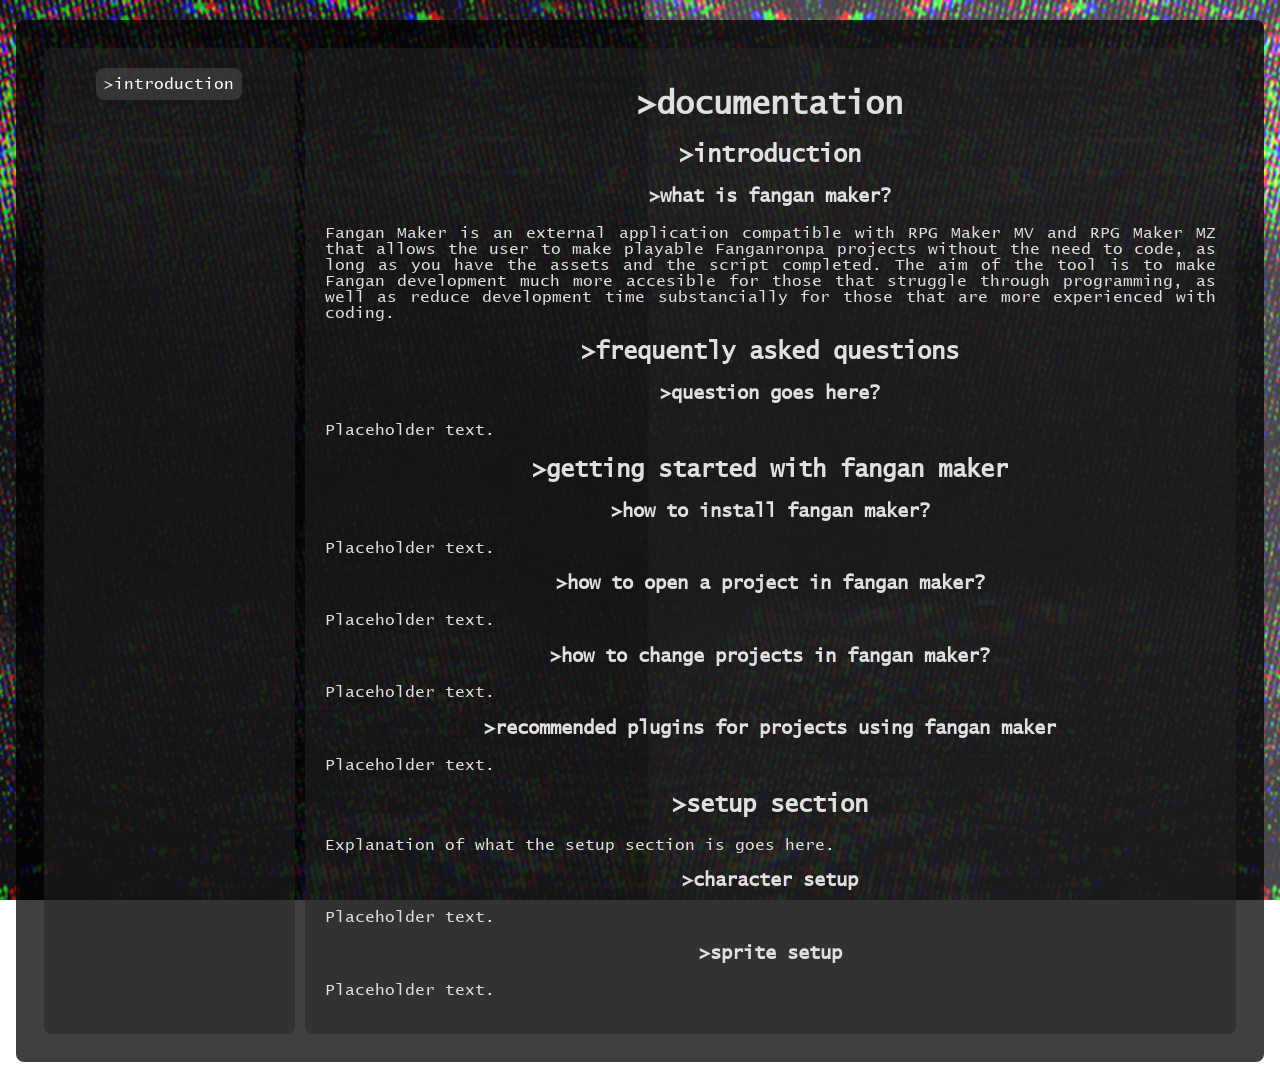
==== docs.html @ 999ebc99 "Fixed responsive" ====
<html>
    <head>
        <title>Fangan Maker</title>
        <meta http-equiv="Content-Security-Policy" content="default-src 'self'; img-src 'self' data:; style-src 'self' 'unsafe-inline'; script-src 'self';">
        <link rel="icon" type="icon/ico" href="assets/icon/FanganMakerIcon.ico">
        <link rel="stylesheet" href="style.css">
    </head>
    <body>
        <div class="mainBox">
            <div class="visibleBox">
                <div class="contentBox">
                    <div class="sidebarBox">
                        <a class="button" href="#introduction">>introduction</a>
                    </div>
                    <div class="documentationBox">
                        <h1>>documentation</h1>
                        <h2 id="introduction">>introduction</h2>
                        <h3 id="whatIsFanganMaker">>what is fangan maker?</h3>
                        <p>Fangan Maker is an external application compatible with RPG Maker MV and RPG Maker MZ that allows the user to make playable Fanganronpa projects without the need to code, as long as you have the assets and the script completed. The aim of the tool is to make Fangan development much more accesible for those that struggle through programming, as well as reduce development time substancially for those that are more experienced with coding.</p>
                        <h2 id="faq">>frequently asked questions</h2>
                        <h3 id="questionTitle">>question goes here?</h3>
                        <p>Placeholder text.</p>
                        <h2 id="gettingStarted">>getting started with fangan maker</h2>
                        <h3 id="howToInstall">>how to install fangan maker?</h3>
                        <p>Placeholder text.</p>
                        <h3 id="howToOpen">>how to open a project in fangan maker?</h3>
                        <p>Placeholder text.</p>
                        <h3 id="howToChange">>how to change projects in fangan maker?</h3>
                        <p>Placeholder text.</p>
                        <h3 id="recommendedPlugins">>recommended plugins for projects using fangan maker</h3>
                        <p>Placeholder text.</p>
                        <h2 id="setup">>setup section</h2>
                        <p>Explanation of what the setup section is goes here.</p>
                        <h3 id="characterSetup">>character setup</h3>
                        <p>Placeholder text.</p>
                        <h3 id="spriteSetup">>sprite setup</h3>
                        <p>Placeholder text.</p>
                    </div>
                </div>
            </div>
        </div>
    </body>
</html>
---- style.css ----
@font-face {
    font-family: 'Lucida Console';
    src: url(assets/fonts/lucon.ttf);
}

body {
    background-image: url(assets/bg/FanganMakerWebsiteBG.png);
    background-position: center;
    background-repeat: no-repeat;
    background-size: cover;
    background-attachment: fixed;
    font-family: 'Lucida Console', sans-serif;
    margin: 0;
    min-width: 0;
}

h1, h2, h3, p {
    color: rgb(225, 223, 223);
}

p {
    text-align: justify;
}

a {
    text-decoration: none;
}

.logoImage {
    border: 1px;
    border-radius: 8px;
    width: 150px;
    height: auto;
}

.mainBox {
    display: flex;
    flex-direction: column;
    align-items: center;
    justify-content: center;
    text-align: center;
    min-height: 100vh;
    padding: 20px 16px;
}

.visibleBox {
    width: fit-content;
    max-width: 100%;
    padding: clamp(16px, 3vw, 28px);
    border-radius: 8px;
    background-color: rgba(0, 0, 0, 75%);
}

.contentBox {
    display: flex;
    flex-direction: row;
    align-items: stretch;
    justify-content: center;
    gap: 10px;
    width: 100%;
}

.documentationBox {
    flex: 3 3 300px;
    max-width: 1000px;
    width: fit-content;
    padding: 20px;
    border: 5px;
    border-radius: 8px;
    background-color: rgba(37, 37, 37, 0.5);
    box-sizing: border-box;
}

.sidebarBox {
    flex: 1 1 20px;
    max-width: 300px;
    width: fit-content;
    padding: 20px;
    border: 5px;
    border-radius: 8px;
    background-color: rgba(37, 37, 37, 0.5);
    box-sizing: border-box;
}

.title {
    align-items: center;
    justify-content: center;
}

.downloads {
    align-items: center;
    justify-content: center;
}

.socialMedia {
    align-items: center;
    justify-content: center;
}

.button {
    color: white;
    font-family: 'Lucida Console', sans-serif;
    background-color: rgba(63, 62, 62, 0.75);
    padding: 7px;
    display: inline-block;
    border: 1px solid;
    border-color: rgba(0, 0, 0, 0%);
    border-radius: 8px;
    transition: transform 0.2s ease;
}

.button:hover {
    transform: scale(1.1);
    background-color: rgba(232, 6, 6, 0.25);
}

.iconButton {
    color: white;
    font-family: 'Lucida Console', sans-serif;
    background-color: rgba(63, 62, 62, 0.75);
    padding: 8px;
    display: inline-block;
    border: 1px solid;
    border-color: rgba(0, 0, 0, 0%);
    border-radius: 50px;
    transition: transform 0.2s ease;
}

.iconButton:hover {
    transform: scale(1.2);
    background-color: rgba(232, 6, 6, 0.25);
}

.icon{
    filter: brightness(0) invert(1);
}
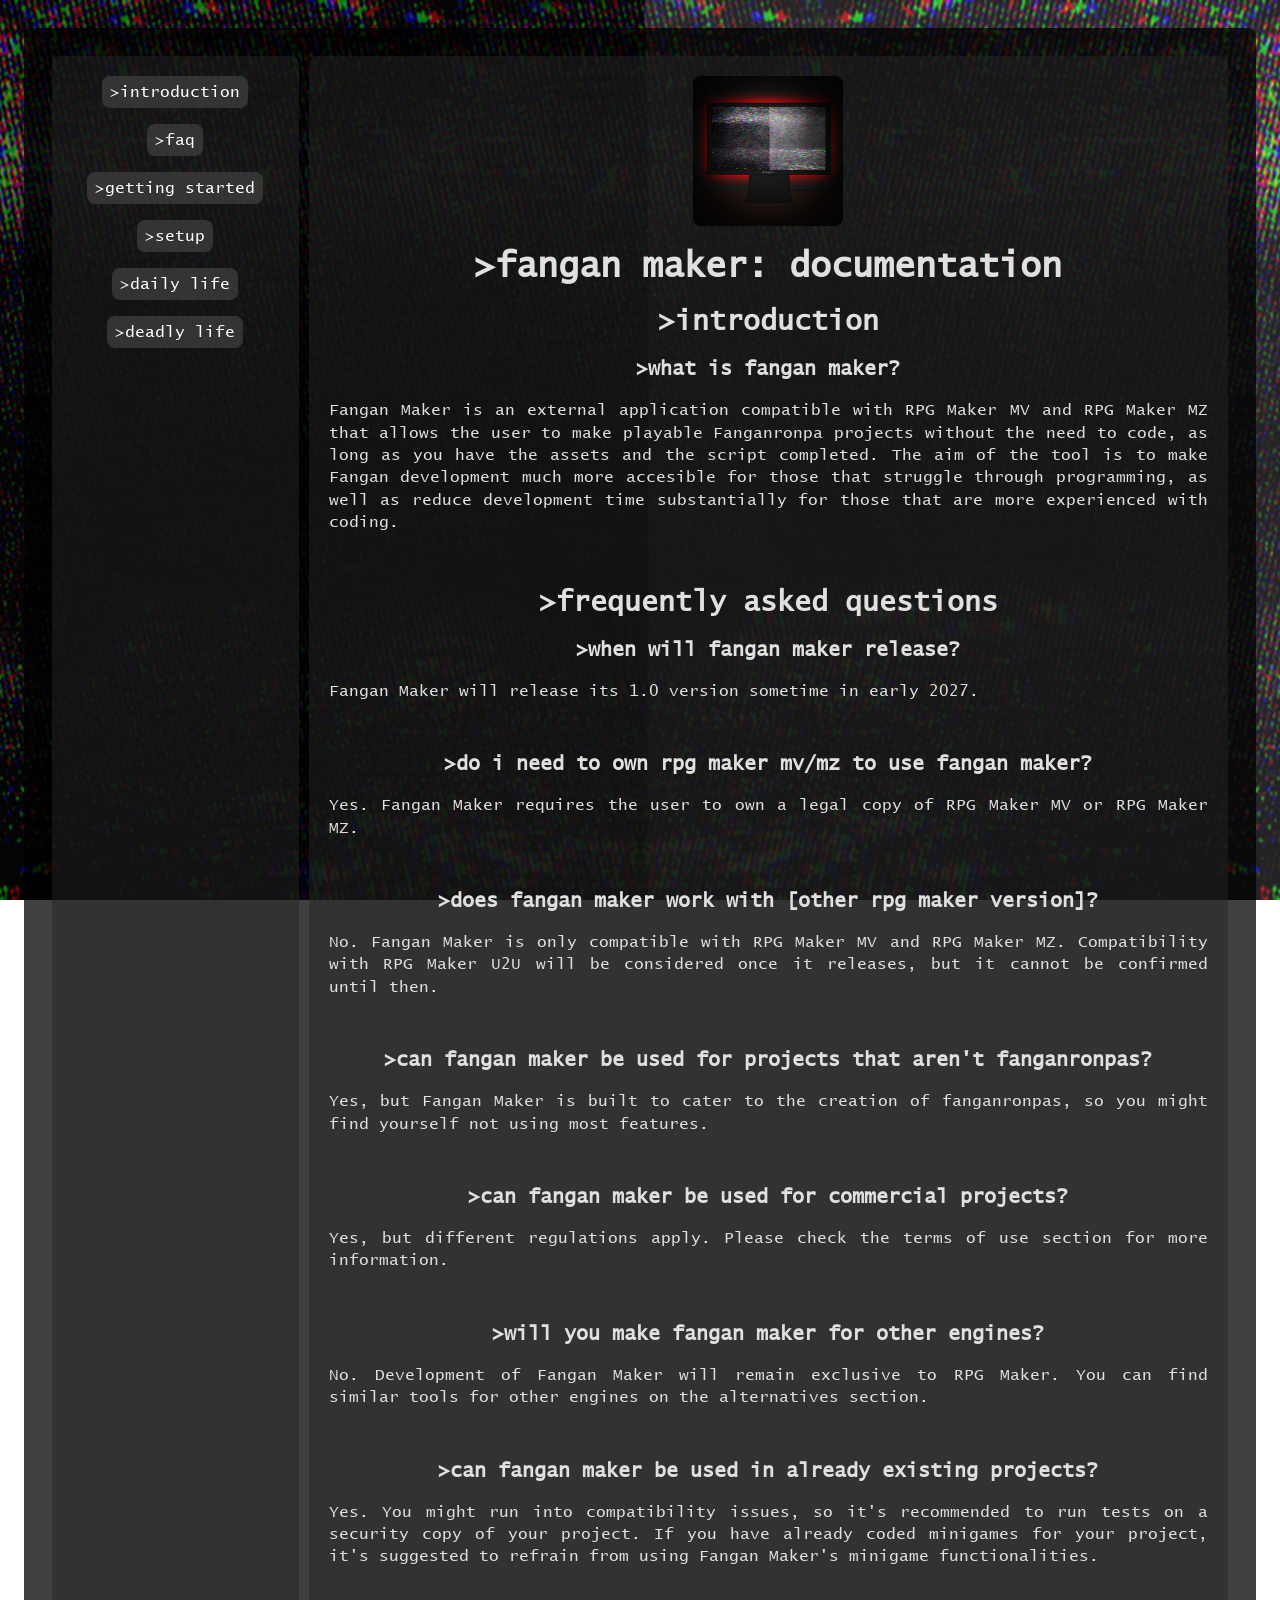
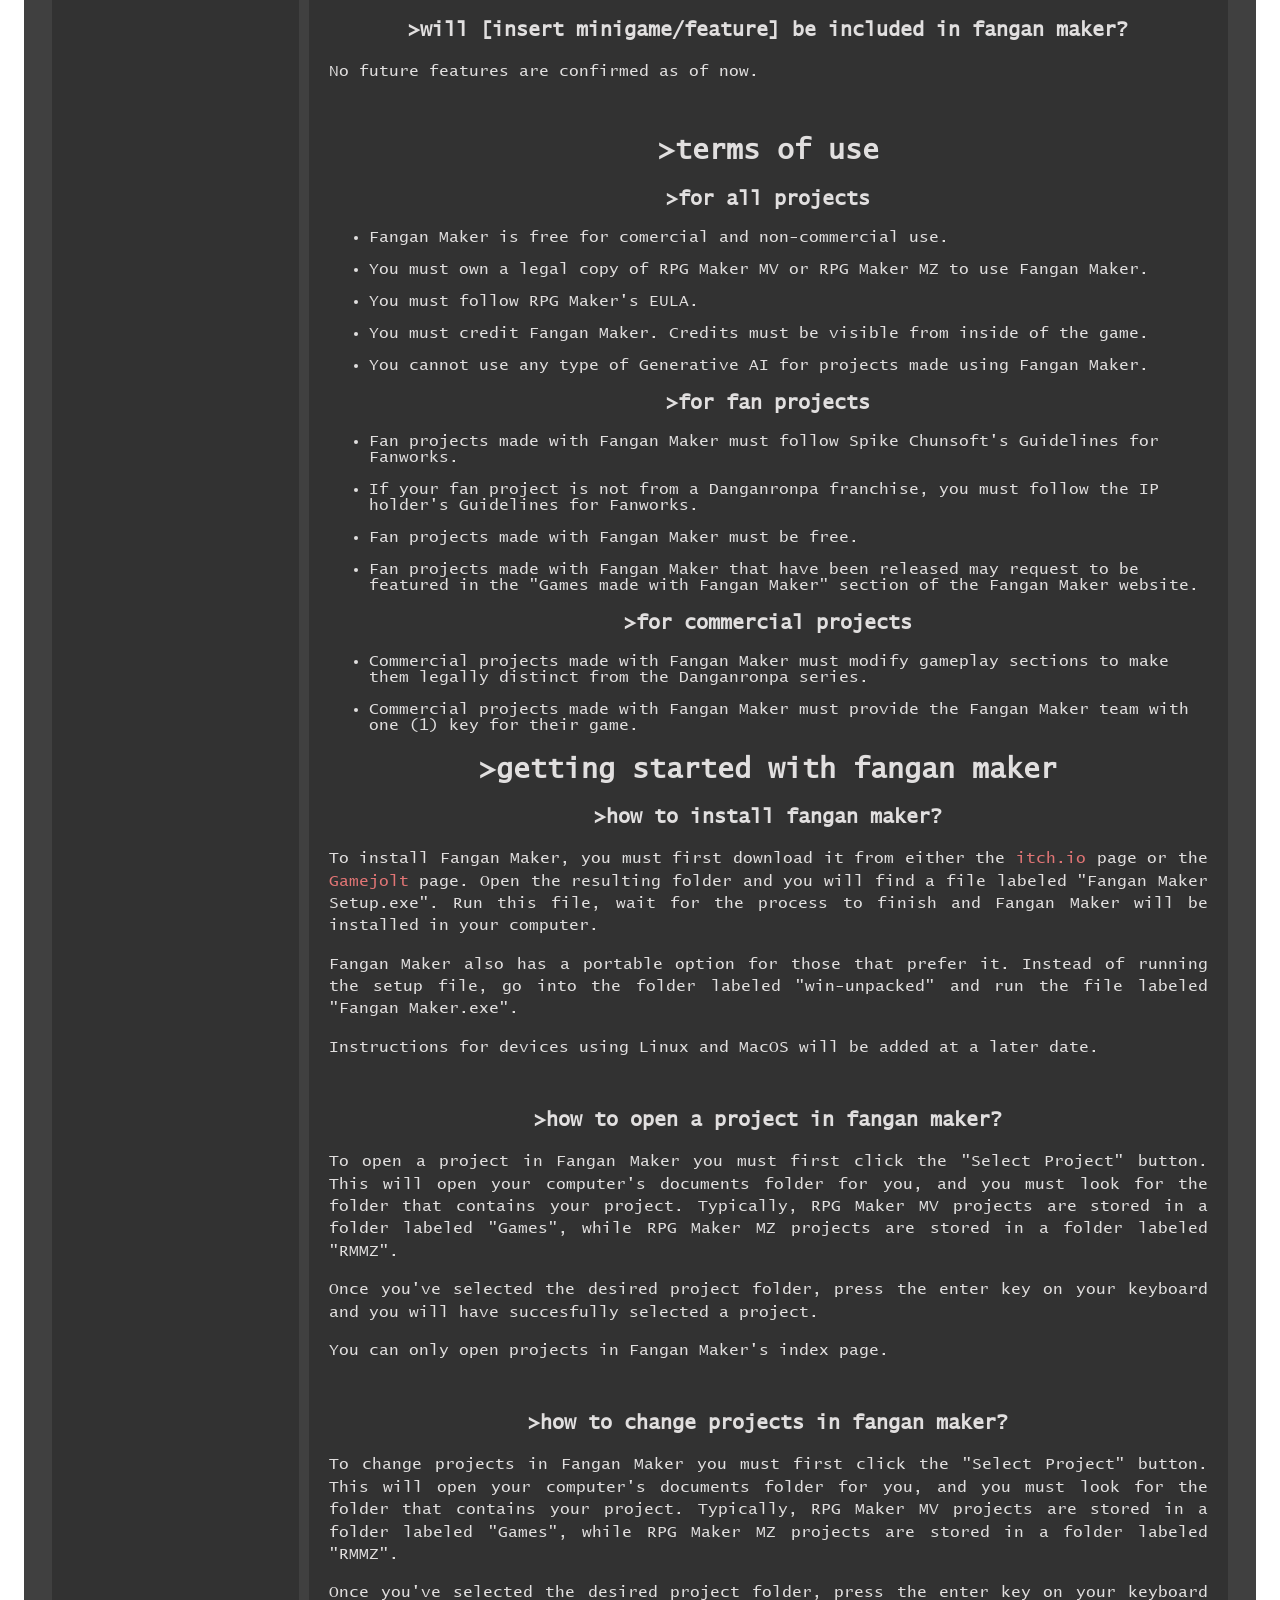
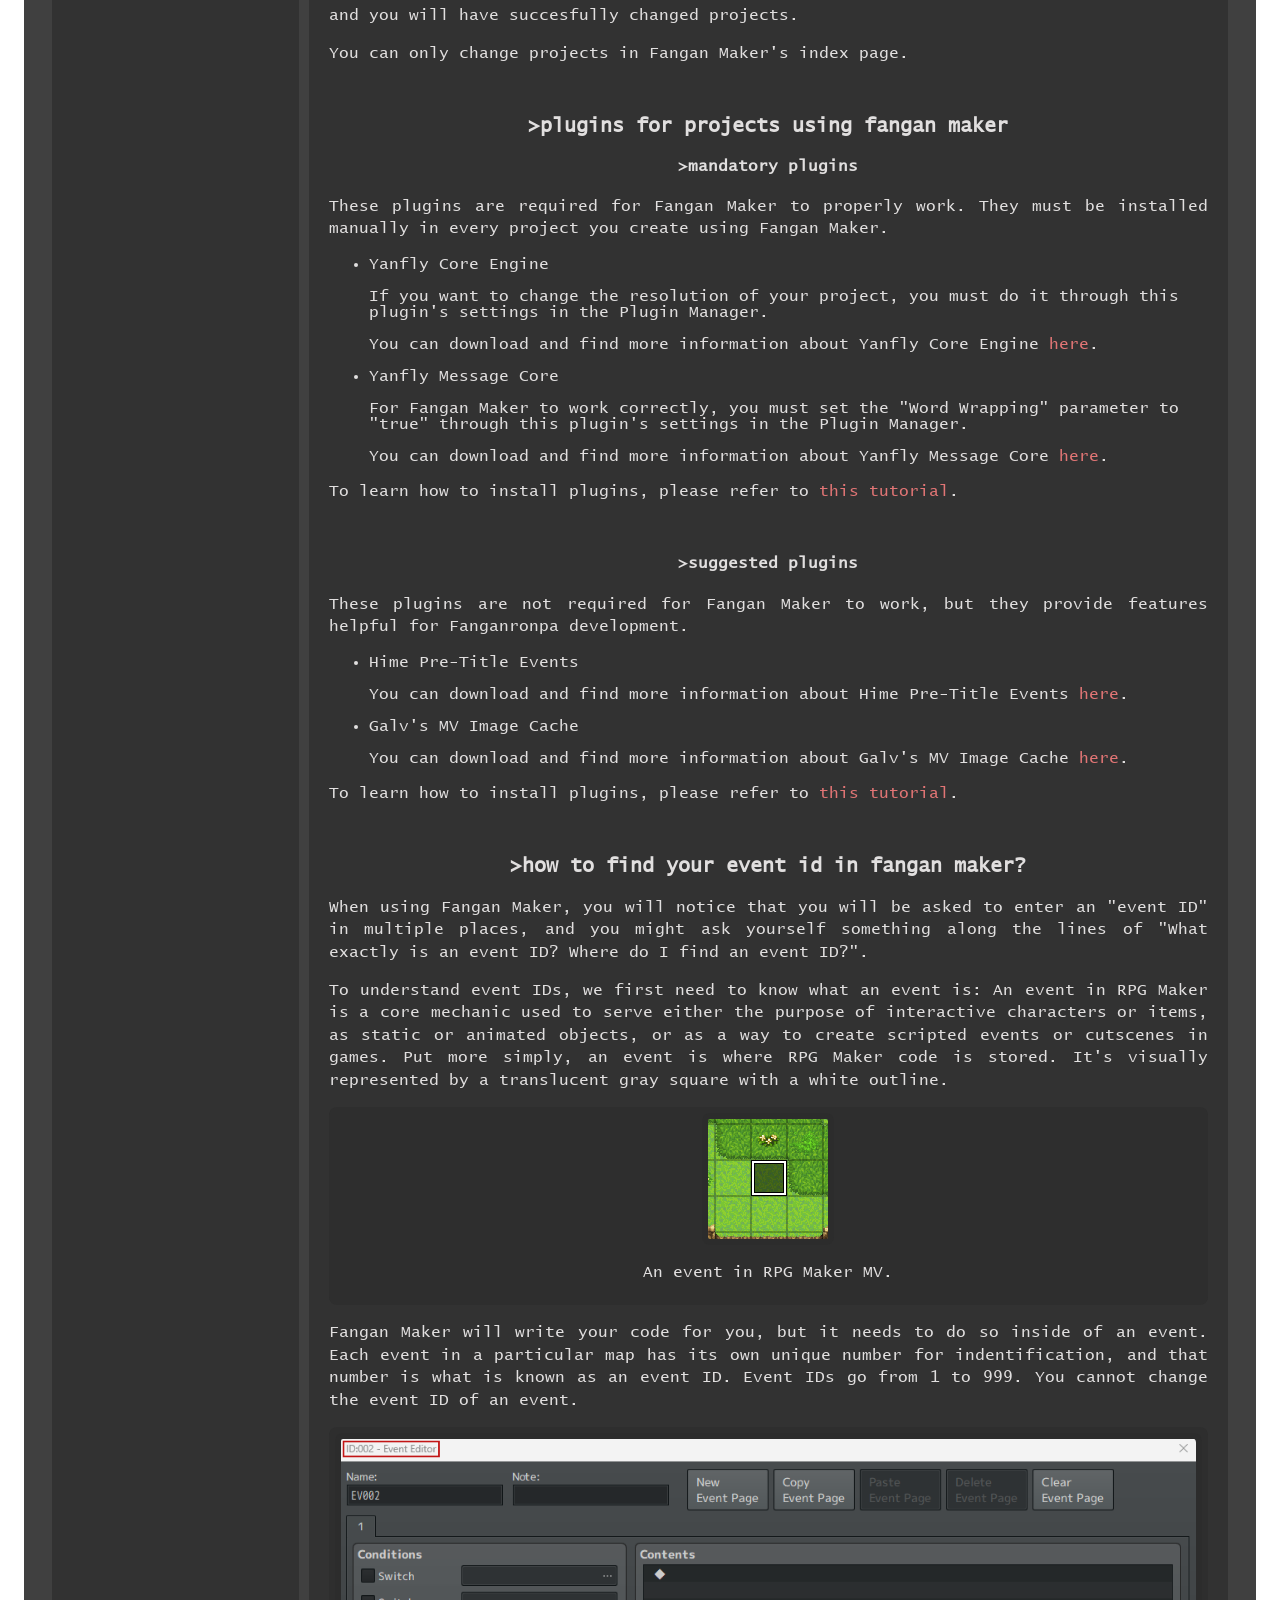
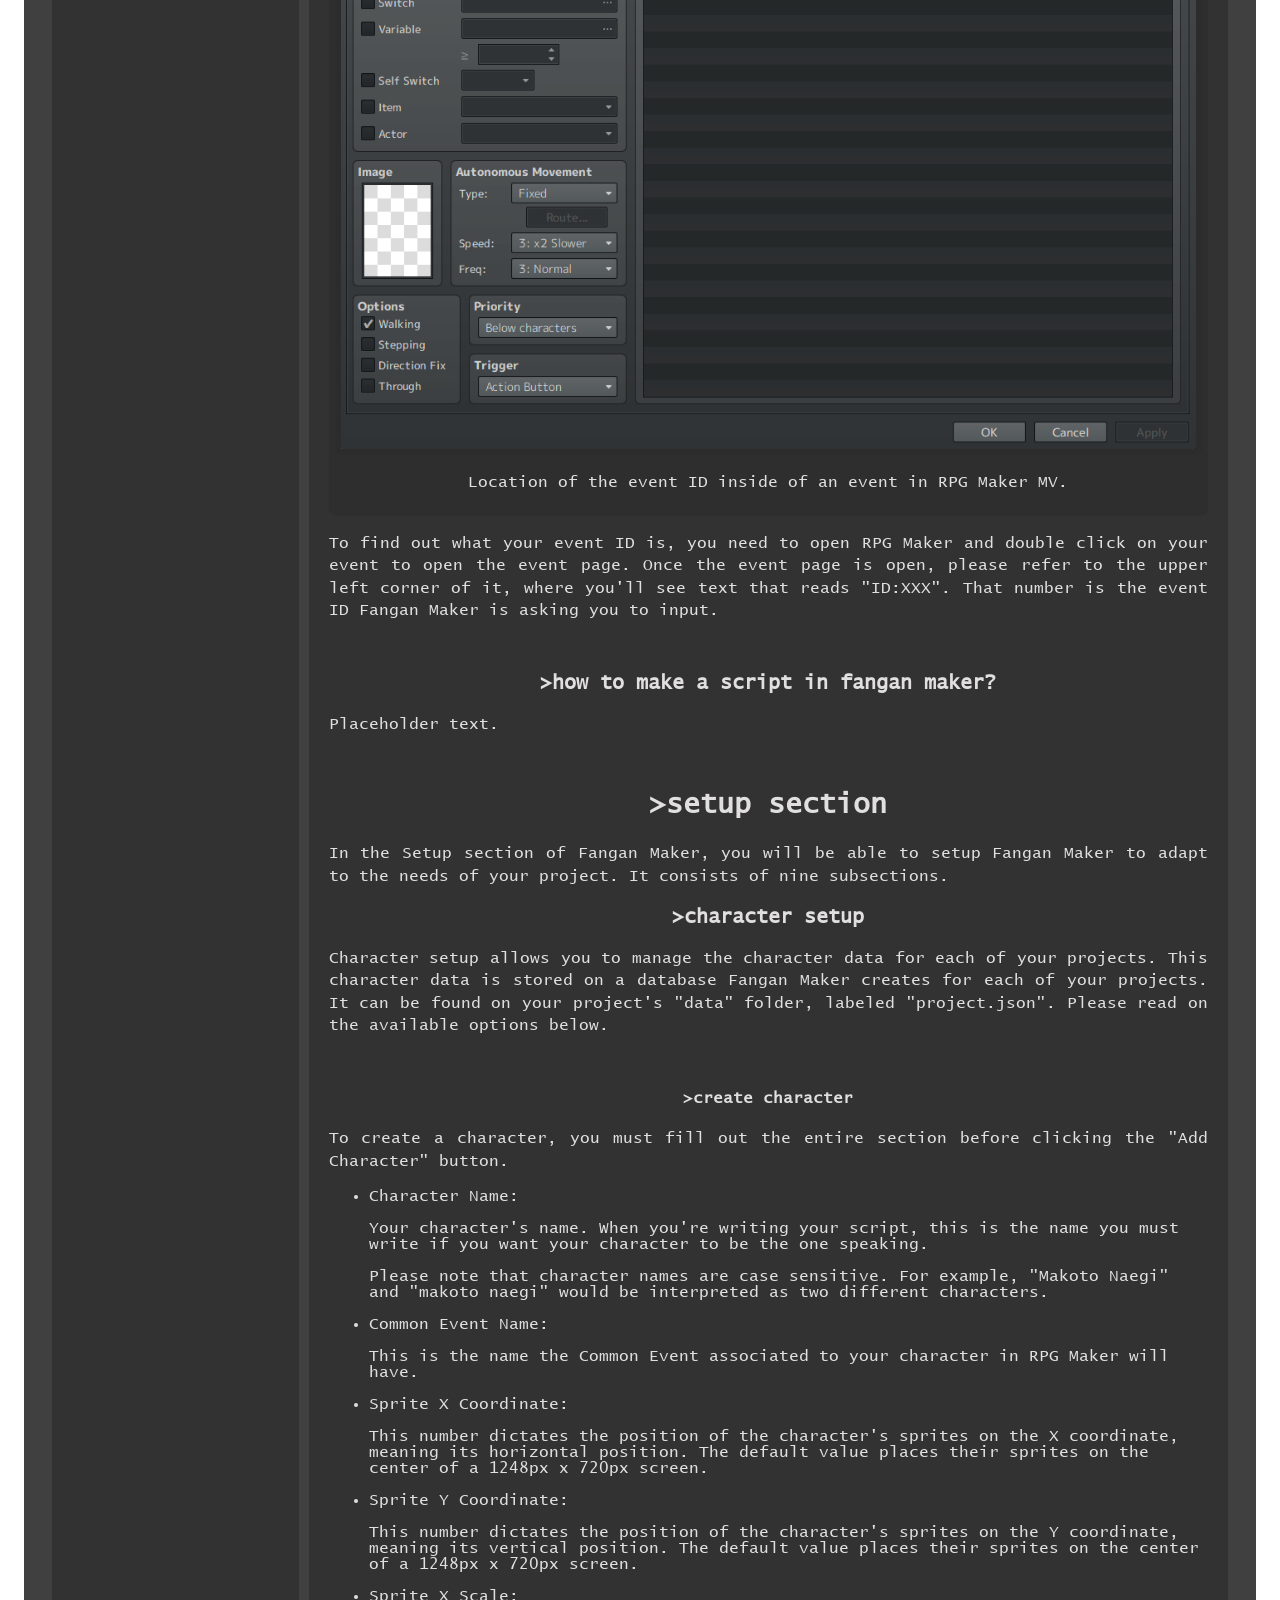
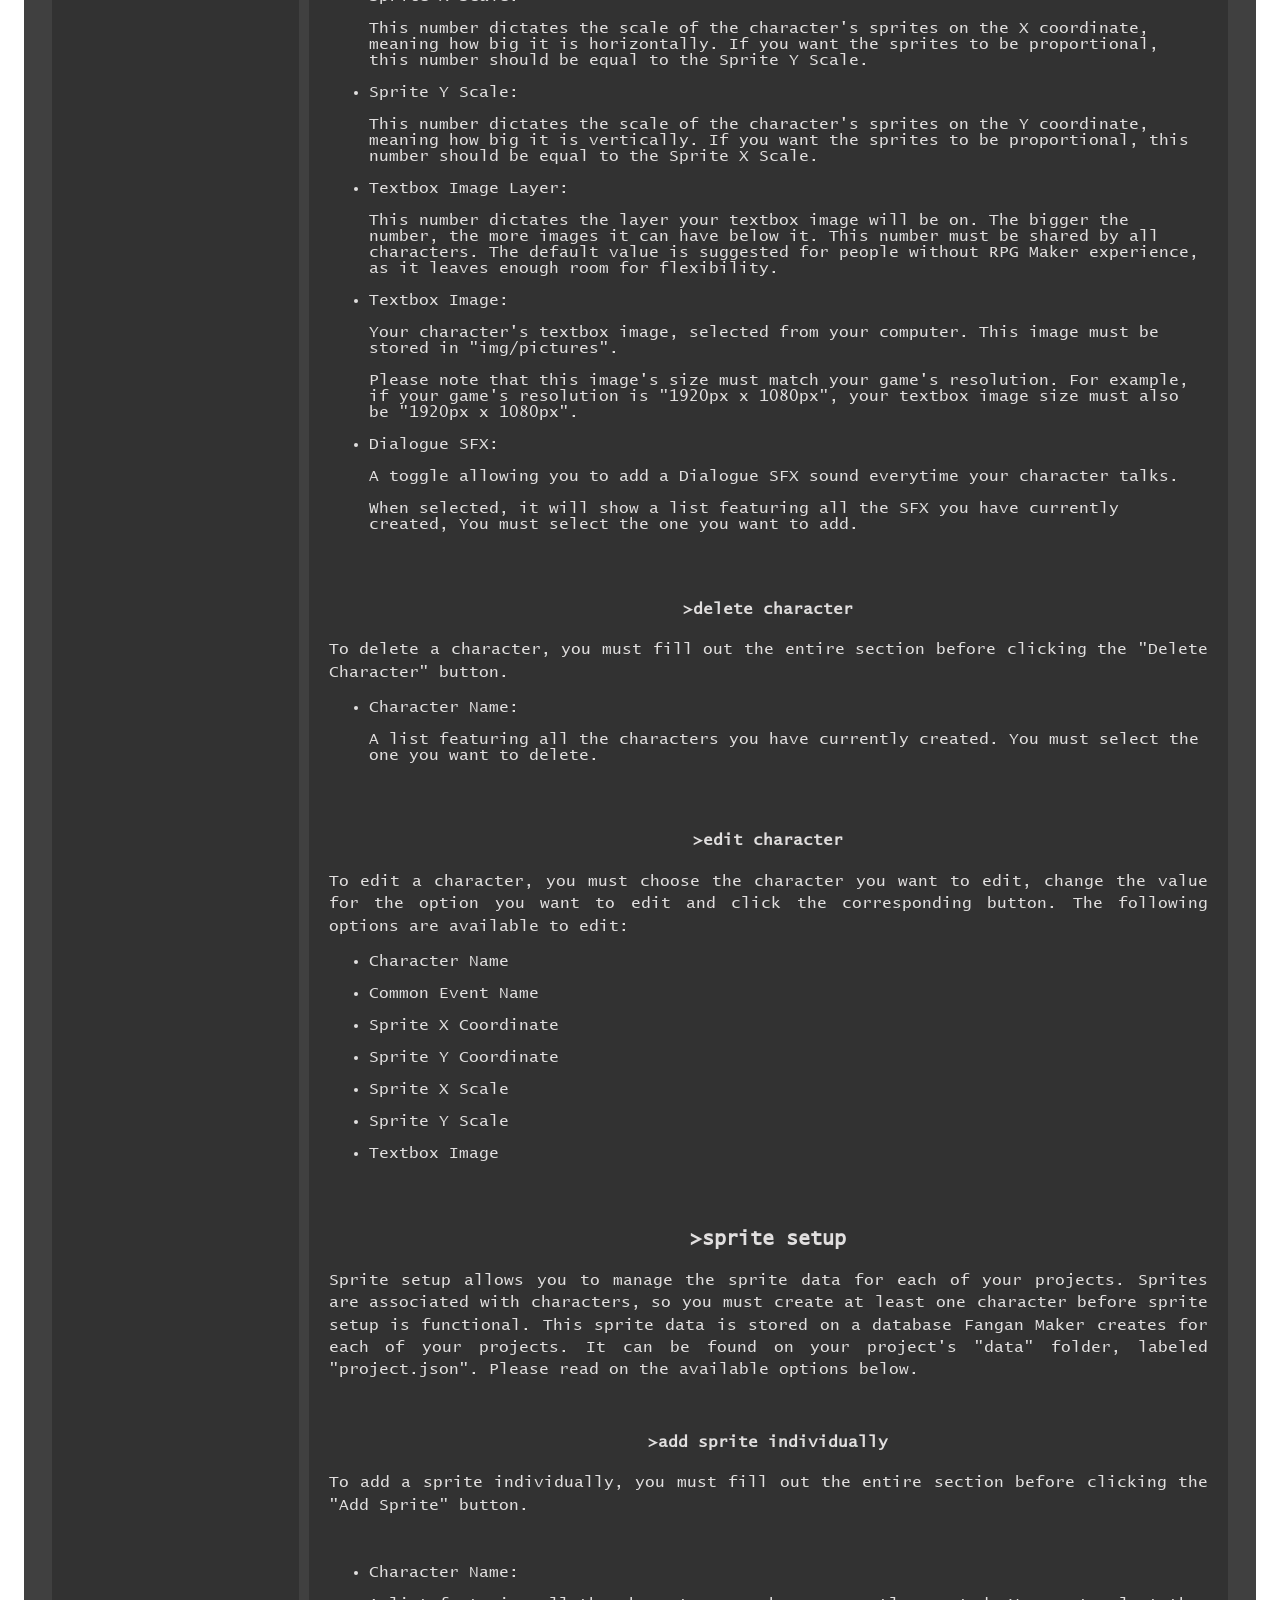
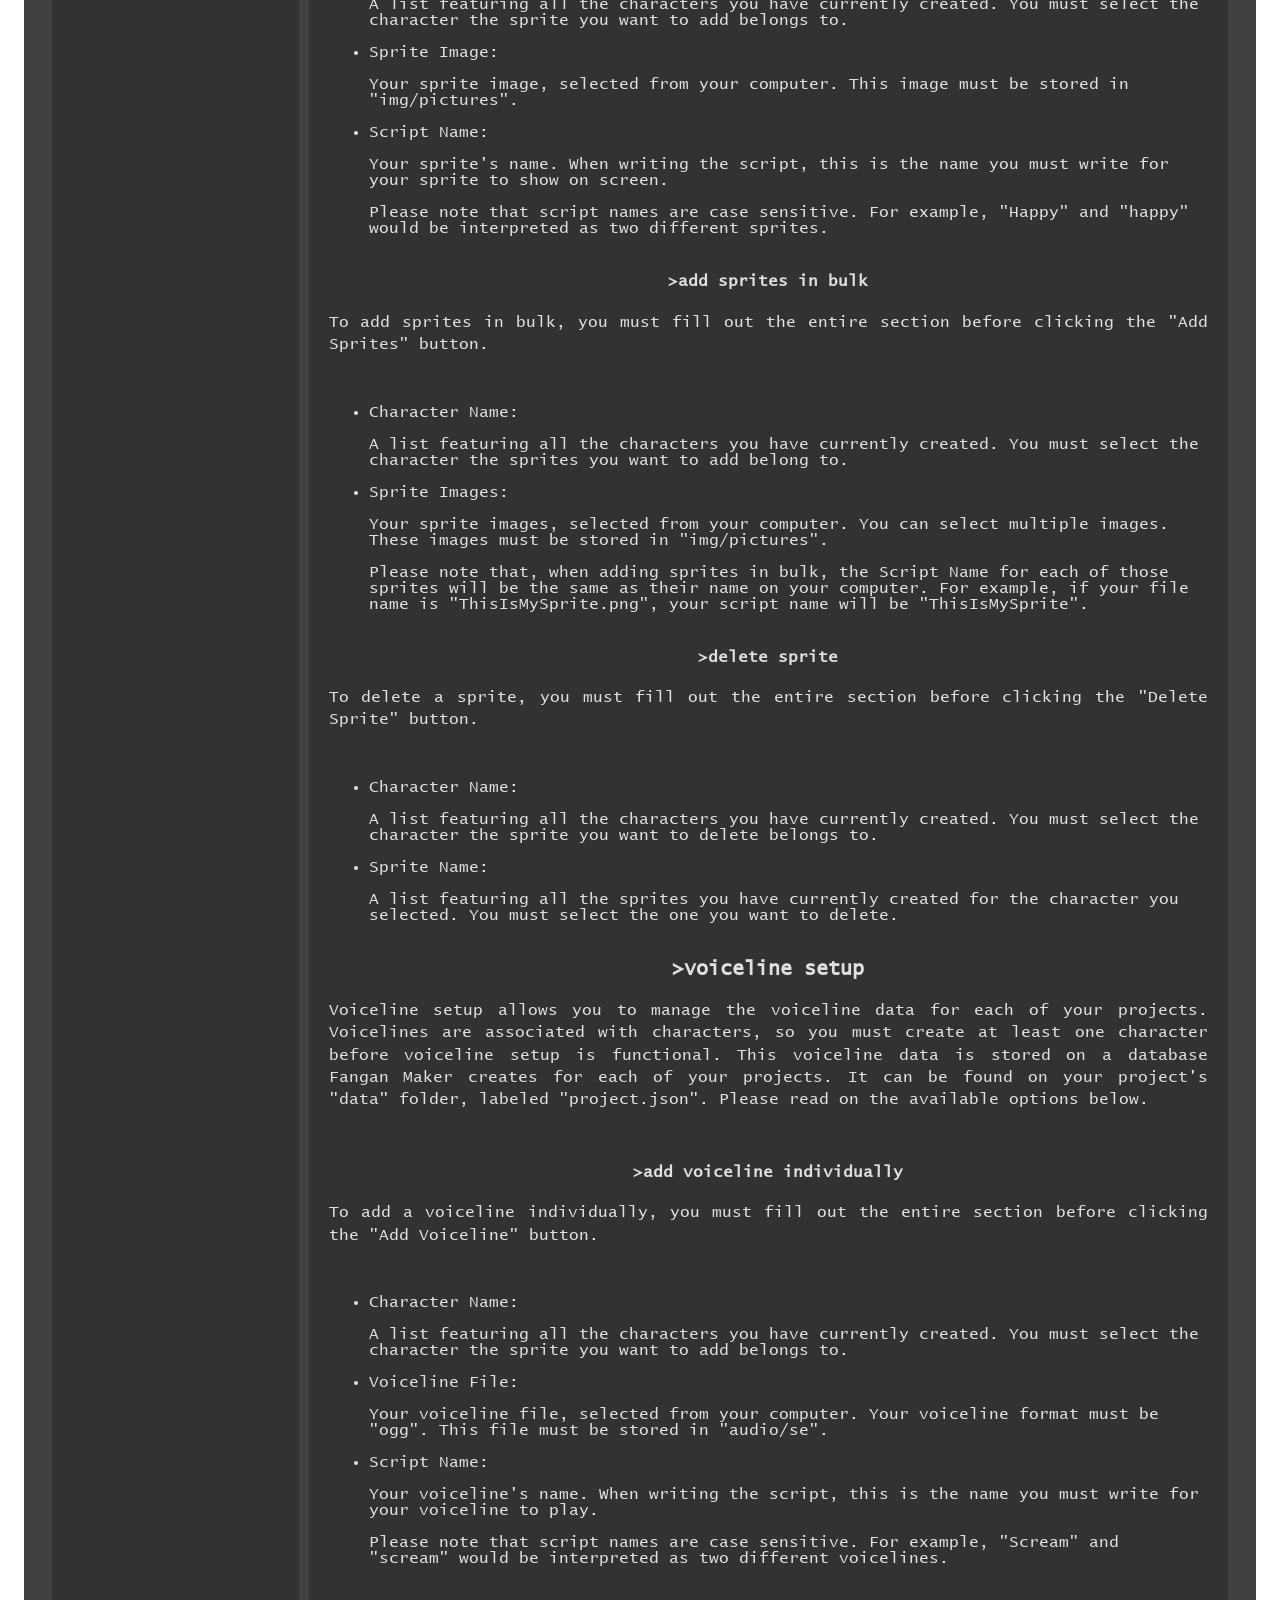
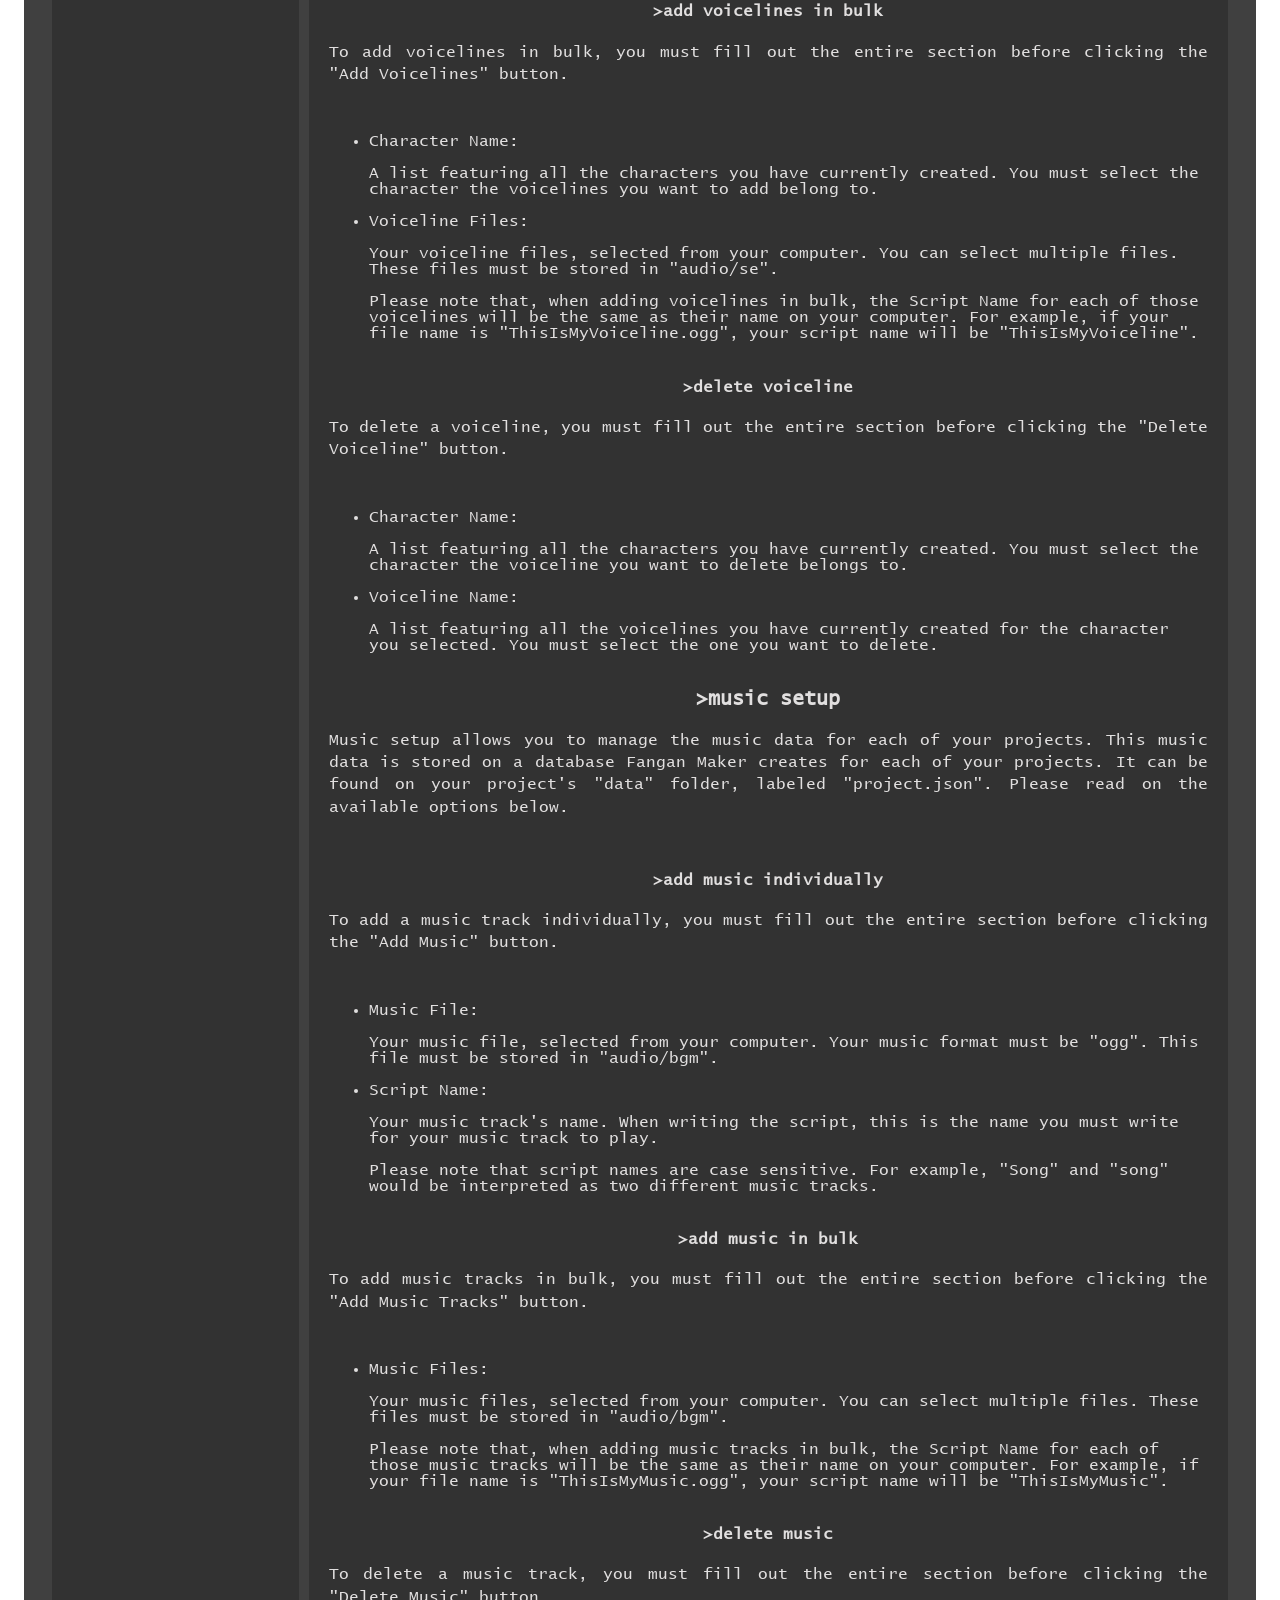
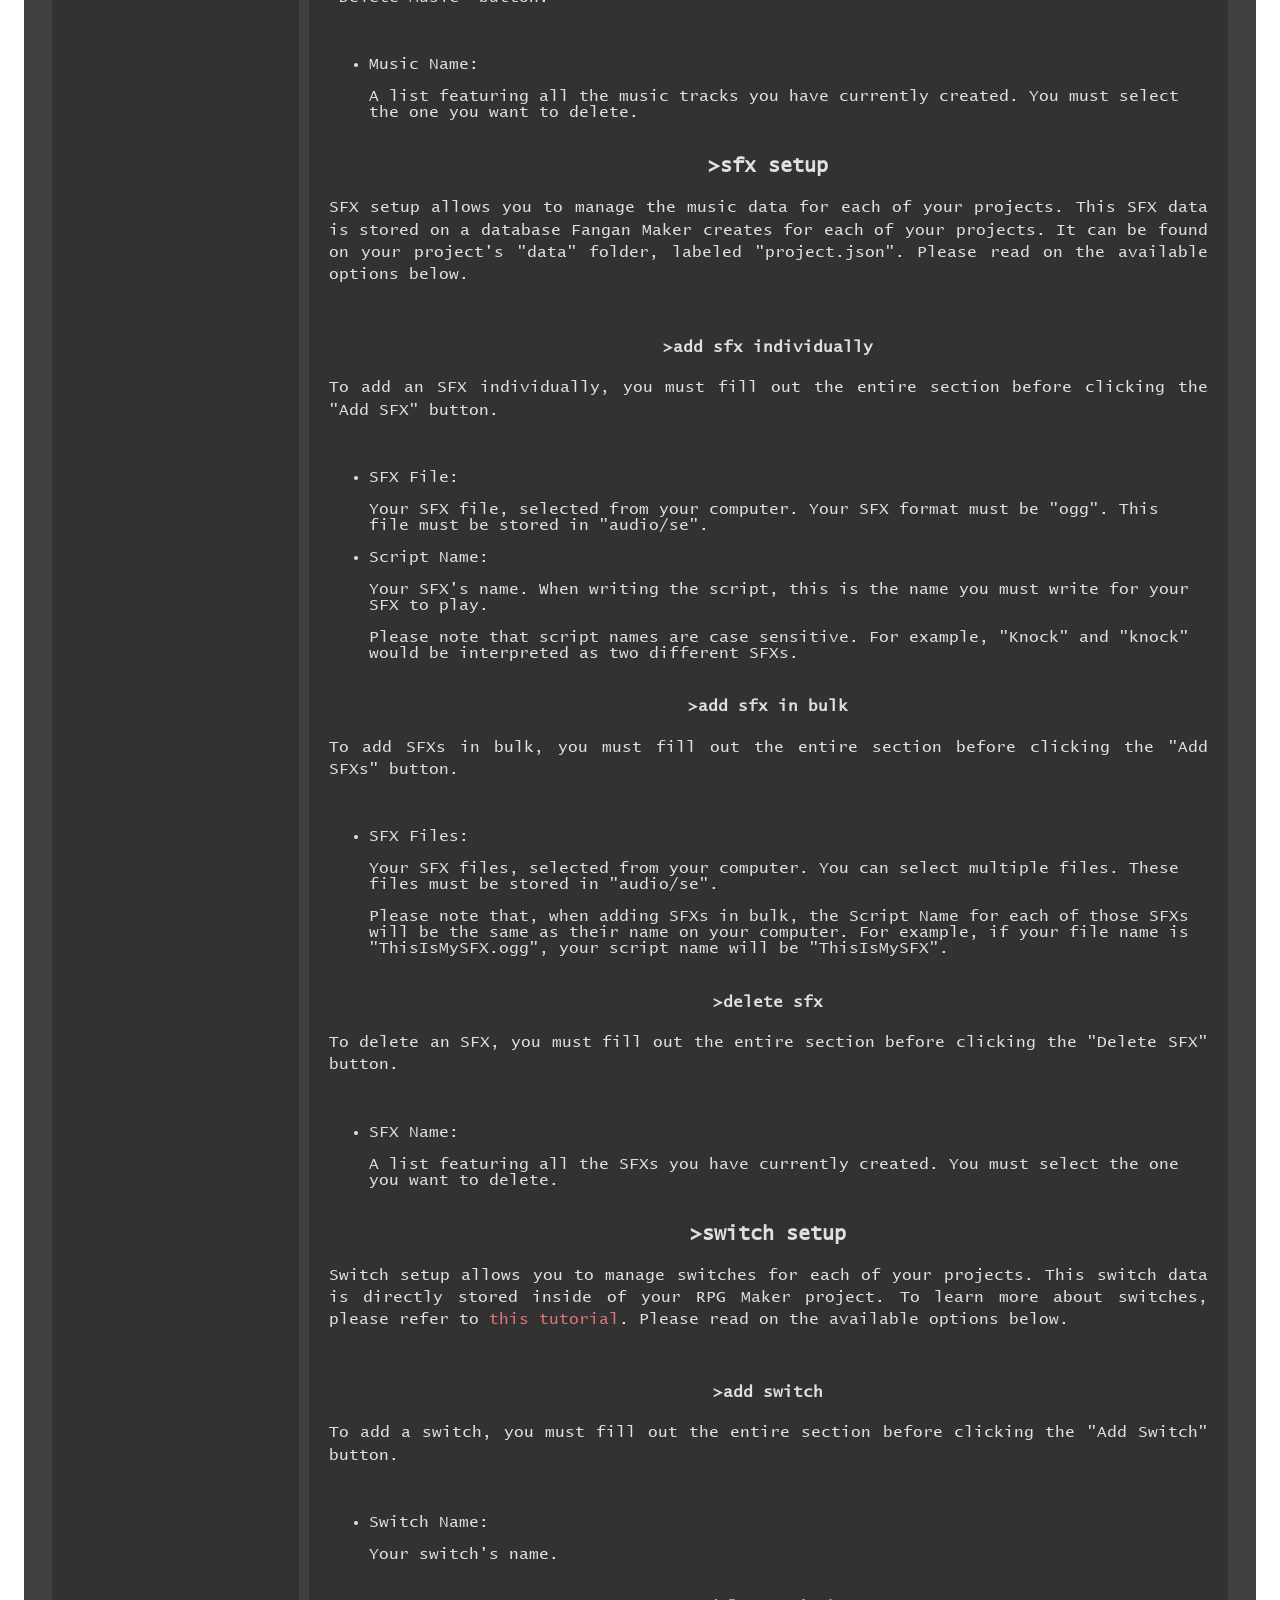
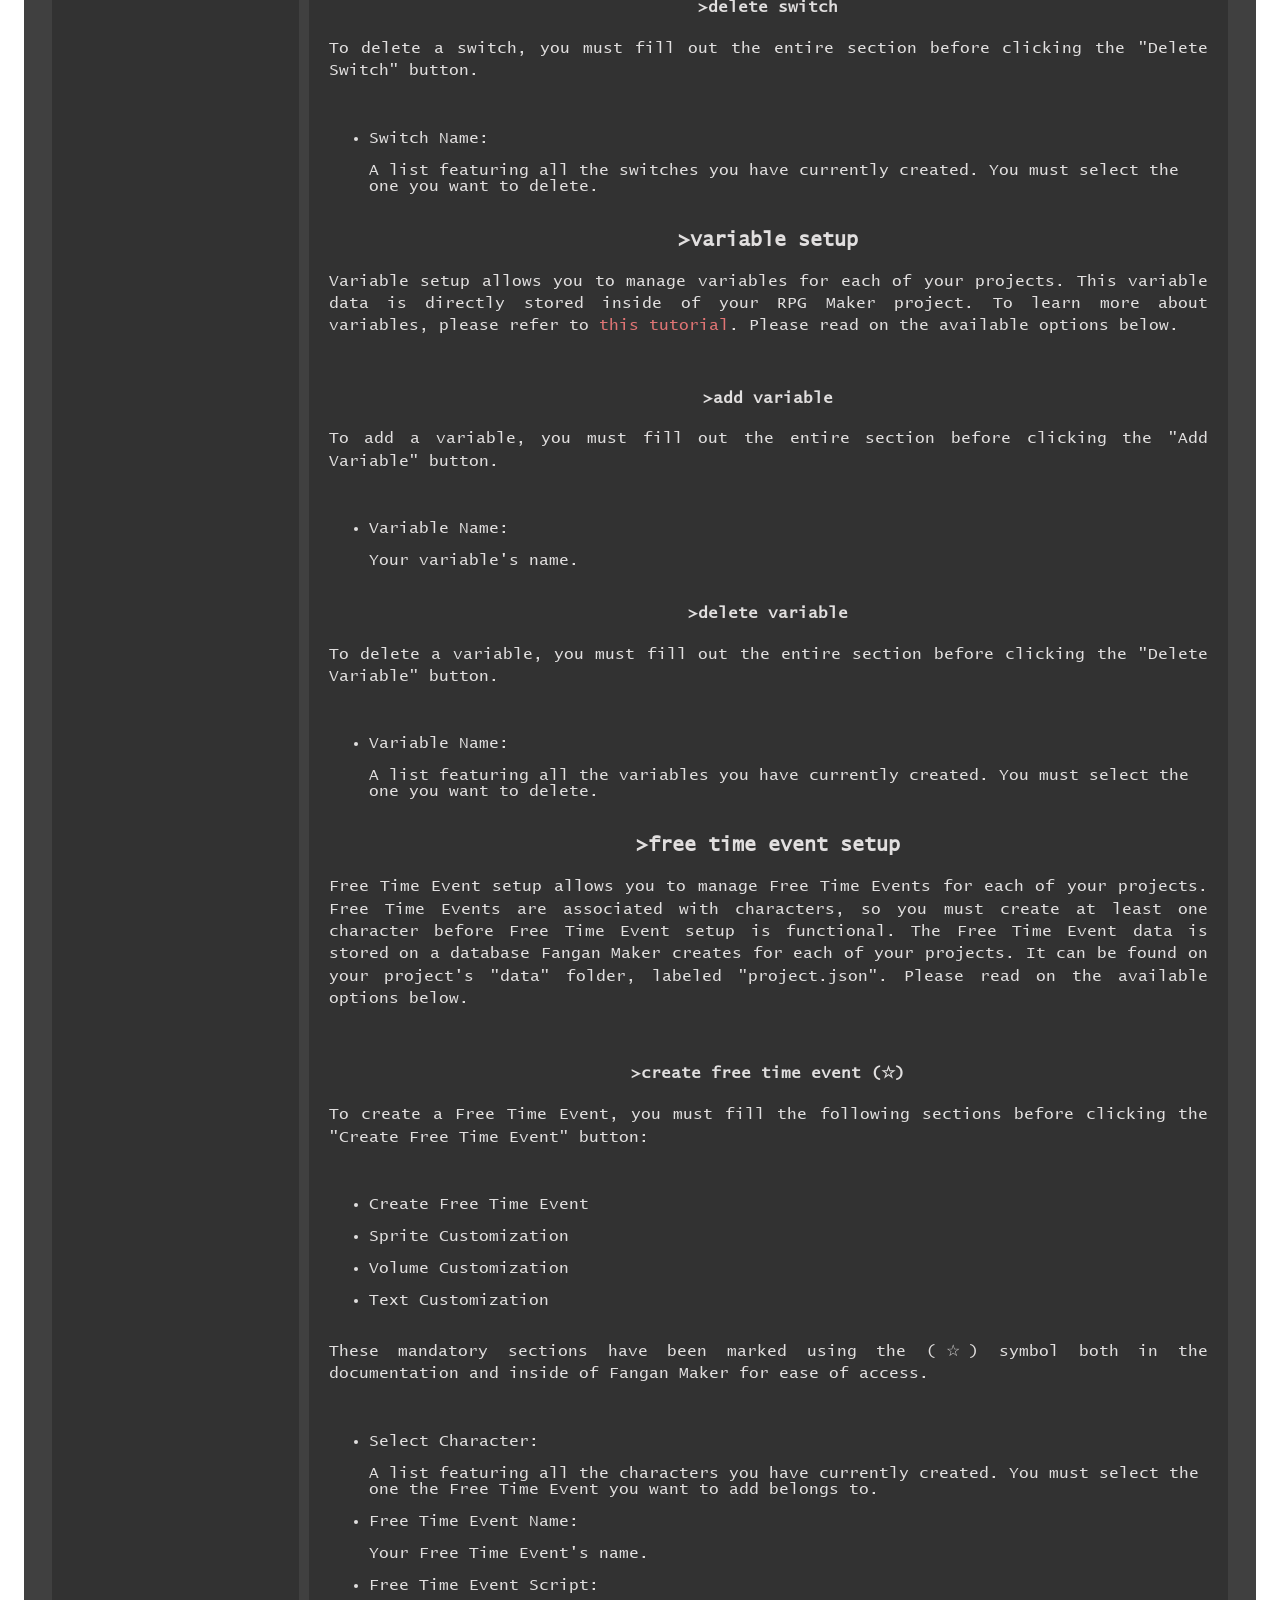
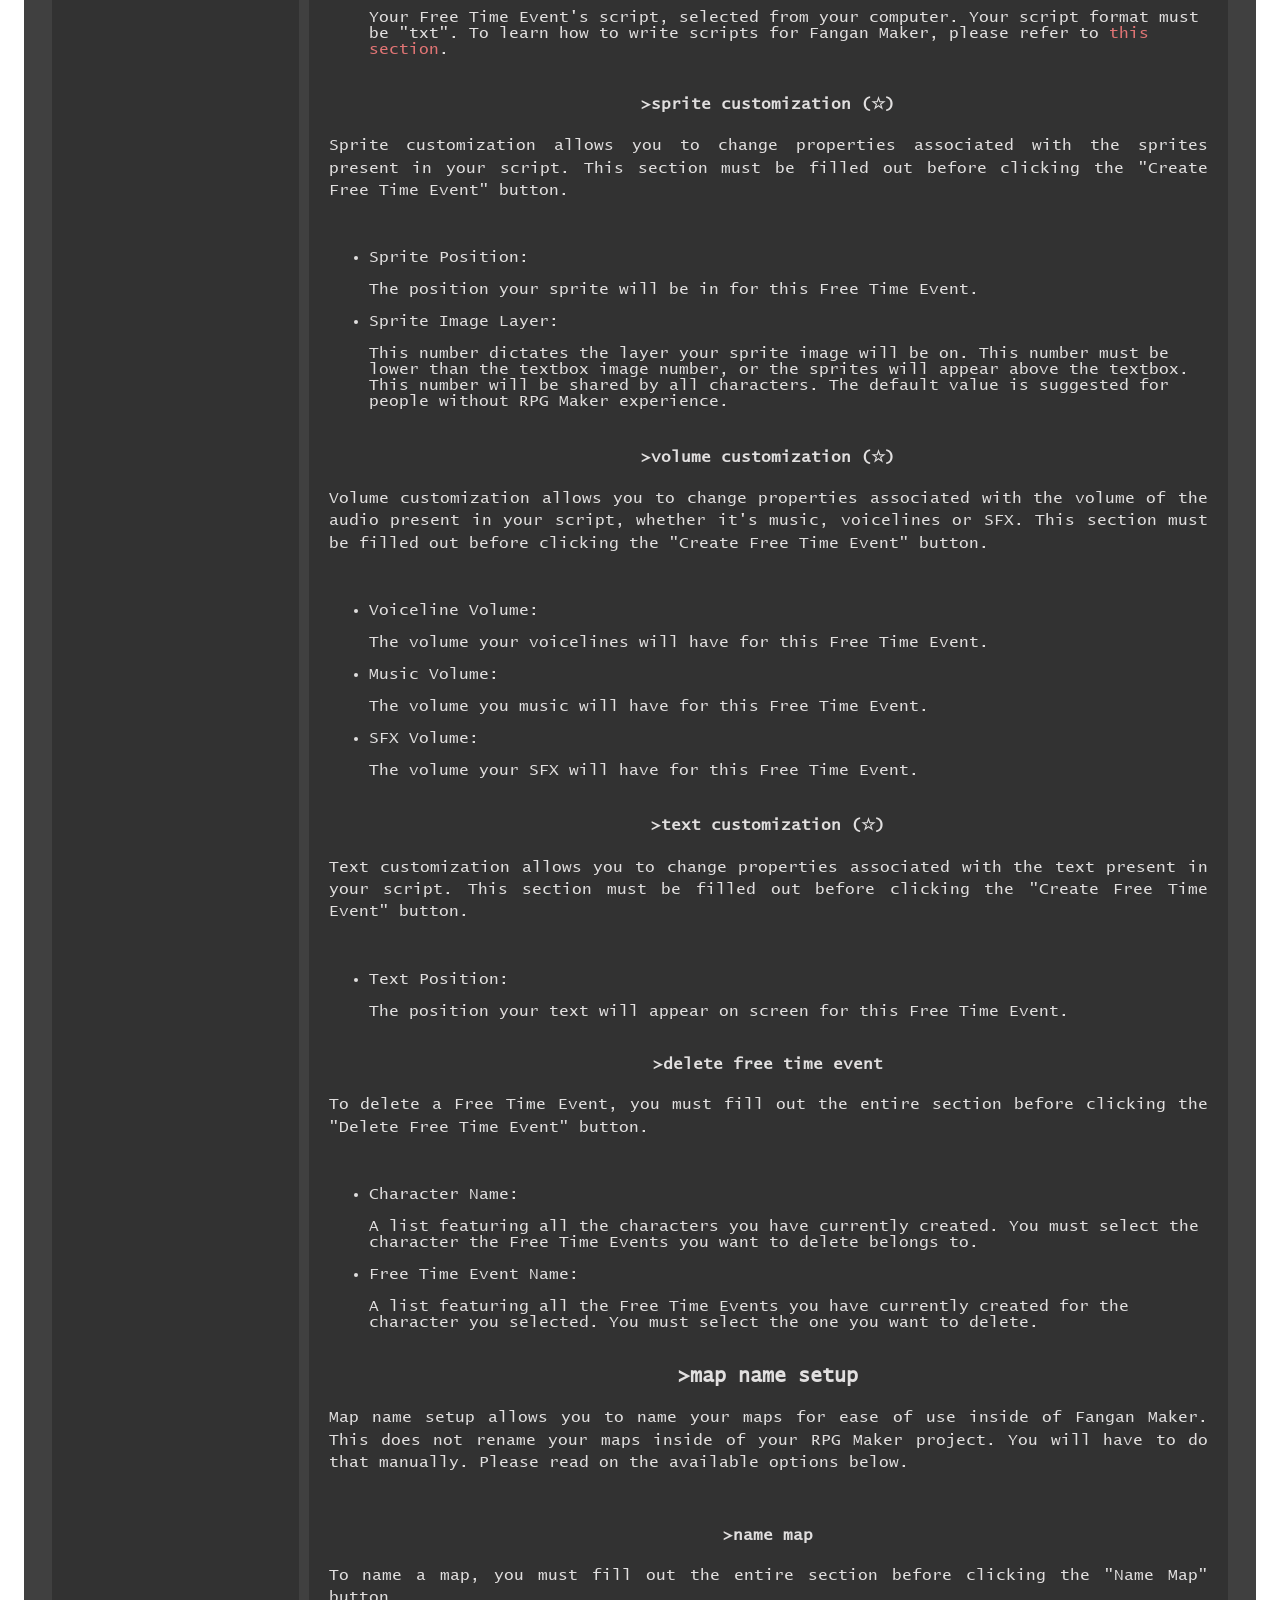
==== commit 379b8ea1: "Finished Setup Section" ====
--- a/docs.html
+++ b/docs.html
@@ -1,6 +1,6 @@
 <html>
     <head>
-        <title>Fangan Maker</title>
+        <title>Fangan Maker: Documentation</title>
         <meta http-equiv="Content-Security-Policy" content="default-src 'self'; img-src 'self' data:; style-src 'self' 'unsafe-inline'; script-src 'self';">
         <link rel="icon" type="icon/ico" href="assets/icon/FanganMakerIcon.ico">
         <link rel="stylesheet" href="style.css">
@@ -11,30 +11,651 @@
                 <div class="contentBox">
                     <div class="sidebarBox">
                         <a class="button" href="#introduction">>introduction</a>
+                        <br><br>
+                        <a class="button" href="#faq">>faq</a>
+                        <br><br>
+                        <a class="button" href="#gettingStarted">>getting started</a>
+                        <br><br>
+                        <a class="button" href="#setup">>setup</a>
+                        <br><br>
+                        <a class="button" href="#dailyLife">>daily life</a>
+                        <br><br>
+                        <a class="button" href="#deadlyLife">>deadly life</a>
                     </div>
                     <div class="documentationBox">
-                        <h1>>documentation</h1>
-                        <h2 id="introduction">>introduction</h2>
-                        <h3 id="whatIsFanganMaker">>what is fangan maker?</h3>
-                        <p>Fangan Maker is an external application compatible with RPG Maker MV and RPG Maker MZ that allows the user to make playable Fanganronpa projects without the need to code, as long as you have the assets and the script completed. The aim of the tool is to make Fangan development much more accesible for those that struggle through programming, as well as reduce development time substancially for those that are more experienced with coding.</p>
-                        <h2 id="faq">>frequently asked questions</h2>
-                        <h3 id="questionTitle">>question goes here?</h3>
-                        <p>Placeholder text.</p>
-                        <h2 id="gettingStarted">>getting started with fangan maker</h2>
-                        <h3 id="howToInstall">>how to install fangan maker?</h3>
-                        <p>Placeholder text.</p>
-                        <h3 id="howToOpen">>how to open a project in fangan maker?</h3>
-                        <p>Placeholder text.</p>
-                        <h3 id="howToChange">>how to change projects in fangan maker?</h3>
-                        <p>Placeholder text.</p>
-                        <h3 id="recommendedPlugins">>recommended plugins for projects using fangan maker</h3>
-                        <p>Placeholder text.</p>
-                        <h2 id="setup">>setup section</h2>
-                        <p>Explanation of what the setup section is goes here.</p>
-                        <h3 id="characterSetup">>character setup</h3>
-                        <p>Placeholder text.</p>
-                        <h3 id="spriteSetup">>sprite setup</h3>
-                        <p>Placeholder text.</p>
+                        <div class="introduction">
+                            <img src="assets/icon/FanganMakerIcon.ico" width="150px" height="150px" class="logoImage">
+                            <h1>>fangan maker: documentation</h1>
+                            <h2 id="introduction">>introduction</h2>
+                            <h3 id="whatIsFanganMaker">>what is fangan maker?</h3>
+                            <p>Fangan Maker is an external application compatible with RPG Maker MV and RPG Maker MZ that allows the user to make playable Fanganronpa projects without the need to code, as long as you have the assets and the script completed. The aim of the tool is to make Fangan development much more accesible for those that struggle through programming, as well as reduce development time substantially for those that are more experienced with coding.</p>
+                            <br>
+                        </div>
+
+                        <div class="faq">
+                            <h2 id="faq">>frequently asked questions</h2>
+                            <h3 id="questionTitle">>when will fangan maker release?</h3>
+                            <p>Fangan Maker will release its 1.0 version sometime in early 2027.</p>
+                            <br>
+                            <h3 id="questionTitle">>do i need to own rpg maker mv/mz to use fangan maker?</h3>
+                            <p>Yes. Fangan Maker requires the user to own a legal copy of RPG Maker MV or RPG Maker MZ.</p>
+                            <br>
+                            <h3 id="questionTitle">>does fangan maker work with [other rpg maker version]?</h3>
+                            <p>No. Fangan Maker is only compatible with RPG Maker MV and RPG Maker MZ. Compatibility with RPG Maker U2U will be considered once it releases, but it cannot be confirmed until then.</p>
+                            <br>
+                            <h3 id="questionTitle">>can fangan maker be used for projects that aren't fanganronpas?</h3>
+                            <p>Yes, but Fangan Maker is built to cater to the creation of fanganronpas, so you might find yourself not using most features.</p>
+                            <br>
+                            <h3 id="questionTitle">>can fangan maker be used for commercial projects?</h3>
+                            <p>Yes, but different regulations apply. Please check the terms of use section for more information.</p>
+                            <br>
+                            <h3 id="questionTitle">>will you make fangan maker for other engines?</h3>
+                            <p>No. Development of Fangan Maker will remain exclusive to RPG Maker. You can find similar tools for other engines on the alternatives section.</p>
+                            <br>
+                            <h3 id="questionTitle">>can fangan maker be used in already existing projects?</h3>
+                            <p>Yes. You might run into compatibility issues, so it's recommended to run tests on a security copy of your project. If you have already coded minigames for your project, it's suggested to refrain from using Fangan Maker's minigame functionalities.</p>
+                            <br>
+                            <h3 id="questionTitle">>will [insert minigame/feature] be included in fangan maker?</h3>
+                            <p>No future features are confirmed as of now.</p>
+                            <br>
+                        </div>
+
+                        <div class="termsOfUse">
+                            <h2 id="termsOfUse">>terms of use</h2>
+                            <h3>>for all projects</h3>
+                            <div class="listDiv">
+                                <ul>
+                                    <li>Fangan Maker is free for comercial and non-commercial use.</li>
+                                    <br>
+                                    <li>You must own a legal copy of RPG Maker MV or RPG Maker MZ to use Fangan Maker.</li>
+                                    <br>
+                                    <li>You must follow RPG Maker's EULA.</li>
+                                    <br>
+                                    <li>You must credit Fangan Maker. Credits must be visible from inside of the game.</li>
+                                    <br>
+                                    <li>You cannot use any type of Generative AI for projects made using Fangan Maker.</li>
+                                </ul>
+                            </div>
+                            <h3>>for fan projects</h3>
+                            <div class="listDiv">
+                                <ul>
+                                    <li>Fan projects made with Fangan Maker must follow Spike Chunsoft's Guidelines for Fanworks.</li>
+                                    <br>
+                                    <li>If your fan project is not from a Danganronpa franchise, you must follow the IP holder's Guidelines for Fanworks.</li>
+                                    <br>
+                                    <li>Fan projects made with Fangan Maker must be free.</li>
+                                    <br>
+                                    <li>Fan projects made with Fangan Maker that have been released may request to be featured in the "Games made with Fangan Maker" section of the Fangan Maker website.</li>
+                                </ul>
+                            </div>
+                            <h3>>for commercial projects</h3>
+                            <div class="listDiv">
+                                <ul>
+                                    <li>Commercial projects made with Fangan Maker must modify gameplay sections to make them legally distinct from the Danganronpa series.</li>
+                                    <br>
+                                    <li>Commercial projects made with Fangan Maker must provide the Fangan Maker team with one (1) key for their game.</li>
+                                </ul>
+                            </div>
+                        </div>
+                    
+                        <div class="gettingStarted">
+                            <h2 id="gettingStarted">>getting started with fangan maker</h2>
+                            <h3 id="howToInstall">>how to install fangan maker?</h3>
+                            <p>To install Fangan Maker, you must first download it from either the <a href="">itch.io</a> page or the <a href="">Gamejolt</a> page. Open the resulting folder and you will find a file labeled "Fangan Maker Setup.exe". Run this file, wait for the process to finish and Fangan Maker will be installed in your computer.</p>
+
+                            <p>Fangan Maker also has a portable option for those that prefer it. Instead of running the setup file, go into the folder labeled "win-unpacked" and run the file labeled "Fangan Maker.exe".</p> 
+
+                            <p>Instructions for devices using Linux and MacOS will be added at a later date.</p>
+                            
+                            <br>
+                            <h3 id="howToOpen">>how to open a project in fangan maker?</h3>
+                            <p>To open a project in Fangan Maker you must first click the "Select Project" button. This will open your computer's documents folder for you, and you must look for the folder that contains your project. Typically, RPG Maker MV projects are stored in a folder labeled "Games", while RPG Maker MZ projects are stored in a folder labeled "RMMZ".</p>
+                            <p>Once you've selected the desired project folder, press the enter key on your keyboard and you will have succesfully selected a project.</p>
+                            <p>You can only open projects in Fangan Maker's index page.</p>
+                            <br>
+                            <h3 id="howToChange">>how to change projects in fangan maker?</h3>
+                            <p>To change projects in Fangan Maker you must first click the "Select Project" button. This will open your computer's documents folder for you, and you must look for the folder that contains your project. Typically, RPG Maker MV projects are stored in a folder labeled "Games", while RPG Maker MZ projects are stored in a folder labeled "RMMZ".</p>
+                            <p>Once you've selected the desired project folder, press the enter key on your keyboard and you will have succesfully changed projects.</p>
+                            <p>You can only change projects in Fangan Maker's index page.</p>
+                            <br>
+                            <h3 id="plugins">>plugins for projects using fangan maker</h3>
+                            <h4 id="mandatoryPlugins">>mandatory plugins</h4>
+                            <p>These plugins are required for Fangan Maker to properly work. They must be installed manually in every project you create using Fangan Maker.</p>
+                            <div class="listDiv">
+                                <ul>
+                                    <li>Yanfly Core Engine</li>
+                                    <br>
+                                    <dt>If you want to change the resolution of your project, you must do it through this plugin's settings in the Plugin Manager.</dt>
+                                    <br>
+                                    <dt>You can download and find more information about Yanfly Core Engine <a href="https://www.yanfly.moe/wiki/Core_Engine_(YEP)">here</a>.</dt>
+                                    <br>
+                                    <li>Yanfly Message Core</li>
+                                    <br>
+                                    <dt>For Fangan Maker to work correctly, you must set the "Word Wrapping" parameter to "true" through this plugin's settings in the Plugin Manager.</dt>
+                                    <br>
+                                    <dt>You can download and find more information about Yanfly Message Core <a href="https://www.yanfly.moe/wiki/Message_Core_(YEP)">here</a>.</dt>
+                                </ul>
+                            </div>
+                            <p>To learn how to install plugins, please refer to <a href="https://www.youtube.com/watch?v=ym_qA6hO5d0">this tutorial</a>.</p>
+                            <br>
+                            <h4 id="suggestedPlugins">>suggested plugins</h4>
+                            <p>These plugins are not required for Fangan Maker to work, but they provide features helpful for Fanganronpa development.</p>
+                            <div class="listDiv">
+                                <ul>
+                                    <li>Hime Pre-Title Events</li>
+                                    <br>
+                                    <dt>You can download and find more information about Hime Pre-Title Events <a href="https://himeworks.com/2015/11/pre-title-events/">here</a>.</dt>
+                                    <br>
+                                    <li>Galv's MV Image Cache</li>
+                                    <br>
+                                    <dt>You can download and find more information about Galv's MV Image Cache <a href="https://galvs-scripts.com/2017/04/26/mv-image-cache/">here</a>.</dt>
+                                </ul>
+                            </div>
+                            <p>To learn how to install plugins, please refer to <a href="https://www.youtube.com/watch?v=ym_qA6hO5d0">this tutorial</a>.</p>
+                            <br>
+                            <h3 id="howToID">>how to find your event id in fangan maker?</h3>
+                            <p>When using Fangan Maker, you will notice that you will be asked to enter an "event ID" in multiple places, and you might ask yourself something along the lines of "What exactly is an event ID? Where do I find an event ID?".</p>
+                            <p>To understand event IDs, we first need to know what an event is: An event in RPG Maker is a core mechanic used to serve either the purpose of interactive characters or items, as static or animated objects, or as a way to create scripted events or cutscenes in games. Put more simply, an event is where RPG Maker code is stored. It's visually represented by a translucent gray square with a white outline.</p>
+                            <div class="image">
+                                <img src="assets/img/Event.png" class="image">
+                                <p style="text-align: center;">An event in RPG Maker MV.</p> 
+                            </div>
+                            <p>Fangan Maker will write your code for you, but it needs to do so inside of an event. Each event in a particular map has its own unique number for indentification, and that number is what is known as an event ID. Event IDs go from 1 to 999. You cannot change the event ID of an event.</p>
+                            <div class="image">
+                                <img src="assets/img/EventID.png" class="image">
+                                <p style="text-align: center;">Location of the event ID inside of an event in RPG Maker MV.</p>
+                            </div>
+                            <p>To find out what your event ID is, you need to open RPG Maker and double click on your event to open the event page. Once the event page is open, please refer to the upper left corner of it, where you'll see text that reads "ID:XXX". That number is the event ID Fangan Maker is asking you to input.</p>
+                            <br>
+                            <h3 id="howToScript">>how to make a script in fangan maker?</h3>
+                            <p>Placeholder text.</p>
+                            <br>
+                        </div>
+
+                        <div class="setup">
+                            <h2 id="setup">>setup section</h2>
+                            <p>In the Setup section of Fangan Maker, you will be able to setup Fangan Maker to adapt to the needs of your project. It consists of nine subsections.</p>
+                            <h3 id="characterSetup">>character setup</h3>
+                            <p>Character setup allows you to manage the character data for each of your projects. This character data is stored on a database Fangan Maker creates for each of your projects. It can be found on your project's "data" folder, labeled "project.json". Please read on the available options below.</p>
+                            <br>
+                            <h4>>create character</h4>
+                            <p>To create a character, you must fill out the entire section before clicking the "Add Character" button.</p>
+                            <div class="listDiv">
+                                <ul>
+                                    <li>Character Name:</li>
+                                    <br>
+                                    <dt>Your character's name. When you're writing your script, this is the name you must write if you want your character to be the one speaking.</dt>
+                                    <br>
+                                    <dt>Please note that character names are case sensitive. For example, "Makoto Naegi" and "makoto naegi" would be interpreted as two different characters.</dt>
+                                    <br>
+                                    <li>Common Event Name:</li>
+                                    <br>
+                                    <dt>This is the name the Common Event associated to your character in RPG Maker will have.</dt>
+                                    <br>
+                                    <li>Sprite X Coordinate:</li>
+                                    <br>
+                                    <dt>This number dictates the position of the character's sprites on the X coordinate, meaning its horizontal position. The default value places their sprites on the center of a 1248px x 720px screen.</dt>
+                                    <br>
+                                    <li>Sprite Y Coordinate:</li>
+                                    <br>
+                                    <dt>This number dictates the position of the character's sprites on the Y coordinate, meaning its vertical position. The default value places their sprites on the center of a 1248px x 720px screen.</dt>
+                                    <br>
+                                    <li>Sprite X Scale:</li>
+                                    <br>
+                                    <dt>This number dictates the scale of the character's sprites on the X coordinate, meaning how big it is horizontally. If you want the sprites to be proportional, this number should be equal to the Sprite Y Scale.</dt>
+                                    <br>
+                                    <li>Sprite Y Scale:</li>
+                                    <br>
+                                    <dt>This number dictates the scale of the character's sprites on the Y coordinate, meaning how big it is vertically. If you want the sprites to be proportional, this number should be equal to the Sprite X Scale.</dt>
+                                    <br>
+                                    <li>Textbox Image Layer:</li>
+                                    <br>
+                                    <dt>This number dictates the layer your textbox image will be on. The bigger the number, the more images it can have below it. This number must be shared by all characters. The default value is suggested for people without RPG Maker experience, as it leaves enough room for flexibility.</dt>
+                                    <br>
+                                    <li>Textbox Image:</li>
+                                    <br>
+                                    <dt>Your character's textbox image, selected from your computer. This image must be stored in "img/pictures". </dt>
+                                    <br>
+                                    <dt>Please note that this image's size must match your game's resolution. For example, if your game's resolution is "1920px x 1080px", your textbox image size must also be "1920px x 1080px".</dt>
+                                    <br>
+                                    <li>Dialogue SFX:</li>
+                                    <br>
+                                    <dt>A toggle allowing you to add a Dialogue SFX sound everytime your character talks. </dt>
+                                    <br>
+                                    <dt>When selected, it will show a list featuring all the SFX you have currently created, You must select the one you want to add.</dt>
+                                    <br>
+                                </ul>
+                            </div>
+                            <br>
+                            <h4>>delete character</h4>
+                            <p>To delete a character, you must fill out the entire section before clicking the "Delete Character" button.</p>
+                            <div class="listDiv">
+                                <ul>
+                                    <li>Character Name:</li>
+                                    <br>
+                                    <dt>A list featuring all the characters you have currently created. You must select the one you want to delete.</dt>
+                                    <br>
+                                </ul>
+                            </div>
+                            <br>
+                            <h4>>edit character</h4>
+                            <p>To edit a character, you must choose the character you want to edit, change the value for the option you want to edit and click the corresponding button. The following options are available to edit:</p>
+                            <div class="listDiv">
+                                <ul>
+                                    <li>Character Name</li>
+                                    <br>
+                                    <li>Common Event Name</li>
+                                    <br>
+                                    <li>Sprite X Coordinate</li>
+                                    <br>
+                                    <li>Sprite Y Coordinate</li>
+                                    <br>
+                                    <li>Sprite X Scale</li>
+                                    <br>
+                                    <li>Sprite Y Scale</li>
+                                    <br>
+                                    <li>Textbox Image</li>
+                                    <br>
+                                </ul>
+                            </div>
+                            <br>
+                            <h3 id="spriteSetup">>sprite setup</h3>
+                            <p>Sprite setup allows you to manage the sprite data for each of your projects. Sprites are associated with characters, so you must create at least one character before sprite setup is functional. This sprite data is stored on a database Fangan Maker creates for each of your projects. It can be found on your project's "data" folder, labeled "project.json". Please read on the available options below.</p>
+                            <br>
+                            <h4>>add sprite individually</h4>
+                            <p>To add a sprite individually, you must fill out the entire section before clicking the "Add Sprite" button.</p>
+                            <br>
+                            <div class="listDiv">
+                                <ul>
+                                    <li>Character Name:</li>
+                                    <br>
+                                    <dt>A list featuring all the characters you have currently created. You must select the character the sprite you want to add belongs to.</dt>
+                                    <br>
+                                    <li>Sprite Image:</li>
+                                    <br>
+                                    <dt>Your sprite image, selected from your computer. This image must be stored in "img/pictures". </dt>
+                                    <br>
+                                    <li>Script Name:</li>
+                                    <br>
+                                    <dt>Your sprite's name. When writing the script, this is the name you must write for your sprite to show on screen.</dt>
+                                    <br>
+                                    <dt>Please note that script names are case sensitive. For example, "Happy" and "happy" would be interpreted as two different sprites.</dt>
+                                    <br>
+                                </ul>
+                            </div>
+                            <h4>>add sprites in bulk</h4>
+                            <p>To add sprites in bulk, you must fill out the entire section before clicking the "Add Sprites" button.</p>
+                            <br>
+                            <div class="listDiv">
+                                <ul>
+                                    <li>Character Name:</li>
+                                    <br>
+                                    <dt>A list featuring all the characters you have currently created. You must select the character the sprites you want to add belong to.</dt>
+                                    <br>
+                                    <li>Sprite Images:</li>
+                                    <br>
+                                    <dt>Your sprite images, selected from your computer. You can select multiple images. These images must be stored in "img/pictures".  </dt>
+                                    <br>
+                                    <dt>Please note that, when adding sprites in bulk, the Script Name for each of those sprites will be the same as their name on your computer. For example, if your file name is "ThisIsMySprite.png", your script name will be "ThisIsMySprite".</dt>
+                                    <br>
+                                </ul>
+                            </div>
+                            <h4>>delete sprite</h4>
+                            <p>To delete a sprite, you must fill out the entire section before clicking the "Delete Sprite" button.</p>
+                            <br>
+                            <div class="listDiv">
+                                <ul>
+                                    <li>Character Name:</li>
+                                    <br>
+                                    <dt>A list featuring all the characters you have currently created. You must select the character the sprite you want to delete belongs to.</dt>
+                                    <br>
+                                    <li>Sprite Name:</li>
+                                    <br>
+                                    <dt>A list featuring all the sprites you have currently created for the character you selected. You must select the one you want to delete.</dt>
+                                    <br>
+                                </ul>
+                            </div>
+                            <h3 id="voicelineSetup">>voiceline setup</h3>
+                            <p>Voiceline setup allows you to manage the voiceline data for each of your projects. Voicelines are associated with characters, so you must create at least one character before voiceline setup is functional. This voiceline data is stored on a database Fangan Maker creates for each of your projects. It can be found on your project's "data" folder, labeled "project.json". Please read on the available options below.</p>
+                            <br>
+                            <h4>>add voiceline individually</h4>
+                            <p>To add a voiceline individually, you must fill out the entire section before clicking the "Add Voiceline" button.</p>
+                            <br>
+                            <div class="listDiv">
+                                <ul>
+                                    <li>Character Name:</li>
+                                    <br>
+                                    <dt>A list featuring all the characters you have currently created. You must select the character the sprite you want to add belongs to.</dt>
+                                    <br>
+                                    <li>Voiceline File:</li>
+                                    <br>
+                                    <dt>Your voiceline file, selected from your computer. Your voiceline format must be "ogg". This file must be stored in "audio/se". </dt>
+                                    <br>
+                                    <li>Script Name:</li>
+                                    <br>
+                                    <dt>Your voiceline's name. When writing the script, this is the name you must write for your voiceline to play.</dt>
+                                    <br>
+                                    <dt>Please note that script names are case sensitive. For example, "Scream" and "scream" would be interpreted as two different voicelines.</dt>
+                                    <br>
+                                </ul>
+                            </div>
+                            <h4>>add voicelines in bulk</h4>
+                            <p>To add voicelines in bulk, you must fill out the entire section before clicking the "Add Voicelines" button.</p>
+                            <br>
+                            <div class="listDiv">
+                                <ul>
+                                    <li>Character Name:</li>
+                                    <br>
+                                    <dt>A list featuring all the characters you have currently created. You must select the character the voicelines you want to add belong to.</dt>
+                                    <br>
+                                    <li>Voiceline Files:</li>
+                                    <br>
+                                    <dt>Your voiceline files, selected from your computer. You can select multiple files. These files must be stored in "audio/se".</dt>
+                                    <br>
+                                    <dt>Please note that, when adding voicelines in bulk, the Script Name for each of those voicelines will be the same as their name on your computer. For example, if your file name is "ThisIsMyVoiceline.ogg", your script name will be "ThisIsMyVoiceline".</dt>
+                                    <br>
+                                </ul>
+                            </div>
+                            <h4>>delete voiceline</h4>
+                            <p>To delete a voiceline, you must fill out the entire section before clicking the "Delete Voiceline" button.</p>
+                            <br>
+                            <div class="listDiv">
+                                <ul>
+                                    <li>Character Name:</li>
+                                    <br>
+                                    <dt>A list featuring all the characters you have currently created. You must select the character the voiceline you want to delete belongs to.</dt>
+                                    <br>
+                                    <li>Voiceline Name:</li>
+                                    <br>
+                                    <dt>A list featuring all the voicelines you have currently created for the character you selected. You must select the one you want to delete.</dt>
+                                    <br>
+                                </ul>
+                            </div>
+                            <h3 id="musicSetup">>music setup</h3>
+                            <p>Music setup allows you to manage the music data for each of your projects. This music data is stored on a database Fangan Maker creates for each of your projects. It can be found on your project's "data" folder, labeled "project.json". Please read on the available options below.</p>
+                            <br>
+                            <h4>>add music individually</h4>
+                            <p>To add a music track individually, you must fill out the entire section before clicking the "Add Music" button.</p>
+                            <br>
+                            <div class="listDiv">
+                                <ul>
+                                    <li>Music File:</li>
+                                    <br>
+                                    <dt>Your music file, selected from your computer. Your music format must be "ogg". This file must be stored in "audio/bgm".  </dt>
+                                    <br>
+                                    <li>Script Name:</li>
+                                    <br>
+                                    <dt>Your music track's name. When writing the script, this is the name you must write for your music track to play.</dt>
+                                    <br>
+                                    <dt>Please note that script names are case sensitive. For example, "Song" and "song" would be interpreted as two different music tracks.</dt>
+                                    <br>
+                                </ul>
+                            </div>
+                            <h4>>add music in bulk</h4>
+                            <p>To add music tracks in bulk, you must fill out the entire section before clicking the "Add Music Tracks" button.</p>
+                            <br>
+                            <div class="listDiv">
+                                <ul>
+                                    <li>Music Files:</li>
+                                    <br>
+                                    <dt>Your music files, selected from your computer. You can select multiple files. These files must be stored in "audio/bgm". </dt>
+                                    <br>
+                                    <dt>Please note that, when adding music tracks in bulk, the Script Name for each of those music tracks will be the same as their name on your computer. For example, if your file name is "ThisIsMyMusic.ogg", your script name will be "ThisIsMyMusic".</dt>
+                                    <br>
+                                </ul>
+                            </div>
+                            <h4>>delete music</h4>
+                            <p>To delete a music track,  you must fill out the entire section before clicking the "Delete Music" button.</p>
+                            <br>
+                            <div class="listDiv">
+                                <ul>
+                                    <li>Music Name:</li>
+                                    <br>
+                                    <dt>A list featuring all the music tracks you have currently created. You must select the one you want to delete.</dt>
+                                    <br>
+                                </ul>
+                            </div>
+                            <h3 id="sfxSetup">>sfx setup</h3>
+                            <p>SFX setup allows you to manage the music data for each of your projects. This SFX data is stored on a database Fangan Maker creates for each of your projects. It can be found on your project's "data" folder, labeled "project.json". Please read on the available options below.</p>
+                            <br>
+                            <h4>>add sfx individually</h4>
+                            <p>To add an SFX individually, you must fill out the entire section before clicking the "Add SFX" button.</p>
+                            <br>
+                            <div class="listDiv">
+                                <ul>
+                                    <li>SFX File:</li>
+                                    <br>
+                                    <dt>Your SFX file, selected from your computer. Your SFX format must be "ogg". This file must be stored in "audio/se". </dt>
+                                    <br>
+                                    <li>Script Name:</li>
+                                    <br>
+                                    <dt>Your SFX's name. When writing the script, this is the name you must write for your SFX to play.</dt>
+                                    <br>
+                                    <dt>Please note that script names are case sensitive. For example, "Knock" and "knock" would be interpreted as two different SFXs.</dt>
+                                    <br>
+                                </ul>
+                            </div>
+                            <h4>>add sfx in bulk</h4>
+                            <p>To add SFXs in bulk, you must fill out the entire section before clicking the "Add SFXs" button.</p>
+                            <br>
+                            <div class="listDiv">
+                                <ul>
+                                    <li>SFX Files:</li>
+                                    <br>
+                                    <dt>Your SFX files, selected from your computer. You can select multiple files. These files must be stored in "audio/se". </dt>
+                                    <br>
+                                    <dt>Please note that, when adding SFXs in bulk, the Script Name for each of those SFXs will be the same as their name on your computer. For example, if your file name is "ThisIsMySFX.ogg", your script name will be "ThisIsMySFX".</dt>
+                                    <br>
+                                </ul>
+                            </div>
+                            <h4>>delete sfx</h4>
+                            <p>To delete an SFX,  you must fill out the entire section before clicking the "Delete SFX" button.</p>
+                            <br>
+                            <div class="listDiv">
+                                <ul>
+                                    <li>SFX Name:</li>
+                                    <br>
+                                    <dt>A list featuring all the SFXs you have currently created. You must select the one you want to delete.</dt>
+                                    <br>
+                                </ul>
+                            </div>
+                            <h3 id="switchSetup">>switch setup</h3>
+                            <p>Switch setup allows you to manage switches for each of your projects. This switch data is directly stored inside of your RPG Maker project. To learn more about switches, please refer to <a href="https://www.youtube.com/watch?v=5KkidYaIA1Q">this tutorial</a>. Please read on the available options below.</p>
+                            <br>
+                            <h4>>add switch</h4>
+                            <p>To add a switch, you must fill out the entire section before clicking the "Add Switch" button.</p>
+                            <br>
+                            <div class="listDiv">
+                                <ul>
+                                    <li>Switch Name:</li>
+                                    <br>
+                                    <dt>Your switch's name. </dt>
+                                    <br>
+                                </ul>
+                            </div>
+                            <h4>>delete switch</h4>
+                            <p>To delete a switch, you must fill out the entire section before clicking the "Delete Switch" button.</p>
+                            <br>
+                            <div class="listDiv">
+                                <ul>
+                                    <li>Switch Name:</li>
+                                    <br>
+                                    <dt>A list featuring all the switches you have currently created. You must select the one you want to delete.</dt>
+                                    <br>
+                                </ul>
+                            </div>
+                            <h3 id="variableSetup">>variable setup</h3>
+                            <p>Variable setup allows you to manage variables for each of your projects. This variable data is directly stored inside of your RPG Maker project. To learn more about variables, please refer to <a href=https://www.youtube.com/watch?v=SEsmmkDEOQk>this tutorial</a>. Please read on the available options below.</p>
+                            <br>
+                            <h4>>add variable</h4>
+                            <p>To add a variable, you must fill out the entire section before clicking the "Add Variable" button.</p>
+                            <br>
+                            <div class="listDiv">
+                                <ul>
+                                    <li>Variable Name:</li>
+                                    <br>
+                                    <dt>Your variable's name. </dt>
+                                    <br>
+                                </ul>
+                            </div>
+                            <h4>>delete variable</h4>
+                            <p>To delete a variable, you must fill out the entire section before clicking the "Delete Variable" button.</p>
+                            <br>
+                            <div class="listDiv">
+                                <ul>
+                                    <li>Variable Name:</li>
+                                    <br>
+                                    <dt>A list featuring all the variables you have currently created. You must select the one you want to delete.</dt>
+                                    <br>
+                                </ul>
+                            </div>
+                            <h3 id="fteSetup">>free time event setup</h3>
+                            <p>Free Time Event setup allows you to manage Free Time Events for each of your projects. Free Time Events are associated with characters, so you must create at least one character before Free Time Event setup is functional. The Free Time Event data is stored on a database Fangan Maker creates for each of your projects. It can be found on your project's "data" folder, labeled "project.json". Please read on the available options below.</p>
+                            <br>
+                            <h4>>create free time event (☆)</h4>
+                            <p>To create a Free Time Event, you must fill the following sections before clicking the "Create Free Time Event" button:</p>
+                            <br>
+                            <div class="listDiv">
+                                <ul>
+                                    <li>Create Free Time Event</li>
+                                    <br>
+                                    <li>Sprite Customization</li>
+                                    <br>
+                                    <li>Volume Customization</li>
+                                    <br>
+                                    <li>Text Customization</li>
+                                    <br>
+                                </ul>
+                            </div>
+                            <p>These mandatory sections have been marked using the (☆) symbol both in the documentation and inside of Fangan Maker for ease of access.</p>
+                            <br>
+                            <div class="listDiv">
+                                <ul>
+                                    <li>Select Character:</li>
+                                    <br>
+                                    <dt>A list featuring all the characters you have currently created. You must select the one the Free Time Event you want to add belongs to.</dt>
+                                    <br>
+                                    <li>Free Time Event Name:</li>
+                                    <br>
+                                    <dt>Your Free Time Event's name.</dt>
+                                    <br>
+                                    <li>Free Time Event Script:</li>
+                                    <br>
+                                    <dt>Your Free Time Event's script, selected from your computer. Your script format must be "txt". To learn how to write scripts for Fangan Maker, please refer to <a href="#howToScript">this section</a>.</dt>
+                                    <br>
+                                </ul>
+                            </div>
+                            <h4>>sprite customization (☆)</h4>
+                            <p>Sprite customization allows you to change properties associated with the sprites present in your script. This section must be filled out before clicking the "Create Free Time Event" button.</p>
+                            <br>
+                            <div class="listDiv">
+                                <ul>
+                                    <li>Sprite Position:</li>
+                                    <br>
+                                    <dt>The position your sprite will be in for this Free Time Event.</dt>
+                                    <br>
+                                    <li>Sprite Image Layer:</li>
+                                    <br>
+                                    <dt>This number dictates the layer your sprite image will be on. This number must be lower than the textbox image number, or the sprites will appear above the textbox. This number will be shared by all characters. The default value is suggested for people without RPG Maker experience.</dt>
+                                    <br>
+                                </ul>
+                            </div>
+                            <h4>>volume customization (☆)</h4>
+                            <p>Volume customization allows you to change properties associated with the volume of the audio present in your script, whether it's music, voicelines or SFX. This section must be filled out before clicking the "Create Free Time Event" button.</p>
+                            <br>
+                            <div class="listDiv">
+                                <ul>
+                                    <li>Voiceline Volume:</li>
+                                    <br>
+                                    <dt>The volume your voicelines will have for this Free Time Event.</dt>
+                                    <br>
+                                    <li>Music Volume:</li>
+                                    <br>
+                                    <dt>The volume you music will have for this Free Time Event.</dt>
+                                    <br>
+                                    <li>SFX Volume:</li>
+                                    <br>
+                                    <dt>The volume your SFX will have for this Free Time Event.</dt>
+                                    <br>
+                                </ul>
+                            </div>
+                            <h4>>text customization (☆)</h4>
+                            <p>Text customization allows you to change properties associated with the text present in your script. This section must be filled out before clicking the "Create Free Time Event" button.</p>
+                            <br>
+                            <div class="listDiv">
+                                <ul>
+                                    <li>Text Position:</li>
+                                    <br>
+                                    <dt>The position your text will appear on screen for this Free Time Event.</dt>
+                                    <br>
+                                </ul>
+                            </div>
+                            <h4>>delete free time event</h4>
+                            <p>To delete a Free Time Event, you must fill out the entire section before clicking the "Delete Free Time Event" button.</p>
+                            <br>
+                            <div class="listDiv">
+                                <ul>
+                                    <li>Character Name:</li>
+                                    <br>
+                                    <dt>A list featuring all the characters you have currently created. You must select the character the Free Time Events you want to delete belongs to.</dt>
+                                    <br>
+                                    <li>Free Time Event Name:</li>
+                                    <br>
+                                    <dt>A list featuring all the Free Time Events you have currently created for the character you selected. You must select the one you want to delete.</dt>
+                                    <br>
+                                </ul>
+                            </div>
+                            <h3 id="mapNameSetup">>map name setup</h3>
+                            <p>Map name setup allows you to name your maps for ease of use inside of Fangan Maker. This does not rename your maps inside of your RPG Maker project. You will have to do that manually. Please read on the available options below.</p>
+                            <br>
+                            <h4>>name map</h4>
+                            <p>To name a map, you must fill out the entire section before clicking the "Name Map" button.</p>
+                            <div class="listDiv">
+                                <ul>
+                                    <li>Select Map:</li>
+                                    <br>
+                                    <dt>A list featuring all the map files that currently exist within your project. You must select the one you want to name.</dt>
+                                    <br>
+                                    <li>Map Name:</li>
+                                    <br>
+                                    <dt>Your map's name.</dt>
+                                    <br>
+                                </ul>
+                            </div>
+                            <br>
+                        </div>
+
+                        <div class="dailyLife">
+                            <h2 id="dailyLife">>daily life section</h2>
+                            <p>In the Daily Life section of Fangan Maker, you will be able to create a complete Daily Life segment for your project. It consists of four subsections.</p>
+                            <h3 id="regularDialogue">>regular dialogue</h3>
+                            <p>This is a work in progress.</p>
+                            <h4>>subsection goes here</h4>
+                            <p>This is a work in progress.</p>
+                            <h3 id="cgs">>cgs</h3>
+                            <p>This is a work in progress.</p>
+                            <h4>>subsection goes here</h4>
+                            <p>This is a work in progress.</p>
+                            <h3 id="videos">>videos</h3>
+                            <p>This is a work in progress.</p>
+                            <h4>>subsection goes here</h4>
+                            <p>This is a work in progress.</p>
+                            <h3 id="freeTimeEvents">>free time events</h3>
+                            <p>This is a work in progress.</p>
+                            <h4>>subsection goes here</h4>
+                            <p>This is a work in progress.</p>
+                        </div>
+
+                        <div class="deadlyLife">
+                            <h2 id="deadlyLife">>deadly life section</h2>
+                            <p>In the Deadly Life section of Fangan Maker, you will be able to create parts of a Deadly Life segment for your project. The Deadly Life section is currently incomplete, and future updates will add more content to it. It consists of one subsection.</p>
+                            <h3 id="investigation">>investigation</h3>
+                            <p>This is a work in progress.</p>
+                            <h4>>subsection goes here</h4>
+                            <p>This is a work in progress.</p>
+                        </div>
+                    
+                        <h3>>more features coming soon</h3>
                     </div>
                 </div>
             </div>
--- a/style.css
+++ b/style.css
@@ -10,20 +10,37 @@
     background-size: cover;
     background-attachment: fixed;
     font-family: 'Lucida Console', sans-serif;
-    margin: 0;
     min-width: 0;
 }
 
-h1, h2, h3, p {
+h1, h2, h3, h4, p, dl, ul {
     color: rgb(225, 223, 223);
+}
+
+h1 {
+    font-size: 35;
+}
+
+h2 {
+    font-size: 28;
+}
+
+h3 {
+    font-size: 20;
 }
 
 p {
     text-align: justify;
+    line-height: 1.4;
 }
 
 a {
     text-decoration: none;
+    color: rgb(225, 117, 117);
+}
+
+a:hover {
+    text-decoration: underline;
 }
 
 .logoImage {
@@ -71,6 +88,17 @@
     box-sizing: border-box;
 }
 
+.image {
+    width: auto;
+    max-width: 100%;
+    height: auto;
+    padding: 6px;
+    border: 0px;
+    border-radius: 8px;
+    background-color: rgba(43, 43, 43, 0.563);
+    box-sizing: border-box;
+}
+
 .sidebarBox {
     flex: 1 1 20px;
     max-width: 300px;
@@ -95,6 +123,10 @@
 .socialMedia {
     align-items: center;
     justify-content: center;
+}
+
+.listDiv {
+    text-align: left;
 }
 
 .button {
@@ -110,6 +142,7 @@
 }
 
 .button:hover {
+    text-decoration: none;
     transform: scale(1.1);
     background-color: rgba(232, 6, 6, 0.25);
 }
@@ -134,3 +167,36 @@
 .icon{
     filter: brightness(0) invert(1);
 }
+
+@media (max-width: 480px) {
+    body {
+        background-attachment: scroll;
+        overflow: scroll;
+    }
+
+    .mainBox {
+        padding: 12px;
+    }
+
+    .visibleBox {
+        padding: 16px 12px;
+    }
+
+    .logoImage {
+        width: 90px;
+    }
+
+    h1 {
+        font-size: 22px;
+    }
+
+    h2 {
+        font-size: 16px;
+    }
+
+    p {
+        text-align: left;
+        font-size: 13px;
+        line-height: 1.6;
+    }
+}
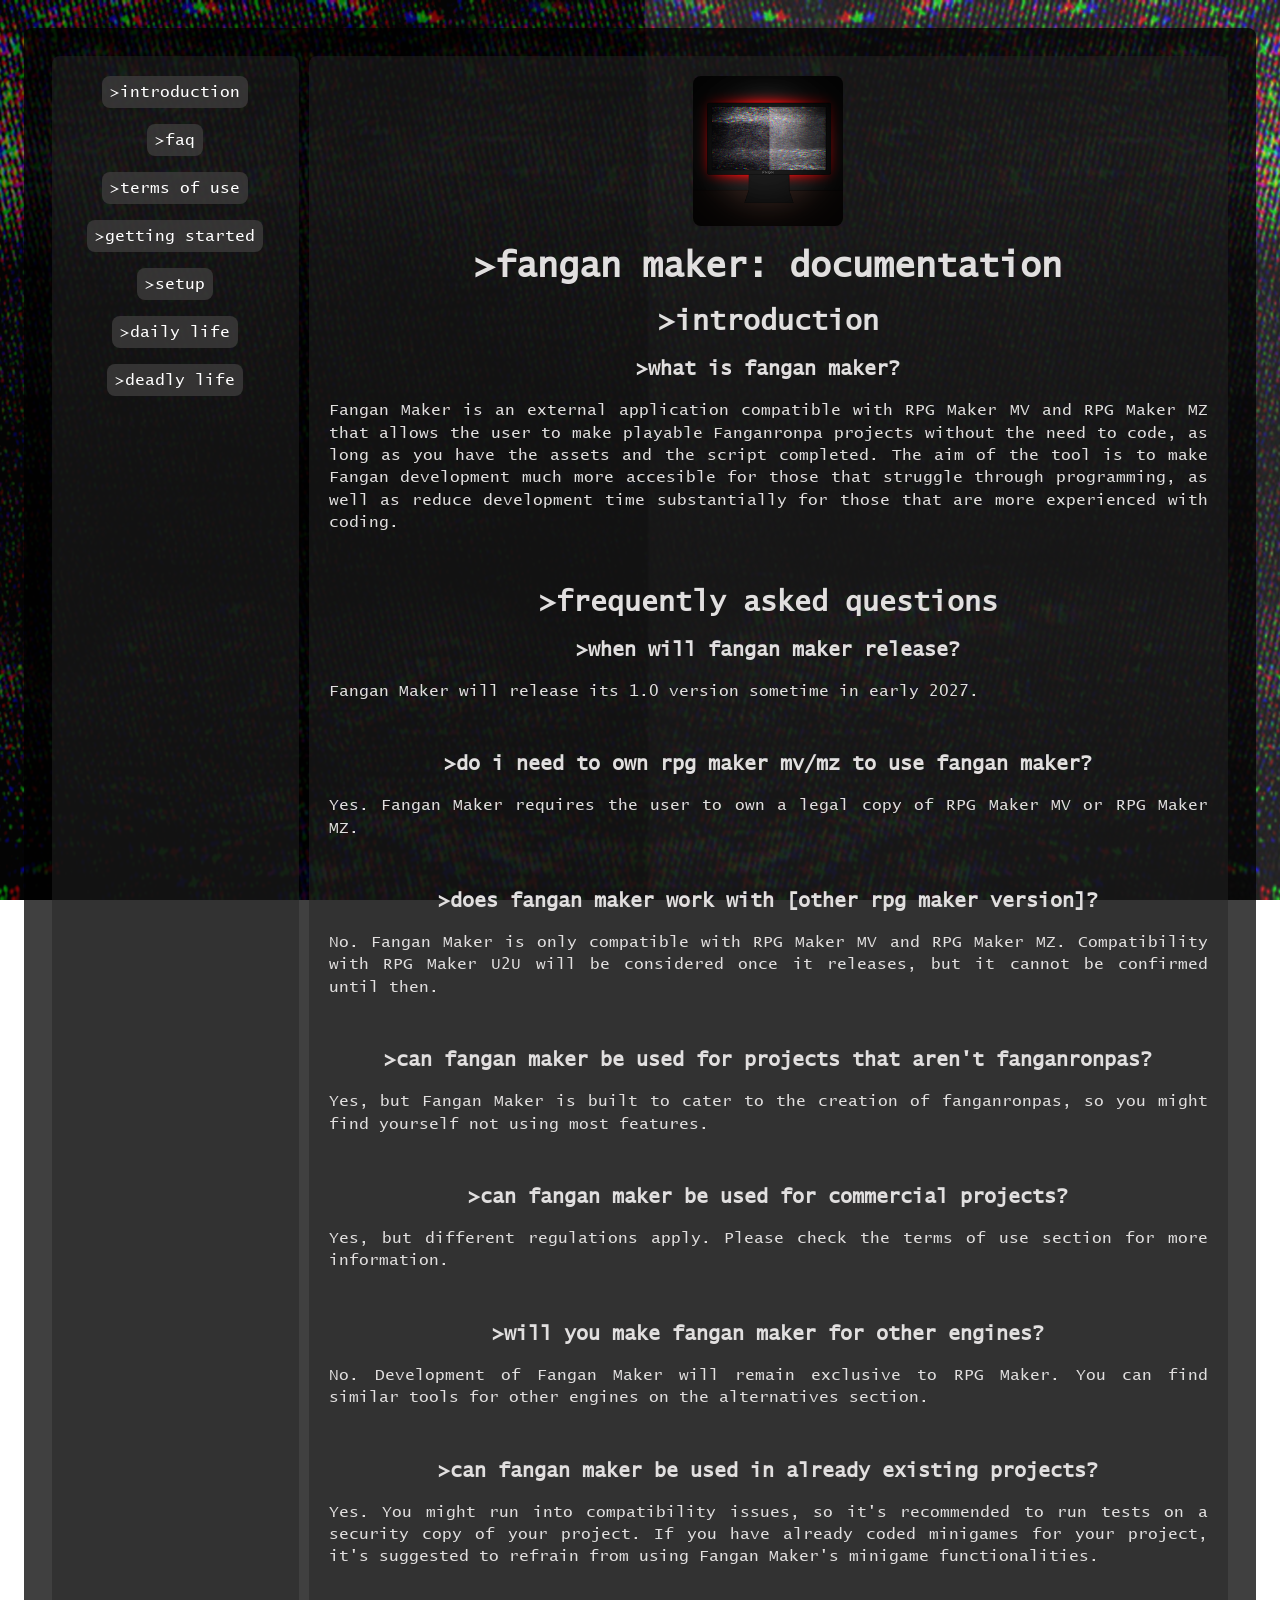
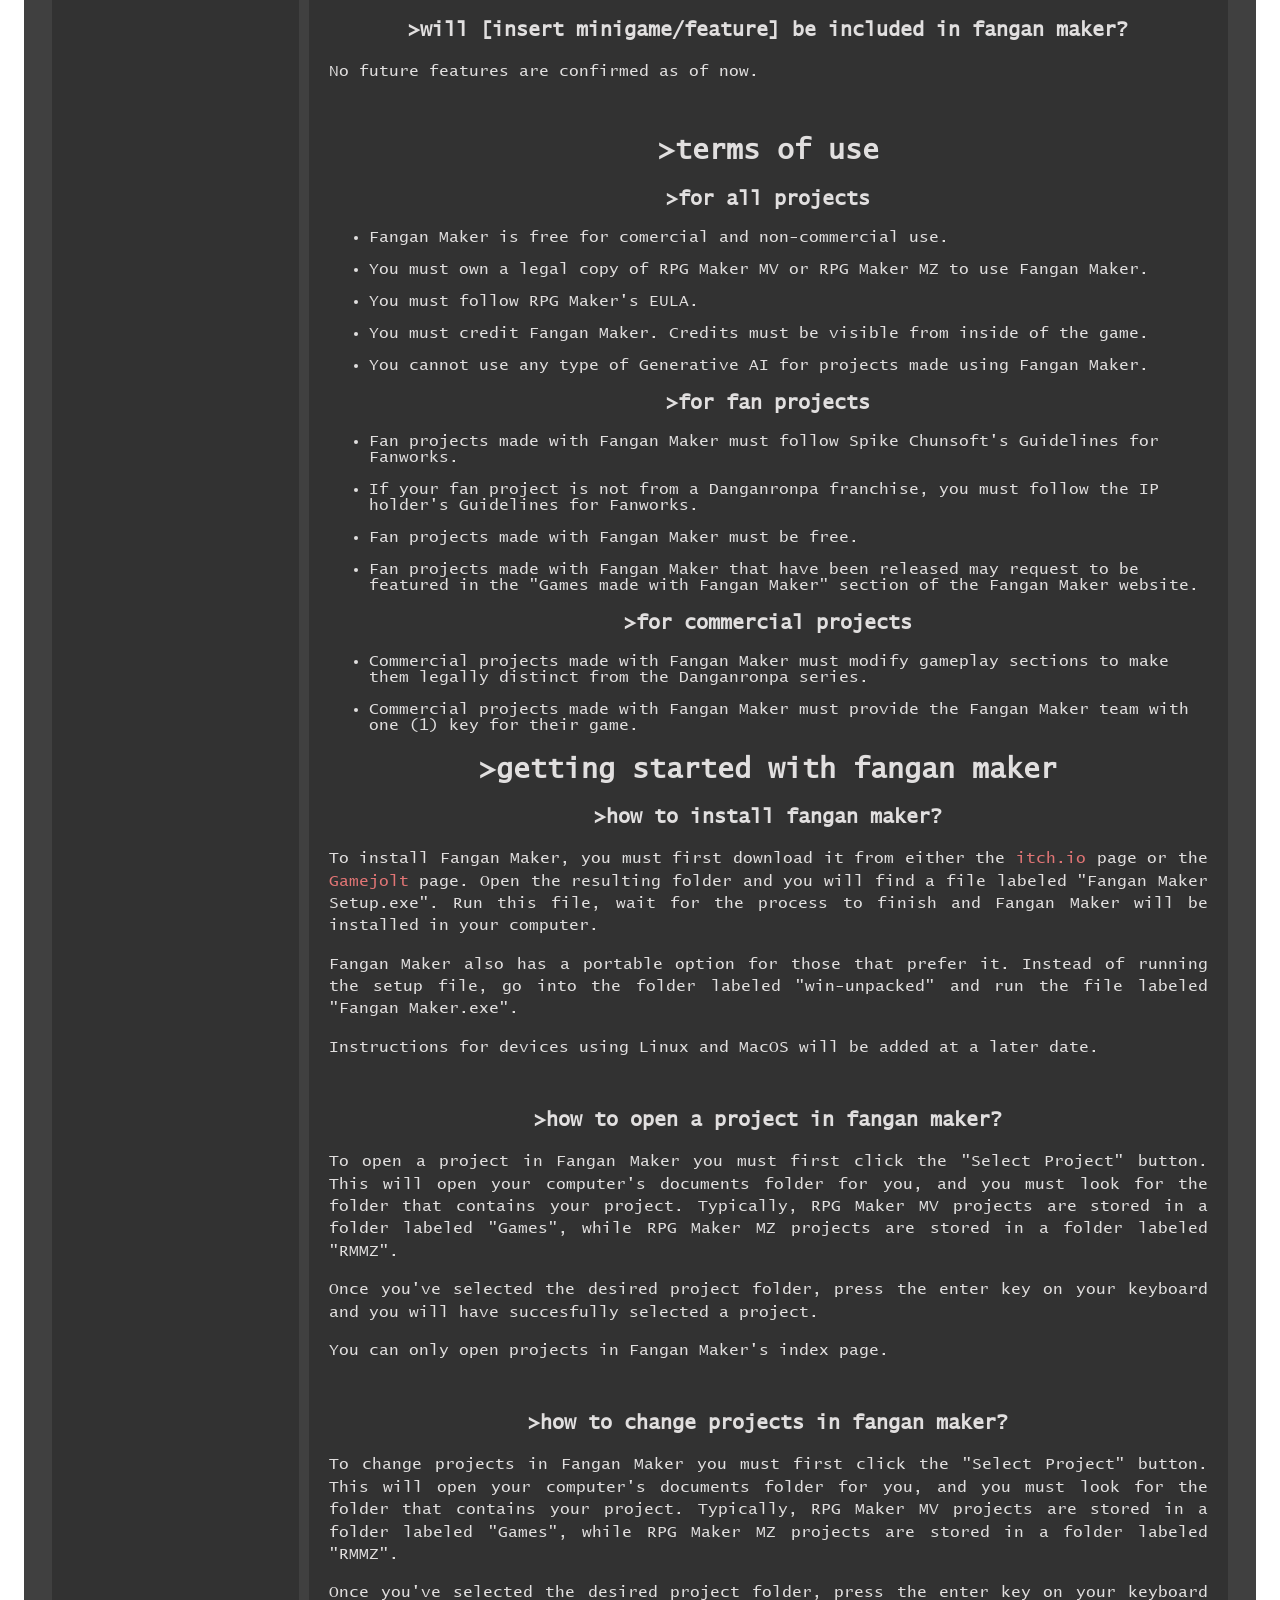
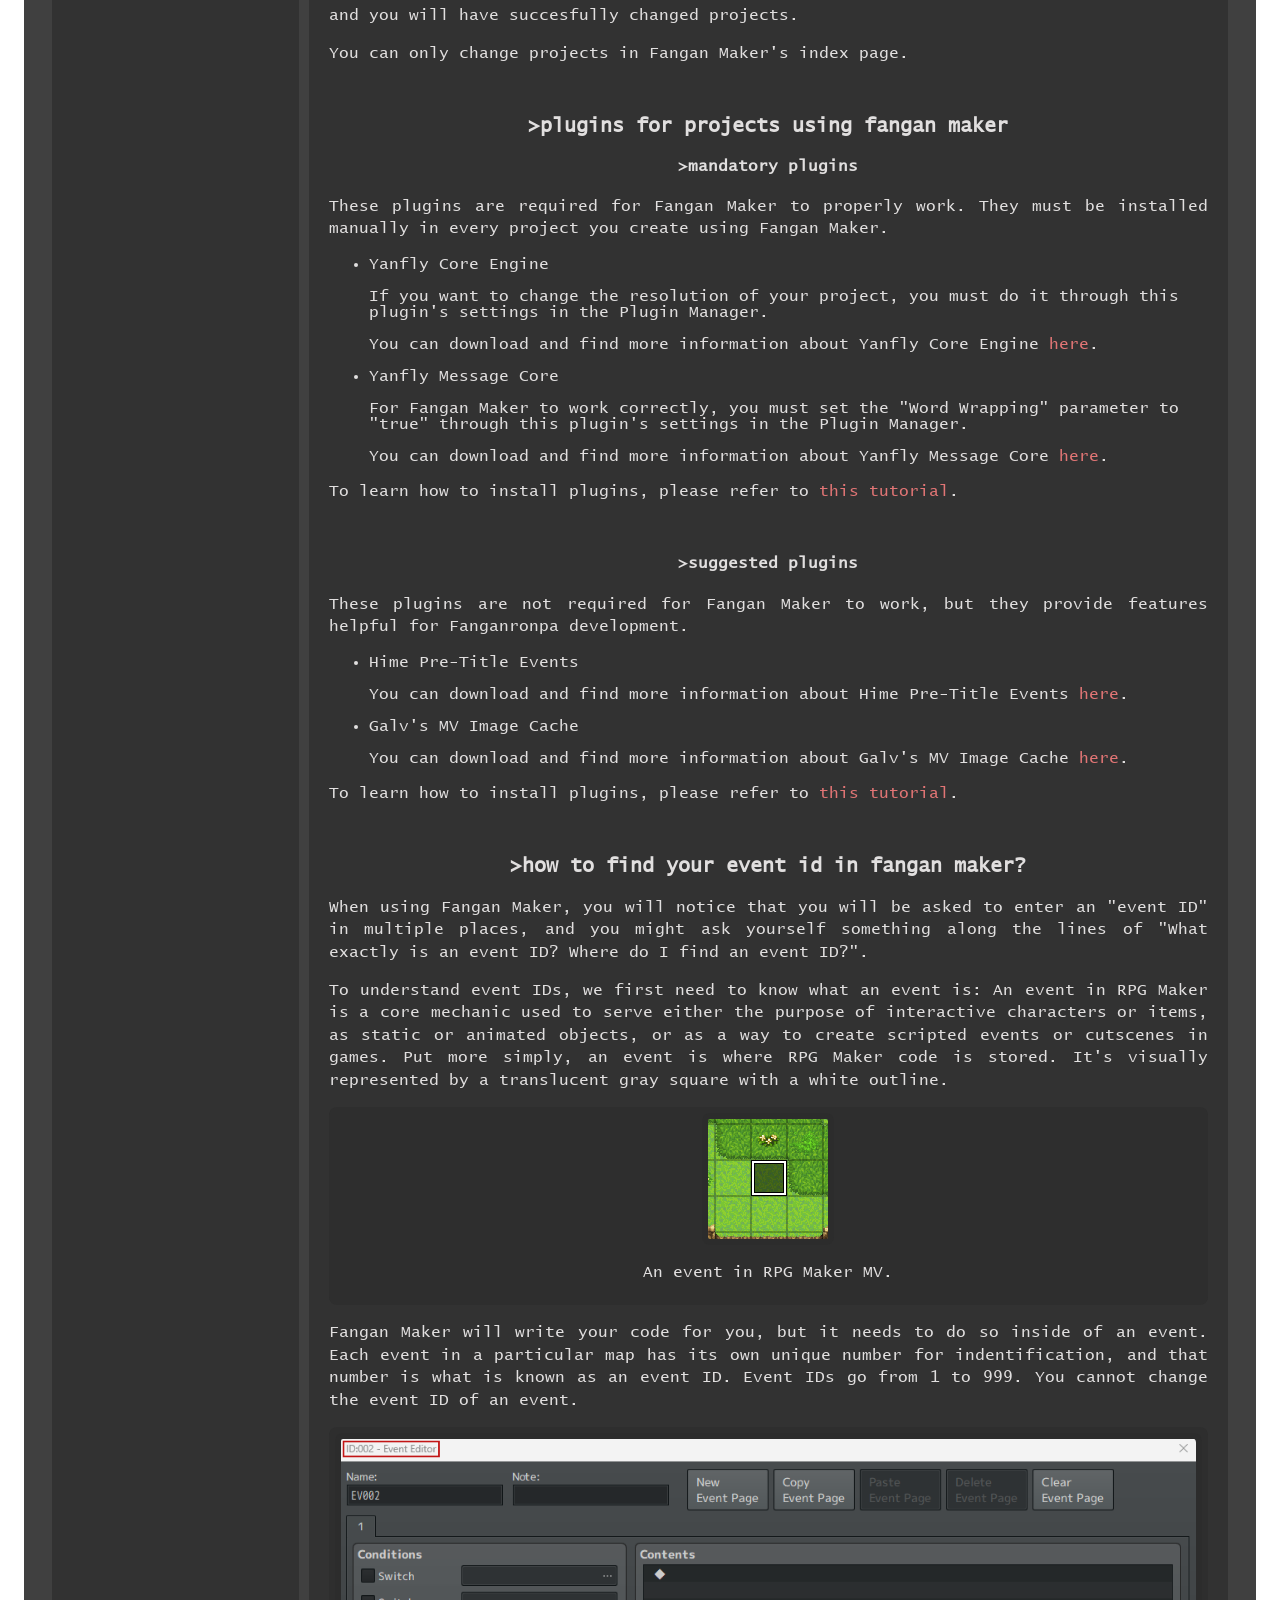
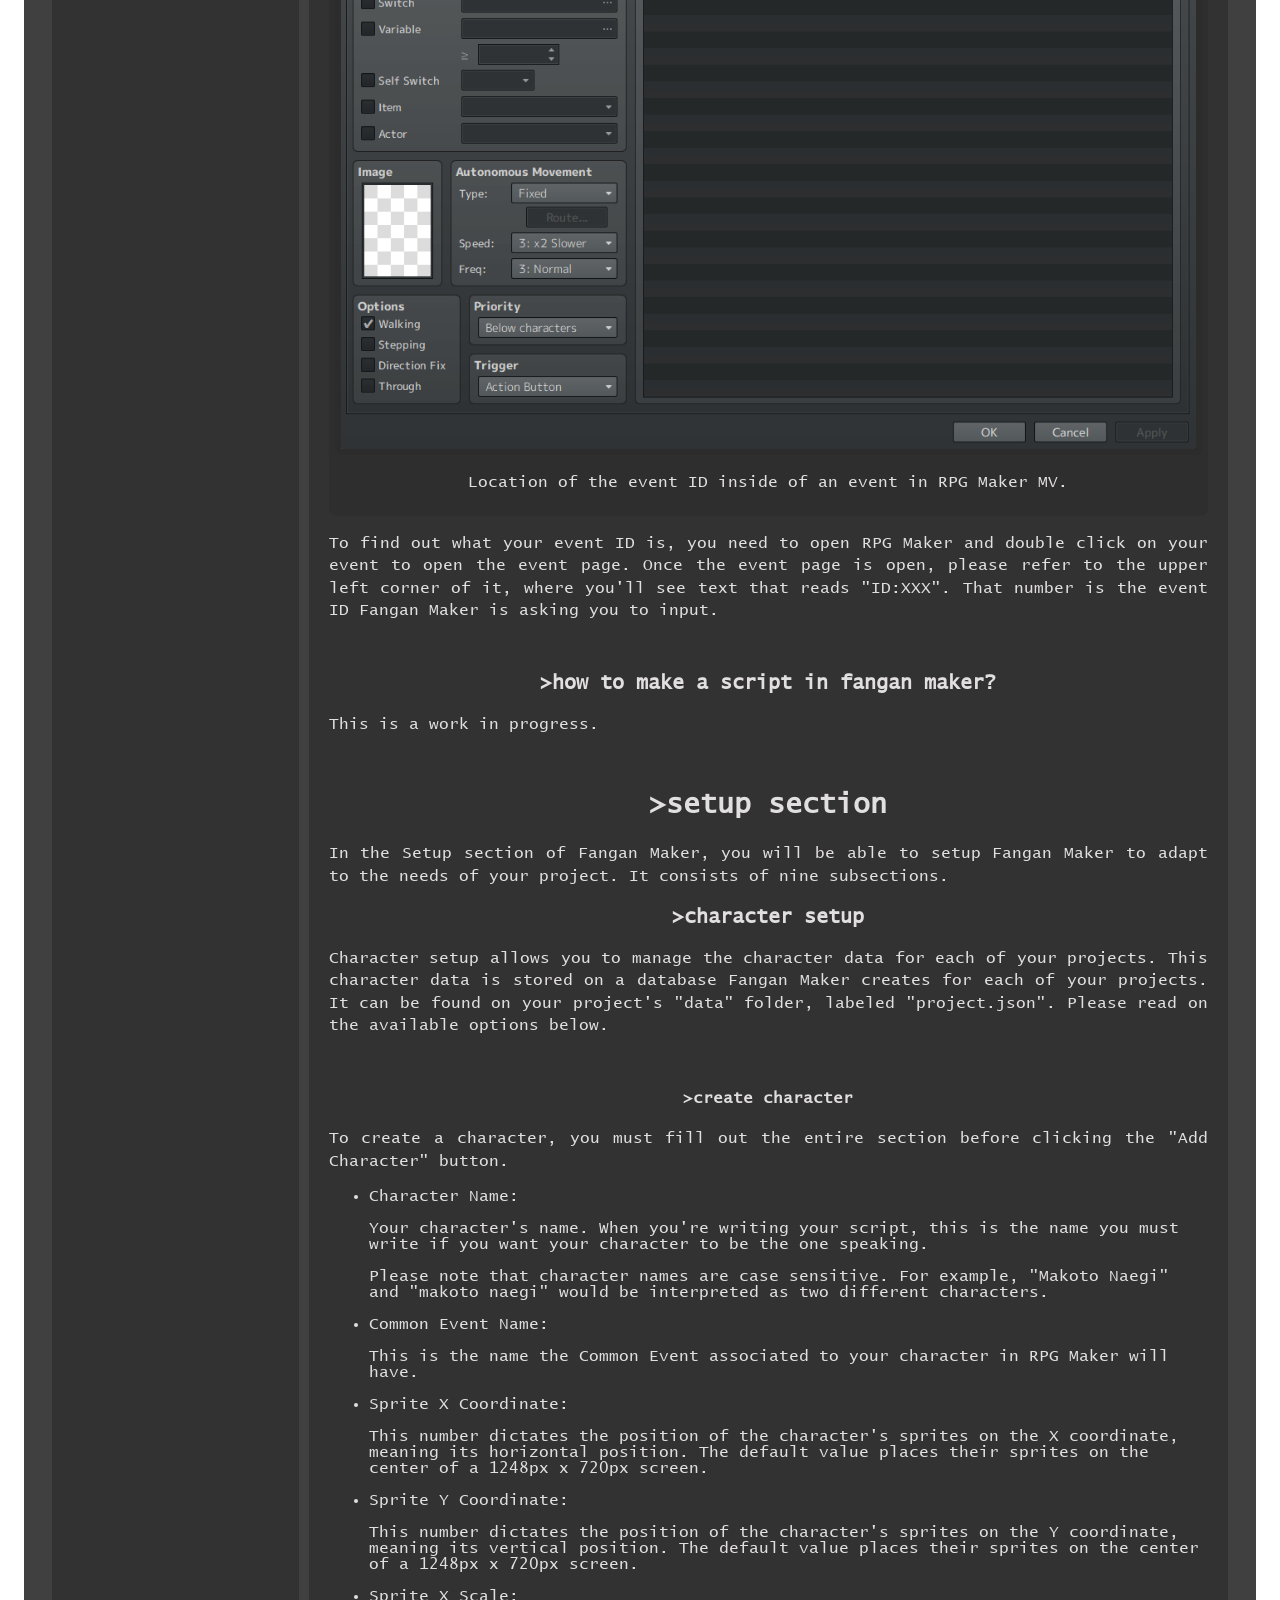
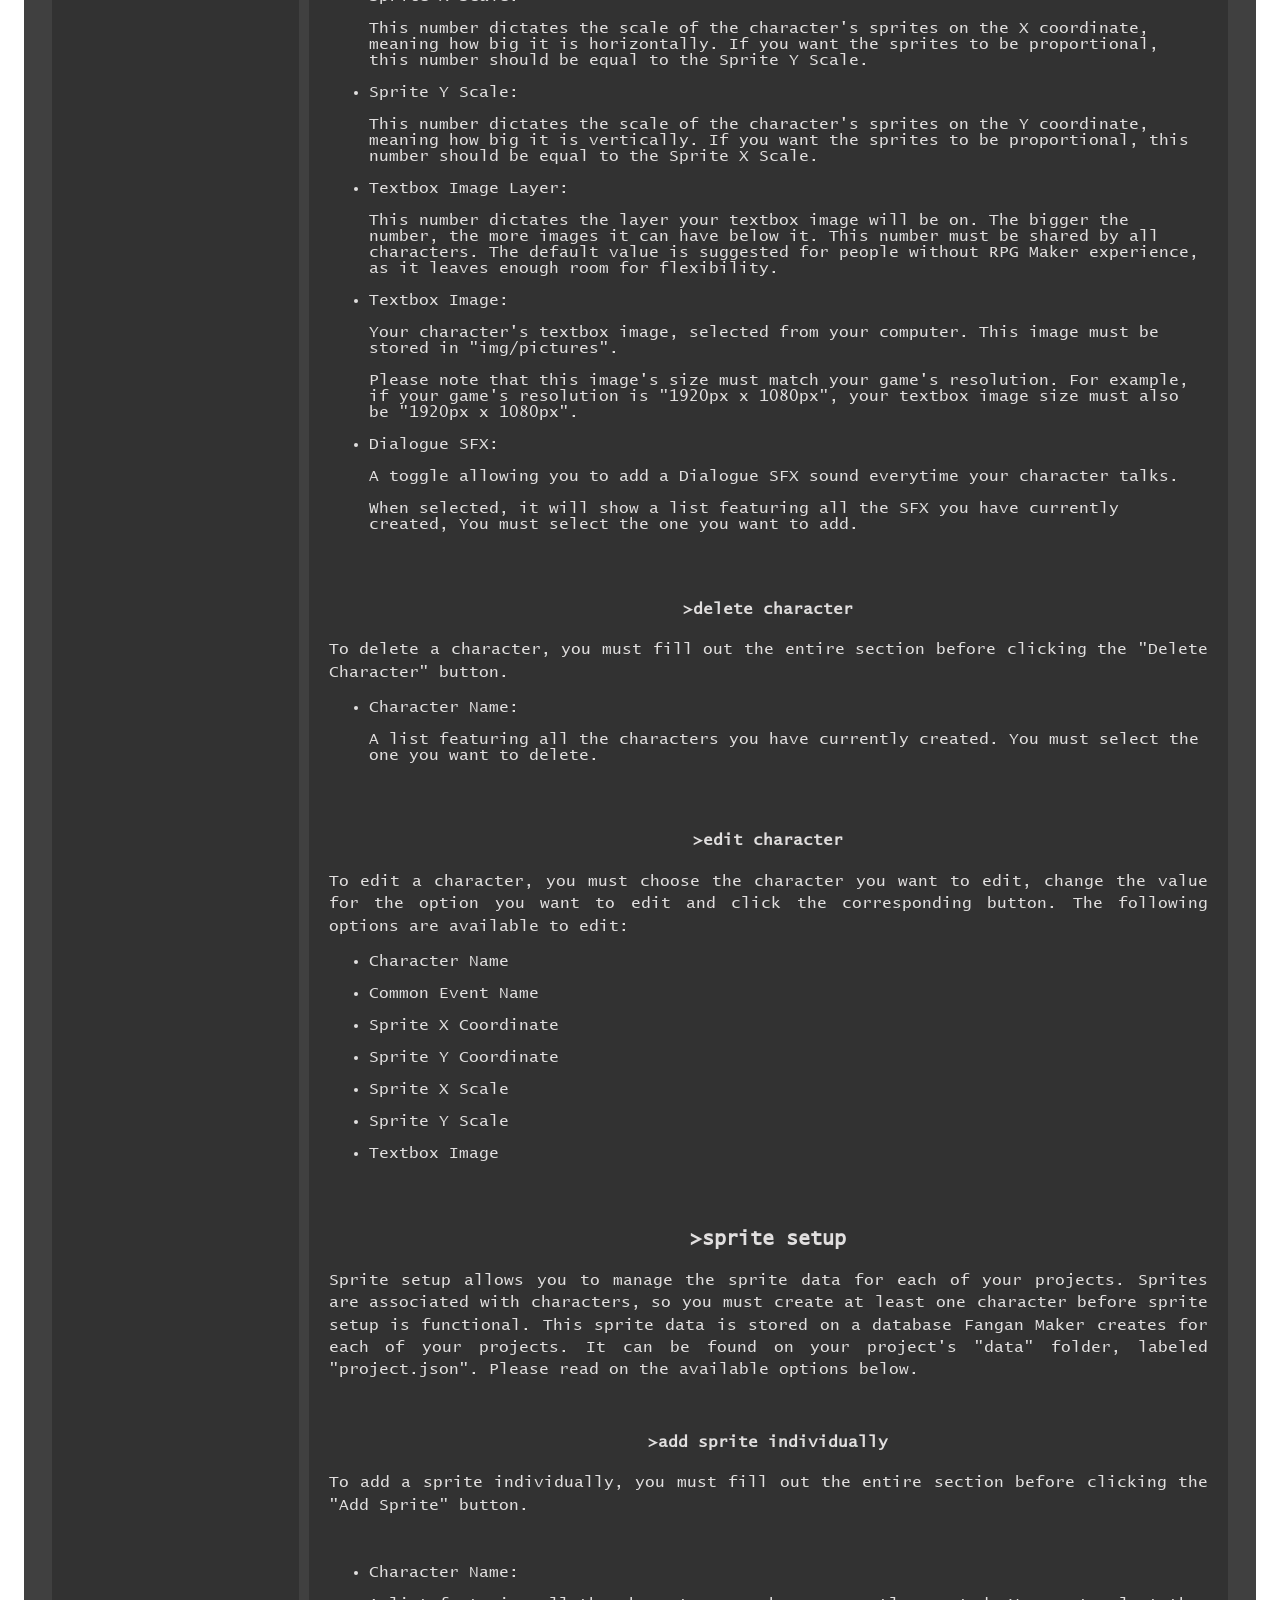
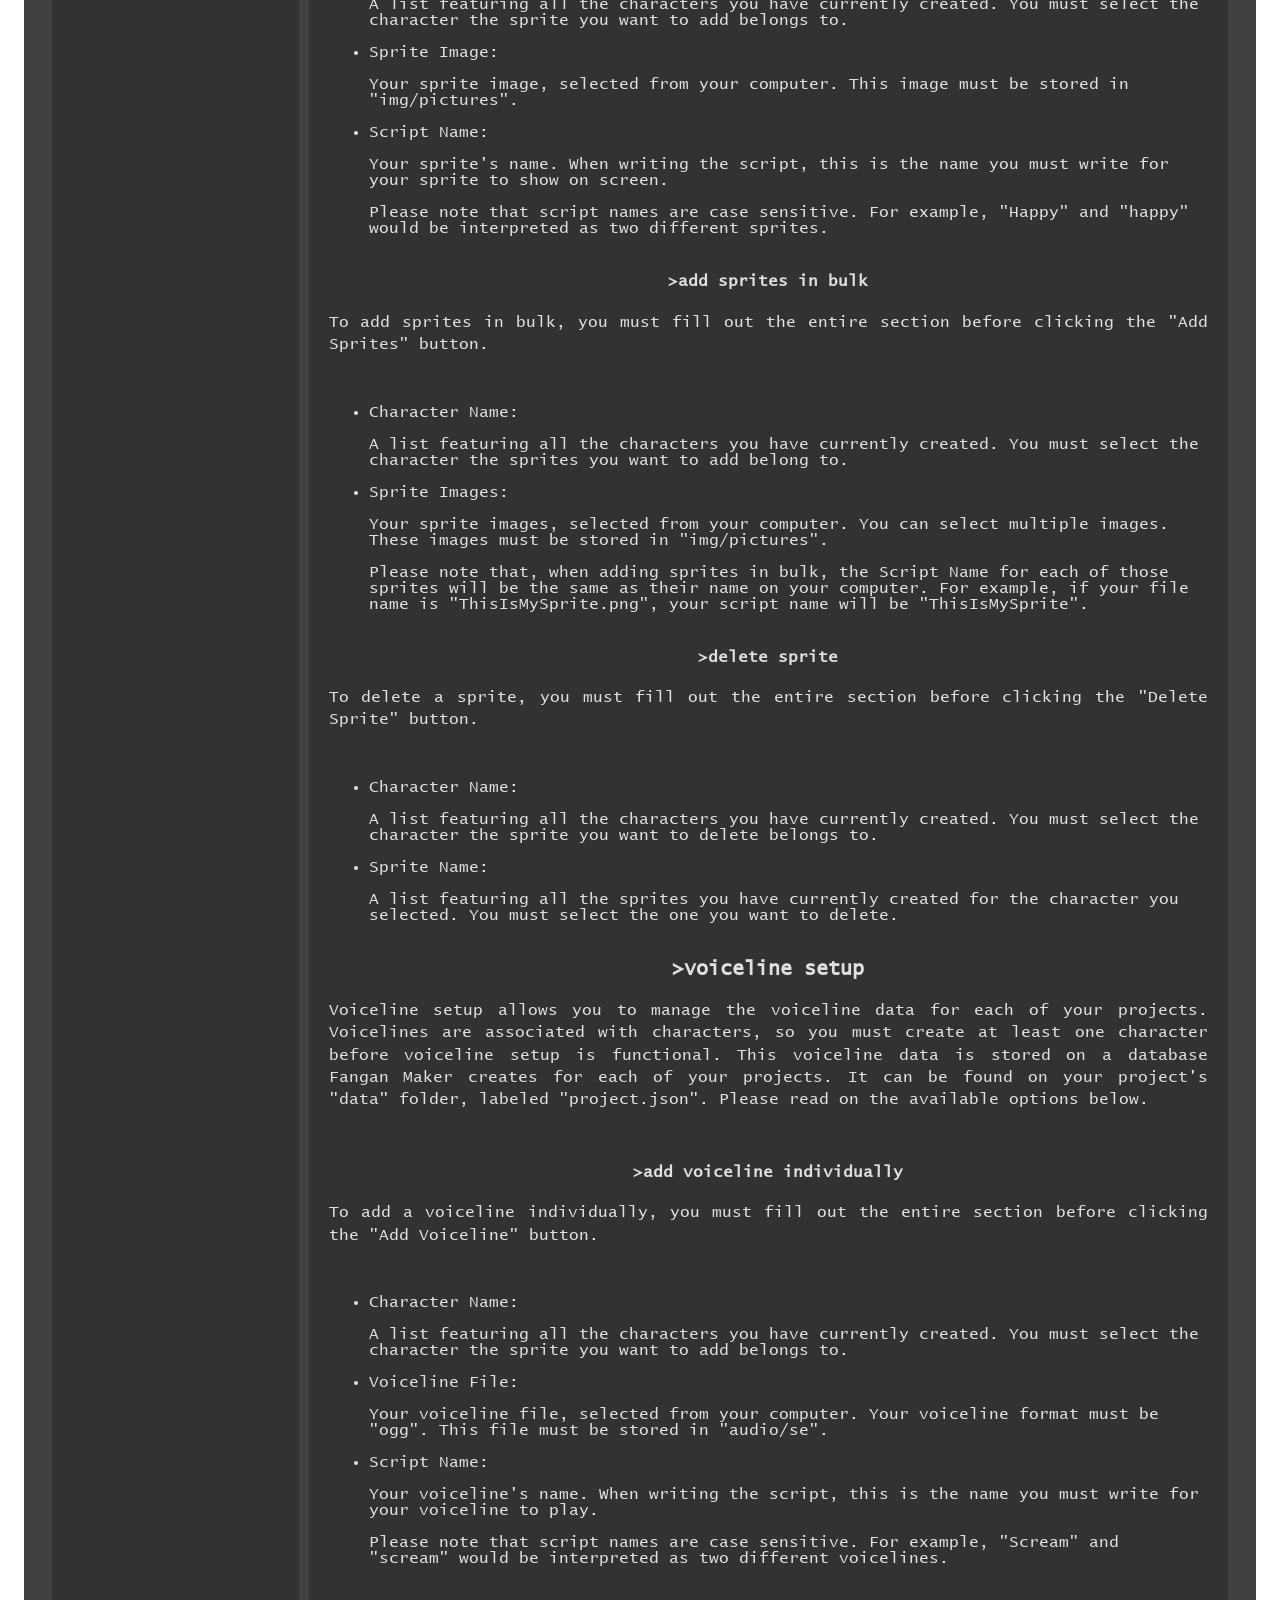
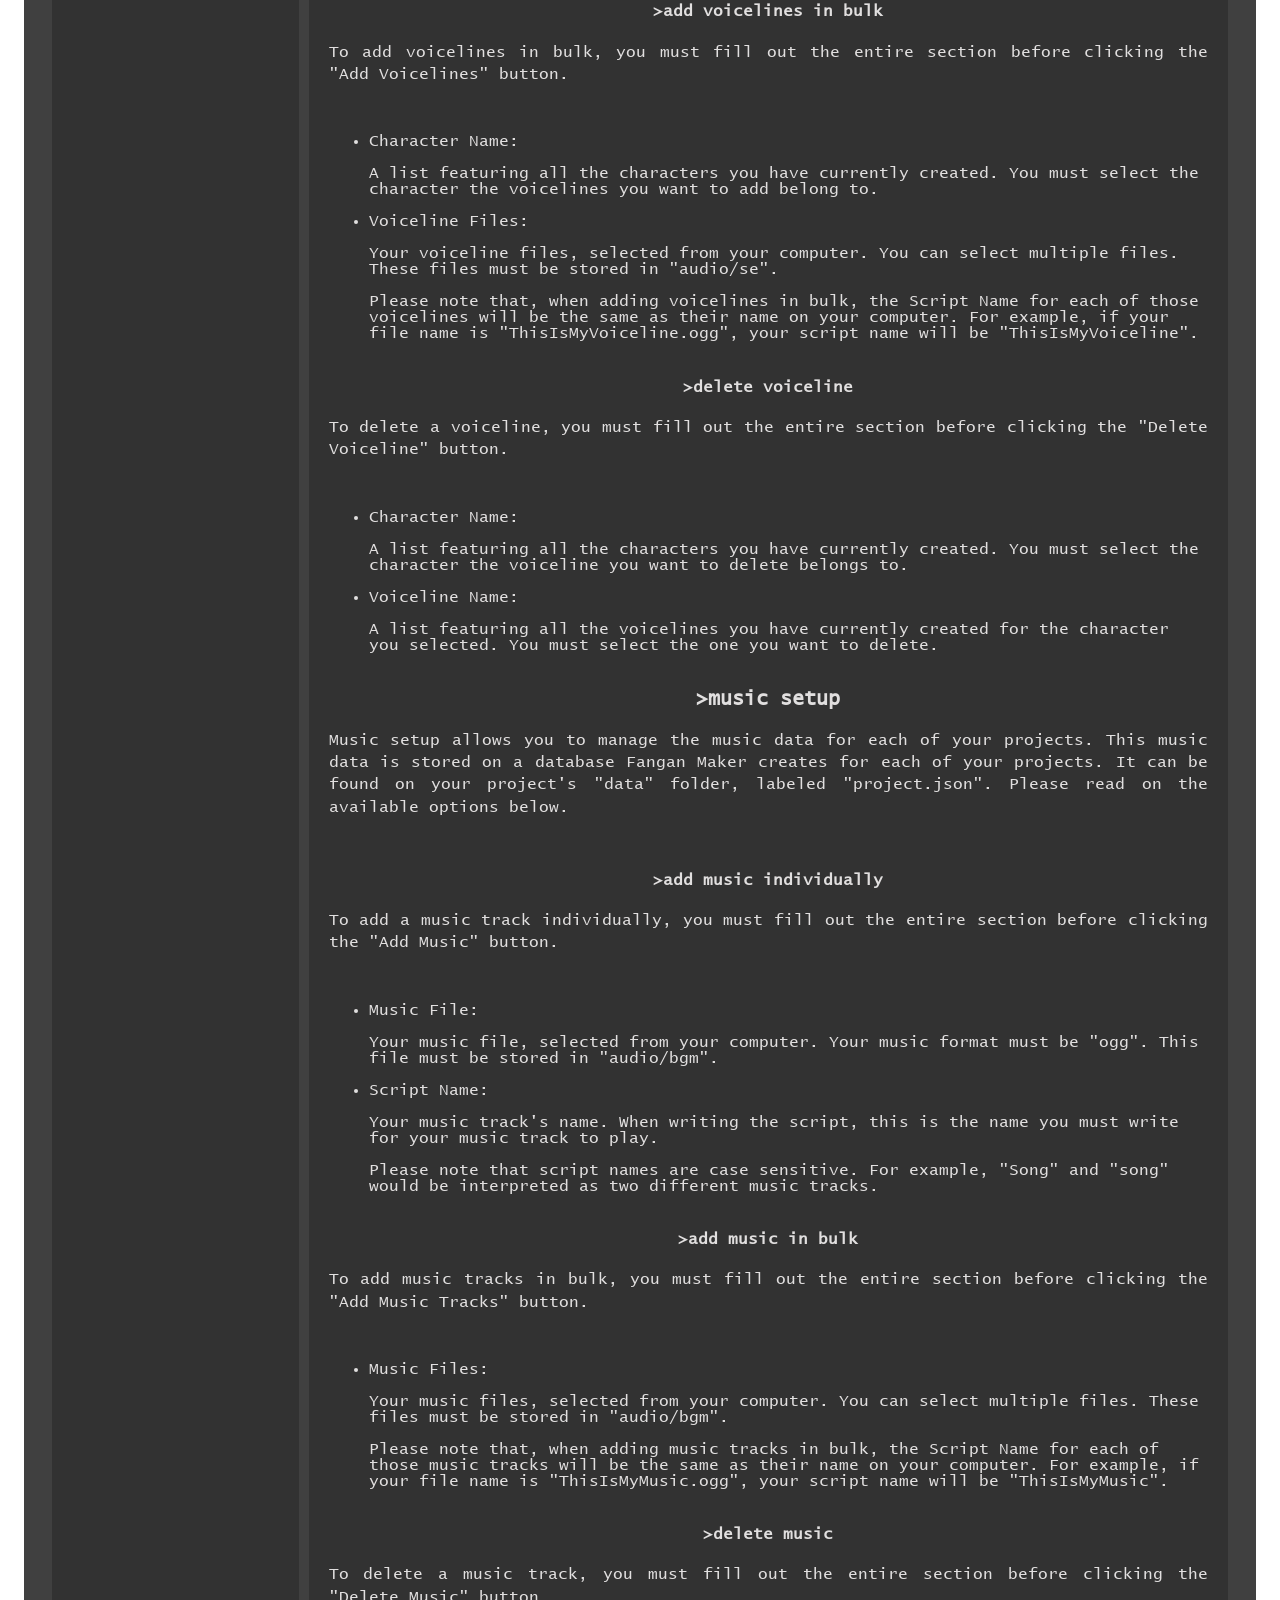
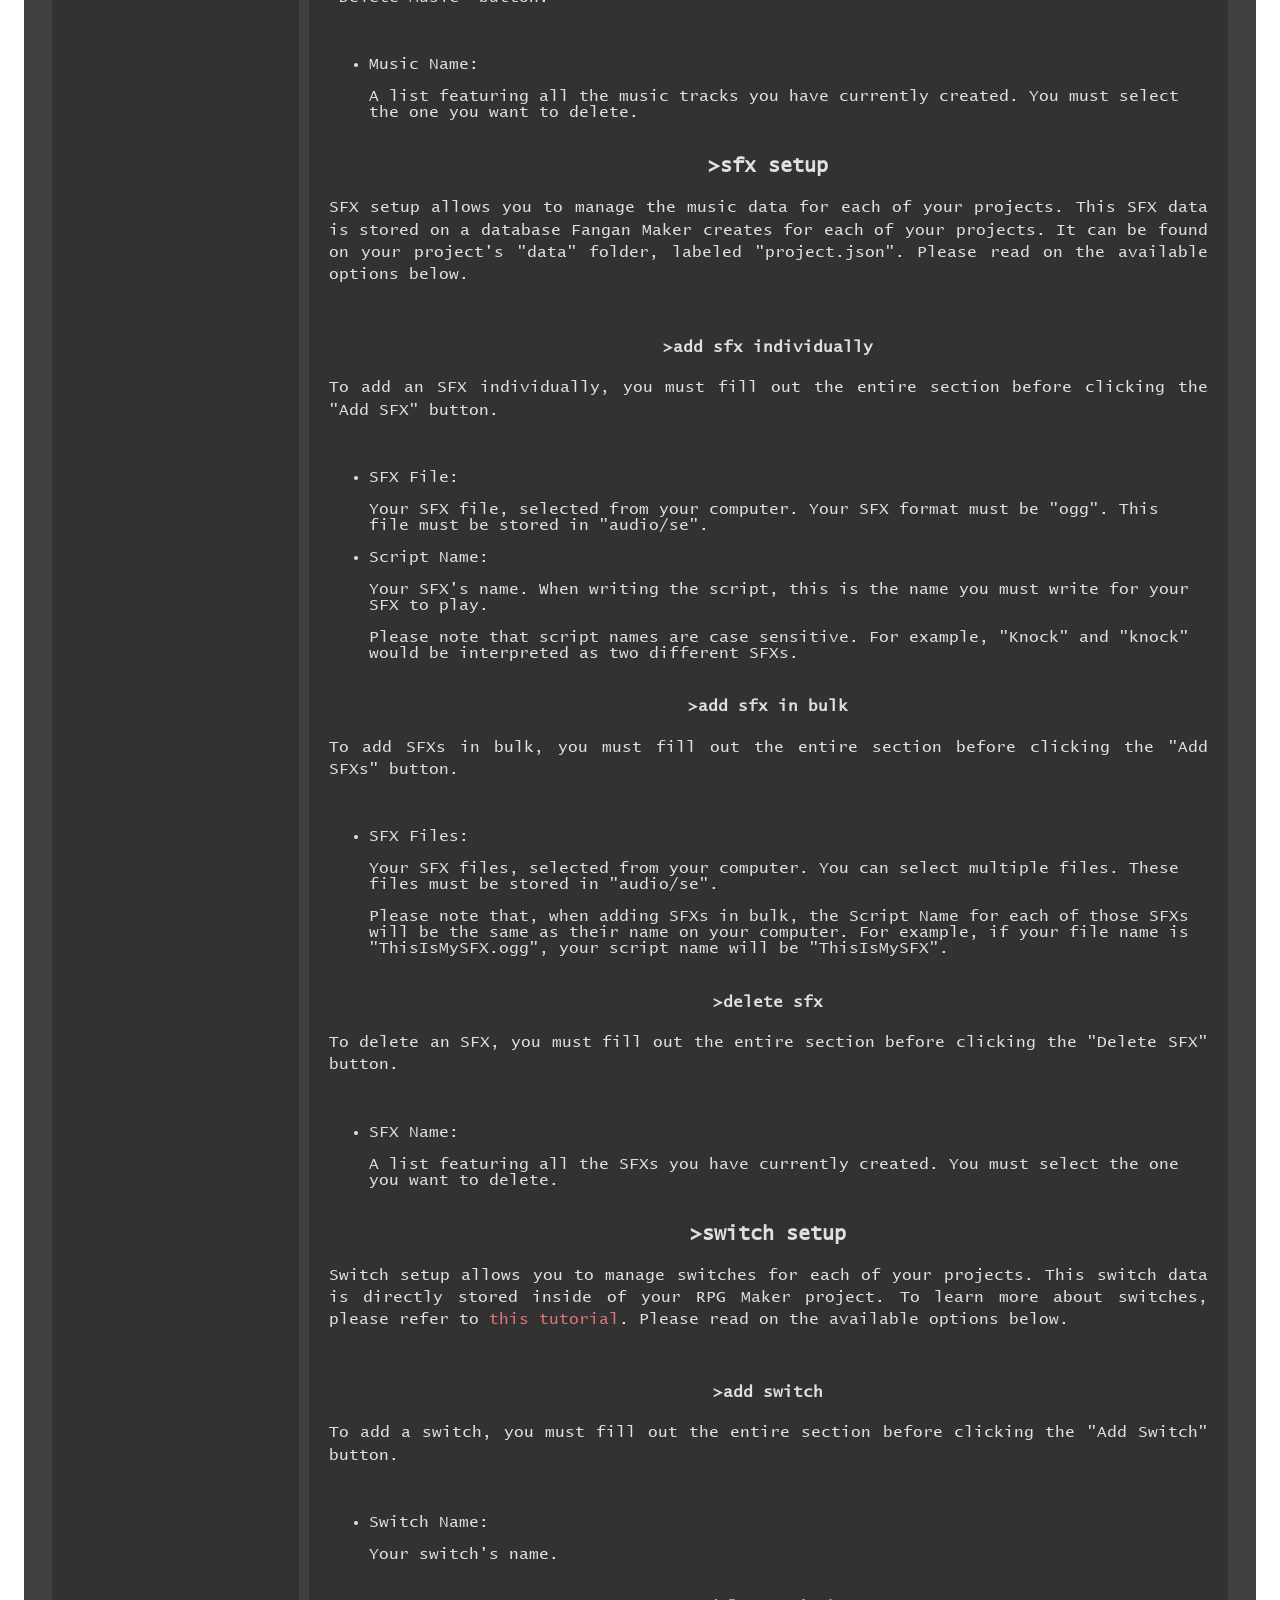
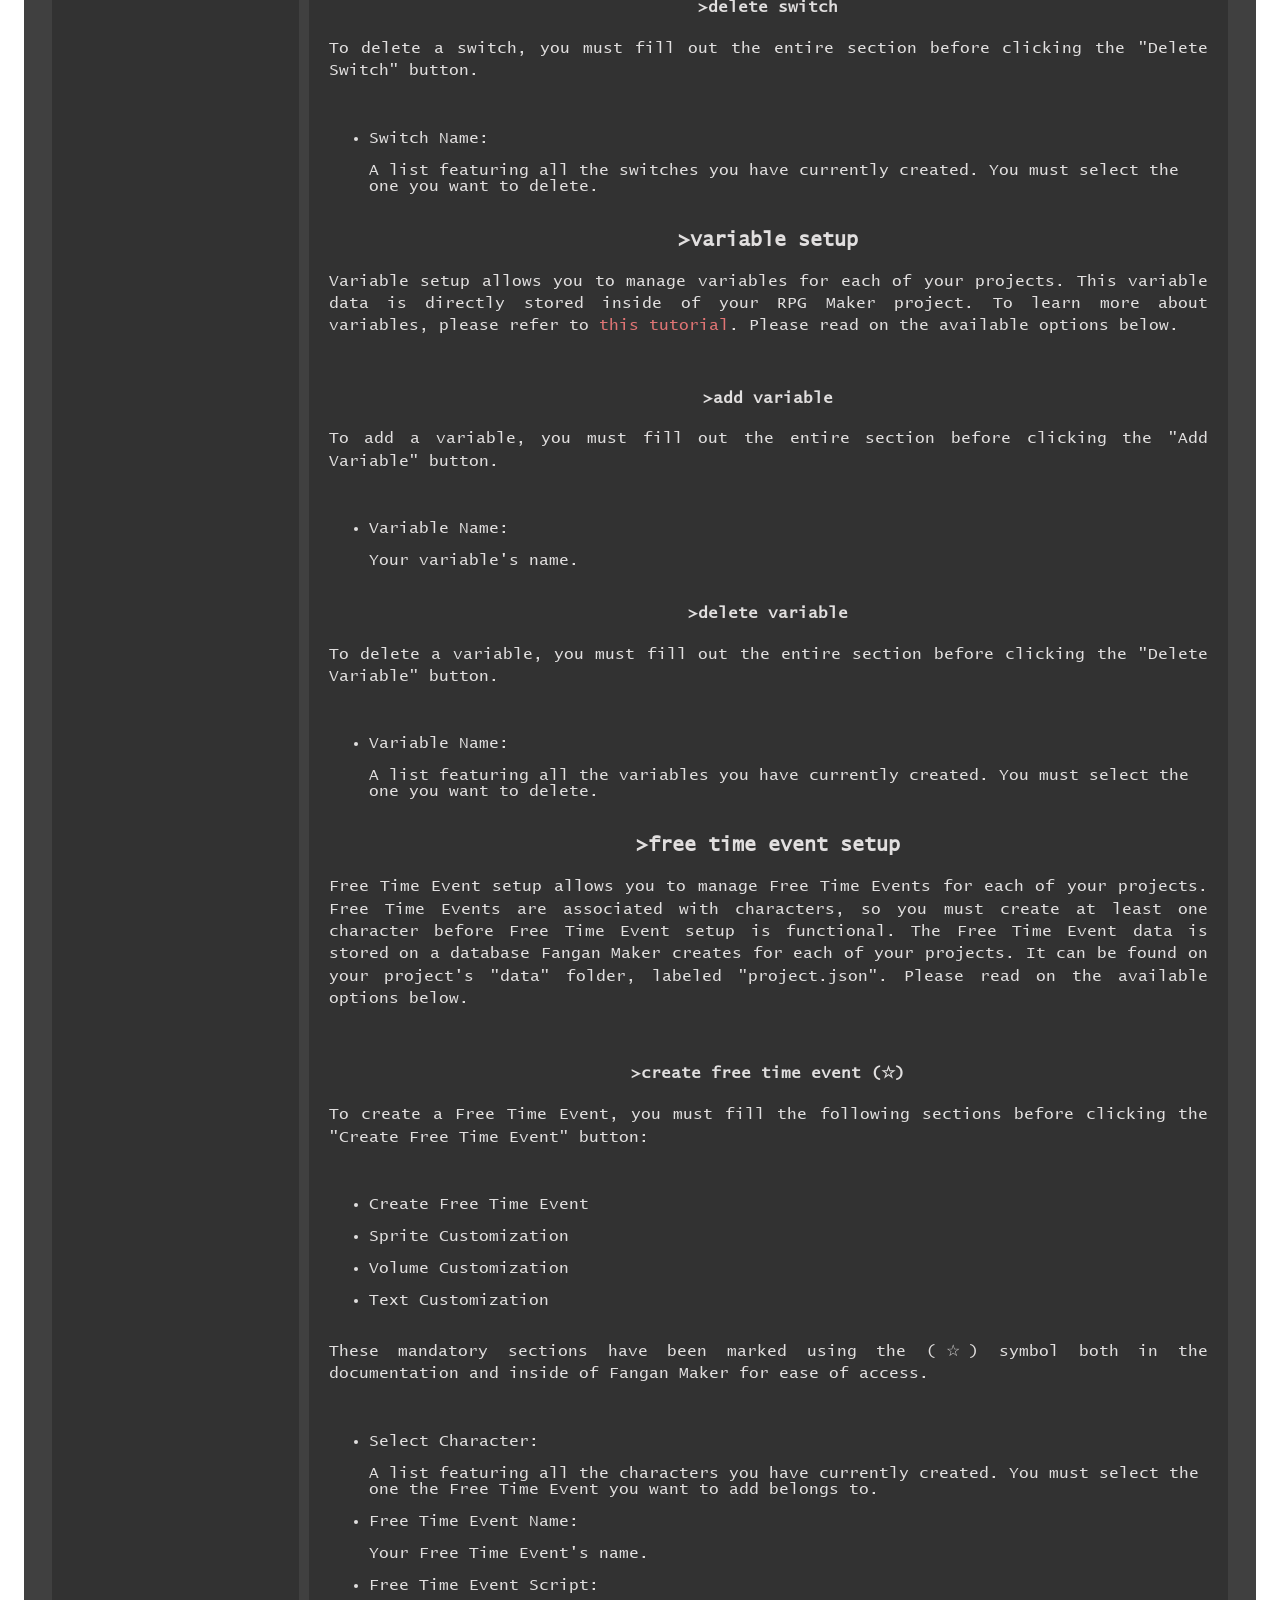
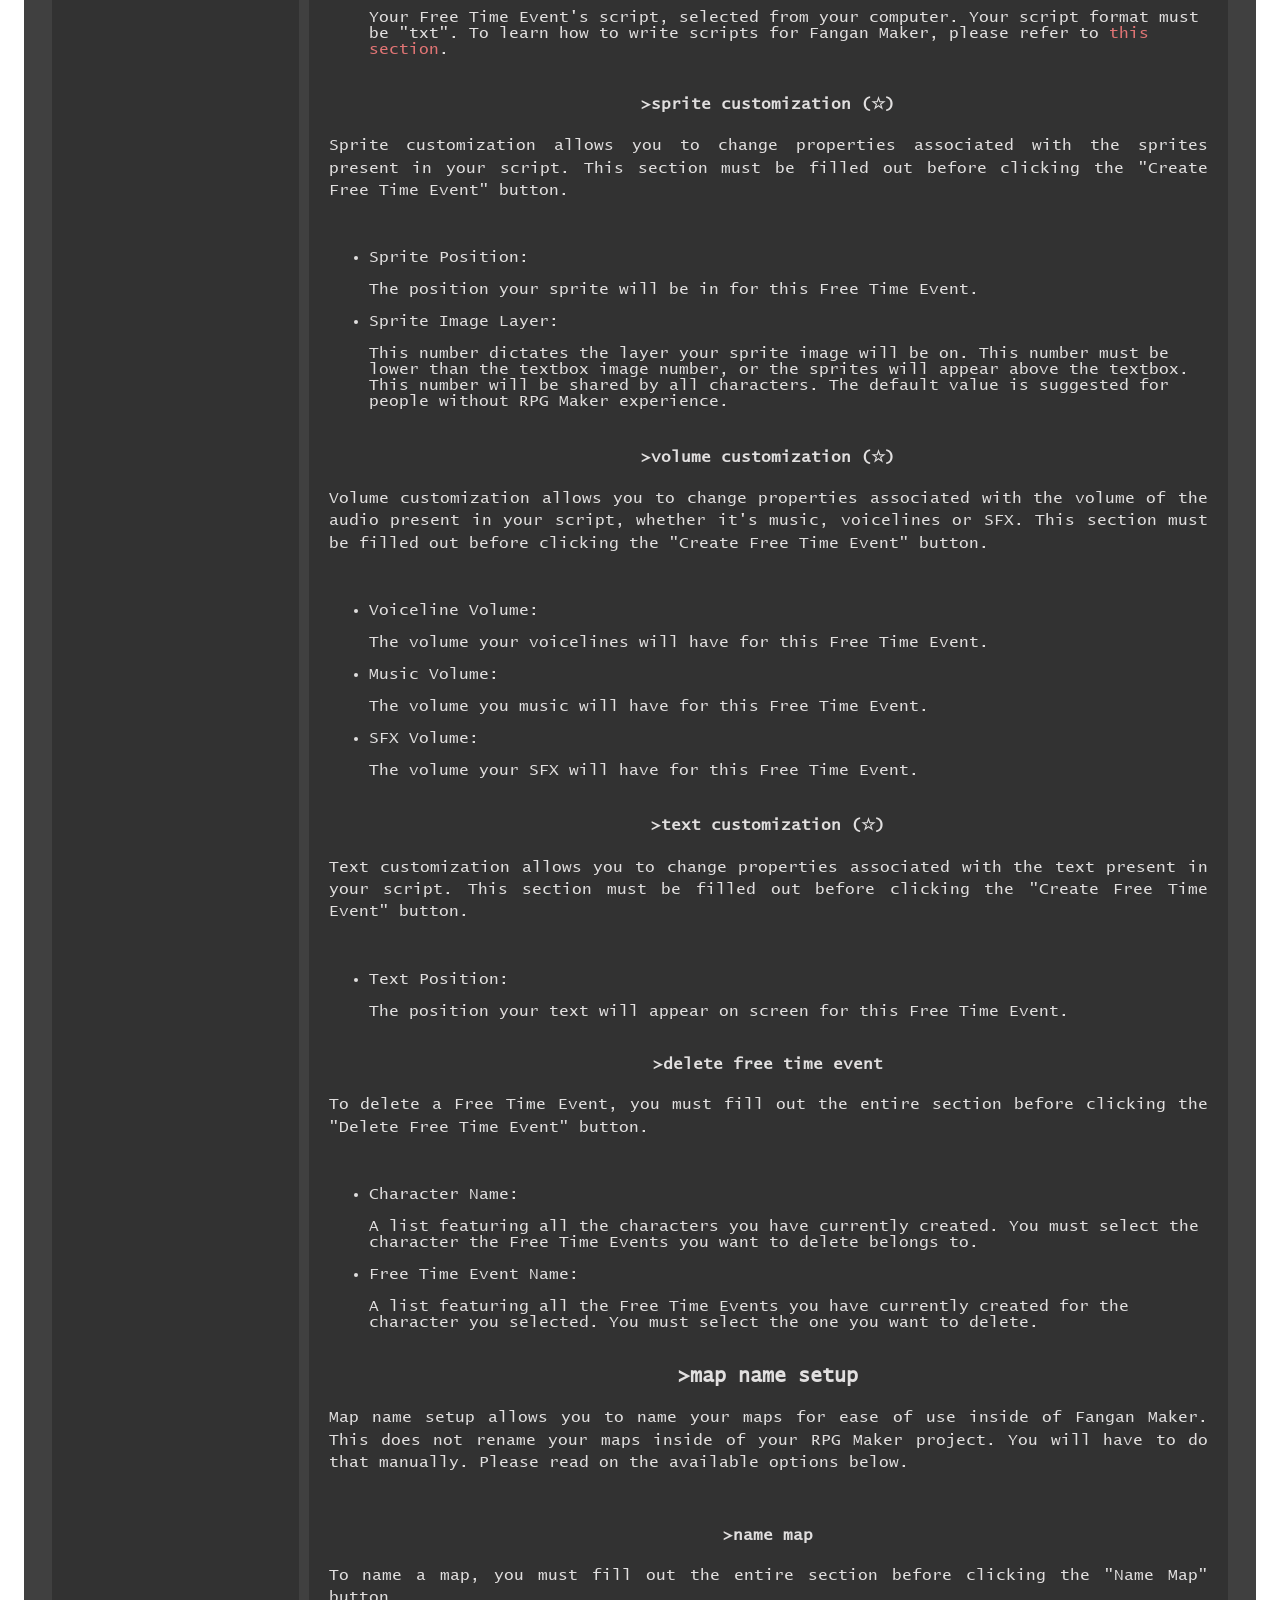
==== commit 1357401e: "Added WIP disclaimer" ====
--- a/docs.html
+++ b/docs.html
@@ -14,6 +14,8 @@
                         <br><br>
                         <a class="button" href="#faq">>faq</a>
                         <br><br>
+                        <a class="button" href="#termsOfUse">>terms of use</a>
+                        <br><br>
                         <a class="button" href="#gettingStarted">>getting started</a>
                         <br><br>
                         <a class="button" href="#setup">>setup</a>
@@ -168,7 +170,7 @@
                             <p>To find out what your event ID is, you need to open RPG Maker and double click on your event to open the event page. Once the event page is open, please refer to the upper left corner of it, where you'll see text that reads "ID:XXX". That number is the event ID Fangan Maker is asking you to input.</p>
                             <br>
                             <h3 id="howToScript">>how to make a script in fangan maker?</h3>
-                            <p>Placeholder text.</p>
+                            <p>This is a work in progress.</p>
                             <br>
                         </div>
 
@@ -656,6 +658,7 @@
                         </div>
                     
                         <h3>>more features coming soon</h3>
+                        <p style="text-align: center;">this website is a work in progress and content in it is subject to change.</p>
                     </div>
                 </div>
             </div>
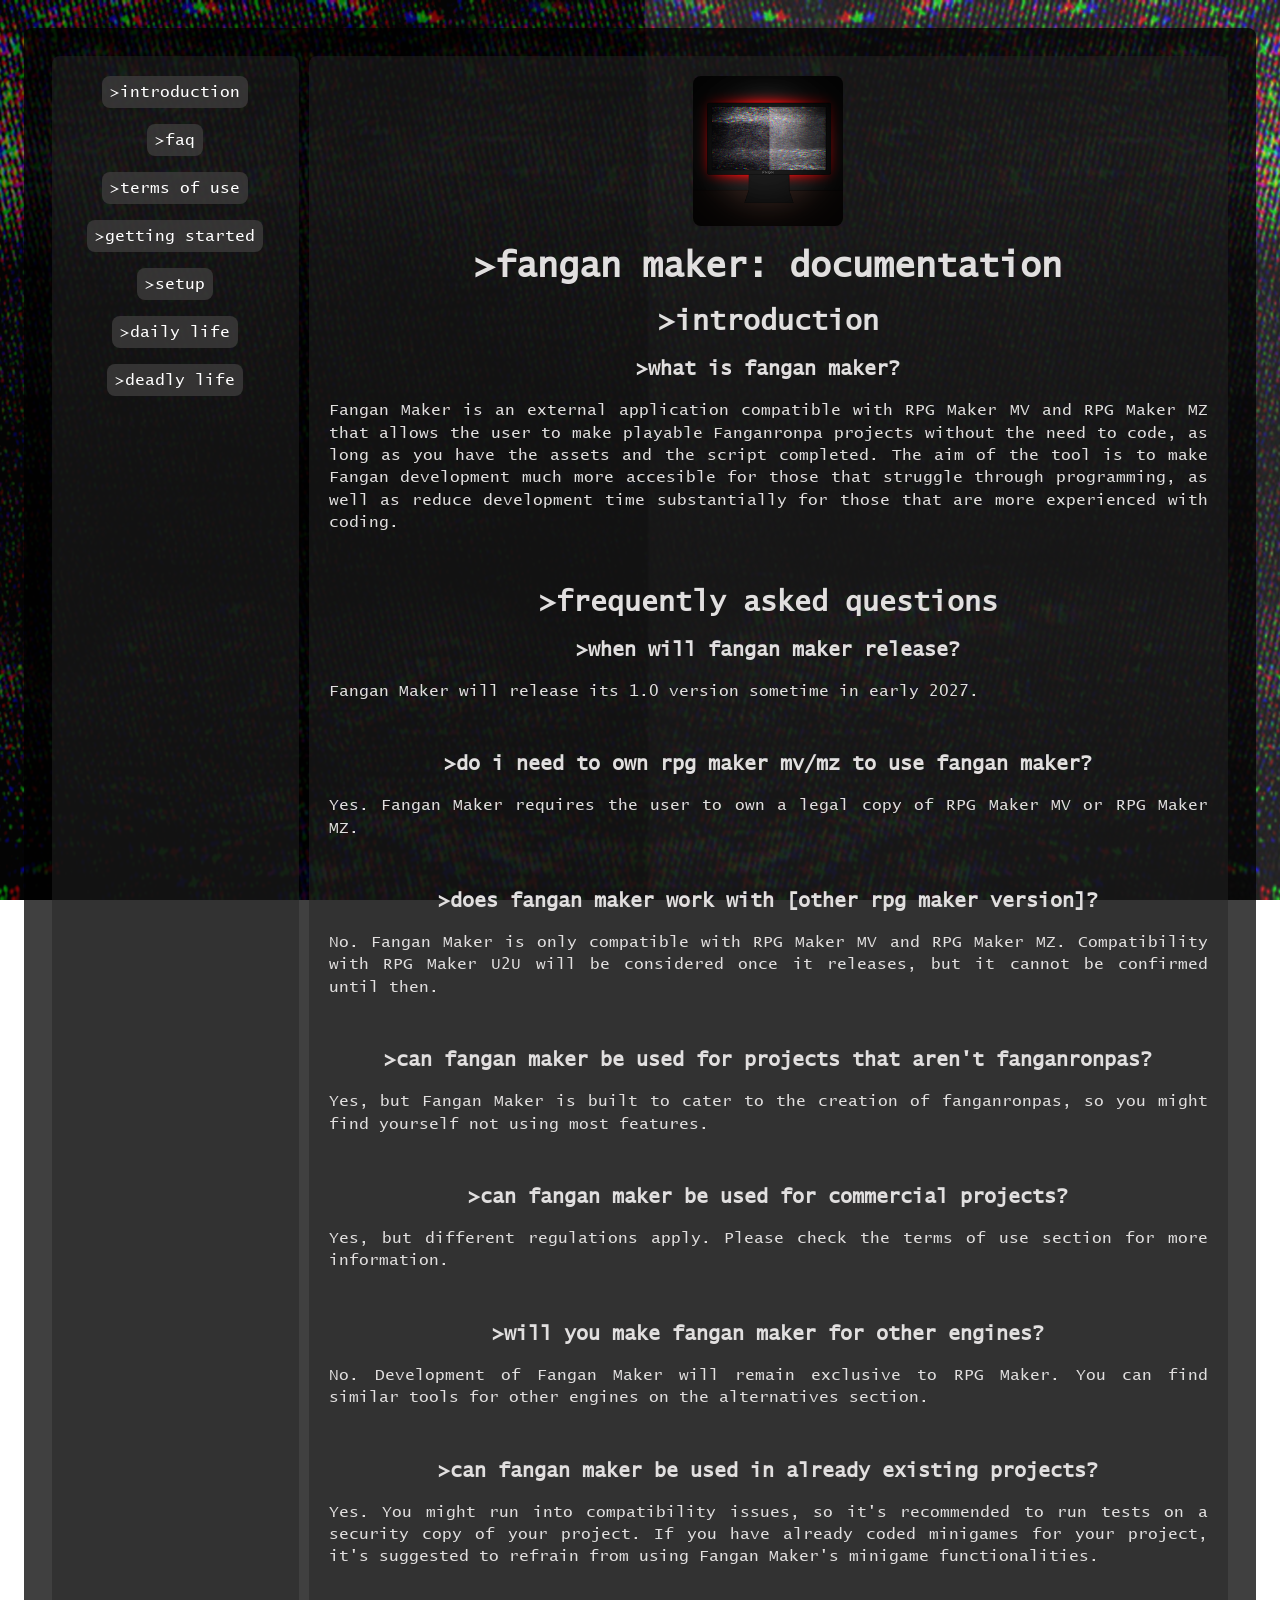
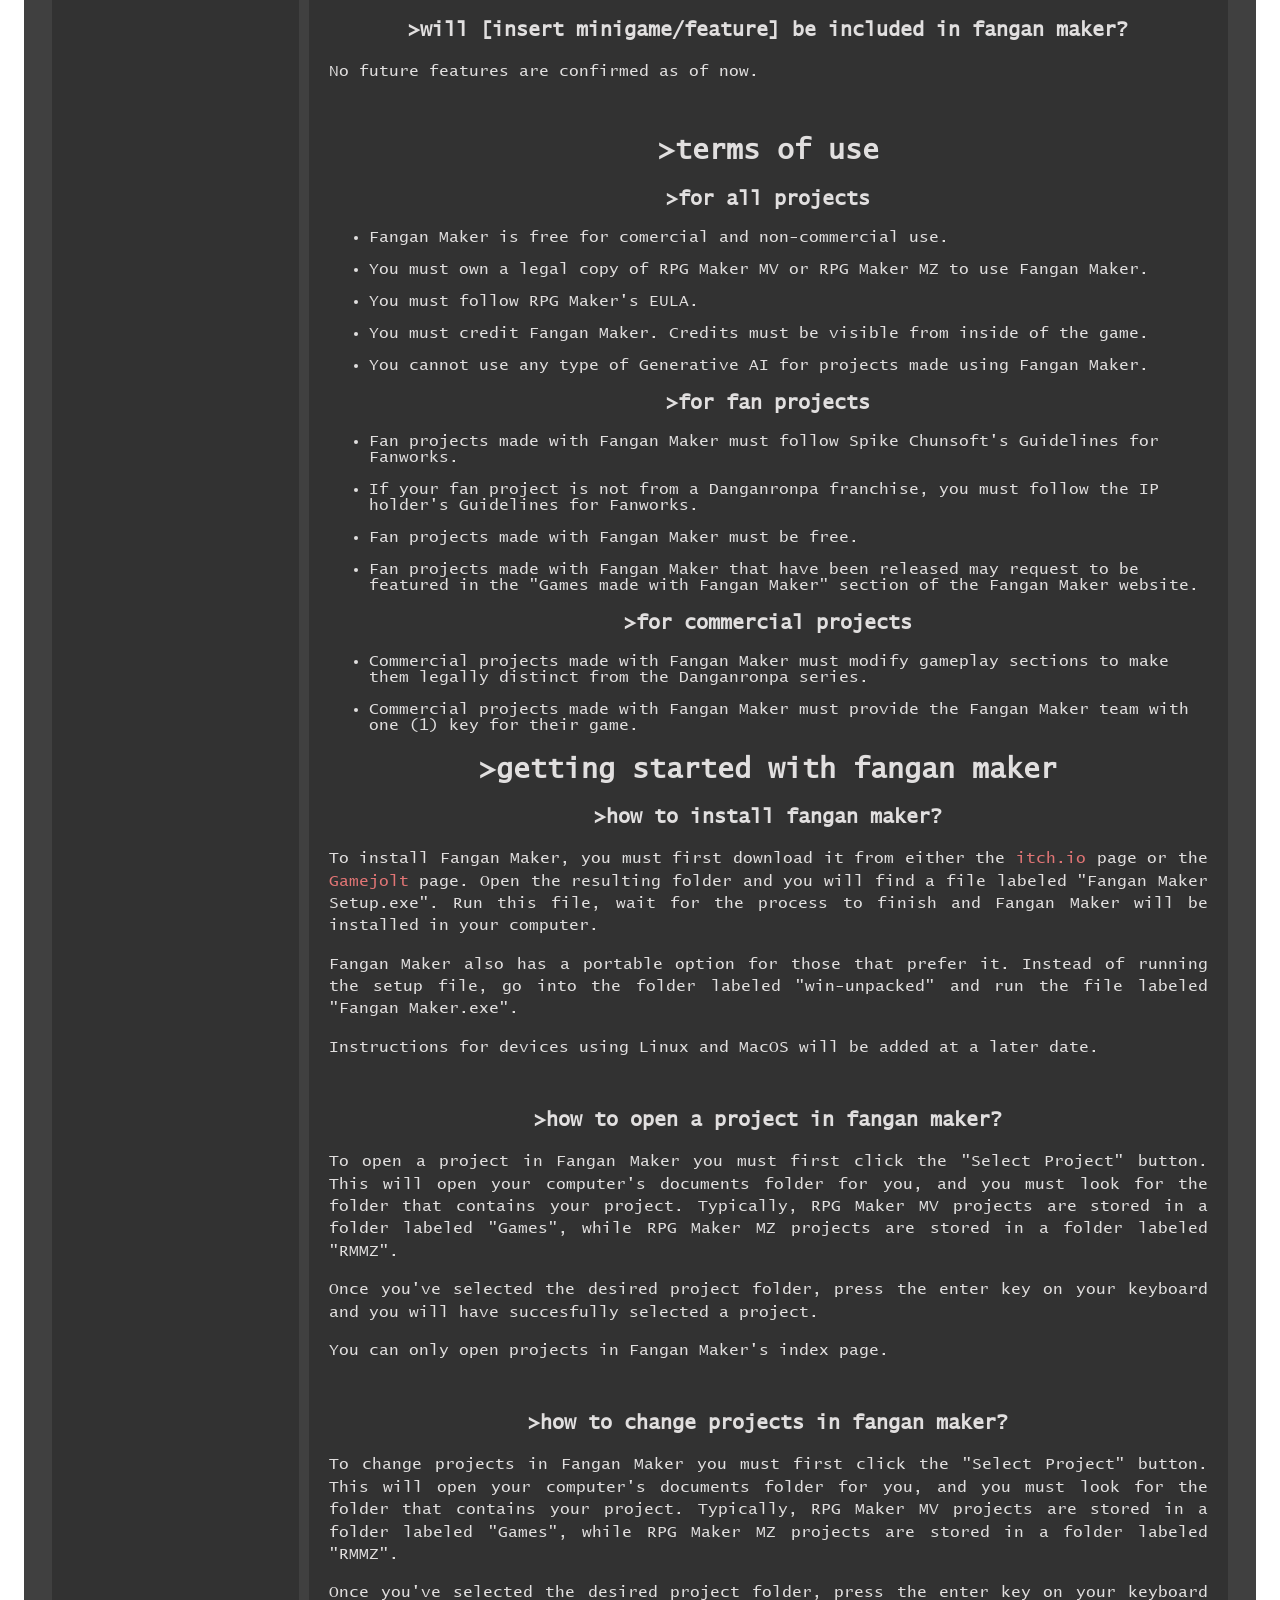
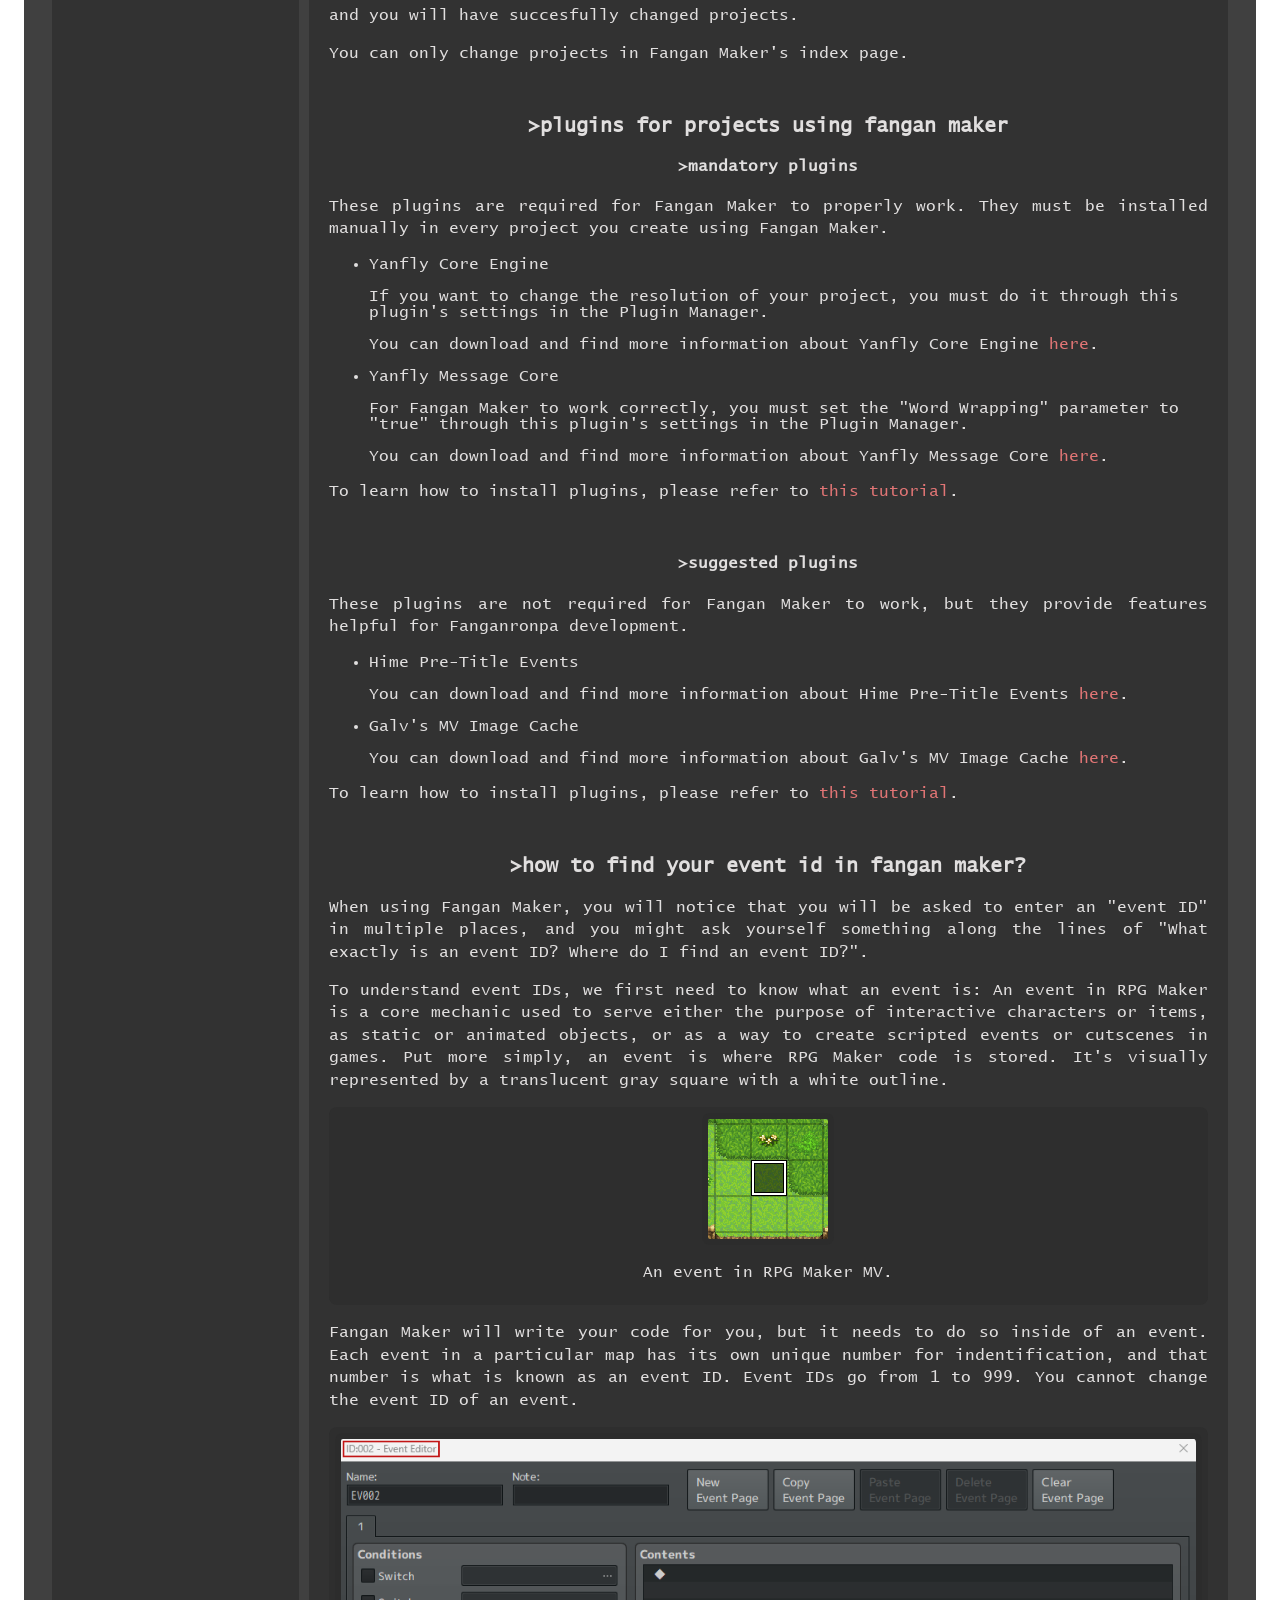
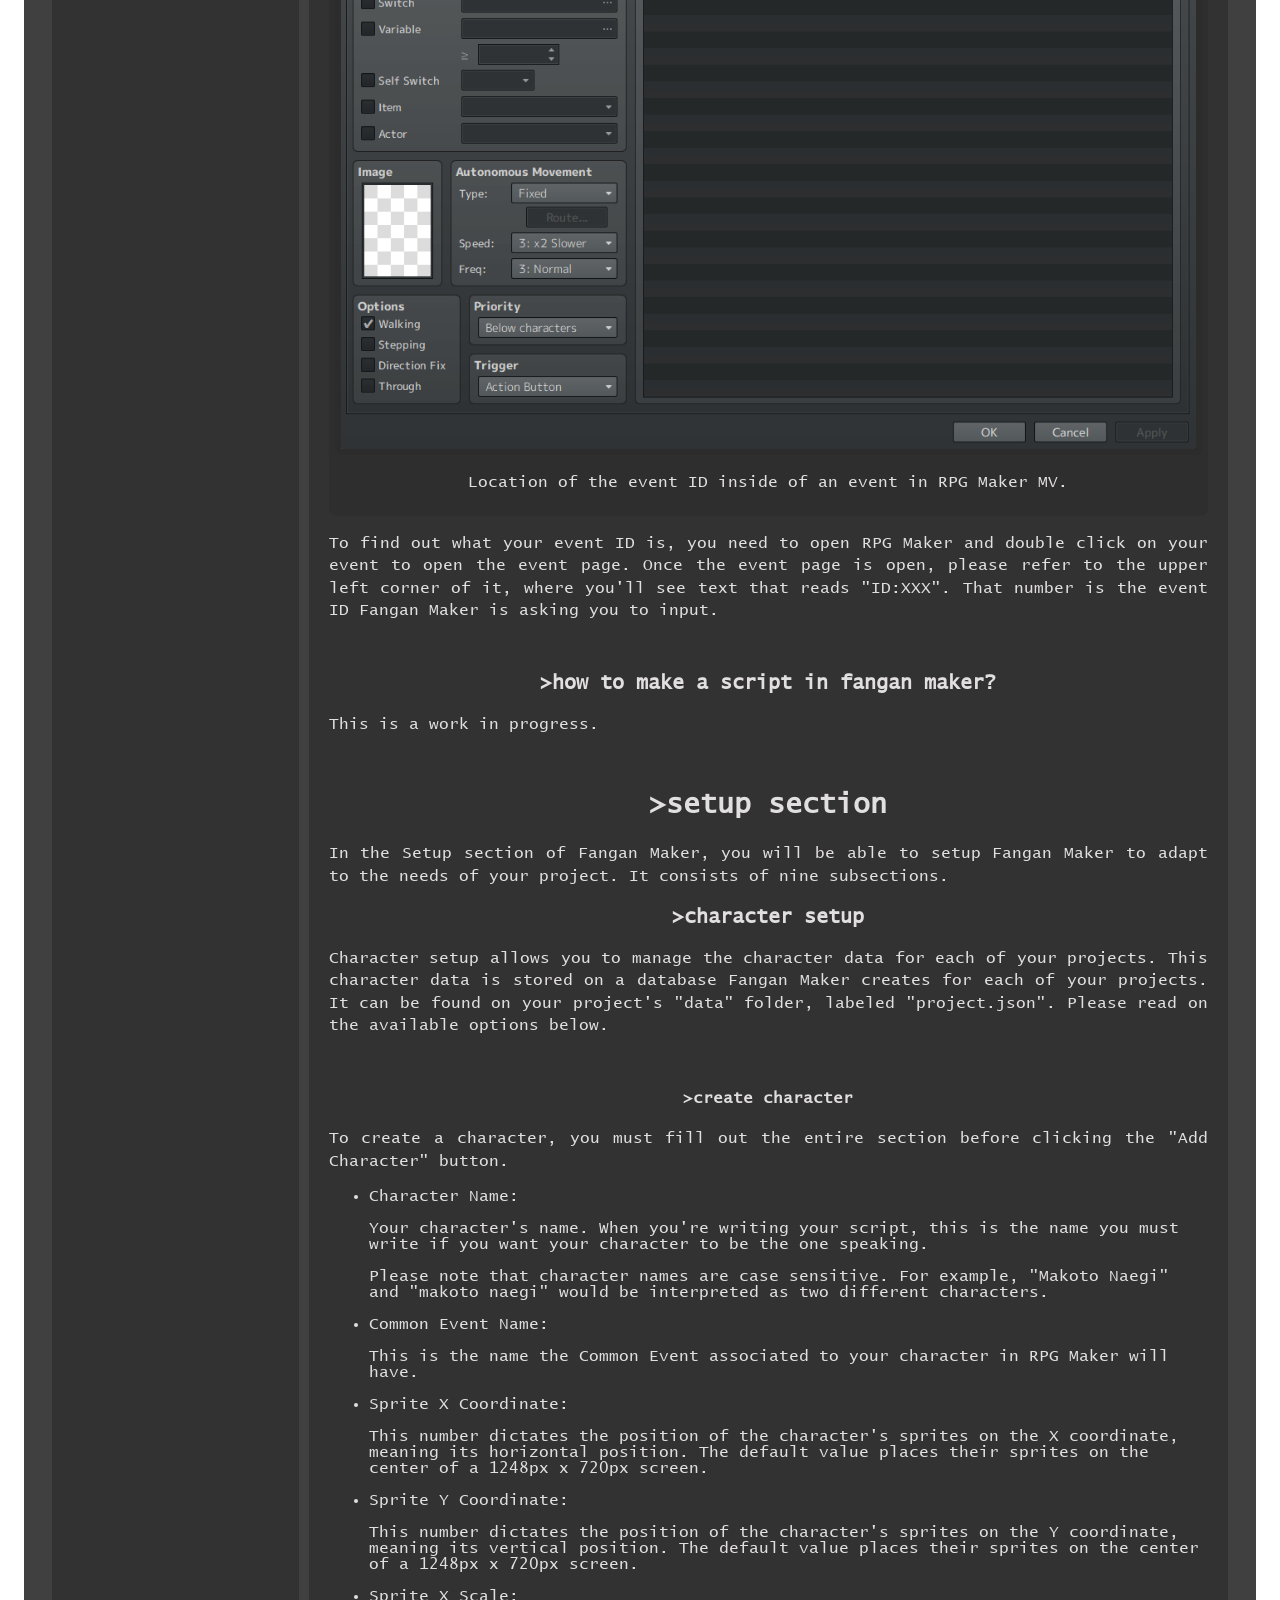
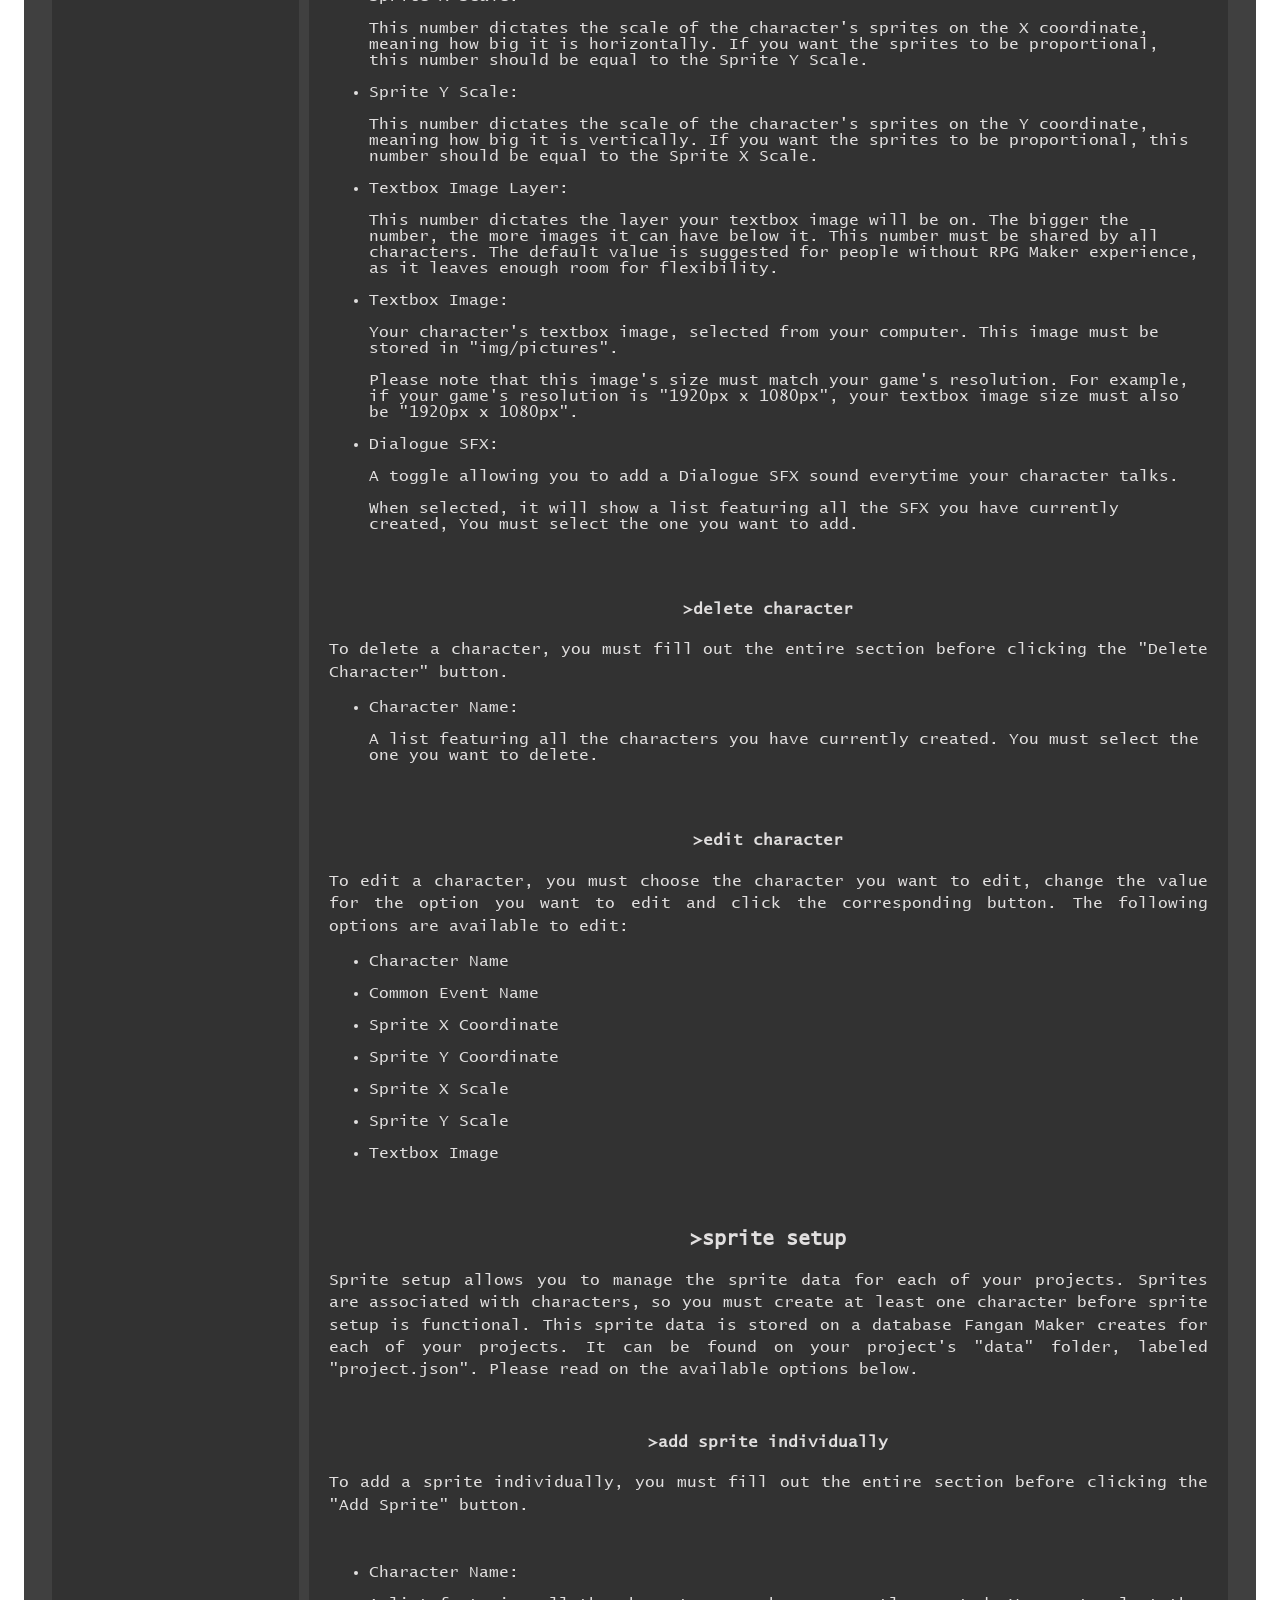
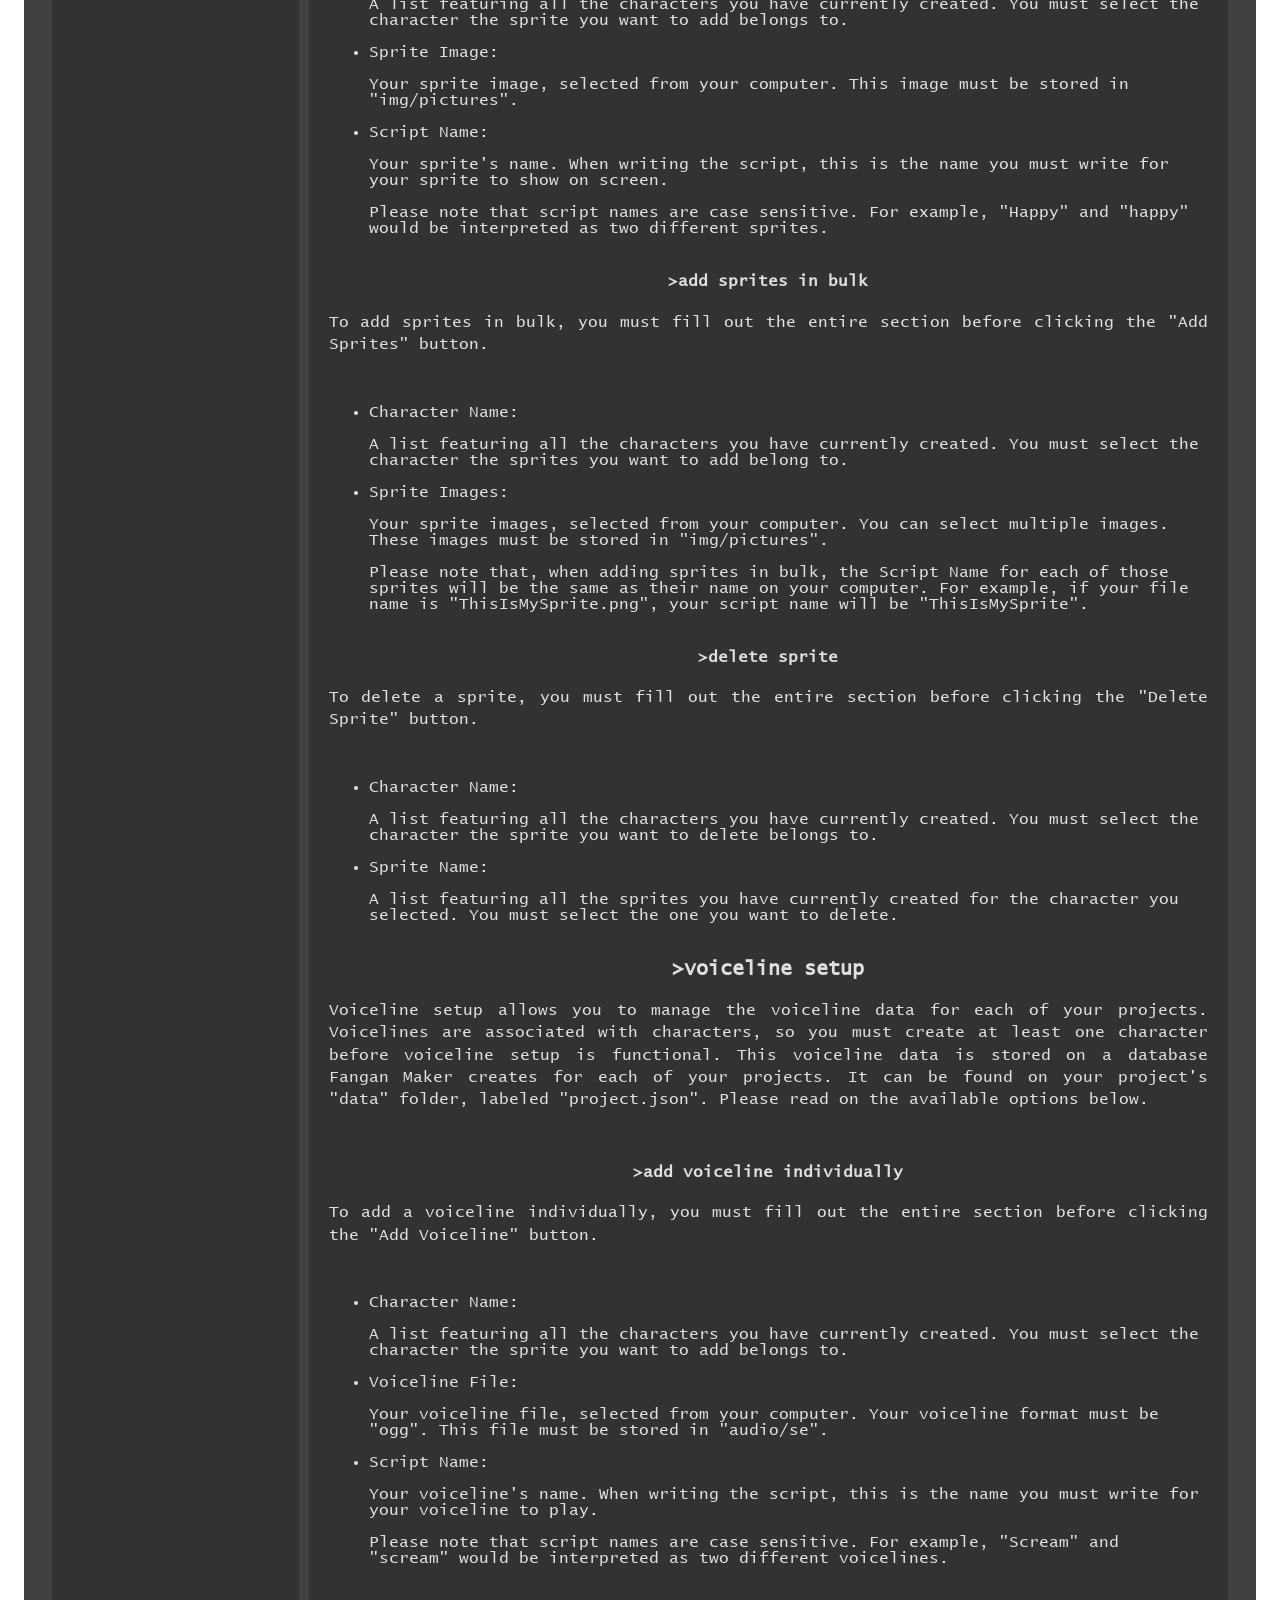
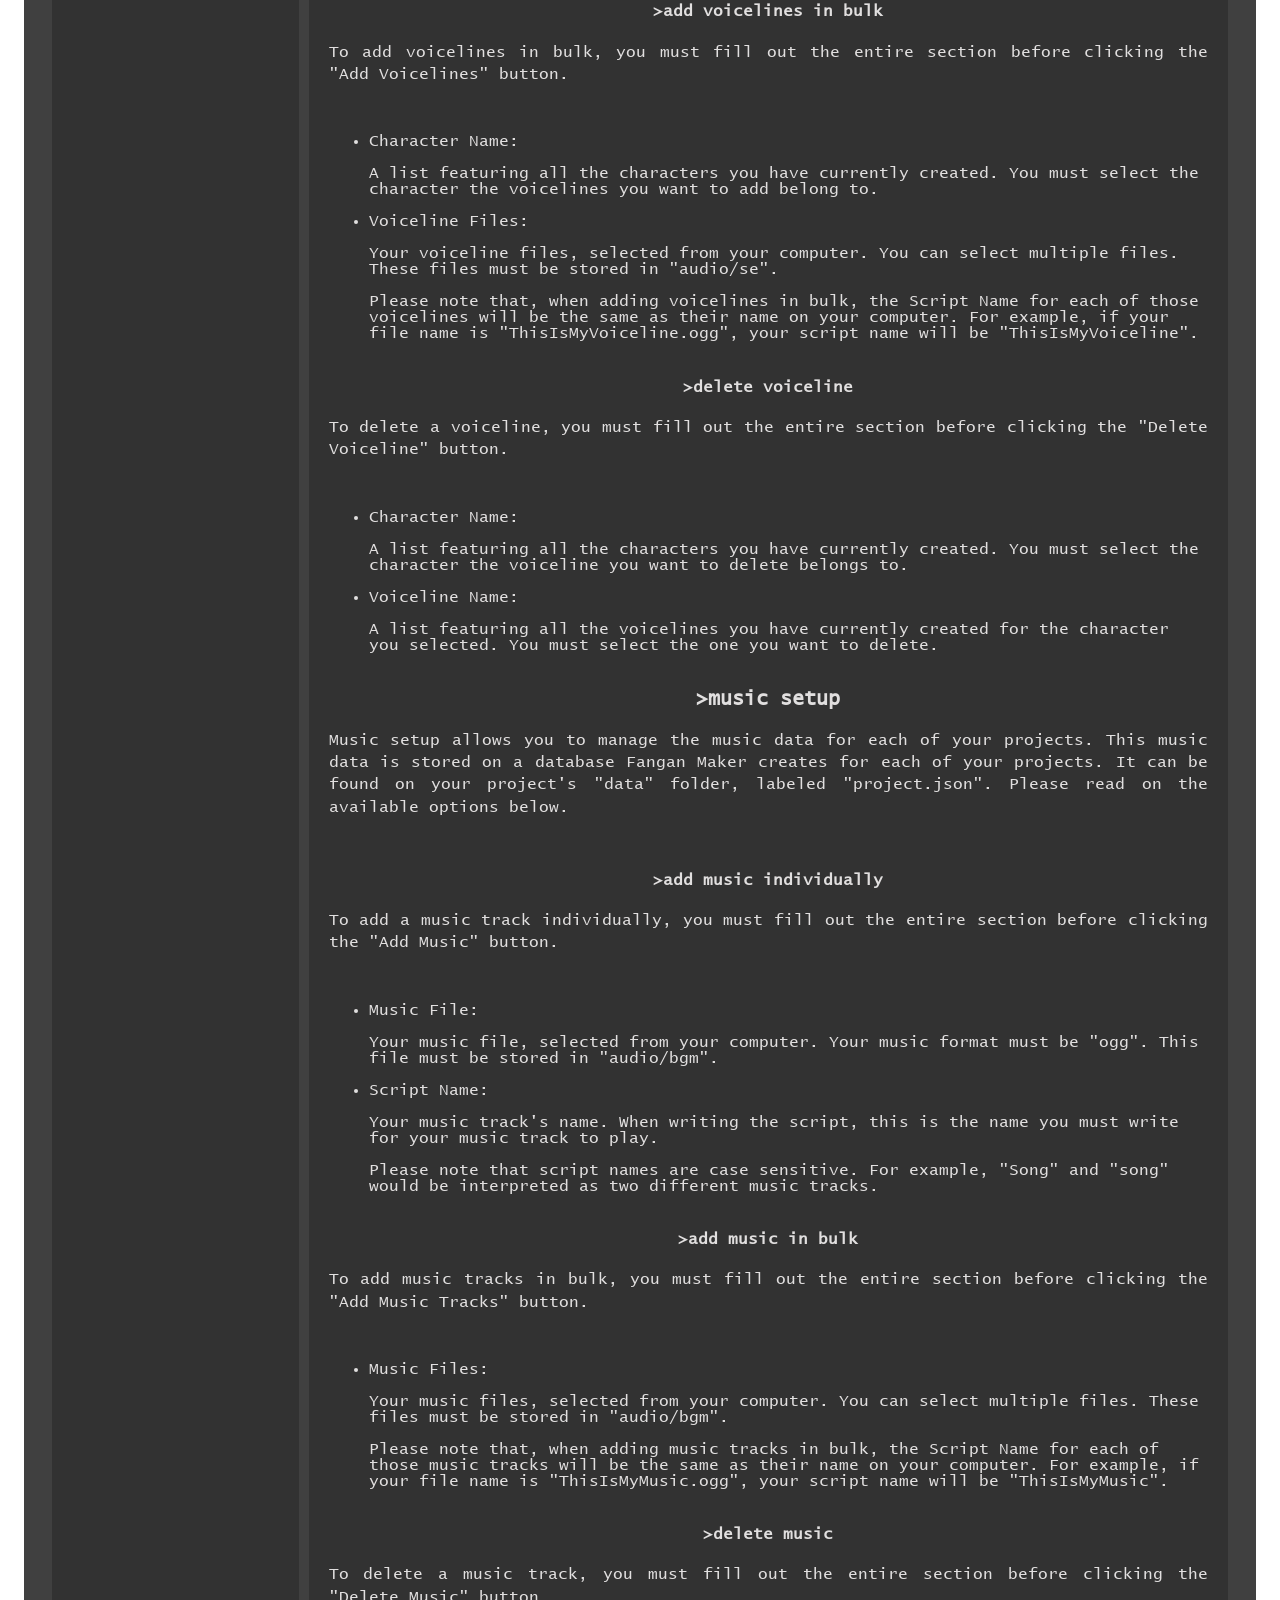
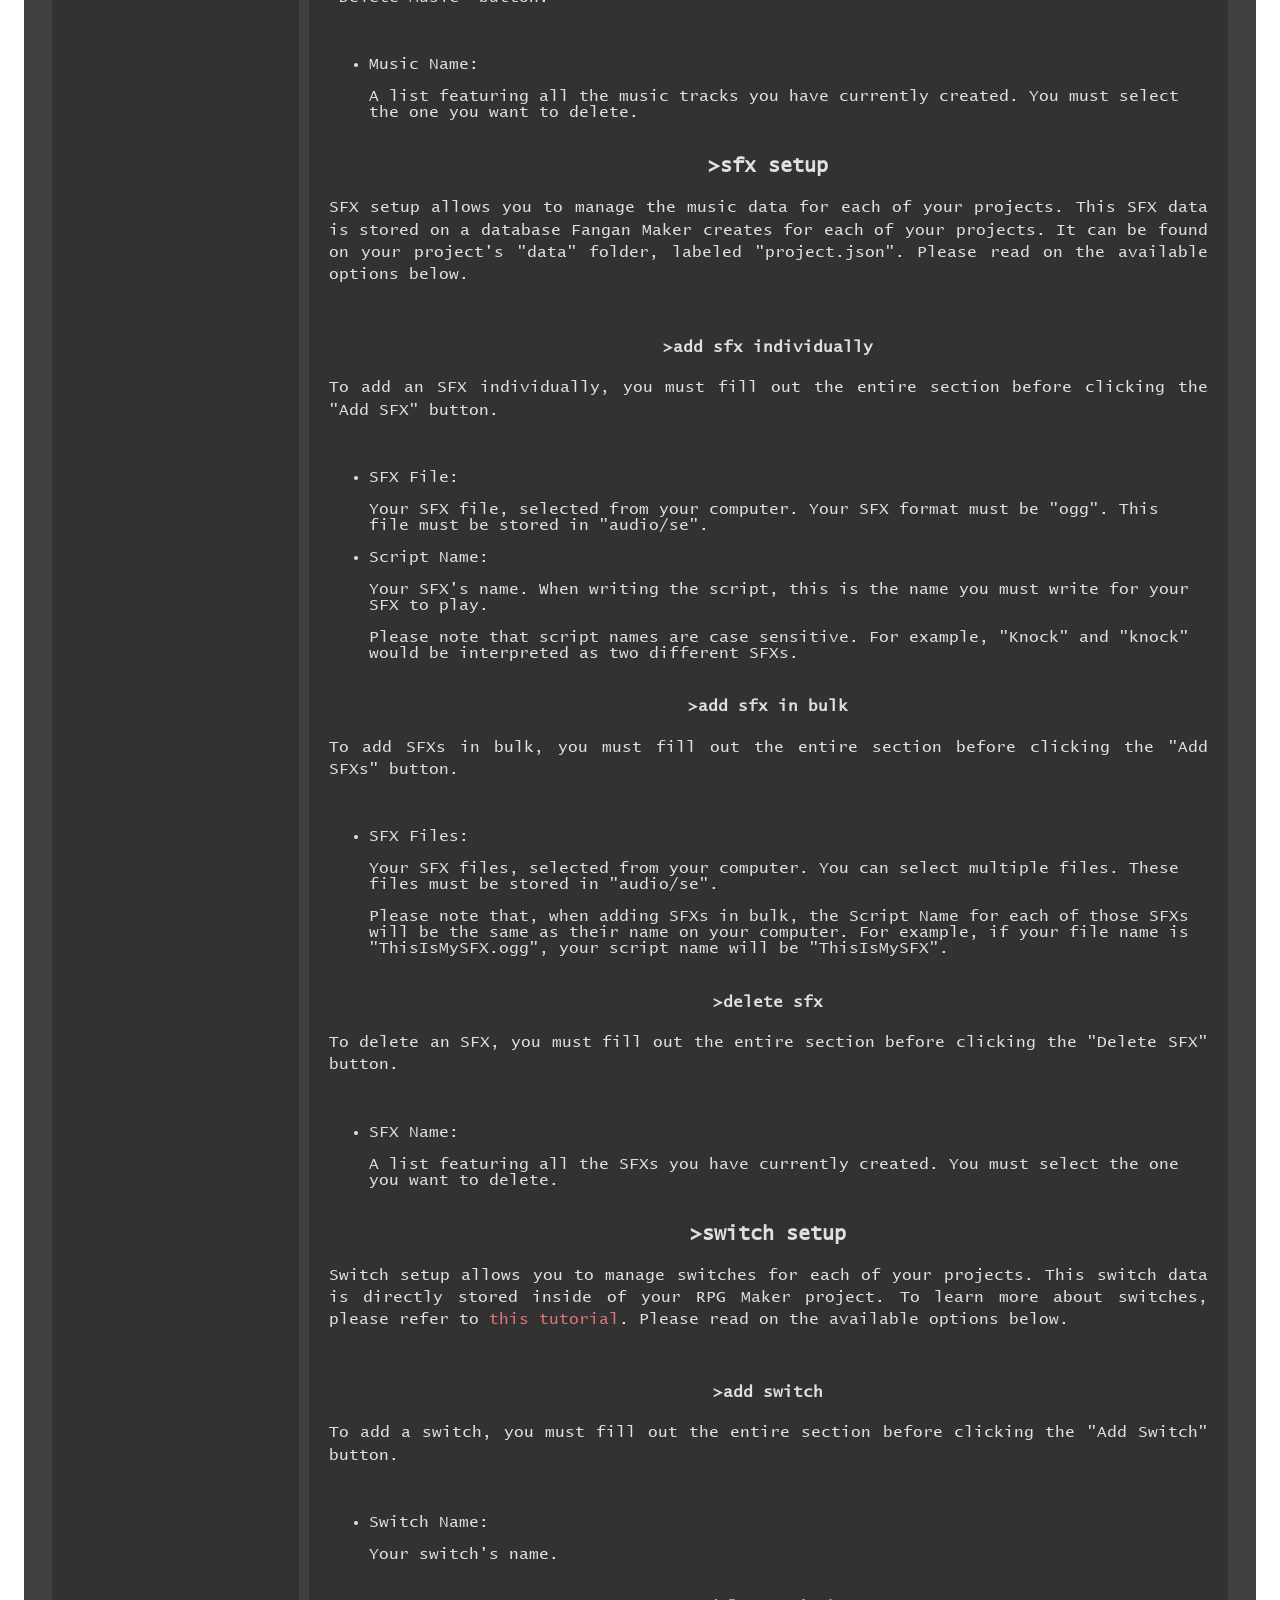
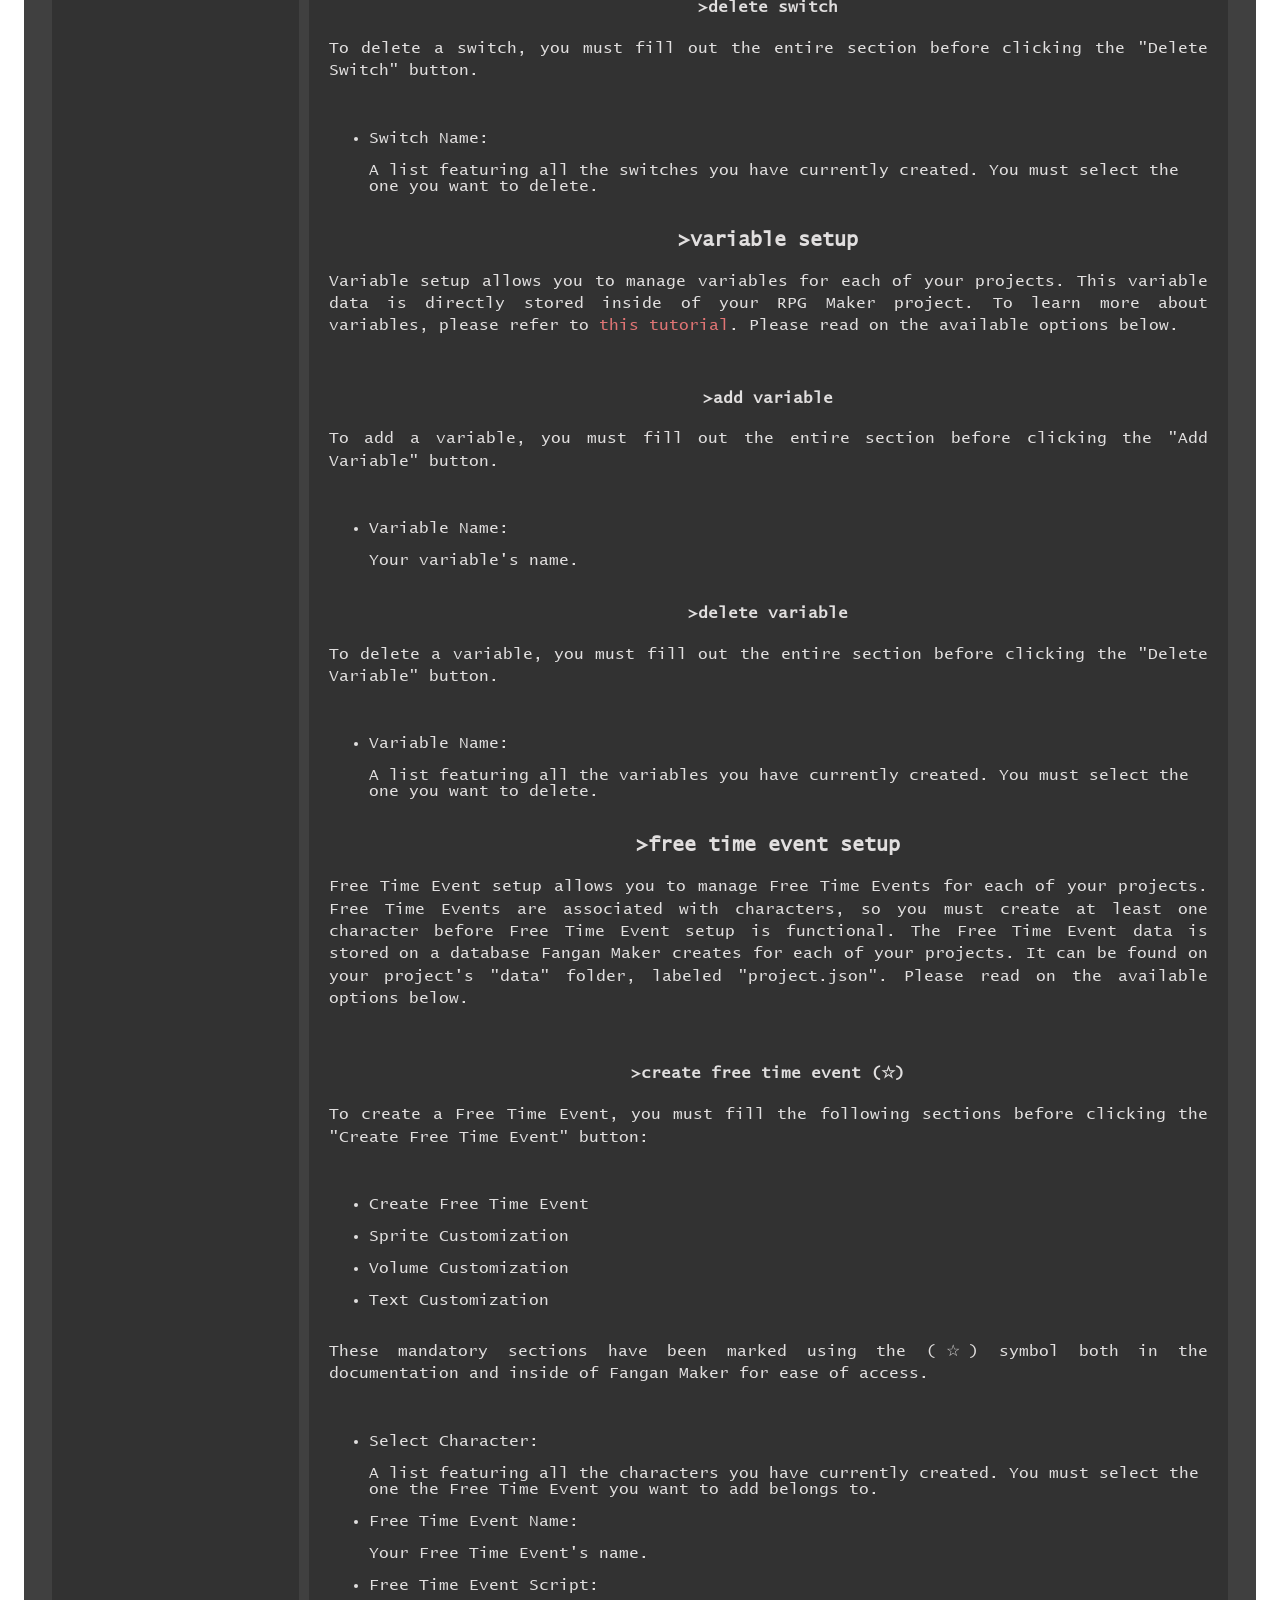
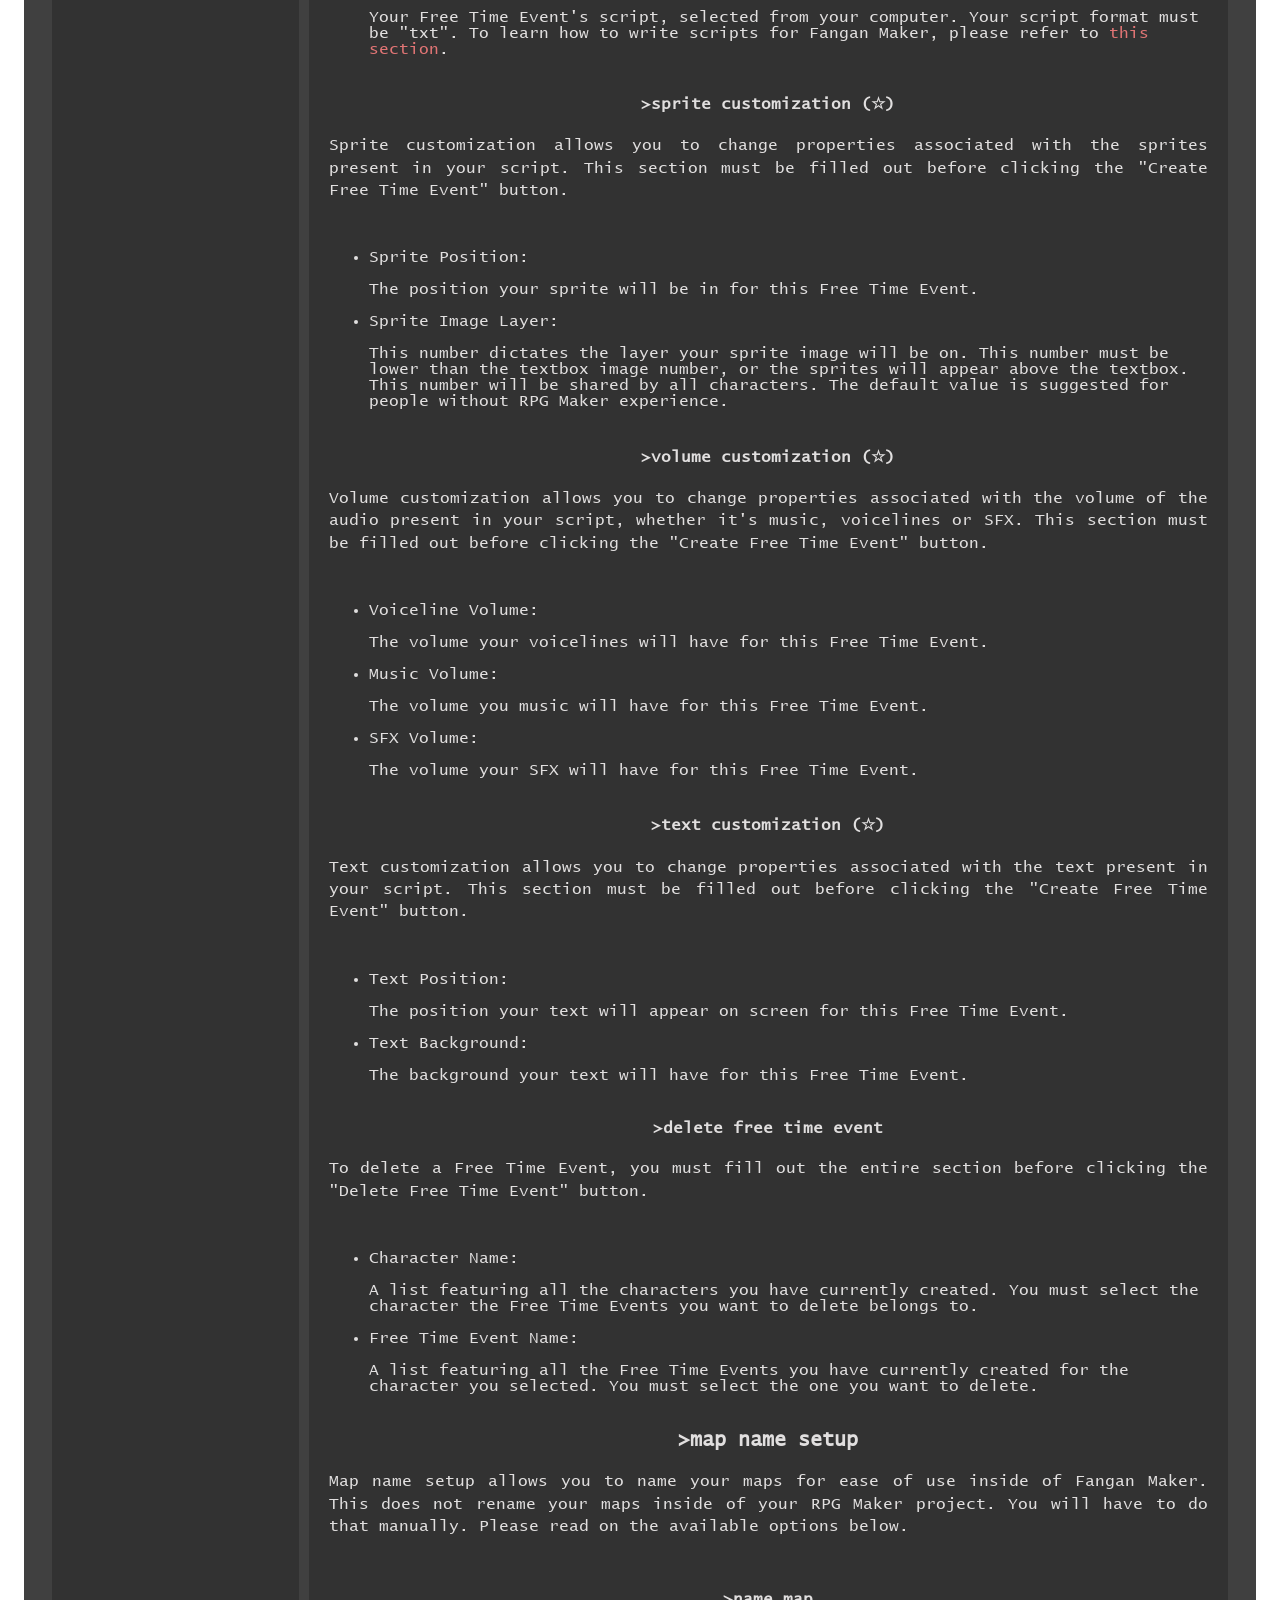
==== commit 82f4f3bf: "Finished Daily Life Section" ====
--- a/docs.html
+++ b/docs.html
@@ -216,7 +216,7 @@
                                     <br>
                                     <li>Textbox Image:</li>
                                     <br>
-                                    <dt>Your character's textbox image, selected from your computer. This image must be stored in "img/pictures". </dt>
+                                    <dt>Your character's textbox image, selected from your computer. This image must be stored in "img/pictures".</dt>
                                     <br>
                                     <dt>Please note that this image's size must match your game's resolution. For example, if your game's resolution is "1920px x 1080px", your textbox image size must also be "1920px x 1080px".</dt>
                                     <br>
@@ -589,6 +589,10 @@
                                     <li>Text Position:</li>
                                     <br>
                                     <dt>The position your text will appear on screen for this Free Time Event.</dt>
+                                    <br>
+                                    <li>Text Background:</li>
+                                    <br>
+                                    <dt>The background your text will have for this Free Time Event.</dt>
                                     <br>
                                 </ul>
                             </div>
@@ -631,21 +635,534 @@
                             <h2 id="dailyLife">>daily life section</h2>
                             <p>In the Daily Life section of Fangan Maker, you will be able to create a complete Daily Life segment for your project. It consists of four subsections.</p>
                             <h3 id="regularDialogue">>regular dialogue</h3>
-                            <p>This is a work in progress.</p>
-                            <h4>>subsection goes here</h4>
-                            <p>This is a work in progress.</p>
+                            <p>The Regular Dialogue section allows you to add most kinds of dialogue into your game (excluding CGs, Videos, Free Time Events and Investigations). To add dialogue into your game, you must fill out the following sections before clicking the "Add Dialogue" button:</p>
+                            <div class="listDiv">
+                                <ul>
+                                    <li>RPG Maker Data</li>
+                                    <br>
+                                    <li>Sprite Customization</li>
+                                    <br>
+                                    <li>Volume Customization</li>
+                                    <br>
+                                    <li>Text Customization</li>
+                                </ul>
+                            </div>
+                            <p>These mandatory sections have been marked using the (☆) symbol both in the documentation and inside of Fangan Maker for ease of access.</p>
+                            <h4>>rpg maker data (☆)</h4>
+                            <p>RPG Maker Data allows you to provide Fangan Maker with all the necessary data so it can automatically add your dialogue into your game. This section must be filled out before clicking the "Add Dialogue" button.</p>
+                            <div class="listDiv">
+                                <ul>
+                                    <li>Event ID</li>
+                                    <br>
+                                    <dt>The event ID number for the event you want your dialogue to be in. To learn how to find an event's ID number, please refer to <a href="#howToID">this section</a>.</dt>
+                                    <br>
+                                    <li>Event Page</li>
+                                    <br>
+                                    <dt>The event page number for the event you want your dialogue to be in. The default value is suggested for people without RPG Maker experience.</dt>
+                                    <br>
+                                    <li>Map Selection</li>
+                                    <br>
+                                    <dt>A list featuring all the map files that currently exist within your project. You must select the one you want your scene to be in.</dt>
+                                    <br>
+                                    <li>Script Selection</li>
+                                    <br>
+                                    <dt>Your script, selected from your computer. Your script format must be "txt". To learn how to write scripts for Fangan Maker, please refer to <a href="#howToScript">this section</a>.</dt>
+                                    <br>
+                                    <li>Event Trigger</li>
+                                    <br>
+                                    <dt>The event trigger dictates how your event will activate in RPG Maker. For automatic scenes, the default setting of "Parallel" is suggested. If you want your scene to activate when approaching a particular character, "Action Button" is suggested.</dt>
+                                    <br>
+                                    <dt>Please note that the event trigger will not update unless you press the "Change Event Trigger" button. It will not update when simply clicking the "Add Dialogue" button. </dt>
+                                    <br>
+                                </ul>
+                            </div>
+                            <h4>>sprite customization (☆)</h4>
+                            <p>Sprite customization allows you to change properties associated with the sprites present in your script. This section must be filled out before clicking the "Add Dialogue" button.</p>
+                            <br>
+                            <div class="listDiv">
+                                <ul>
+                                    <li>Sprite Position:</li>
+                                    <br>
+                                    <dt>The position your sprite will be in for this Free Time Event.</dt>
+                                    <br>
+                                    <li>Sprite Image Layer:</li>
+                                    <br>
+                                    <dt>This number dictates the layer your sprite image will be on. This number must be lower than the textbox image number, or the sprites will appear above the textbox. This number will be shared by all characters. The default value is suggested for people without RPG Maker experience.</dt>
+                                    <br>
+                                </ul>
+                            </div>
+                            <h4>>volume customization (☆)</h4>
+                            <p>Volume customization allows you to change properties associated with the volume of the audio present in your script, whether it's music, voicelines or SFX. This section must be filled out before clicking the "Add Dialogue" button.</p>
+                            <br>
+                            <div class="listDiv">
+                                <ul>
+                                    <li>Voiceline Volume:</li>
+                                    <br>
+                                    <dt>The volume your voicelines will have for this Free Time Event.</dt>
+                                    <br>
+                                    <li>Music Volume:</li>
+                                    <br>
+                                    <dt>The volume you music will have for this Free Time Event.</dt>
+                                    <br>
+                                    <li>SFX Volume:</li>
+                                    <br>
+                                    <dt>The volume your SFX will have for this Free Time Event.</dt>
+                                    <br>
+                                </ul>
+                            </div>
+                            <h4>>text customization (☆)</h4>
+                            <p>Text customization allows you to change properties associated with the text present in your script. This section must be filled out before clicking the "Add Dialogue" button.</p>
+                            <br>
+                            <div class="listDiv">
+                                <ul>
+                                    <li>Text Position:</li>
+                                    <br>
+                                    <dt>The position your text will appear on screen for this Free Time Event.</dt>
+                                    <br>
+                                    <li>Text Background:</li>
+                                    <br>
+                                    <dt>The background your text will have for this Free Time Event.</dt>
+                                    <br>
+                                </ul>
+                            </div>
+                            <h4>>scene prerequisites</h4>
+                            <p>Scene Prerequisites allows you to set a list of requisites that must be met before your dialogue activates, allowing all your scenes to play in the desired order. All Scene Prerequisites are independent from one another and must be individually added by clicking the corresponding button.</p>
+                            <div class="listDiv">
+                                <ul>
+                                    <li>Prerequisites 1 & 2 (Switch)</li>
+                                    <br>
+                                    <dt>Select the switch you would like to set as a prerequisite from a list featuring all switches you have currently created. If the switch is ON, your scene will play.</dt>
+                                    <br>
+                                    <dt>To learn more about switches, please refer to <a href="https://www.youtube.com/watch?v=5KkidYaIA1Q">this tutorial</a>.</dt>
+                                    <br>
+                                    <li>Prerequisite 3 (Variable)</li>
+                                    <br>
+                                    <dt>Select the variable you would like to set as a prerequisite from a list featuring all variables you have currently created. Assign your variable a target value. If your variable is equal or greater than the value you have entered, your scene will play.</dt>
+                                    <br>
+                                    <dt>To learn more about variables, please refer to <a href=https://www.youtube.com/watch?v=SEsmmkDEOQk>this tutorial</a>.</dt>
+                                    <br>
+                                </ul>
+                            </div>
+                            <h4>>end scene</h4>
+                            <p>End scene allows you to put an end to your current scene and prepare for your next one. It will automatically delete the sprites and textboxes present on screen, turn OFF the switch for the current scene and turn ON the switch for the next scene. To end a scene, you must fill out the entire section before clicking the "End Scene" button.</p>
+                            <div class="listDiv">
+                                <ul>
+                                    <li>Current Scene</li>
+                                    <br>
+                                    <dt>A list featuring all the switches you have currently created. You must select the one you used as a prerequisite for your current scene.</dt>
+                                    <br>
+                                    <li>Next Scene</li>
+                                    <br>
+                                    <dt>A list featuring all the switches you have currently created. You must select the one you want will use as a prerequisite for your next scene.</dt>
+                                    <br>
+                                </ul>
+                            </div>
+                            <p>Please note that end scene takes the event ID, event page and map selection values from the RPG Maker Data section.</p>
+                            <h4>>add teleport</h4>
+                            <p>Add teleport allows you to add a teleport to a different map. For people without RPG Maker experience, it's suggested to only use add teleport after you have already used end scene. To add a teleport, you must fill out the entire section before clicking the "Add Teleport" button.</p>
+                            <div class="listDiv">
+                                <ul>
+                                    <li>Map Selection</li>
+                                    <br>
+                                    <dt>A list featuring all the map files that currently exist within your project. You must select the one you want to teleport to.</dt>
+                                    <br>
+                                    <li>X Coordinate</li>
+                                    <br>
+                                    <dt>The X coordinate for your character's position in the map you are teleporting to. Must be a whole number.</dt>
+                                    <br>
+                                    <li>Y Coordinate</li>
+                                    <br>
+                                    <dt>The Y coordinate for your character's position in the map you are teleporting to. Must be a whole number.</dt>
+                                    <br>
+                                    <li>Direction</li>
+                                    <br>
+                                    <dt>The direction your map character will be looking towards after the teleport has finished.</dt>
+                                    <br>
+                                    <li>Fade</li>
+                                    <br>
+                                    <dt>The color of the fade effect that plays before the teleport.</dt>
+                                    <br>
+                                </ul>
+                            </div>
                             <h3 id="cgs">>cgs</h3>
-                            <p>This is a work in progress.</p>
-                            <h4>>subsection goes here</h4>
-                            <p>This is a work in progress.</p>
+                            <p>The CG section allows you to add dialogue that includes a CG into your game. To add dialogue into your game, you must fill out the following sections before clicking the "Add Dialogue" button:</p>
+                            <div class="listDiv">
+                                <ul>
+                                    <li>RPG Maker Data</li>
+                                    <br>
+                                    <li>CG Customization</li>
+                                    <br>
+                                    <li>Volume Customization</li>
+                                    <br>
+                                    <li>Text Customization</li>
+                                </ul>
+                            </div>
+                            <p>These mandatory sections have been marked using the (☆) symbol both in the documentation and inside of Fangan Maker for ease of access.</p>
+                            <h4>>rpg maker data (☆)</h4>
+                            <p>RPG Maker Data allows you to provide Fangan Maker with all the necessary data so it can automatically add your dialogue into your game. This section must be filled out before clicking the "Add Dialogue" button.</p>
+                            <div class="listDiv">
+                                <ul>
+                                    <li>Event ID</li>
+                                    <br>
+                                    <dt>The event ID number for the event you want your dialogue to be in. To learn how to find an event's ID number, please refer to <a href="#howToID">this section</a>.</dt>
+                                    <br>
+                                    <li>Event Page</li>
+                                    <br>
+                                    <dt>The event page number for the event you want your dialogue to be in. The default value is suggested for people without RPG Maker experience.</dt>
+                                    <br>
+                                    <li>Map Selection</li>
+                                    <br>
+                                    <dt>A list featuring all the map files that currently exist within your project. You must select the one you want your scene to be in.</dt>
+                                    <br>
+                                    <li>Script Selection</li>
+                                    <br>
+                                    <dt>Your script, selected from your computer. Your script format must be "txt". To learn how to write scripts for Fangan Maker, please refer to <a href="#howToScript">this section</a>.</dt>
+                                    <br>
+                                    <li>Event Trigger</li>
+                                    <br>
+                                    <dt>The event trigger dictates how your event will activate in RPG Maker. For automatic scenes, the default setting of "Parallel" is suggested. If you want your scene to activate when approaching a particular character, "Action Button" is suggested.</dt>
+                                    <br>
+                                    <dt>Please note that the event trigger will not update unless you press the "Change Event Trigger" button. It will not update when simply clicking the "Add Dialogue" button. </dt>
+                                    <br>
+                                </ul>
+                            </div>
+                            <h4>>cg customization (☆)</h4>
+                            <p>CG customization allows you to change properties associated with the CG image present in your scene. This section must be filled out before clicking the "Add Dialogue" button.</p>
+                            <div class="listDiv">
+                                <ul>
+                                    <li>CG Selection:</li>
+                                    <br>
+                                    <dt>Your CG image, selected from your computer. This image must be stored in "img/pictures".</dt>
+                                    <br>
+                                    <li>CG X Scale:</li>
+                                    <br>
+                                    <dt>This number dictates the scale of the CG on the X coordinate, meaning how big it is horizontally. If you want the CG to be proportional, this number should be equal to the CG Y Scale.</dt>
+                                    <br>
+                                    <li>CG Y Scale:</li>
+                                    <br>
+                                    <dt>This number dictates the scale of the CG on the Y coordinate, meaning how big it is vertically. If you want the CG to be proportional, this number should be equal to the CG X Scale.</dt>
+                                    <br>
+                                </ul>
+                            </div>
+                            <h4>>volume customization (☆)</h4>
+                            <p>Volume customization allows you to change properties associated with the volume of the audio present in your script, whether it's music, voicelines or SFX. This section must be filled out before clicking the "Add Dialogue" button.</p>
+                            <br>
+                            <div class="listDiv">
+                                <ul>
+                                    <li>Voiceline Volume:</li>
+                                    <br>
+                                    <dt>The volume your voicelines will have for this Free Time Event.</dt>
+                                    <br>
+                                    <li>Music Volume:</li>
+                                    <br>
+                                    <dt>The volume you music will have for this Free Time Event.</dt>
+                                    <br>
+                                    <li>SFX Volume:</li>
+                                    <br>
+                                    <dt>The volume your SFX will have for this Free Time Event.</dt>
+                                    <br>
+                                </ul>
+                            </div>
+                            <h4>>text customization (☆)</h4>
+                            <p>Text customization allows you to change properties associated with the text present in your script. This section must be filled out before clicking the "Add Dialogue" button.</p>
+                            <br>
+                            <div class="listDiv">
+                                <ul>
+                                    <li>Text Position:</li>
+                                    <br>
+                                    <dt>The position your text will appear on screen for this Free Time Event.</dt>
+                                    <br>
+                                    <li>Text Background:</li>
+                                    <br>
+                                    <dt>The background your text will have for this Free Time Event.</dt>
+                                    <br>
+                                </ul>
+                            </div>
+                            <h4>>scene prerequisites</h4>
+                            <p>Scene Prerequisites allows you to set a list of requisites that must be met before your dialogue activates, allowing all your scenes to play in the desired order. All Scene Prerequisites are independent from one another and must be individually added by clicking the corresponding button.</p>
+                            <div class="listDiv">
+                                <ul>
+                                    <li>Prerequisites 1 & 2 (Switch)</li>
+                                    <br>
+                                    <dt>Select the switch you would like to set as a prerequisite from a list featuring all switches you have currently created. If the switch is ON, your scene will play.</dt>
+                                    <br>
+                                    <dt>To learn more about switches, please refer to <a href="https://www.youtube.com/watch?v=5KkidYaIA1Q">this tutorial</a>.</dt>
+                                    <br>
+                                    <li>Prerequisite 3 (Variable)</li>
+                                    <br>
+                                    <dt>Select the variable you would like to set as a prerequisite from a list featuring all variables you have currently created. Assign your variable a target value. If your variable is equal or greater than the value you have entered, your scene will play.</dt>
+                                    <br>
+                                    <dt>To learn more about variables, please refer to <a href=https://www.youtube.com/watch?v=SEsmmkDEOQk>this tutorial</a>.</dt>
+                                    <br>
+                                </ul>
+                            </div>
+                            <h4>>end scene</h4>
+                            <p>End scene allows you to put an end to your current scene and prepare for your next one. It will automatically delete the sprites and textboxes present on screen, turn OFF the switch for the current scene and turn ON the switch for the next scene. To end a scene, you must fill out the entire section before clicking the "End Scene" button.</p>
+                            <div class="listDiv">
+                                <ul>
+                                    <li>Current Scene</li>
+                                    <br>
+                                    <dt>A list featuring all the switches you have currently created. You must select the one you used as a prerequisite for your current scene.</dt>
+                                    <br>
+                                    <li>Next Scene</li>
+                                    <br>
+                                    <dt>A list featuring all the switches you have currently created. You must select the one you want will use as a prerequisite for your next scene.</dt>
+                                    <br>
+                                </ul>
+                            </div>
+                            <p>Please note that end scene takes the event ID, event page and map selection values from the RPG Maker Data section.</p>
+                            <h4>>add teleport</h4>
+                            <p>Add teleport allows you to add a teleport to a different map. For people without RPG Maker experience, it's suggested to only use add teleport after you have already used end scene. To add a teleport, you must fill out the entire section before clicking the "Add Teleport" button.</p>
+                            <div class="listDiv">
+                                <ul>
+                                    <li>Map Selection</li>
+                                    <br>
+                                    <dt>A list featuring all the map files that currently exist within your project. You must select the one you want to teleport to.</dt>
+                                    <br>
+                                    <li>X Coordinate</li>
+                                    <br>
+                                    <dt>The X coordinate for your character's position in the map you are teleporting to. Must be a whole number.</dt>
+                                    <br>
+                                    <li>Y Coordinate</li>
+                                    <br>
+                                    <dt>The Y coordinate for your character's position in the map you are teleporting to. Must be a whole number.</dt>
+                                    <br>
+                                    <li>Direction</li>
+                                    <br>
+                                    <dt>The direction your map character will be looking towards after the teleport has finished.</dt>
+                                    <br>
+                                    <li>Fade</li>
+                                    <br>
+                                    <dt>The color of the fade effect that plays before the teleport.</dt>
+                                    <br>
+                                </ul>
+                            </div>
                             <h3 id="videos">>videos</h3>
-                            <p>This is a work in progress.</p>
-                            <h4>>subsection goes here</h4>
-                            <p>This is a work in progress.</p>
+                            <p>The video section allows you to add a video into your game. To add a video into your game, you must fill out the following sections before clicking the "Add Video" button.</p>
+                            <div class="listDiv">
+                                <ul>
+                                    <li>RPG Maker Data</li>
+                                    <br>
+                                    <li>Add Video</li>
+                                    <br>
+                                </ul>
+                            </div>
+                            <p>These mandatory sections have been marked using the (☆) symbol both in the documentation and inside of Fangan Maker for ease of access.</p>
+                            <h4>>rpg maker data (☆)</h4>
+                            <p>RPG Maker Data allows you to provide Fangan Maker with all the necessary data so it can automatically add your video into your game. This section must be filled out before clicking the "Add Video" button.</p>
+                            <div class="listDiv">
+                                <ul>
+                                    <li>Event ID</li>
+                                    <br>
+                                    <dt>The event ID number for the event you want your dialogue to be in. To learn how to find an event's ID number, please refer to <a href="#howToID">this section</a>.</dt>
+                                    <br>
+                                    <li>Event Page</li>
+                                    <br>
+                                    <dt>The event page number for the event you want your dialogue to be in. The default value is suggested for people without RPG Maker experience.</dt>
+                                    <br>
+                                    <li>Map Selection</li>
+                                    <br>
+                                    <dt>A list featuring all the map files that currently exist within your project. You must select the one you want your scene to be in.</dt>
+                                    <br>
+                                    <li>Script Selection</li>
+                                    <br>
+                                    <dt>Your script, selected from your computer. Your script format must be "txt". To learn how to write scripts for Fangan Maker, please refer to <a href="#howToScript">this section</a>.</dt>
+                                    <br>
+                                    <li>Event Trigger</li>
+                                    <br>
+                                    <dt>The event trigger dictates how your event will activate in RPG Maker. For automatic scenes, the default setting of "Parallel" is suggested. If you want your scene to activate when approaching a particular character, "Action Button" is suggested.</dt>
+                                    <br>
+                                    <dt>Please note that the event trigger will not update unless you press the "Change Event Trigger" button. It will not update when simply clicking the "Add Dialogue" button. </dt>
+                                    <br>
+                                </ul>
+                            </div>
+                            <h4>>add video (☆)</h4>
+                            <p>Add video allows you to change properties associated with the video present in your scene. This section must be filled before clicking the "Add Video" button.</p>
+                            <div class="listDiv">
+                                <ul>
+                                    <li>Select Video</li>
+                                    <br>
+                                    <dt>Your video, selected from your computer. Your video format must be "webm". This file must be stored in "movies".</dt>
+                                    <br>
+                                </ul>
+                            </div>
                             <h3 id="freeTimeEvents">>free time events</h3>
-                            <p>This is a work in progress.</p>
-                            <h4>>subsection goes here</h4>
-                            <p>This is a work in progress.</p>
+                            <p>The Free Time Event section allows you to add Free Time Events into your game. Please note that to add Free Time Events into your game, they must have been previously created using the Create Free Time Event functionality found in <a href="#fteSetup">Free Time Event Setup</a>. To add Free Time Events into your game, you must fill out the following sections before clicking the "Add Free Time Event" button.</p>
+                            <div class="listDiv">
+                                <ul>
+                                    <li>RPG Maker Data</li>
+                                    <br>
+                                    <li>Free Time Event Data</li>
+                                    <br>
+                                    <li>Sprite Customization</li>
+                                    <br>
+                                    <li>Volume Customization</li>
+                                    <br>
+                                    <li>Text Customization</li>
+                                    <br>
+                                    <li>Choice Customization</li>
+                                    <br>
+                                </ul>
+                            </div>
+                            <p>These mandatory sections have been marked using the (☆) symbol both in the documentation and inside of Fangan Maker for ease of access.</p>
+                            <h4>>rpg maker data (☆)</h4>
+                            <p>RPG Maker Data allows you to provide Fangan Maker with all the necessary data so it can automatically add your dialogue into your game. This section must be filled out before clicking the "Add Dialogue" button.</p>
+                            <div class="listDiv">
+                                <ul>
+                                    <li>Event ID</li>
+                                    <br>
+                                    <dt>The event ID number for the event you want your dialogue to be in. To learn how to find an event's ID number, please refer to <a href="#howToID">this section</a>.</dt>
+                                    <br>
+                                    <li>Event Page</li>
+                                    <br>
+                                    <dt>The event page number for the event you want your dialogue to be in. The default value is suggested for people without RPG Maker experience.</dt>
+                                    <br>
+                                    <li>Map Selection</li>
+                                    <br>
+                                    <dt>A list featuring all the map files that currently exist within your project. You must select the one you want your scene to be in.</dt>
+                                    <br>
+                                    <li>Script Selection</li>
+                                    <br>
+                                    <dt>Your script, selected from your computer. Your script format must be "txt". To learn how to write scripts for Fangan Maker, please refer to <a href="#howToScript">this section</a>.</dt>
+                                    <br>
+                                    <li>Event Trigger</li>
+                                    <br>
+                                    <dt>The event trigger dictates how your event will activate in RPG Maker. For automatic scenes, the default setting of "Parallel" is suggested. If you want your scene to activate when approaching a particular character, "Action Button" is suggested.</dt>
+                                    <br>
+                                    <dt>Please note that the event trigger will not update unless you press the "Change Event Trigger" button. It will not update when simply clicking the "Add Dialogue" button. </dt>
+                                    <br>
+                                </ul>
+                            </div>
+                            <h4>>free time event data (☆)</h4>
+                            <p>Free Time Event Data allows you to provide Fangan Maker with all the necessary Free Time Event data so it can correctly add your Free Time Event into your game. This section must be filled out before clicking the "Add Free Time Event" button.</p>
+                            <div class="listDiv">
+                                <ul>
+                                    <li>Free Time Event Variable</li>
+                                    <br>
+                                    <dt>A list featuring all the variables you have currently created. You must select a variable to keep track of Free Time Event progress for your selected character. Each character must have their own progress variable.</dt>
+                                    <br>
+                                    <li>Free Time Event Switch</li>
+                                    <br>
+                                    <dt>A list featuring all the switches you have currently created. You must select a switch to keep track of the Free Time Event slot.</dt>
+                                    <br>
+                                    <li>How many Free Time Events are you adding?</li>
+                                    <br>
+                                    <dt>A selector allowing you to choose how many Free Time Events are available to the player. Fangan Maker supports up to 5 Free Time Events in one Free Time Event slot.</dt>
+                                    <br>
+                                    <li>Select Free Time Event Character</li>
+                                    <br>
+                                    <dt>A list featuring all the characters you have currently created. You must select the one you are adding a Free Time Event slot for.</dt>
+                                    <br>
+                                    <li>Free Time Event 1-5</li>
+                                    <br>
+                                    <dt>A list featuring all of the Free Time Events you have currently created for the selected characters. You must select the Free Time Event you would like to have played in each ordered spot from 1 to 5.</dt>
+                                    <br>
+                                </ul>
+                            </div>
+                            <h4>>sprite customization (☆)</h4>
+                            <p>Sprite customization allows you to change properties associated with the sprites present in your script. This section must be filled out before clicking the "Add Free Time Event" button.</p>
+                            <br>
+                            <div class="listDiv">
+                                <ul>
+                                    <li>Sprite Position:</li>
+                                    <br>
+                                    <dt>The position your sprite will be in for this Free Time Event.</dt>
+                                    <br>
+                                    <li>Sprite Image Layer:</li>
+                                    <br>
+                                    <dt>This number dictates the layer your sprite image will be on. This number must be lower than the textbox image number, or the sprites will appear above the textbox. This number will be shared by all characters. The default value is suggested for people without RPG Maker experience.</dt>
+                                    <br>
+                                </ul>
+                            </div>
+                            <h4>>volume customization (☆)</h4>
+                            <p>Volume customization allows you to change properties associated with the volume of the audio present in your script, whether it's music, voicelines or SFX. This section must be filled out before clicking the "Add Free Time Event" button.</p>
+                            <br>
+                            <div class="listDiv">
+                                <ul>
+                                    <li>Voiceline Volume:</li>
+                                    <br>
+                                    <dt>The volume your voicelines will have for this Free Time Event.</dt>
+                                    <br>
+                                    <li>Music Volume:</li>
+                                    <br>
+                                    <dt>The volume you music will have for this Free Time Event.</dt>
+                                    <br>
+                                    <li>SFX Volume:</li>
+                                    <br>
+                                    <dt>The volume your SFX will have for this Free Time Event.</dt>
+                                    <br>
+                                </ul>
+                            </div>
+                            <h4>>text customization (☆)</h4>
+                            <p>Text customization allows you to change properties associated with the text present in your script. This section must be filled out before clicking the "Add Free Time Event" button.</p>
+                            <br>
+                            <div class="listDiv">
+                                <ul>
+                                    <li>Text Position:</li>
+                                    <br>
+                                    <dt>The position your text will appear on screen for this Free Time Event.</dt>
+                                    <br>
+                                    <li>Text Background:</li>
+                                    <br>
+                                    <dt>The background your text will have for this Free Time Event.</dt>
+                                    <br>
+                                </ul>
+                            </div>
+                            <h4>>choice customization (☆)</h4>
+                            <p>Choice customization allows you to change properties associated with the choice that is automatically added into your Free Time Event. This section must be filled out before clicking the "Add Free Time Event" button.</p>
+                            <div class="listDiv">
+                                <ul>
+                                    <li>Window Position</li>
+                                    <br>
+                                    <dt>The position your choice will have for this Free Time Event.</dt>
+                                    <br>
+                                    <li>Window Background</li>
+                                    <br>
+                                    <dt>The background your choice window will have for this Free Time Event.</dt>
+                                    <br>
+                                </ul>
+                            </div>
+                            <h4>>end scene</h4>
+                            <p>End scene allows you to put an end to your current scene and prepare for your next one. It will automatically delete the sprites and textboxes present on screen, turn OFF the switch for the current scene and turn ON the switch for the next scene. To end a scene, you must fill out the entire section before clicking the "End Scene" button.</p>
+                            <div class="listDiv">
+                                <ul>
+                                    <li>Current Scene</li>
+                                    <br>
+                                    <dt>A list featuring all the switches you have currently created. You must select the one you used as a prerequisite for your current scene.</dt>
+                                    <br>
+                                    <li>Next Scene</li>
+                                    <br>
+                                    <dt>A list featuring all the switches you have currently created. You must select the one you want will use as a prerequisite for your next scene.</dt>
+                                    <br>
+                                </ul>
+                            </div>
+                            <p>Please note that end scene takes the event ID, event page and map selection values from the RPG Maker Data section.</p>
+                            <h4>>add teleport</h4>
+                            <p>Add teleport allows you to add a teleport to a different map. For people without RPG Maker experience, it's suggested to only use add teleport after you have already used end scene. To add a teleport, you must fill out the entire section before clicking the "Add Teleport" button.</p>
+                            <div class="listDiv">
+                                <ul>
+                                    <li>Map Selection</li>
+                                    <br>
+                                    <dt>A list featuring all the map files that currently exist within your project. You must select the one you want to teleport to.</dt>
+                                    <br>
+                                    <li>X Coordinate</li>
+                                    <br>
+                                    <dt>The X coordinate for your character's position in the map you are teleporting to. Must be a whole number.</dt>
+                                    <br>
+                                    <li>Y Coordinate</li>
+                                    <br>
+                                    <dt>The Y coordinate for your character's position in the map you are teleporting to. Must be a whole number.</dt>
+                                    <br>
+                                    <li>Direction</li>
+                                    <br>
+                                    <dt>The direction your map character will be looking towards after the teleport has finished.</dt>
+                                    <br>
+                                    <li>Fade</li>
+                                    <br>
+                                    <dt>The color of the fade effect that plays before the teleport.</dt>
+                                    <br>
+                                </ul>
+                            </div>
                         </div>
 
                         <div class="deadlyLife">
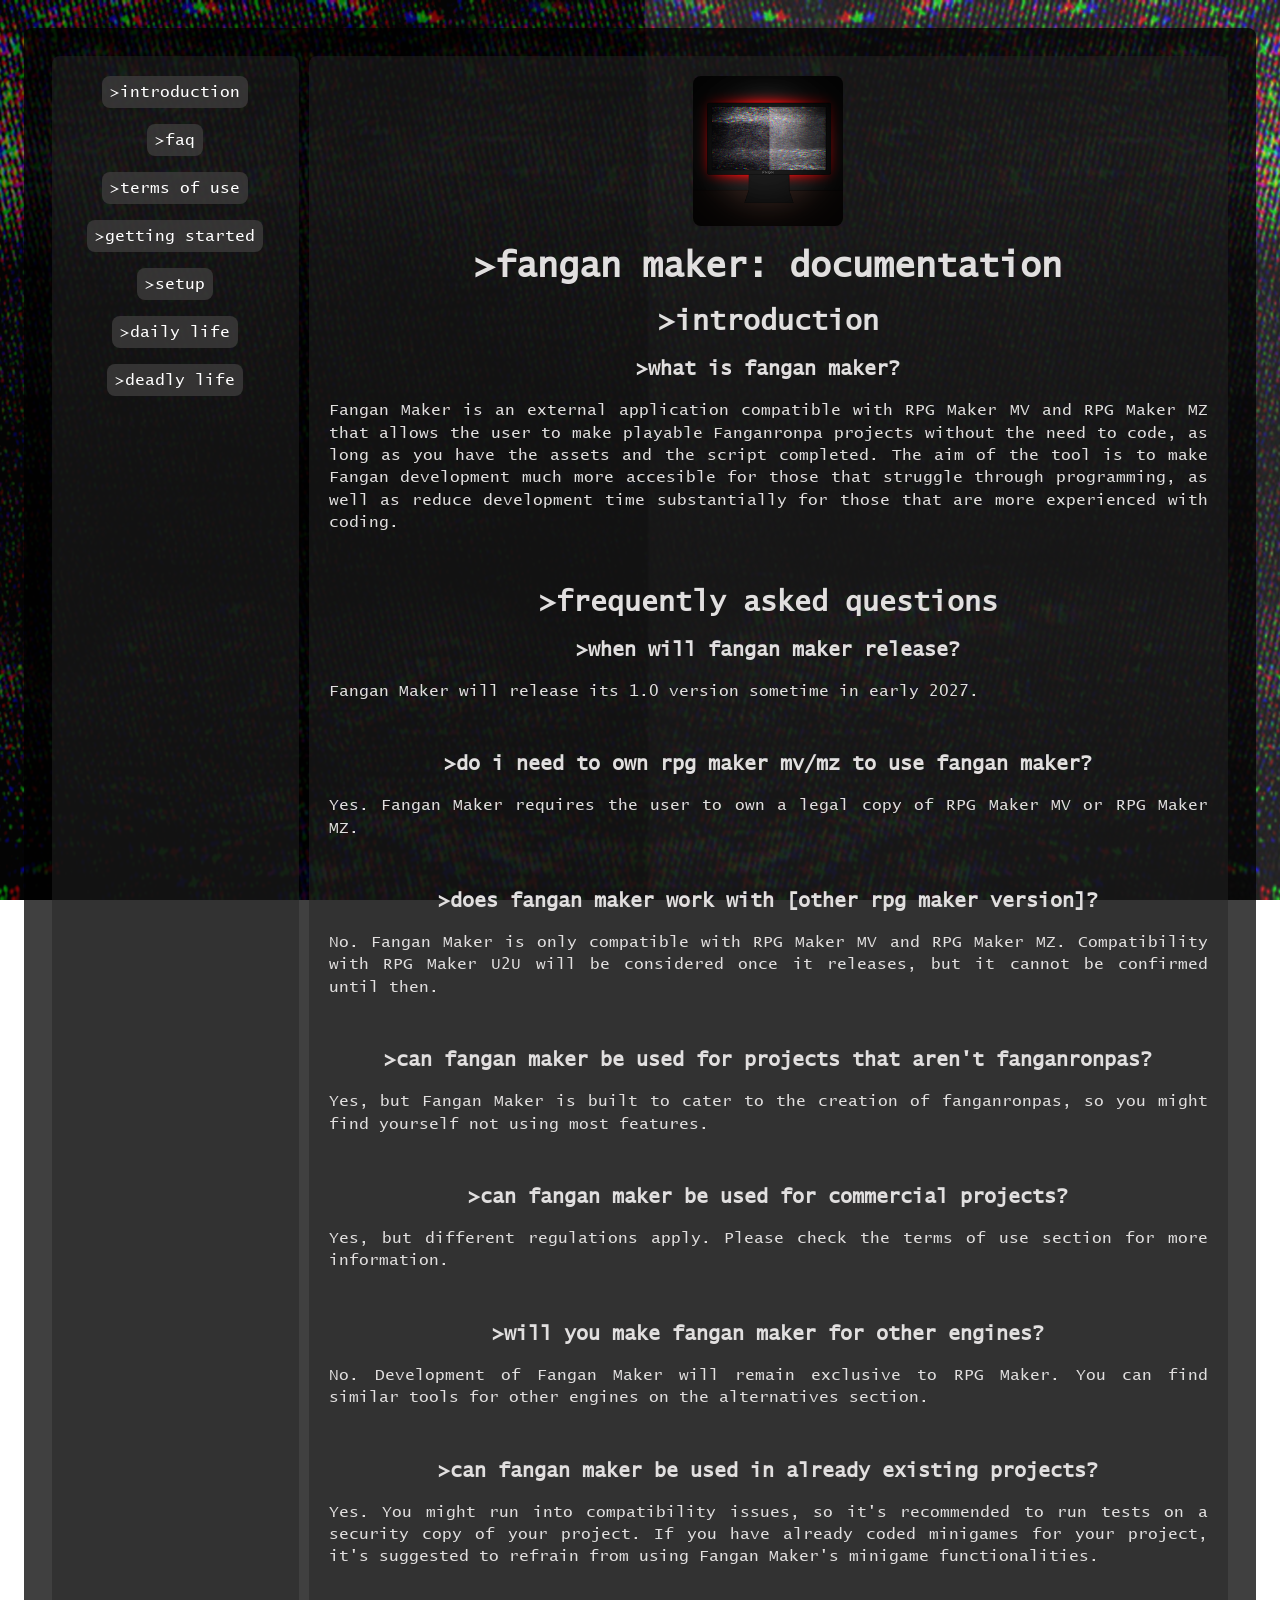
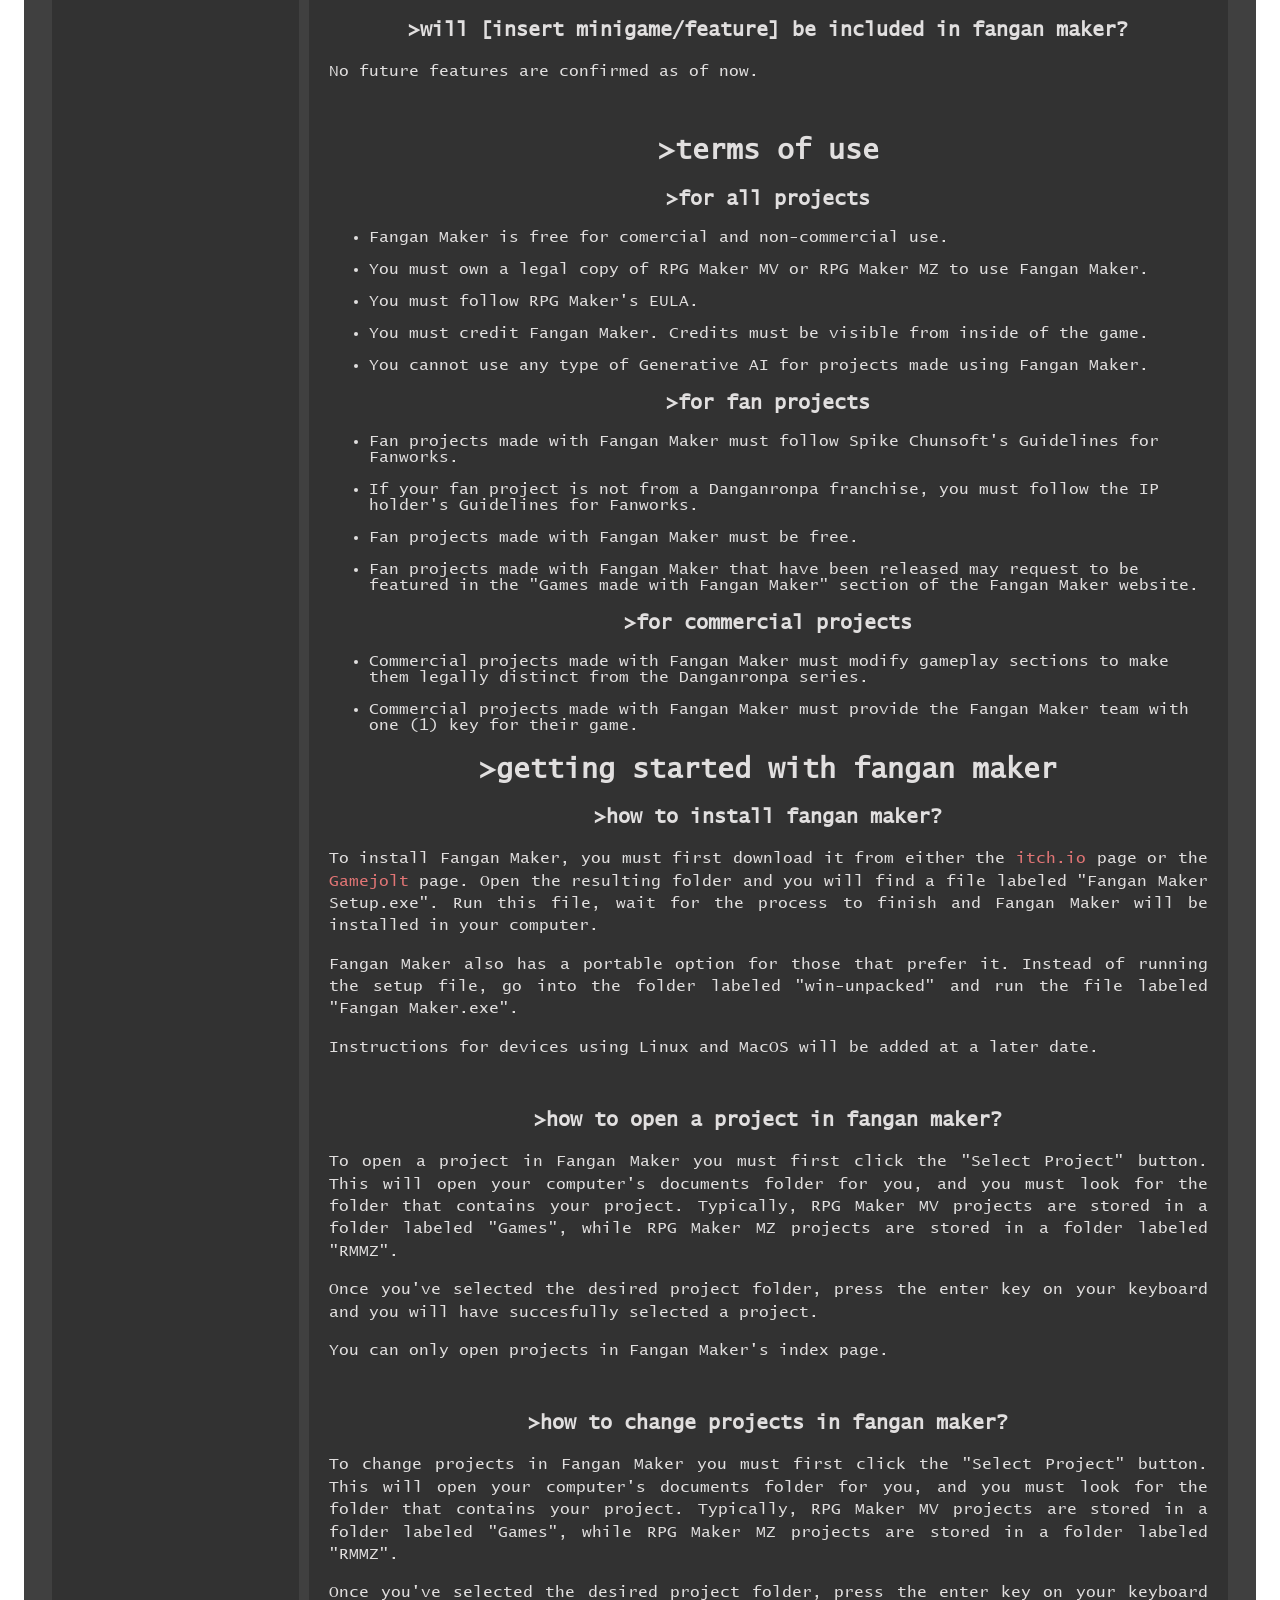
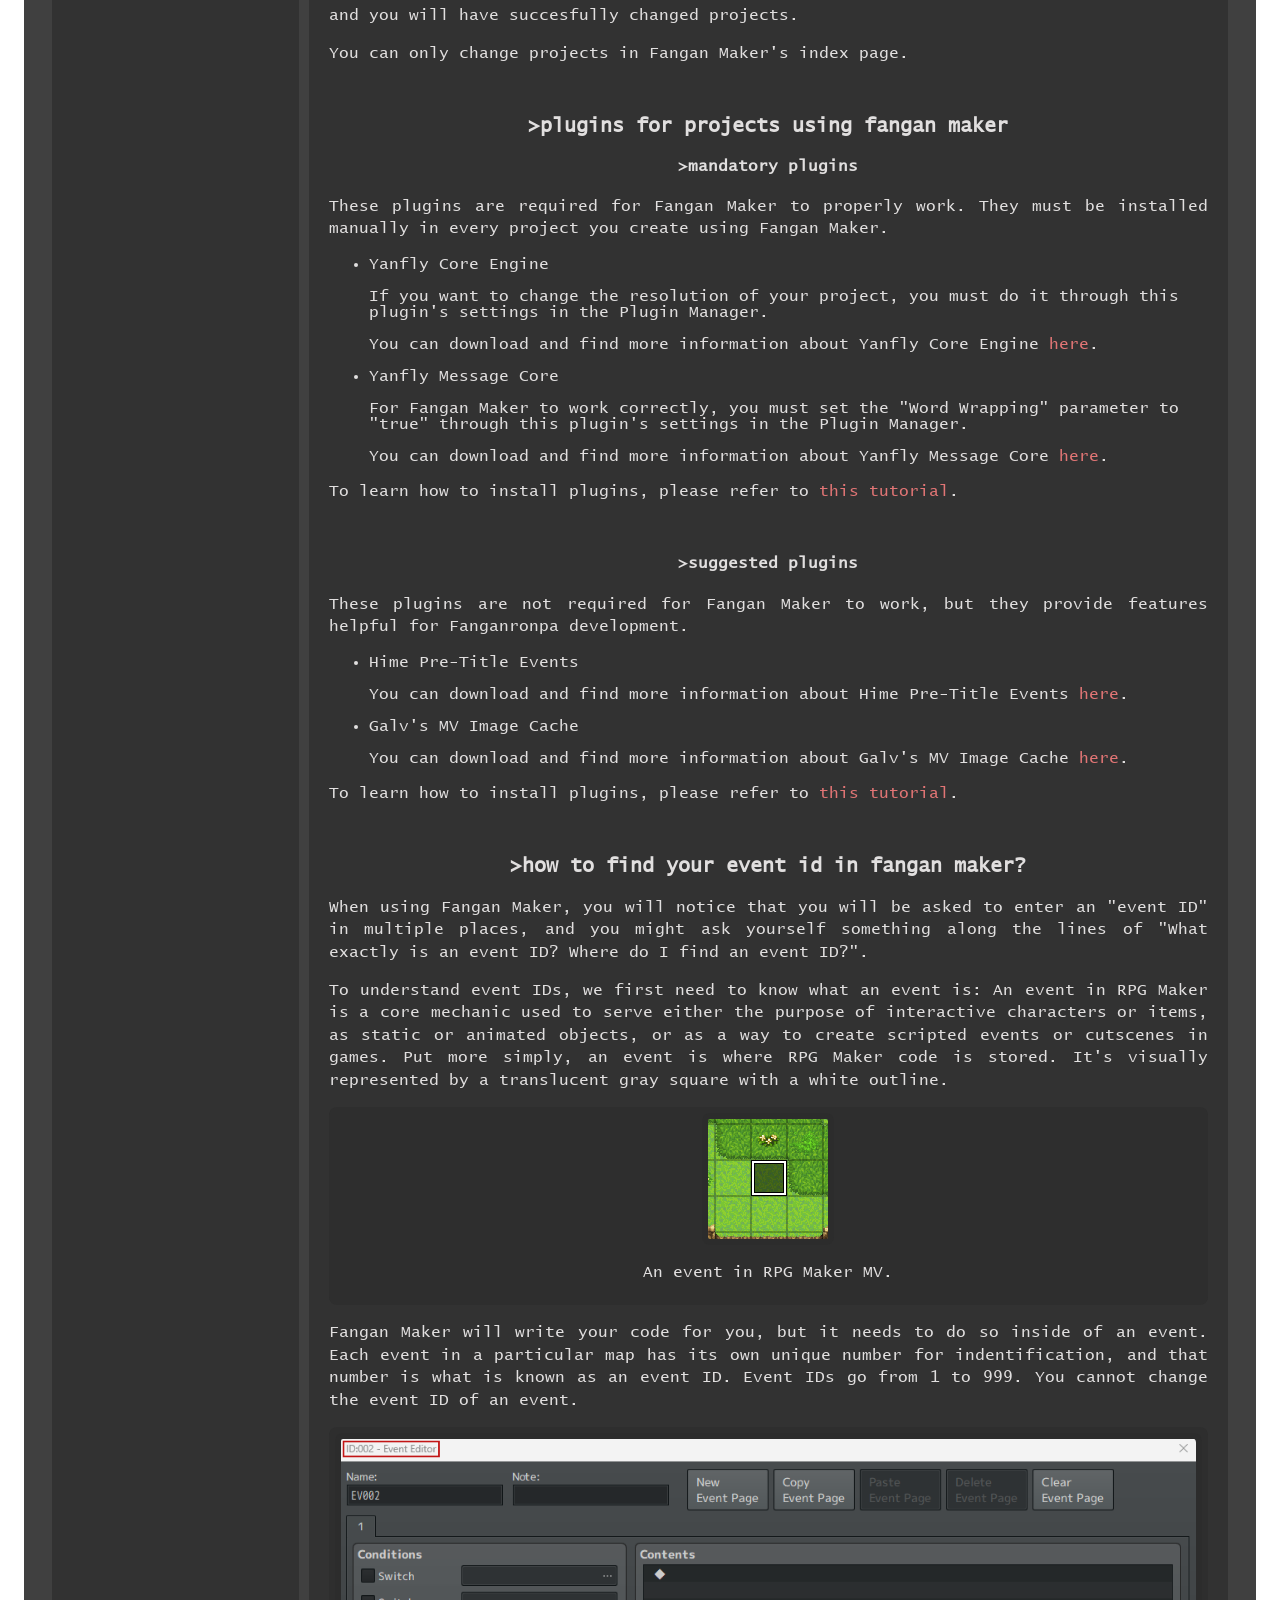
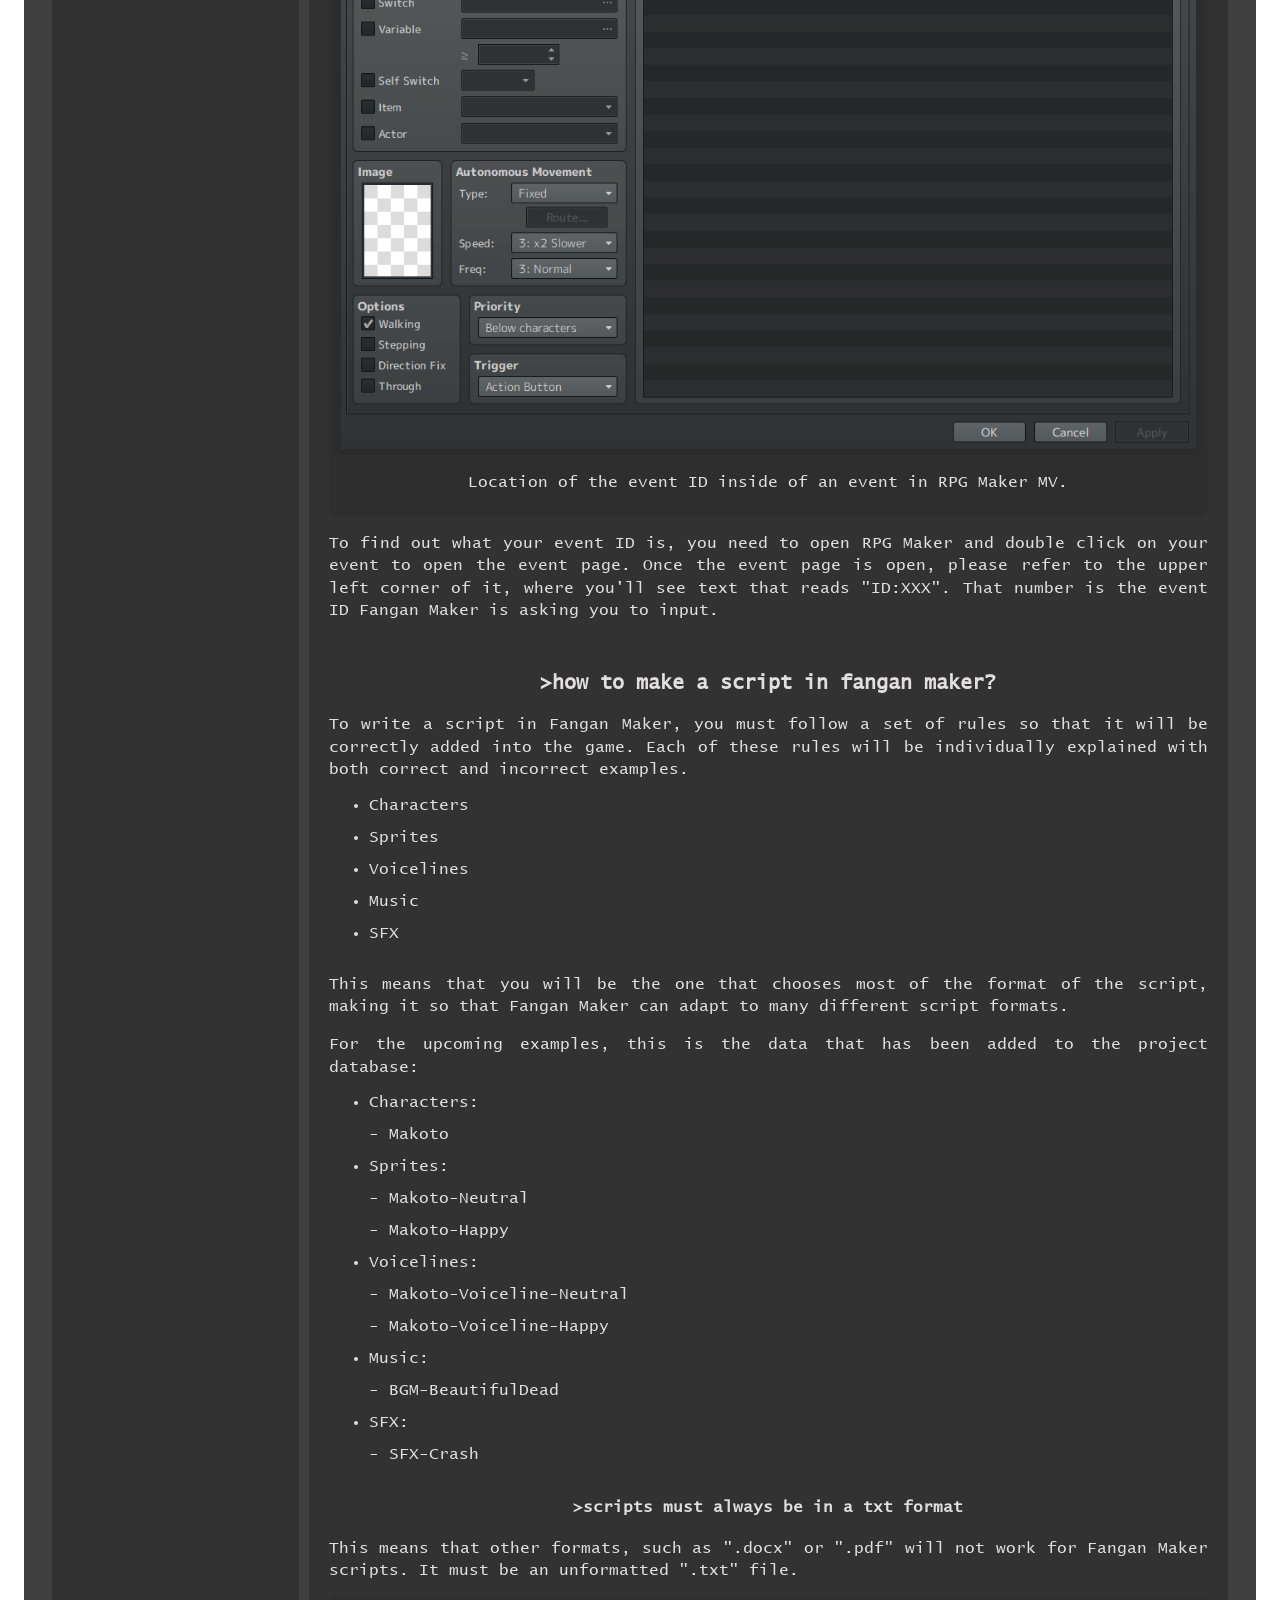
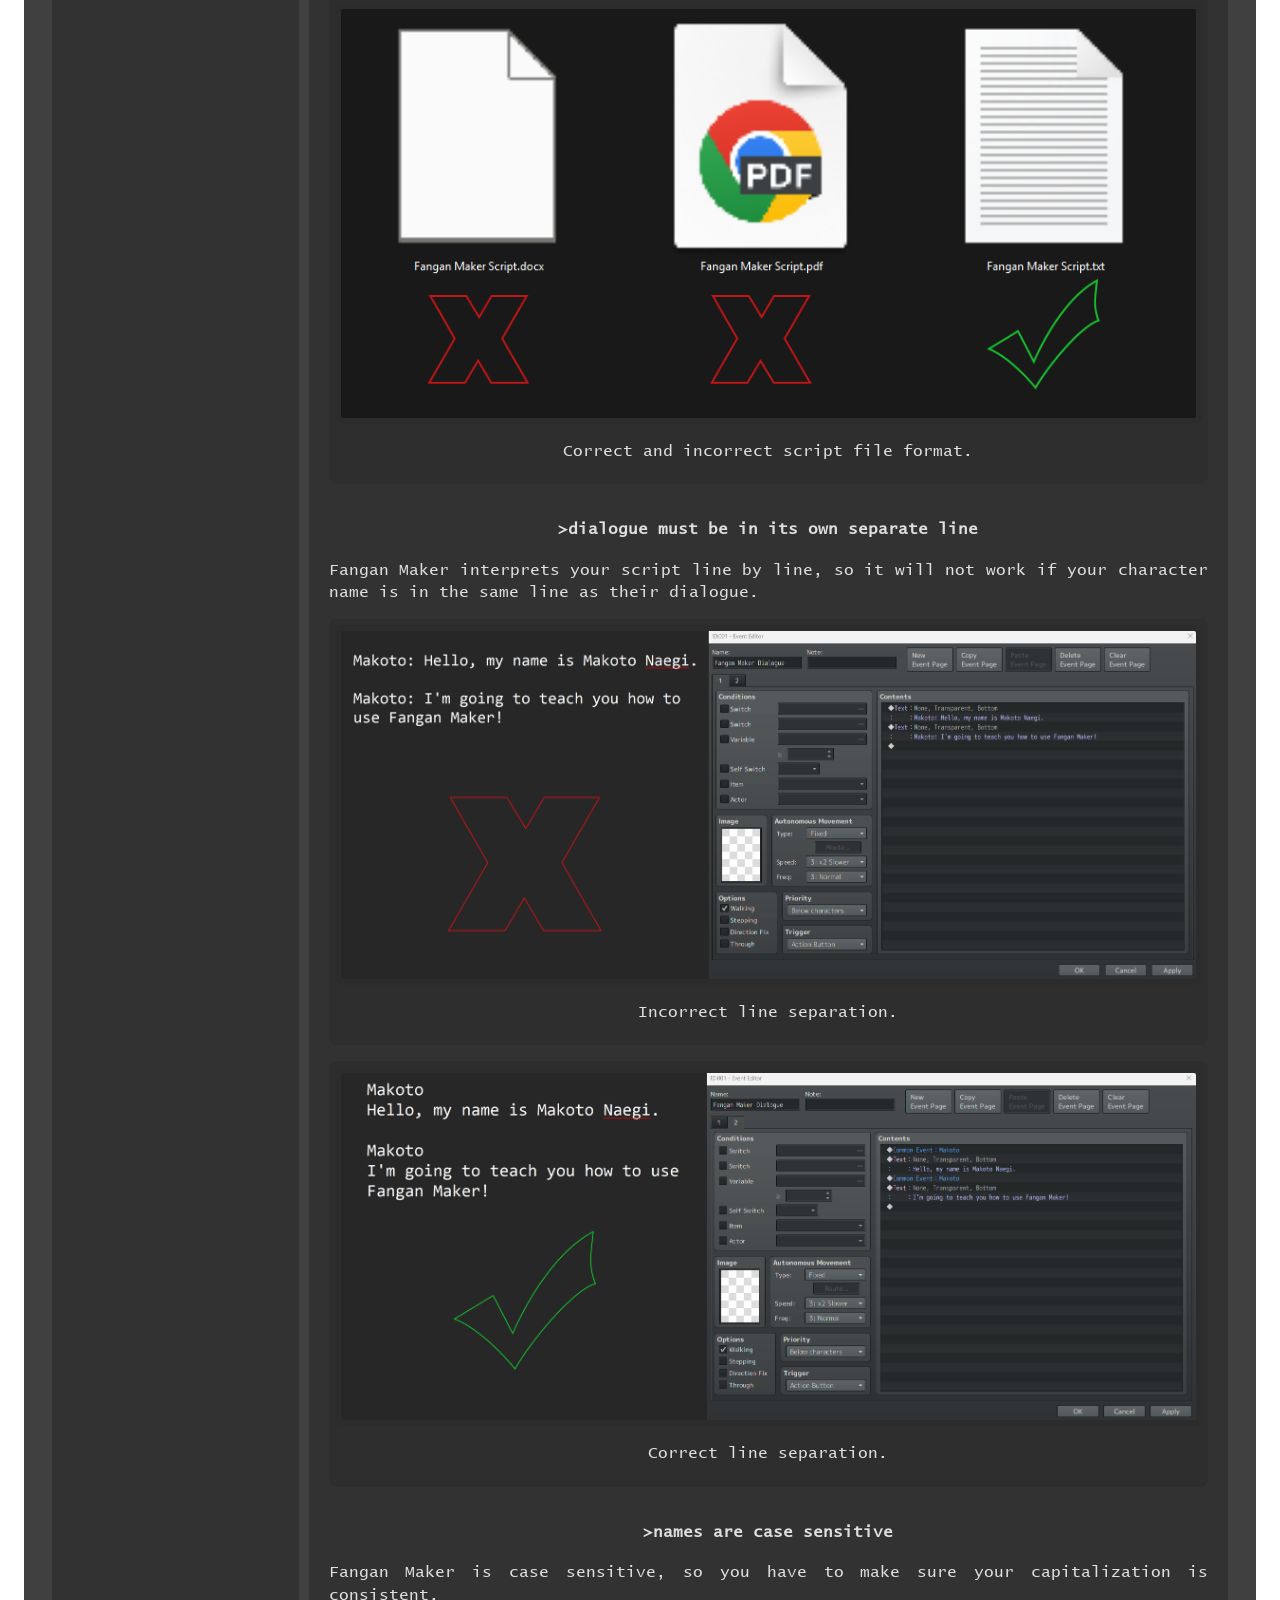
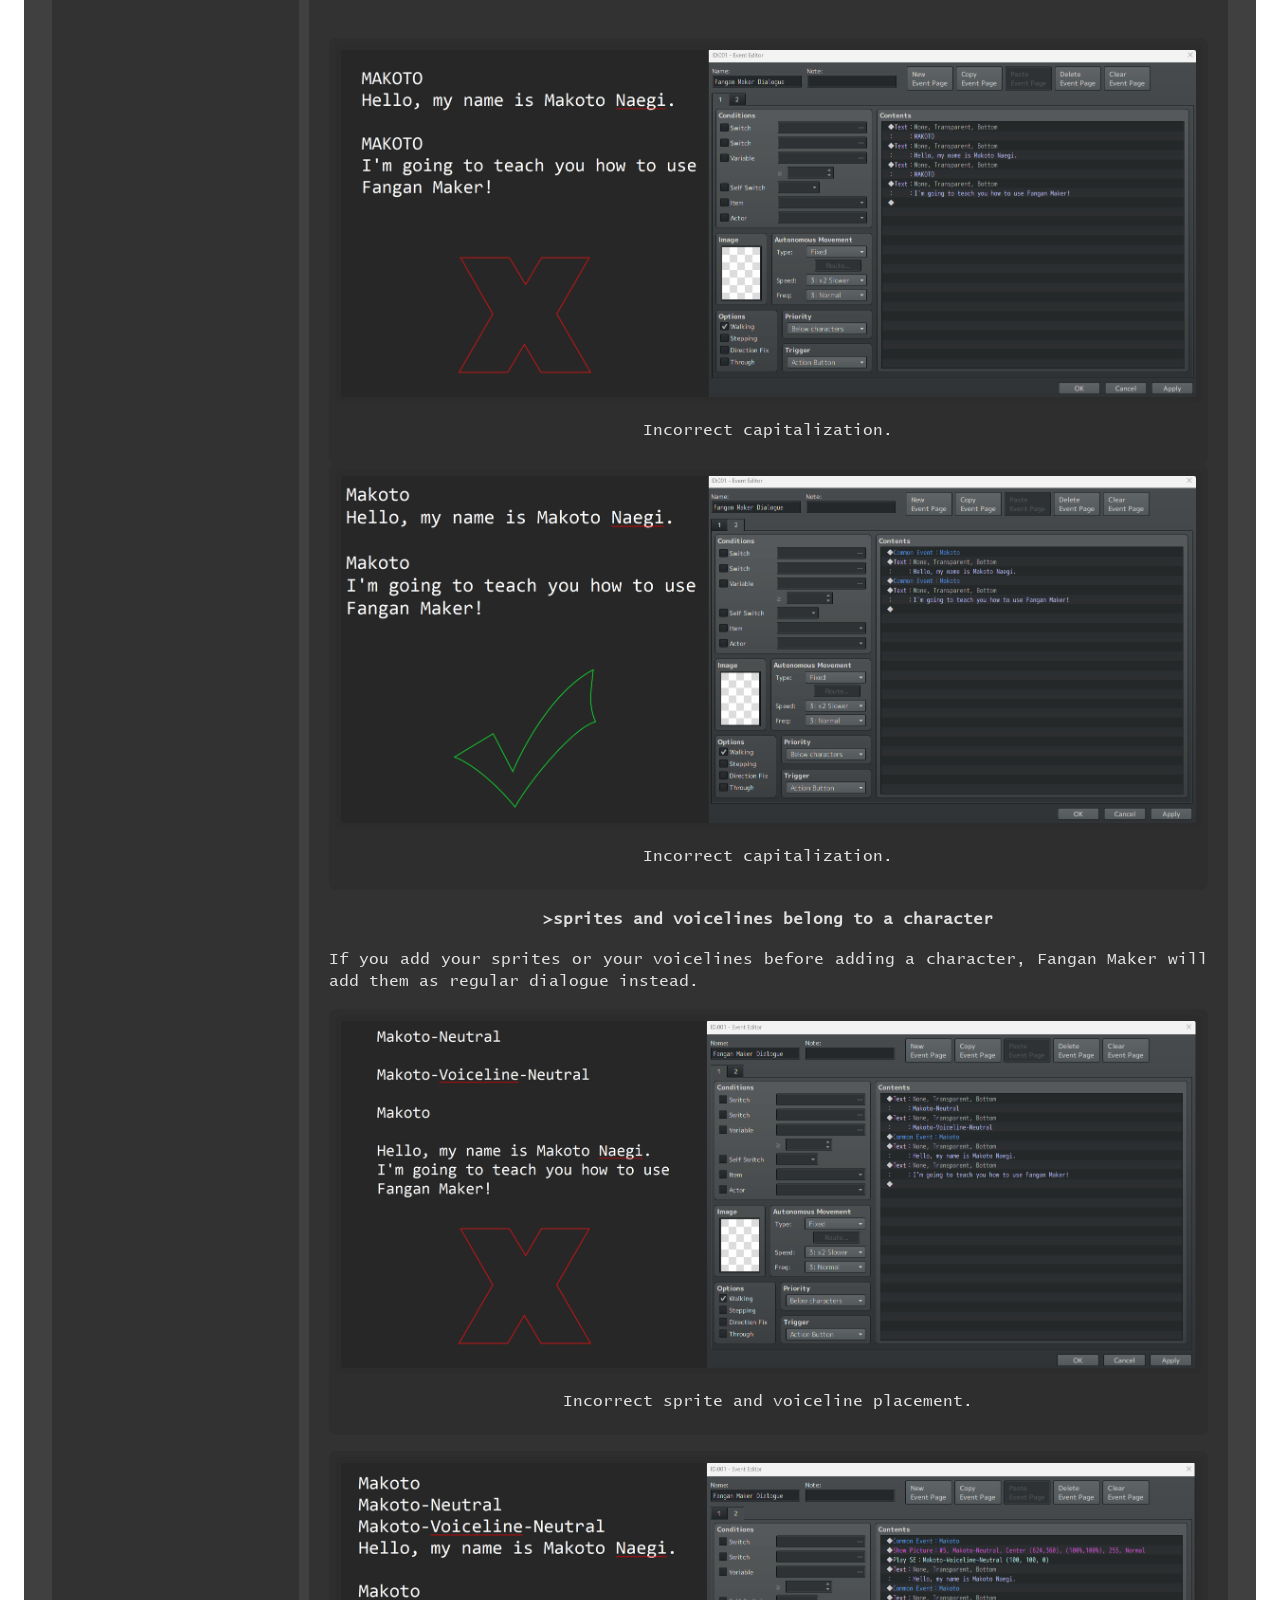
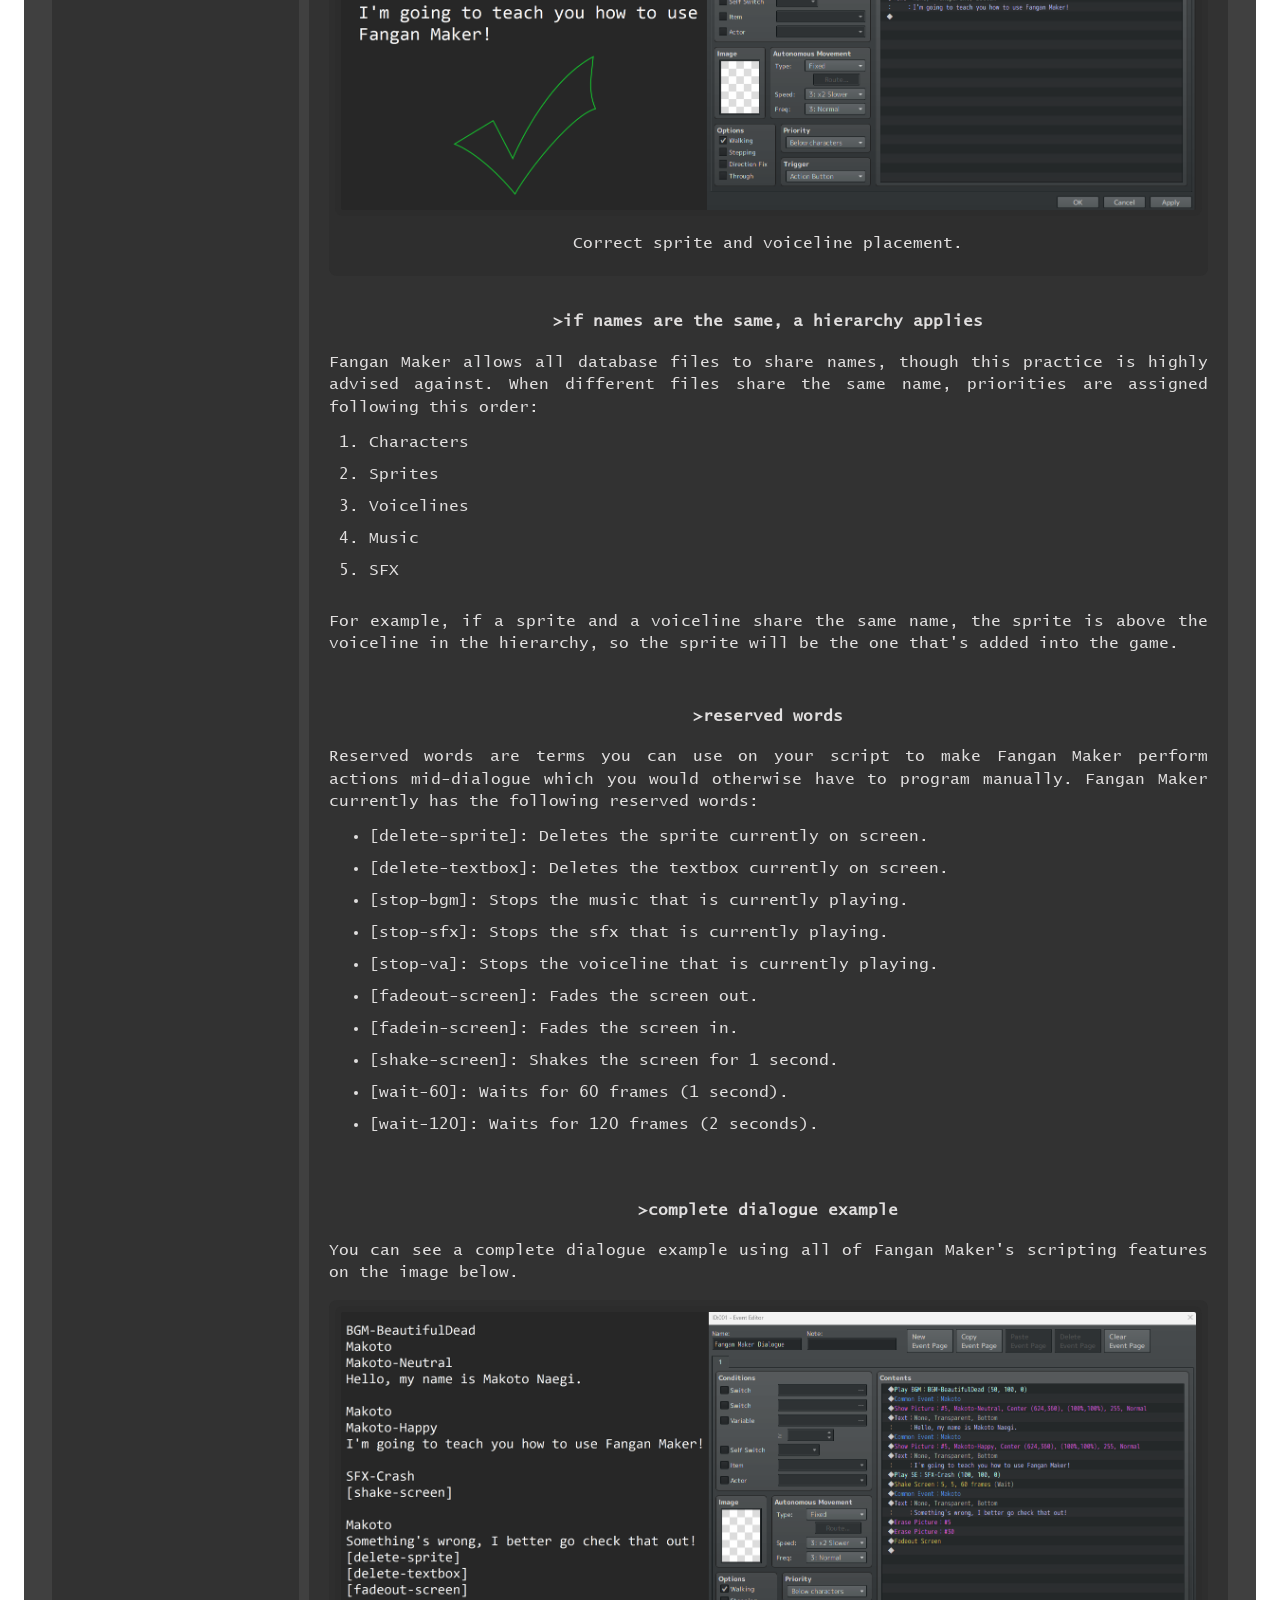
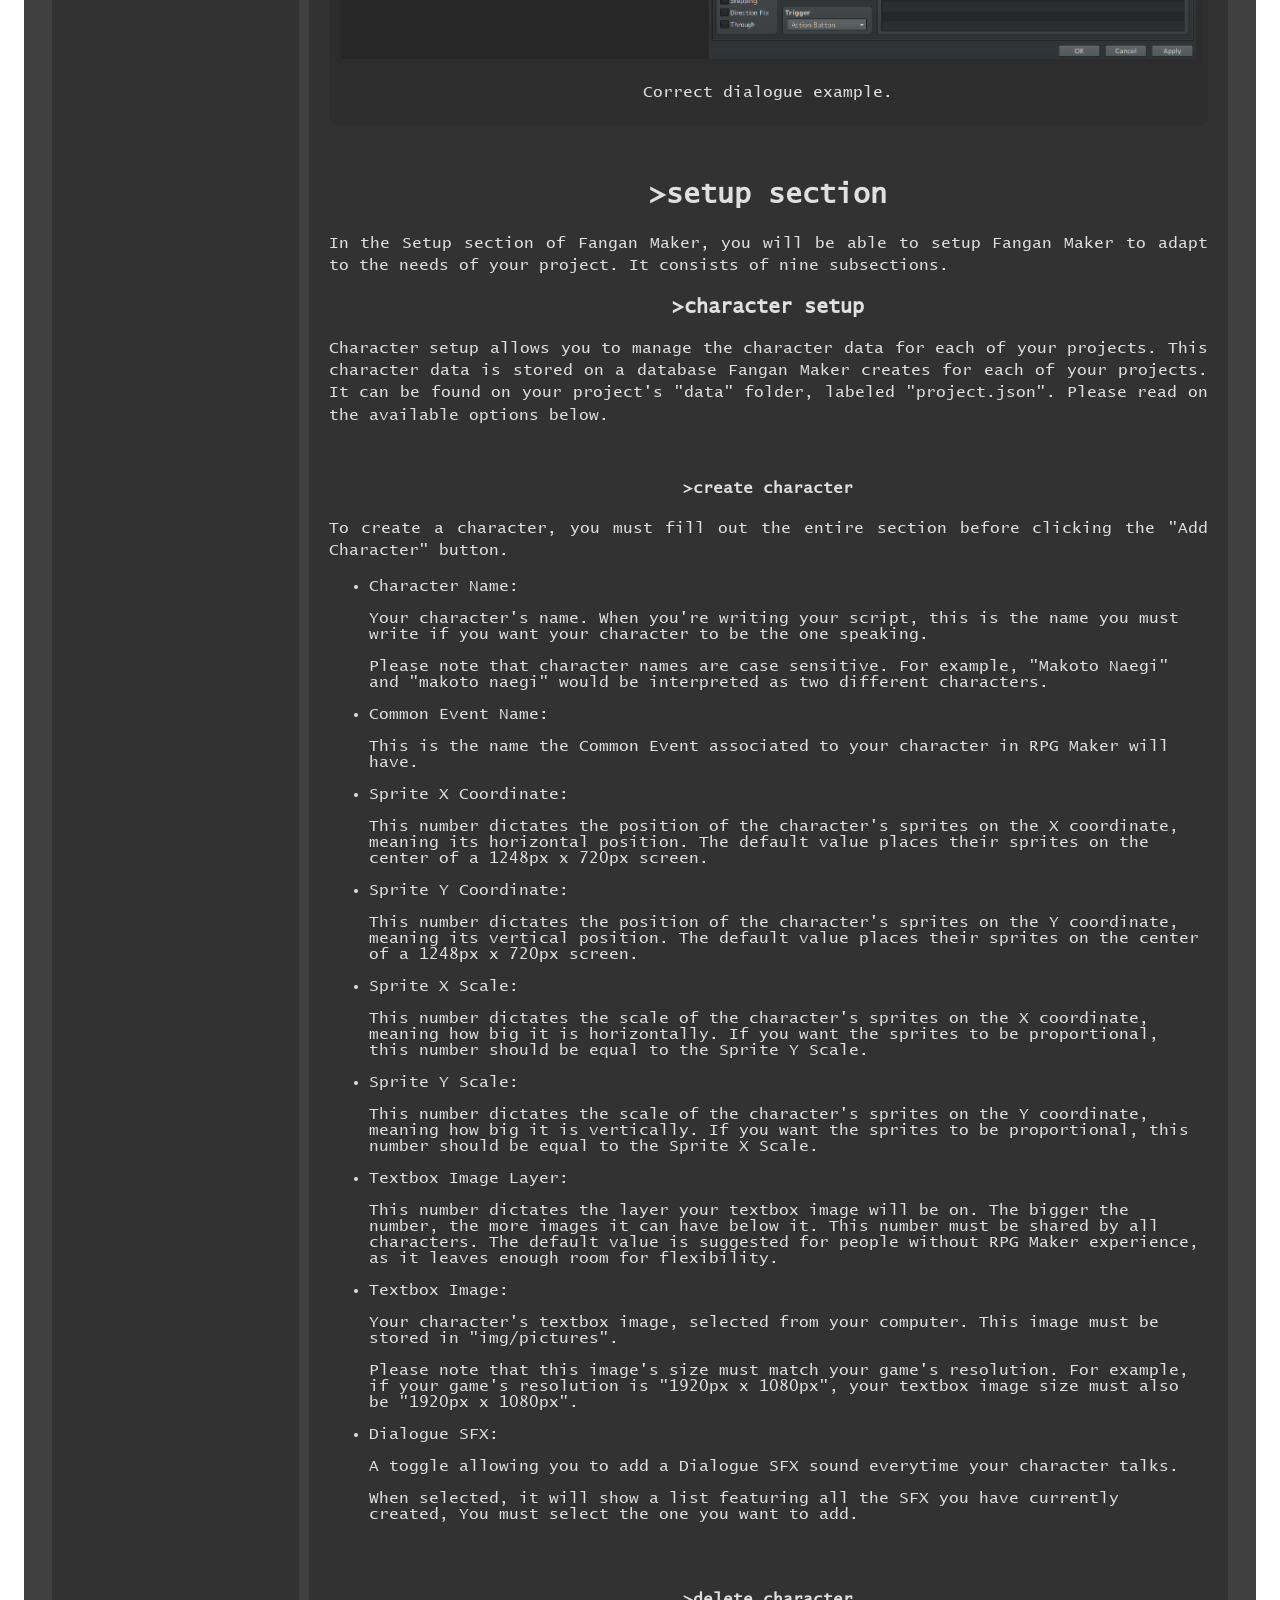
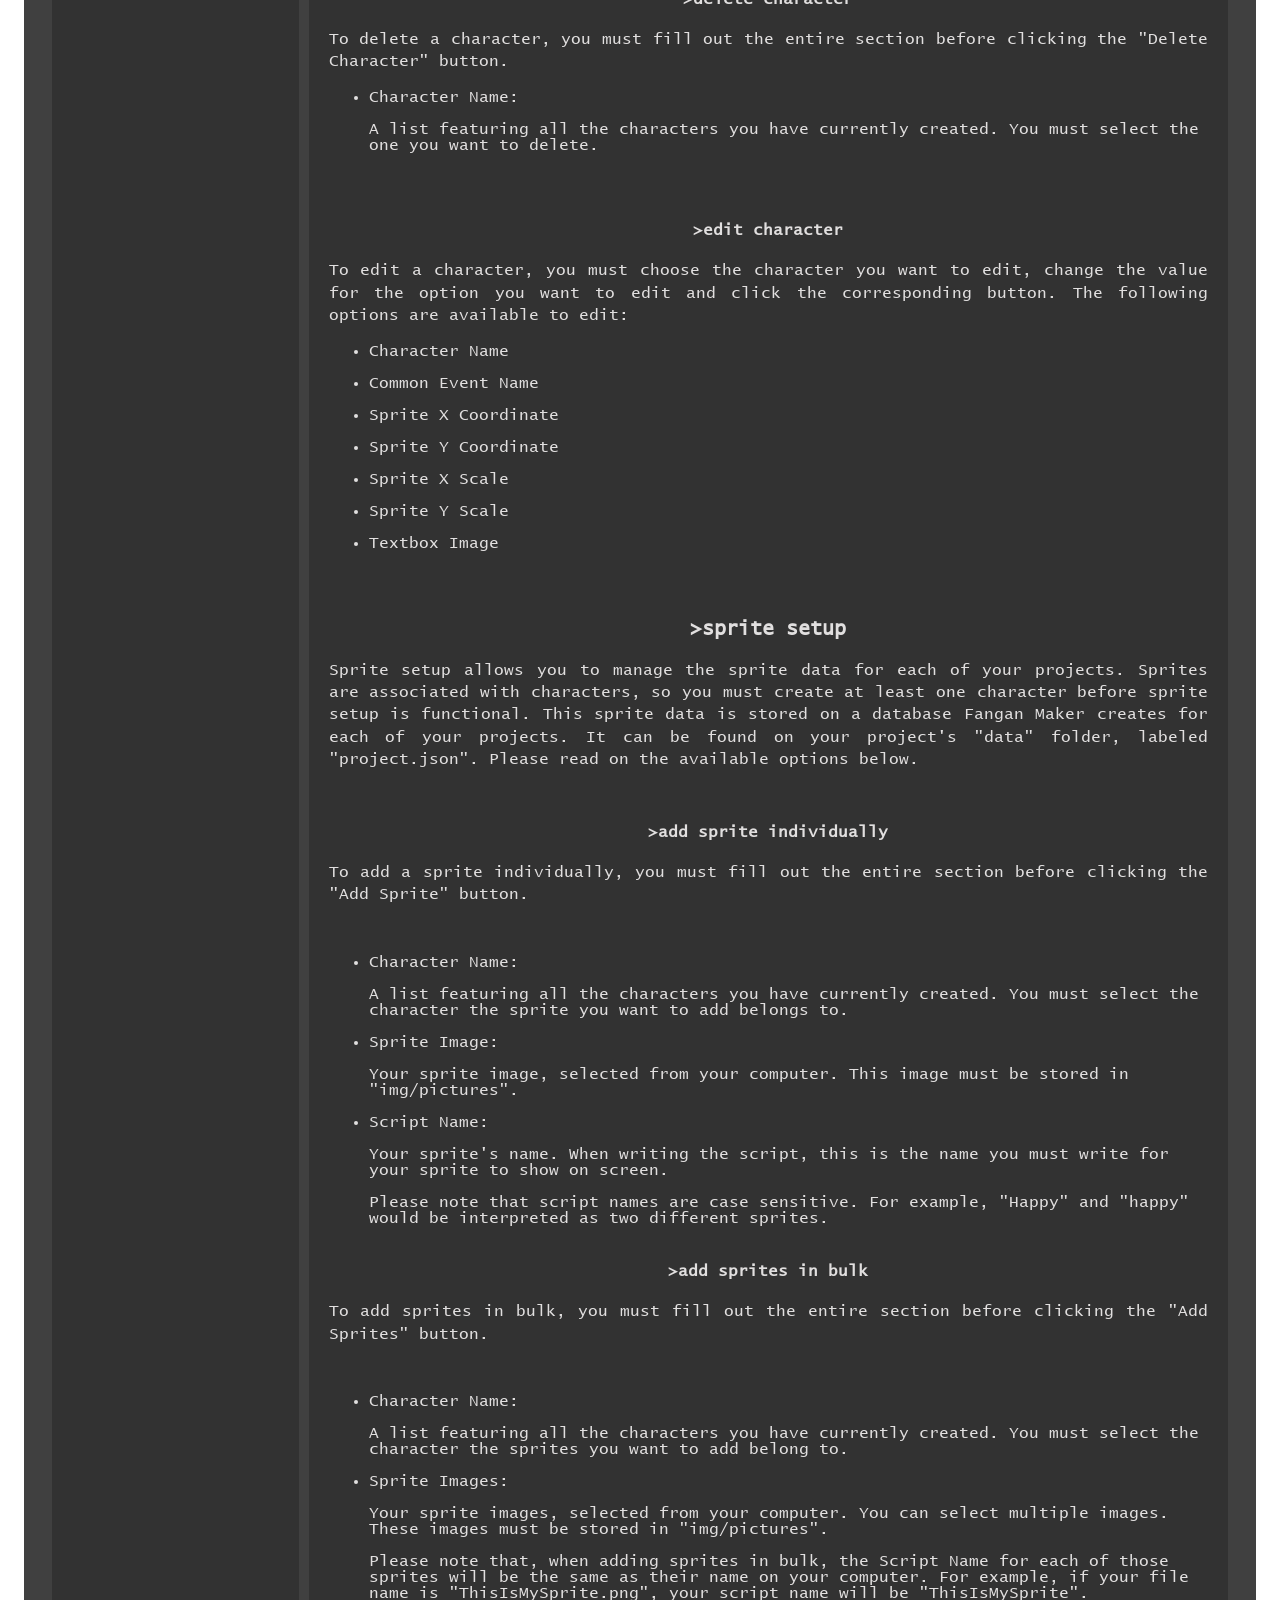
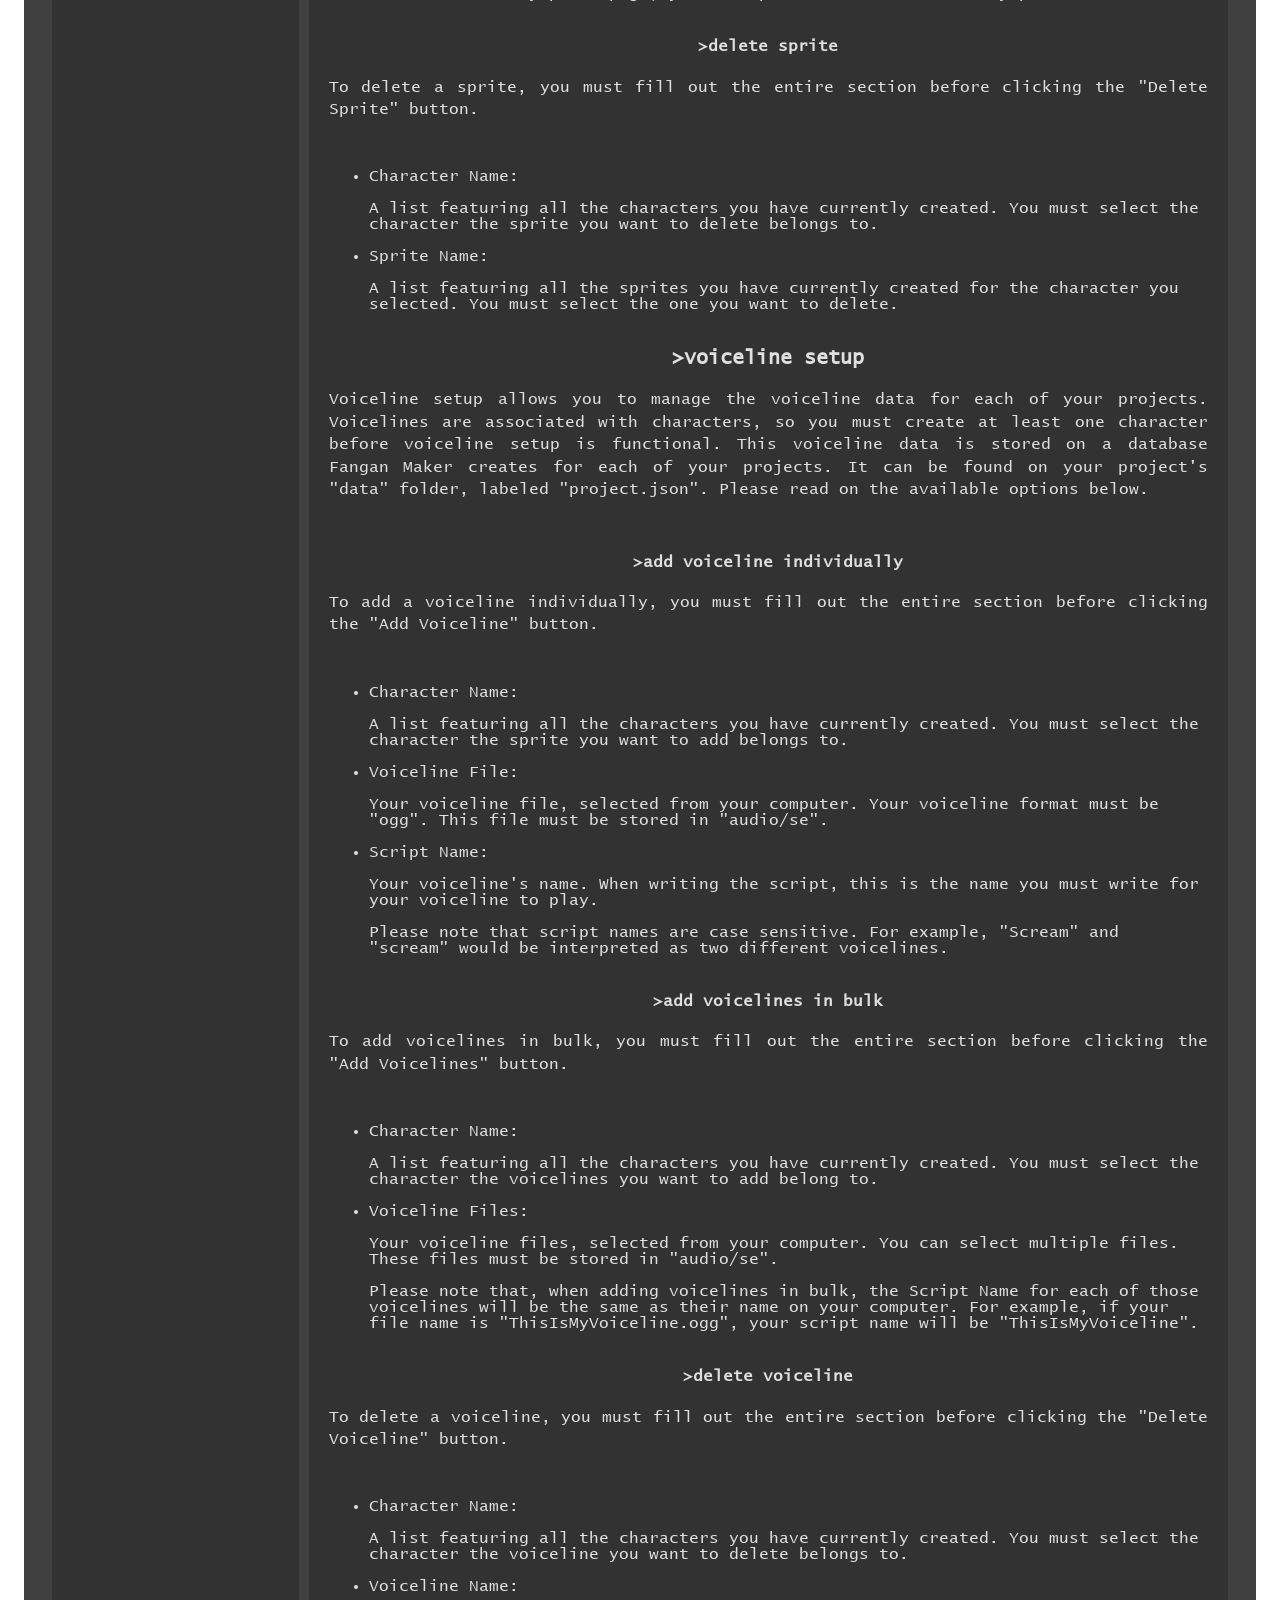
==== commit f160e13a: "Finished Deadly Life and How to Make a Script sections" ====
--- a/docs.html
+++ b/docs.html
@@ -170,7 +170,145 @@
                             <p>To find out what your event ID is, you need to open RPG Maker and double click on your event to open the event page. Once the event page is open, please refer to the upper left corner of it, where you'll see text that reads "ID:XXX". That number is the event ID Fangan Maker is asking you to input.</p>
                             <br>
                             <h3 id="howToScript">>how to make a script in fangan maker?</h3>
-                            <p>This is a work in progress.</p>
+                            <p>To write a script in Fangan Maker, you must follow a set of rules so that it will be correctly added into the game. Each of these rules will be individually explained with both correct and incorrect examples.</p>
+                            <div class="listDiv">
+                                <ul>
+                                    <li>Characters</li>
+                                    <br>
+                                    <li>Sprites</li>
+                                    <br>
+                                    <li>Voicelines</li>
+                                    <br>
+                                    <li>Music</li>
+                                    <br>
+                                    <li>SFX</li>
+                                    <br>
+                                </ul>
+                            </div>
+                            <p>This means that you will be the one that chooses most of the format of the script, making it so that Fangan Maker can adapt to many different script formats.</p>
+                            <p>For the upcoming examples, this is the data that has been added to the project database:</p>
+                            <list class="listDiv">
+                                <ul>
+                                    <li>Characters:</li>
+                                    <br>
+                                    <dt>- Makoto</dt>
+                                    <br>
+                                    <li>Sprites:</li>
+                                    <br>
+                                    <dt>- Makoto-Neutral</dt>
+                                    <br>
+                                    <dt>- Makoto-Happy</dt>
+                                    <br>
+                                    <li>Voicelines:</li>
+                                    <br>
+                                    <dt>- Makoto-Voiceline-Neutral</dt>
+                                    <br>
+                                    <dt>- Makoto-Voiceline-Happy</dt>
+                                    <br>
+                                    <li>Music:</li>
+                                    <br>
+                                    <dt>- BGM-BeautifulDead</dt>
+                                    <br>
+                                    <li>SFX:</li>
+                                    <br>
+                                    <dt>- SFX-Crash</dt>
+                                    <br>
+                                </ul>
+                            </list>
+                            <h4>>scripts must always be in a txt format</h4>
+                            <p>This means that other formats, such as ".docx" or ".pdf" will not work for Fangan Maker scripts. It must be an unformatted ".txt" file.</p>
+                            <div class="image">
+                                <img src="assets/img/ScriptFormat.png" class="image">
+                                <p style="text-align: center;">Correct and incorrect script file format.</p>
+                            </div>
+                            <br>
+                            <h4>>dialogue must be in its own separate line</h4>
+                            <p>Fangan Maker interprets your script line by line, so it will not work if your character name is in the same line as their dialogue.</p>
+                            <div class="image">
+                                <img src="assets/img/SeparateLineWrong.png" class="image">
+                                <p style="text-align: center;">Incorrect line separation.</p>
+                            </div>
+                            <br>
+                            <div class="image">
+                                <img src="assets/img/SeparateLineRight.png" class="image">
+                                <p style="text-align: center;">Correct line separation.</p>
+                            </div>
+                            <br>
+                            <h4>>names are case sensitive</h4>
+                            <p>Fangan Maker is case sensitive, so you have to make sure your capitalization is consistent.</p>
+                            <br>
+                            <div class="image">
+                                <img src="assets/img/CaseSensitiveWrong.png" class="image">
+                                <p style="text-align: center;">Incorrect capitalization.</p>
+                            </div>
+                            <div class="image">
+                                <img src="assets/img/CaseSensitiveRight.png" class="image">
+                                <p style="text-align: center;">Incorrect capitalization.</p>
+                            </div>
+                            <h4>>sprites and voicelines belong to a character</h4>
+                            <p>If you add your sprites or your voicelines before adding a character, Fangan Maker will add them as regular dialogue instead.</p>
+                            <div class="image">
+                                <img src="assets/img/SpritePlacementWrong.png" class="image">
+                                <p style="text-align: center;">Incorrect sprite and voiceline placement.</p>
+                            </div>
+                            <br>
+                            <div class="image">
+                                <img src="assets/img/SpritePlacementRight.png" class="image">
+                                <p style="text-align: center;">Correct sprite and voiceline placement.</p>
+                            </div>
+                            <br>
+                            <h4>>if names are the same, a hierarchy applies</h4>
+                            <p>Fangan Maker allows all database files to share names, though this practice is highly advised against. When different files share the same name, priorities are assigned following this order:</p>
+                            <div class="listDiv">
+                                <ol>
+                                    <li>Characters</li>
+                                    <br>
+                                    <li>Sprites</li>
+                                    <br>
+                                    <li>Voicelines</li>
+                                    <br>
+                                    <li>Music</li>
+                                    <br>
+                                    <li>SFX</li>
+                                    <br>
+                                </ol>
+                            </div>
+                            <p>For example, if a sprite and a voiceline share the same name, the sprite is above the voiceline in the hierarchy, so the sprite will be the one that's added into the game.</p>
+                            <br>
+                            <h4>>reserved words</h4>
+                            <p>Reserved words are terms you can use on your script to make Fangan Maker perform actions mid-dialogue which you would otherwise have to program manually. Fangan Maker currently has the following reserved words:</p>
+                            <div class="listDiv">
+                                <ul>
+                                    <li>[delete-sprite]: Deletes the sprite currently on screen.</li>
+                                    <br>
+                                    <li>[delete-textbox]: Deletes the textbox currently on screen.</li>
+                                    <br>
+                                    <li>[stop-bgm]: Stops the music that is currently playing.</li>
+                                    <br>
+                                    <li>[stop-sfx]: Stops the sfx that is currently playing.</li>
+                                    <br>
+                                    <li>[stop-va]: Stops the voiceline that is currently playing.</li>
+                                    <br>
+                                    <li>[fadeout-screen]: Fades the screen out.</li>
+                                    <br>
+                                    <li>[fadein-screen]: Fades the screen in.</li>
+                                    <br>
+                                    <li>[shake-screen]: Shakes the screen for 1 second.</li>
+                                    <br>
+                                    <li>[wait-60]: Waits for 60 frames (1 second).</li>
+                                    <br>
+                                    <li>[wait-120]: Waits for 120 frames (2 seconds).</li>
+                                    <br>
+                                </ul>
+                            </div>
+                            <br>
+                            <h4>>complete dialogue example</h4>
+                            <p>You can see a complete dialogue example using all of Fangan Maker's scripting features on the image below.</p>
+                            <div class="image">
+                                <img src="assets/img/DialogueExample.png" class="image">
+                                <p style="text-align: center;">Correct dialogue example.</p>
+                            </div>
+                            <br>
                             <br>
                         </div>
 
@@ -1169,9 +1307,229 @@
                             <h2 id="deadlyLife">>deadly life section</h2>
                             <p>In the Deadly Life section of Fangan Maker, you will be able to create parts of a Deadly Life segment for your project. The Deadly Life section is currently incomplete, and future updates will add more content to it. It consists of one subsection.</p>
                             <h3 id="investigation">>investigation</h3>
-                            <p>This is a work in progress.</p>
-                            <h4>>subsection goes here</h4>
-                            <p>This is a work in progress.</p>
+                            <p>The investigation section allows you to add investigation events into your game. To add an investigation into your game, you must fill out the following sections before clicking the "Add Investigation Event" button:</p>
+                            <div class="listDiv">
+                                <ul>
+                                    <li>RPG Maker Data</li>
+                                    <br>
+                                    <li>Investigation Data</li>
+                                    <br>
+                                    <li>Sprite Customization</li>
+                                    <br>
+                                    <li>Volume Customization</li>
+                                    <br>
+                                    <li>Text Customization</li>
+                                    <br>
+                                </ul>
+                            </div>
+                            <p>These mandatory sections have been marked using the (☆) symbol both in the documentation and inside of Fangan Maker for ease of access.</p>
+                            <h4>>rpg maker data (☆)</h4>
+                            <p>RPG Maker Data allows you to provide Fangan Maker with all the necessary data so it can automatically add your investigation event into your game. This section must be filled out before clicking the "Add Investigation Event" button.</p>
+                            <div class="listDiv">
+                                <ul>
+                                    <li>Event ID</li>
+                                    <br>
+                                    <dt>The event ID number for the event you want your dialogue to be in. To learn how to find an event's ID number, please refer to <a href="#howToID">this section</a>.</dt>
+                                    <br>
+                                    <li>Event Page</li>
+                                    <br>
+                                    <dt>The event page number for the event you want your dialogue to be in. The default value is suggested for people without RPG Maker experience.</dt>
+                                    <br>
+                                    <li>Map Selection</li>
+                                    <br>
+                                    <dt>A list featuring all the map files that currently exist within your project. You must select the one you want your scene to be in.</dt>
+                                    <br>
+                                    <li>Script Selection</li>
+                                    <br>
+                                    <dt>Your script, selected from your computer. Your script format must be "txt". To learn how to write scripts for Fangan Maker, please refer to <a href="#howToScript">this section</a>.</dt>
+                                    <br>
+                                    <li>Event Trigger</li>
+                                    <br>
+                                    <dt>The event trigger dictates how your event will activate in RPG Maker. For automatic scenes, the default setting of "Parallel" is suggested. If you want your scene to activate when approaching a particular character, "Action Button" is suggested.</dt>
+                                    <br>
+                                    <dt>Please note that the event trigger will not update unless you press the "Change Event Trigger" button. It will not update when simply clicking the "Add Dialogue" button. </dt>
+                                    <br>
+                                </ul>
+                            </div>
+                            <h4>>investigation data (☆)</h4>
+                            <p>Investigation Data allows you to provide Fangan Maker with all the necessary investigation related data so it can automatically add your investigation event into your game. This section must be filled out before clicking the "Add Investigation Event" button.</p>
+                            <div class="listDiv">
+                                <ul>
+                                    <li>Investigation Global Variable:</li>
+                                    <br>
+                                    <dt>A list featuring all the variables you have currently created. You must select a variable to keep track of the investigation status. This variable must be shared by all investigation events.</dt>
+                                    <br>
+                                    <li>Investigation Global Switch:</li>
+                                    <br>
+                                    <dt>A list featuring all the switches you have currently created. You must select a switch to keep track of the investigation status. This switch must be shared by all investigation events.</dt>
+                                    <br>
+                                    <li>Truth Bullet Switch:</li>
+                                    <br>
+                                    <dt>A list featuring all the switches you have currently created. You must select a switch to represent the <b>last</b> truth bullet that will be obtained in the investigation event.</dt>
+                                    <br>
+                                </ul>
+                            </div>
+                            <h4>>sprite customization (☆)</h4>
+                            <p>Sprite customization allows you to change properties associated with the sprites present in your script. This section must be filled out before clicking the "Add Free Time Event" button.</p>
+                            <br>
+                            <div class="listDiv">
+                                <ul>
+                                    <li>Sprite Position:</li>
+                                    <br>
+                                    <dt>The position your sprite will be in for this Free Time Event.</dt>
+                                    <br>
+                                    <li>Sprite Image Layer:</li>
+                                    <br>
+                                    <dt>This number dictates the layer your sprite image will be on. This number must be lower than the textbox image number, or the sprites will appear above the textbox. This number will be shared by all characters. The default value is suggested for people without RPG Maker experience.</dt>
+                                    <br>
+                                </ul>
+                            </div>
+                            <h4>>volume customization (☆)</h4>
+                            <p>Volume customization allows you to change properties associated with the volume of the audio present in your script, whether it's music, voicelines or SFX. This section must be filled out before clicking the "Add Free Time Event" button.</p>
+                            <br>
+                            <div class="listDiv">
+                                <ul>
+                                    <li>Voiceline Volume:</li>
+                                    <br>
+                                    <dt>The volume your voicelines will have for this Free Time Event.</dt>
+                                    <br>
+                                    <li>Music Volume:</li>
+                                    <br>
+                                    <dt>The volume you music will have for this Free Time Event.</dt>
+                                    <br>
+                                    <li>SFX Volume:</li>
+                                    <br>
+                                    <dt>The volume your SFX will have for this Free Time Event.</dt>
+                                    <br>
+                                </ul>
+                            </div>
+                            <h4>>text customization (☆)</h4>
+                            <p>Text customization allows you to change properties associated with the text present in your script. This section must be filled out before clicking the "Add Free Time Event" button.</p>
+                            <br>
+                            <div class="listDiv">
+                                <ul>
+                                    <li>Text Position:</li>
+                                    <br>
+                                    <dt>The position your text will appear on screen for this Free Time Event.</dt>
+                                    <br>
+                                    <li>Text Background:</li>
+                                    <br>
+                                    <dt>The background your text will have for this Free Time Event.</dt>
+                                    <br>
+                                </ul>
+                            </div>
+                            <h4>>obtain truth bullet</h4>
+                            <p>Obtain truth bullet allows you to give the player a truth bullet in the middle of an investigation event, if that investigation event has more than one truth bullet. Multiple obtain truth bullet may be used in one investigation event. The last truth bullet obtained in an event must be omitted. To obtain a truth bullet, you must fill out the entire section before clicking the "Obtain Truth Bullet" button.</p>
+                            <div class="listDiv">
+                                <ul>
+                                    <li>Add Animation?:</li>
+                                    <br>
+                                    <dt>A toggle allowing you to choose whether or not you want an "Obtained truth bullet animation" to play when the truth bullet has been obtained.</dt>
+                                    <br>
+                                    <li>Truth Bullet Switch:</li>
+                                    <br>
+                                    <dt>A list featuring all the switches you have currently created. You must select a switch to represent the truth bullet that will be obtained in the middle of the investigation event.</dt>
+                                    <br>
+                                    <li>Select Image:</li>
+                                    <br>
+                                    <dt>Your truth bullet animation image, selected from your computer. This image must be stored in "img/pictures".</dt>
+                                    <br>
+                                    <li>Center X Coordinate:</li>
+                                    <br>
+                                    <dt>This number dictates the position of the obtained truth bullet animation picture on the X coordinate, meaning its horizontal position. Make sure the number you input places the image on the center of the screen.</dt>
+                                    <br>
+                                    <li>Center Y Coordinate:</li>
+                                    <br>
+                                    <dt>This number dictates the position of the obtained truth bullet animation picture on the Y coordinate, meaning its vertical position. Make sure the number you input places the image on the center of the screen.</dt>
+                                    <br>
+                                    <li>Duration:</li>
+                                    <br>
+                                    <dt>The duration of the animation, measured in frames. 60 frames = 1 second.</dt>
+                                    <br>
+                                    <li>Delete Textbox and Sprites?:</li>
+                                    <br>
+                                    <dt>A toggle allowing you to choose whether or not you would like the textbox and sprites removed while the animation plays.</dt>
+                                    <br>
+                                </ul>
+                            </div>
+                            <h4>>end investigation event</h4>
+                            <p>End investigation event allows you to put an end to your investigation event. It will automatically delete the sprites and textboxes present on screen, turn ON the switch for the corresponding truth bullet and increase the investigation variable by one. To end an investigation event, you must fill out the entire section before clicking the "End Investigation" button.</p>
+                            <div class="listDiv">
+                                <ul>
+                                    <li>Add Animation?:</li>
+                                    <br>
+                                    <dt>A toggle allowing you to choose whether or not you want an "Obtained truth bullet animation" to play when the truth bullet has been obtained.</dt>
+                                    <br>
+                                    <li>Select Image:</li>
+                                    <br>
+                                    <dt>Your truth bullet animation image, selected from your computer. This image must be stored in "img/pictures".</dt>
+                                    <br>
+                                    <li>Center X Coordinate:</li>
+                                    <br>
+                                    <dt>This number dictates the position of the obtained truth bullet animation picture on the X coordinate, meaning its horizontal position. Make sure the number you input places the image on the center of the screen.</dt>
+                                    <br>
+                                    <li>Center Y Coordinate:</li>
+                                    <br>
+                                    <dt>This number dictates the position of the obtained truth bullet animation picture on the Y coordinate, meaning its vertical position. Make sure the number you input places the image on the center of the screen.</dt>
+                                    <br>
+                                    <li>Duration:</li>
+                                    <br>
+                                    <dt>The duration of the animation, measured in frames. 60 frames = 1 second.</dt>
+                                    <br>
+                                    <li>Delete Textbox and Sprites?:</li>
+                                    <br>
+                                    <dt>A toggle allowing you to choose whether or not you would like the textbox and sprites removed while the animation plays.</dt>
+                                    <br>
+                                </ul>
+                            </div>
+                            <p>Please note that end investigation event takes the event ID, event page and map selection values from the RPG Maker Data section.</p>
+                            <h4>>end investigation</h4>
+                            <p>End investigation allows you to put an end to your investigation and prepare for the next scene. It will automatically delete the sprites and textboxes present on screen, turn OFF the switch for the investigation and turn ON the switch for the next scene. To end an investigation, you must fill out the entire section before clicking the "End Investigation" button.</p>
+                            <div class="listDiv">
+                                <ul>
+                                    <li>Total number of events your investigation has:</li>
+                                    <br>
+                                    <dt>You must enter the total number of events your investigation has. Events with multiple truth bullets count as one singular event.</dt>
+                                    <br>
+                                    <li>Investigation Global Switch:</li>
+                                    <br>
+                                    <dt>A list featuring all the switches you have currently created. You must select the one you previously selected as your investigation global switch.</dt>
+                                    <br>
+                                    <li>Next Scene Switch:</li>
+                                    <br>
+                                    <dt>A list featuring all the switches you have currently created. You must select the one you want will use as a prerequisite for your next scene.</dt>
+                                    <br>
+                                </ul>
+                            </div>
+                            <p>End investigation must be its own individual event, with its trigger set to parallel. If your investigation takes place in multiple maps, there must be an end investigation event in each one of them.</p>
+                            <br>
+                            <p>Please note that end investigation takes the event ID, event page and map selection values from the RPG Maker Data section.</p>
+                            <h4>>add teleport</h4>
+                            <p>Add teleport allows you to add a teleport to a different map. For people without RPG Maker experience, it's suggested to only use add teleport after you have already used end scene. To add a teleport, you must fill out the entire section before clicking the "Add Teleport" button.</p>
+                            <div class="listDiv">
+                                <ul>
+                                    <li>Map Selection</li>
+                                    <br>
+                                    <dt>A list featuring all the map files that currently exist within your project. You must select the one you want to teleport to.</dt>
+                                    <br>
+                                    <li>X Coordinate</li>
+                                    <br>
+                                    <dt>The X coordinate for your character's position in the map you are teleporting to. Must be a whole number.</dt>
+                                    <br>
+                                    <li>Y Coordinate</li>
+                                    <br>
+                                    <dt>The Y coordinate for your character's position in the map you are teleporting to. Must be a whole number.</dt>
+                                    <br>
+                                    <li>Direction</li>
+                                    <br>
+                                    <dt>The direction your map character will be looking towards after the teleport has finished.</dt>
+                                    <br>
+                                    <li>Fade</li>
+                                    <br>
+                                    <dt>The color of the fade effect that plays before the teleport.</dt>
+                                    <br>
+                                </ul>
+                            </div>
                         </div>
                     
                         <h3>>more features coming soon</h3>
--- a/style.css
+++ b/style.css
@@ -13,7 +13,7 @@
     min-width: 0;
 }
 
-h1, h2, h3, h4, p, dl, ul {
+h1, h2, h3, h4, p, dl, ul, ol {
     color: rgb(225, 223, 223);
 }
 
@@ -79,7 +79,7 @@
 
 .documentationBox {
     flex: 3 3 300px;
-    max-width: 1000px;
+    max-width: 1600px;
     width: fit-content;
     padding: 20px;
     border: 5px;
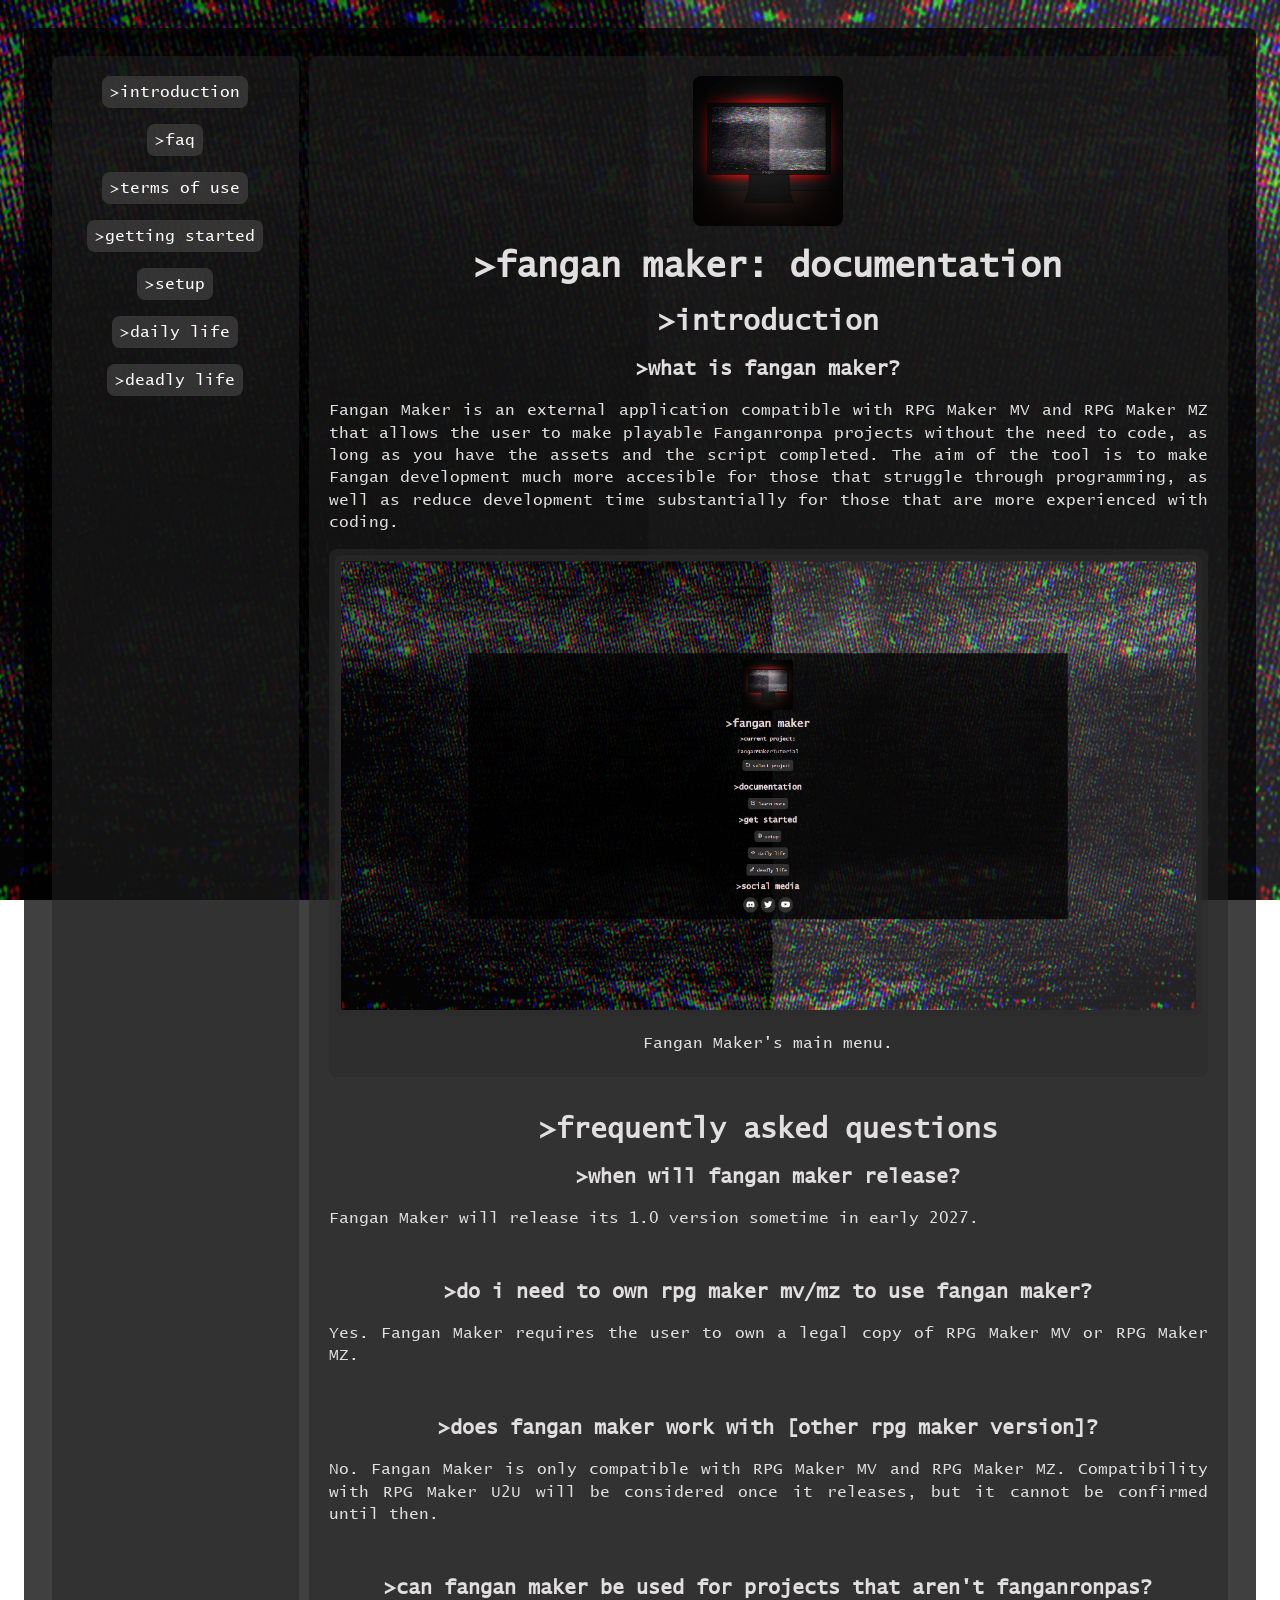
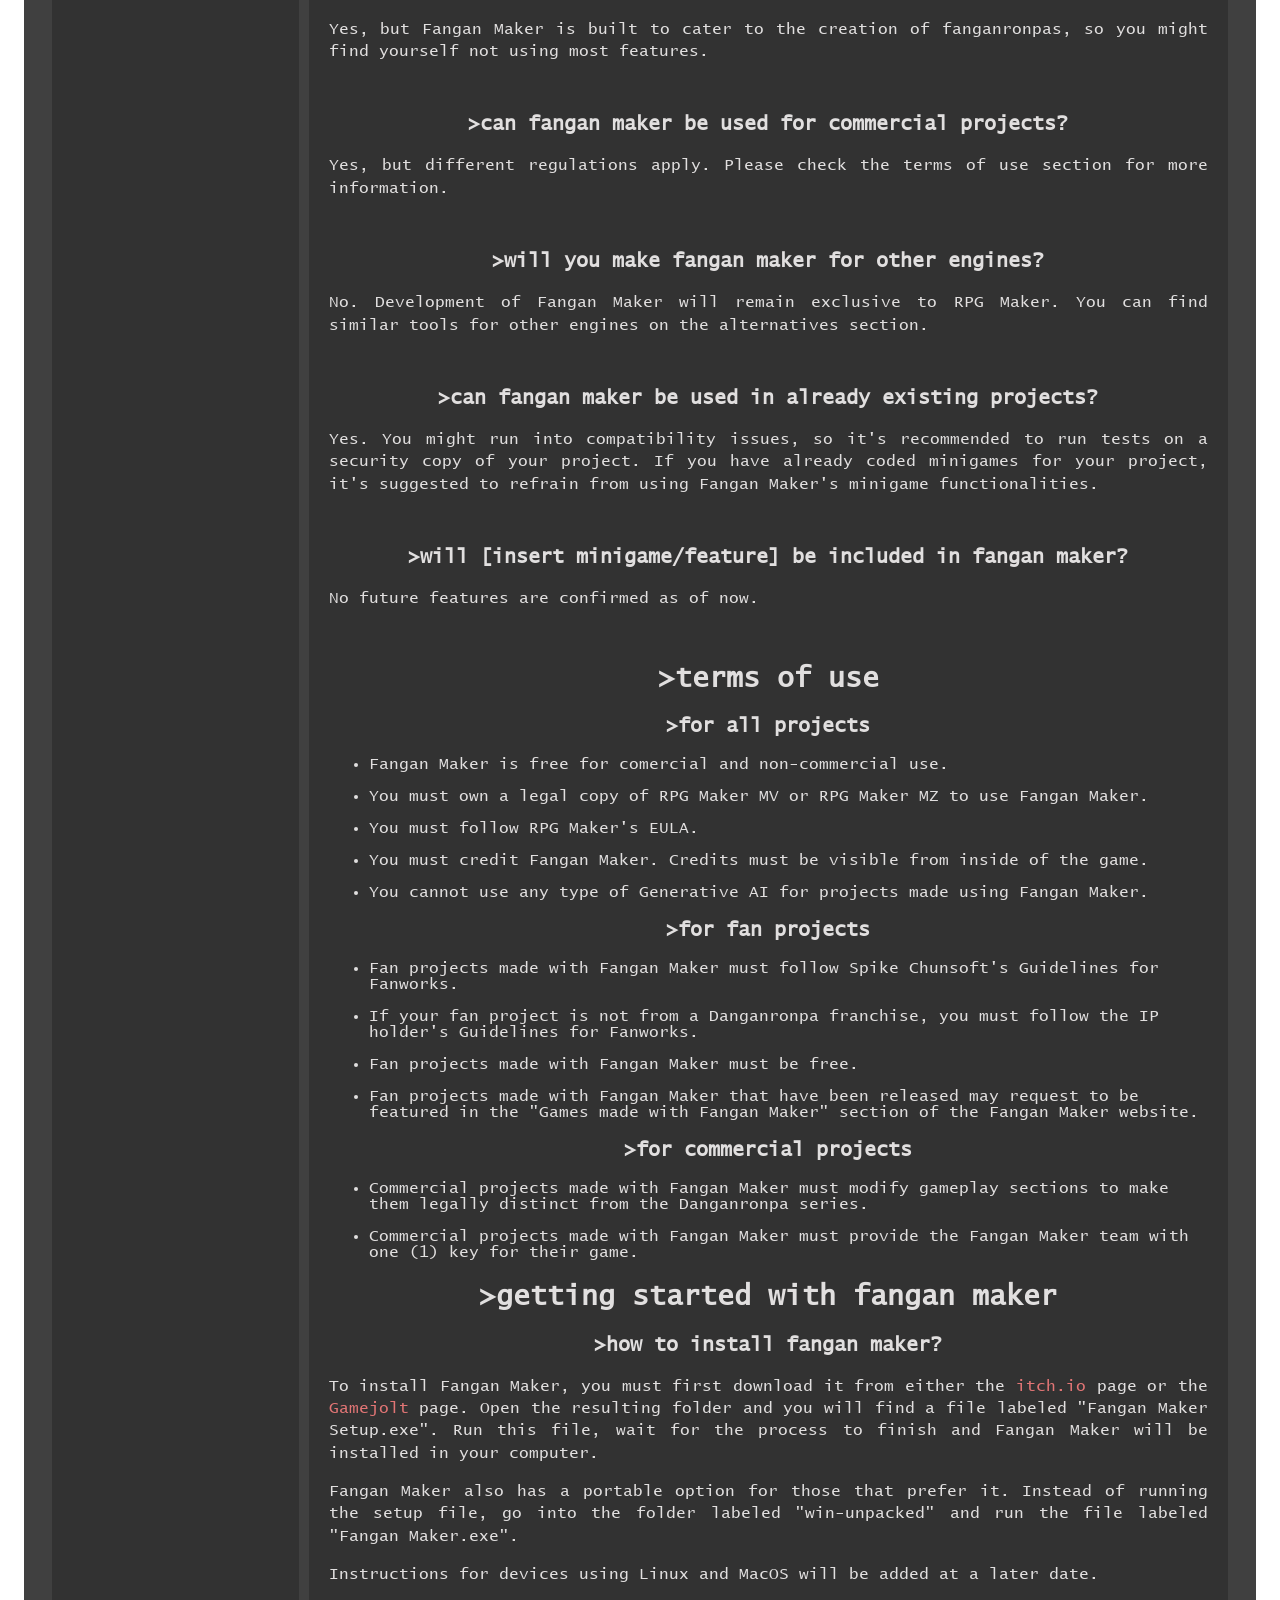
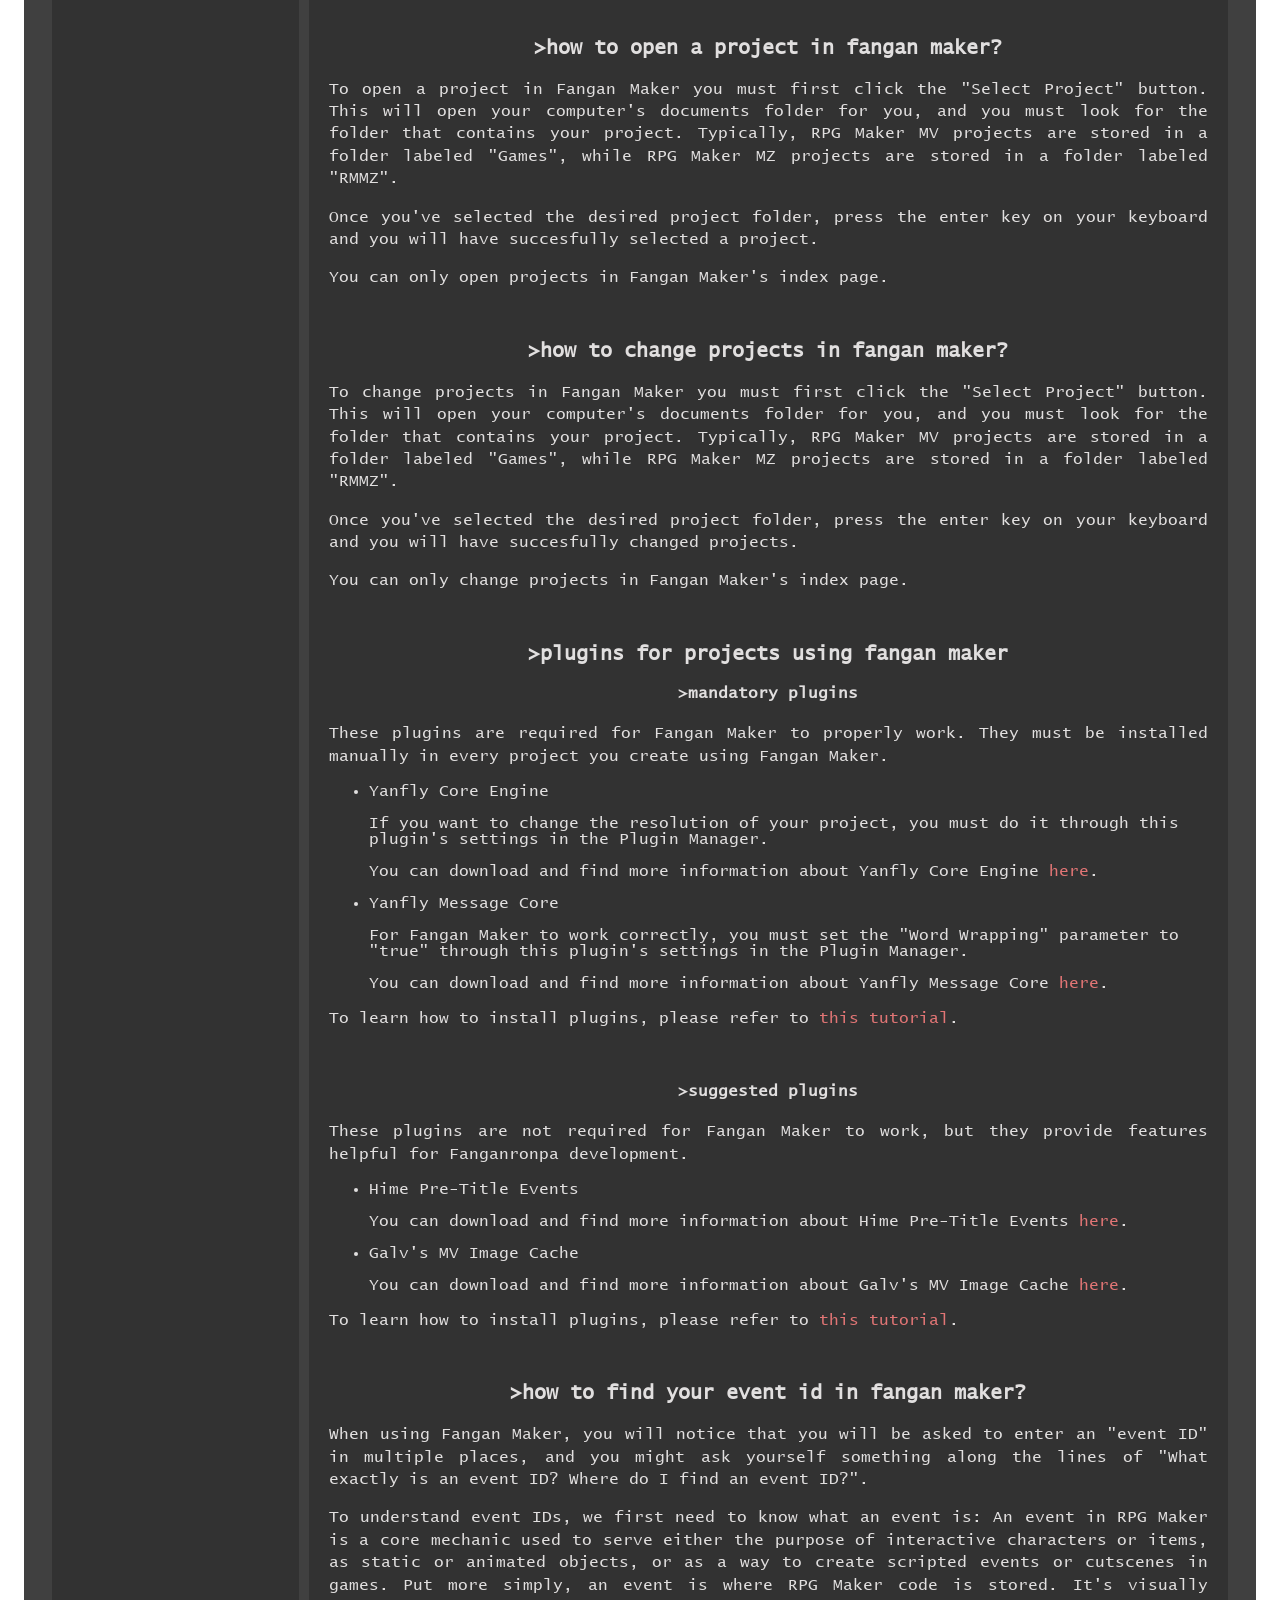
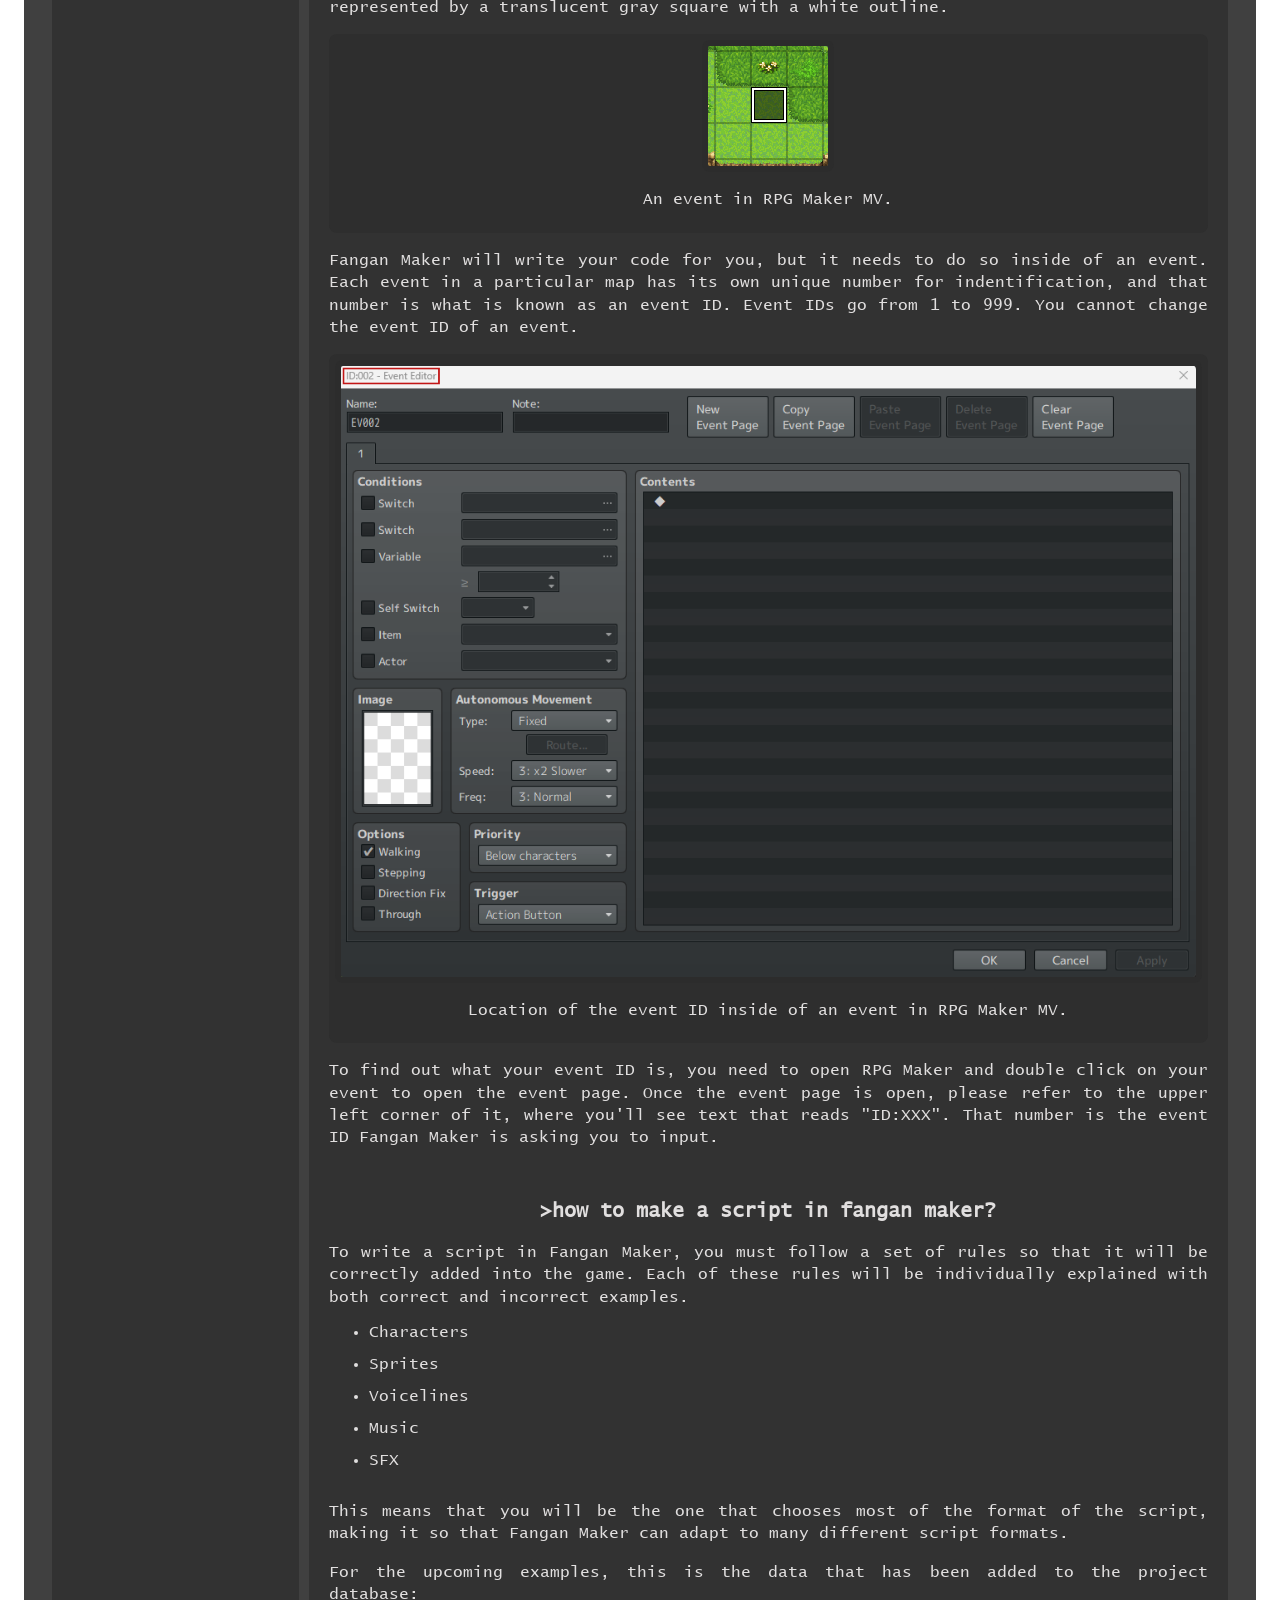
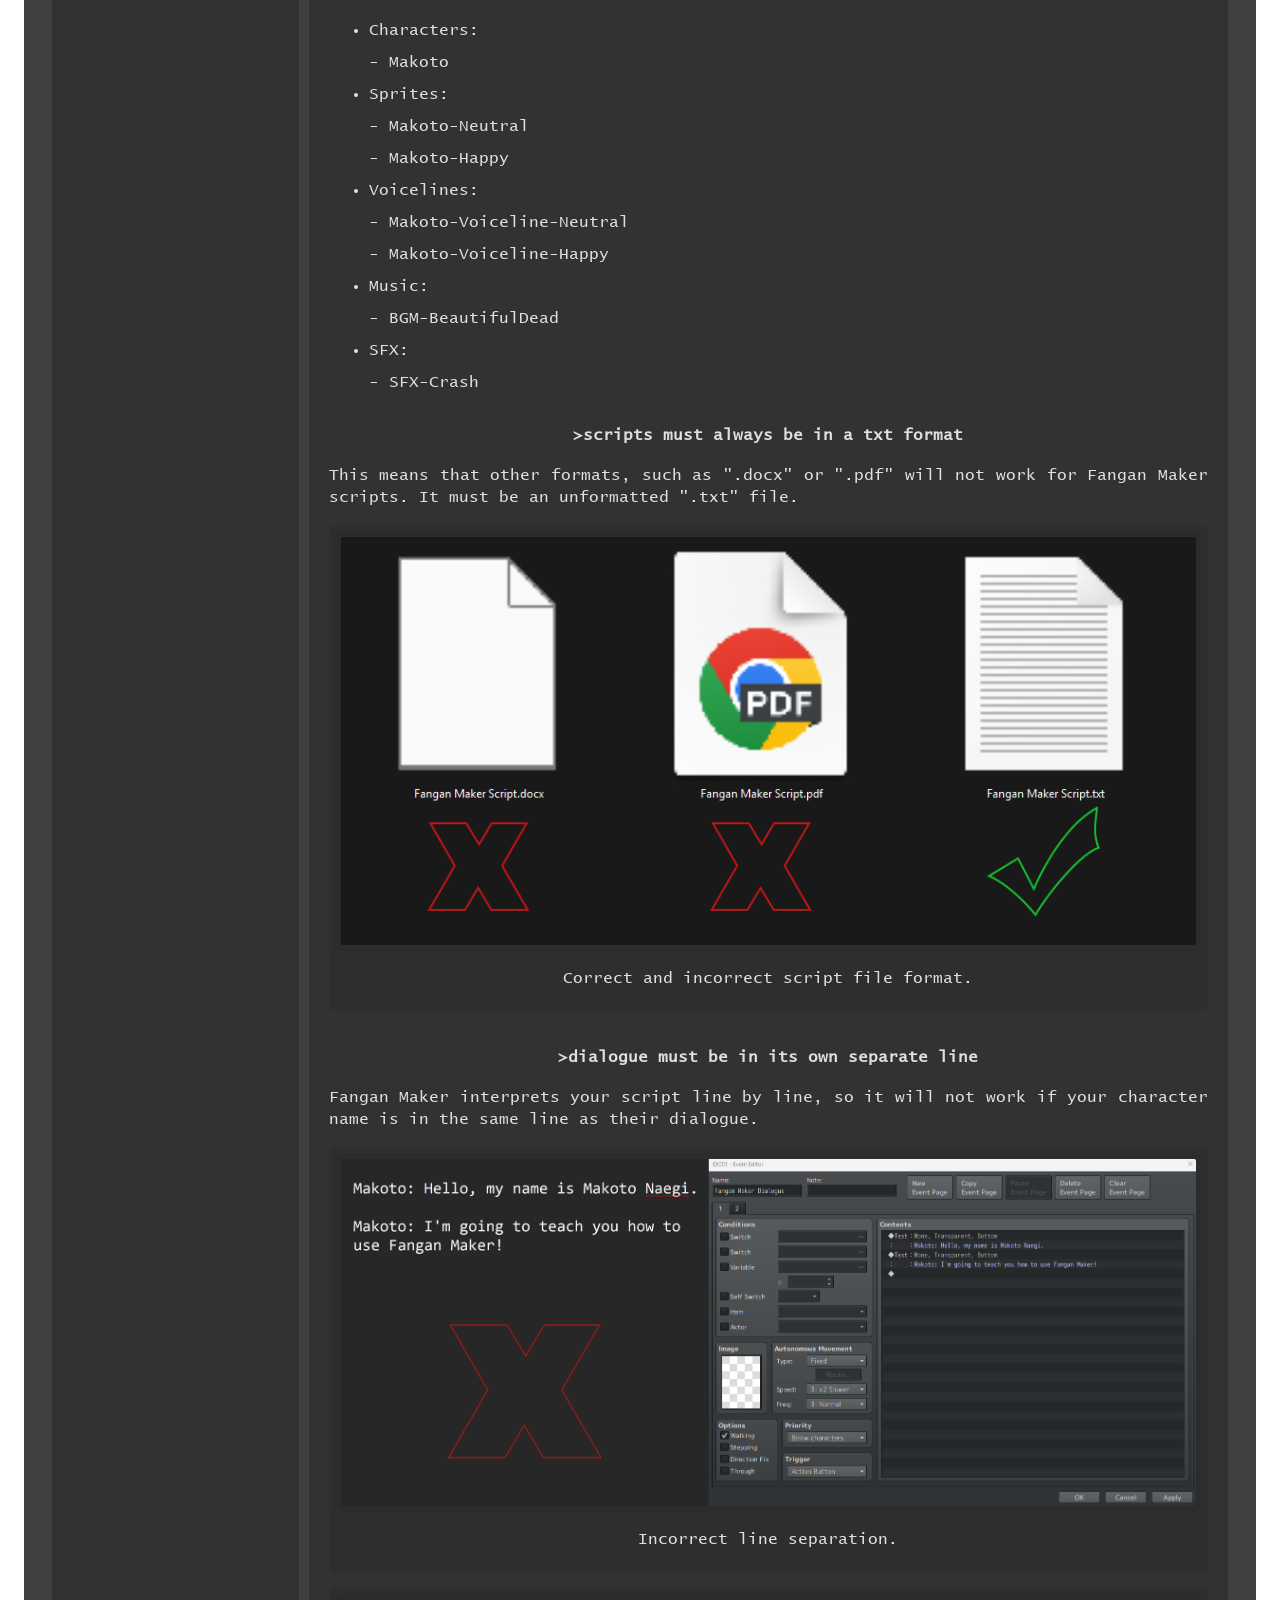
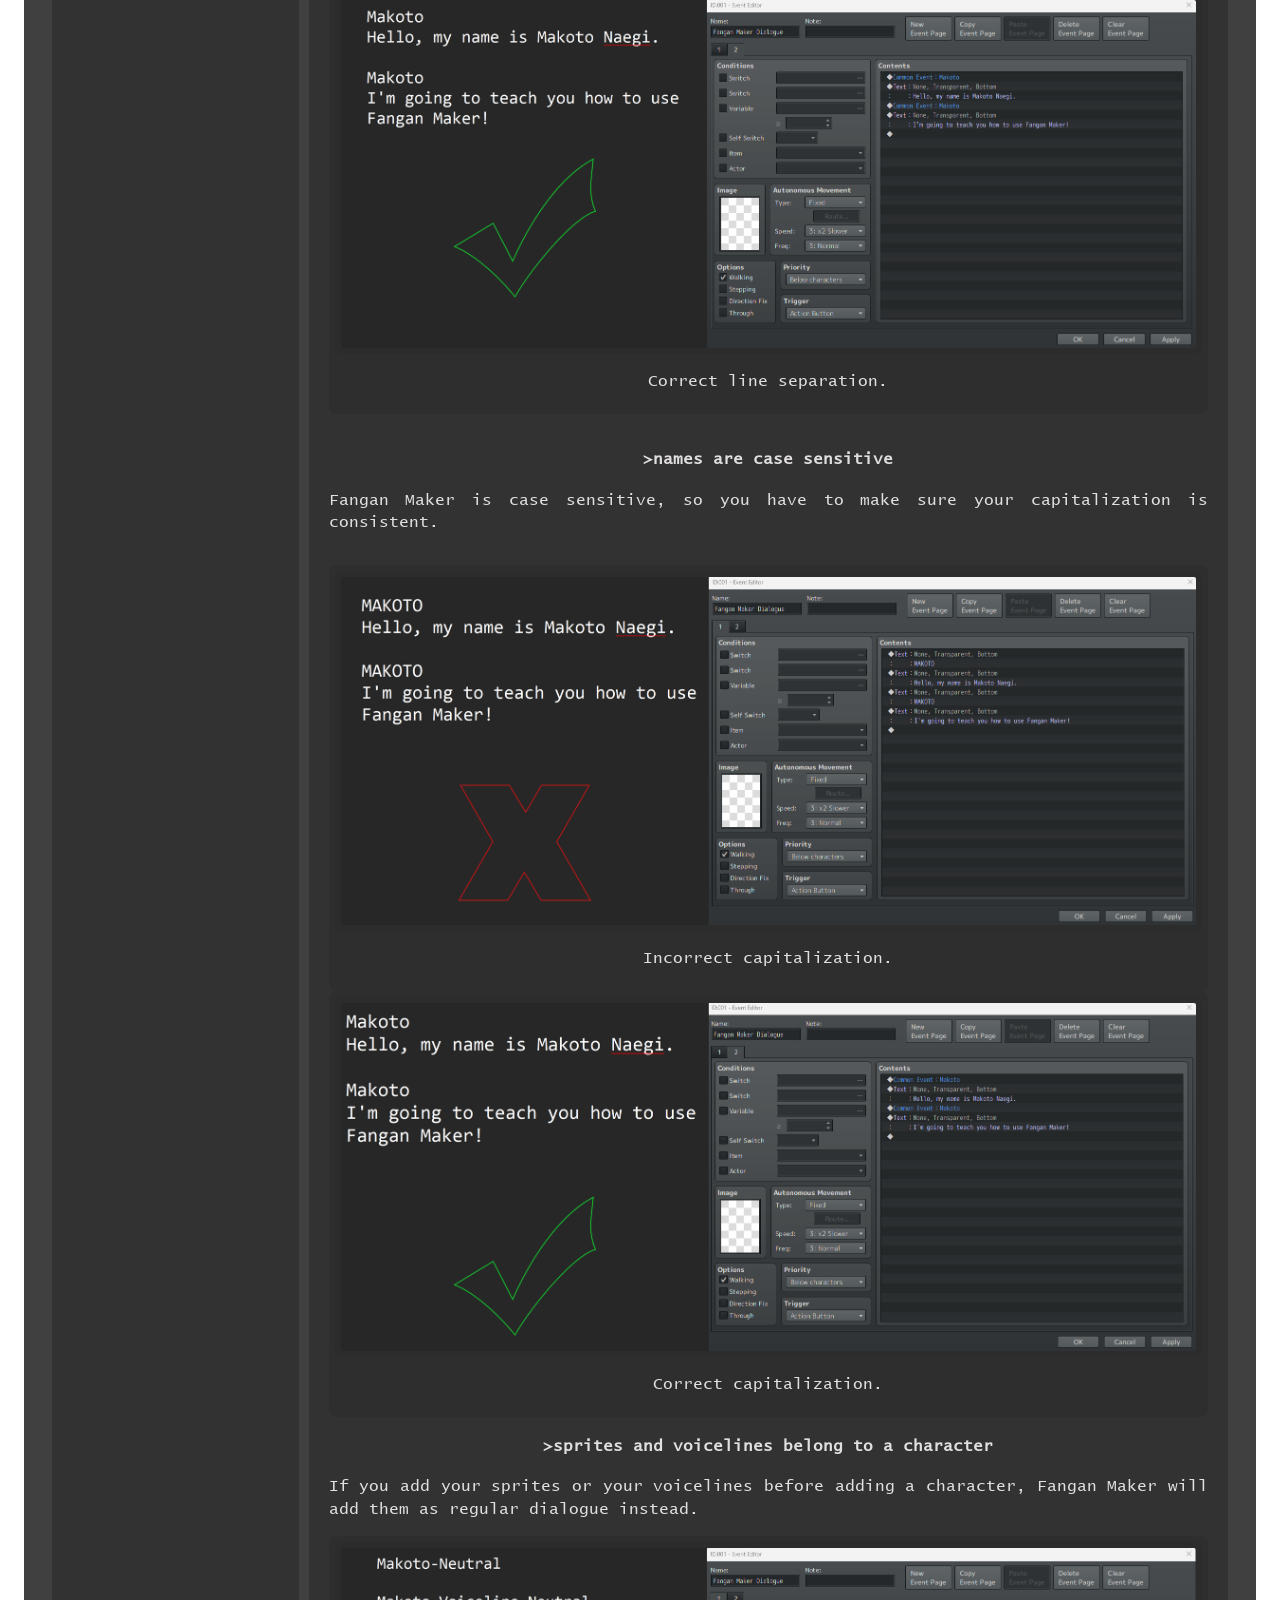
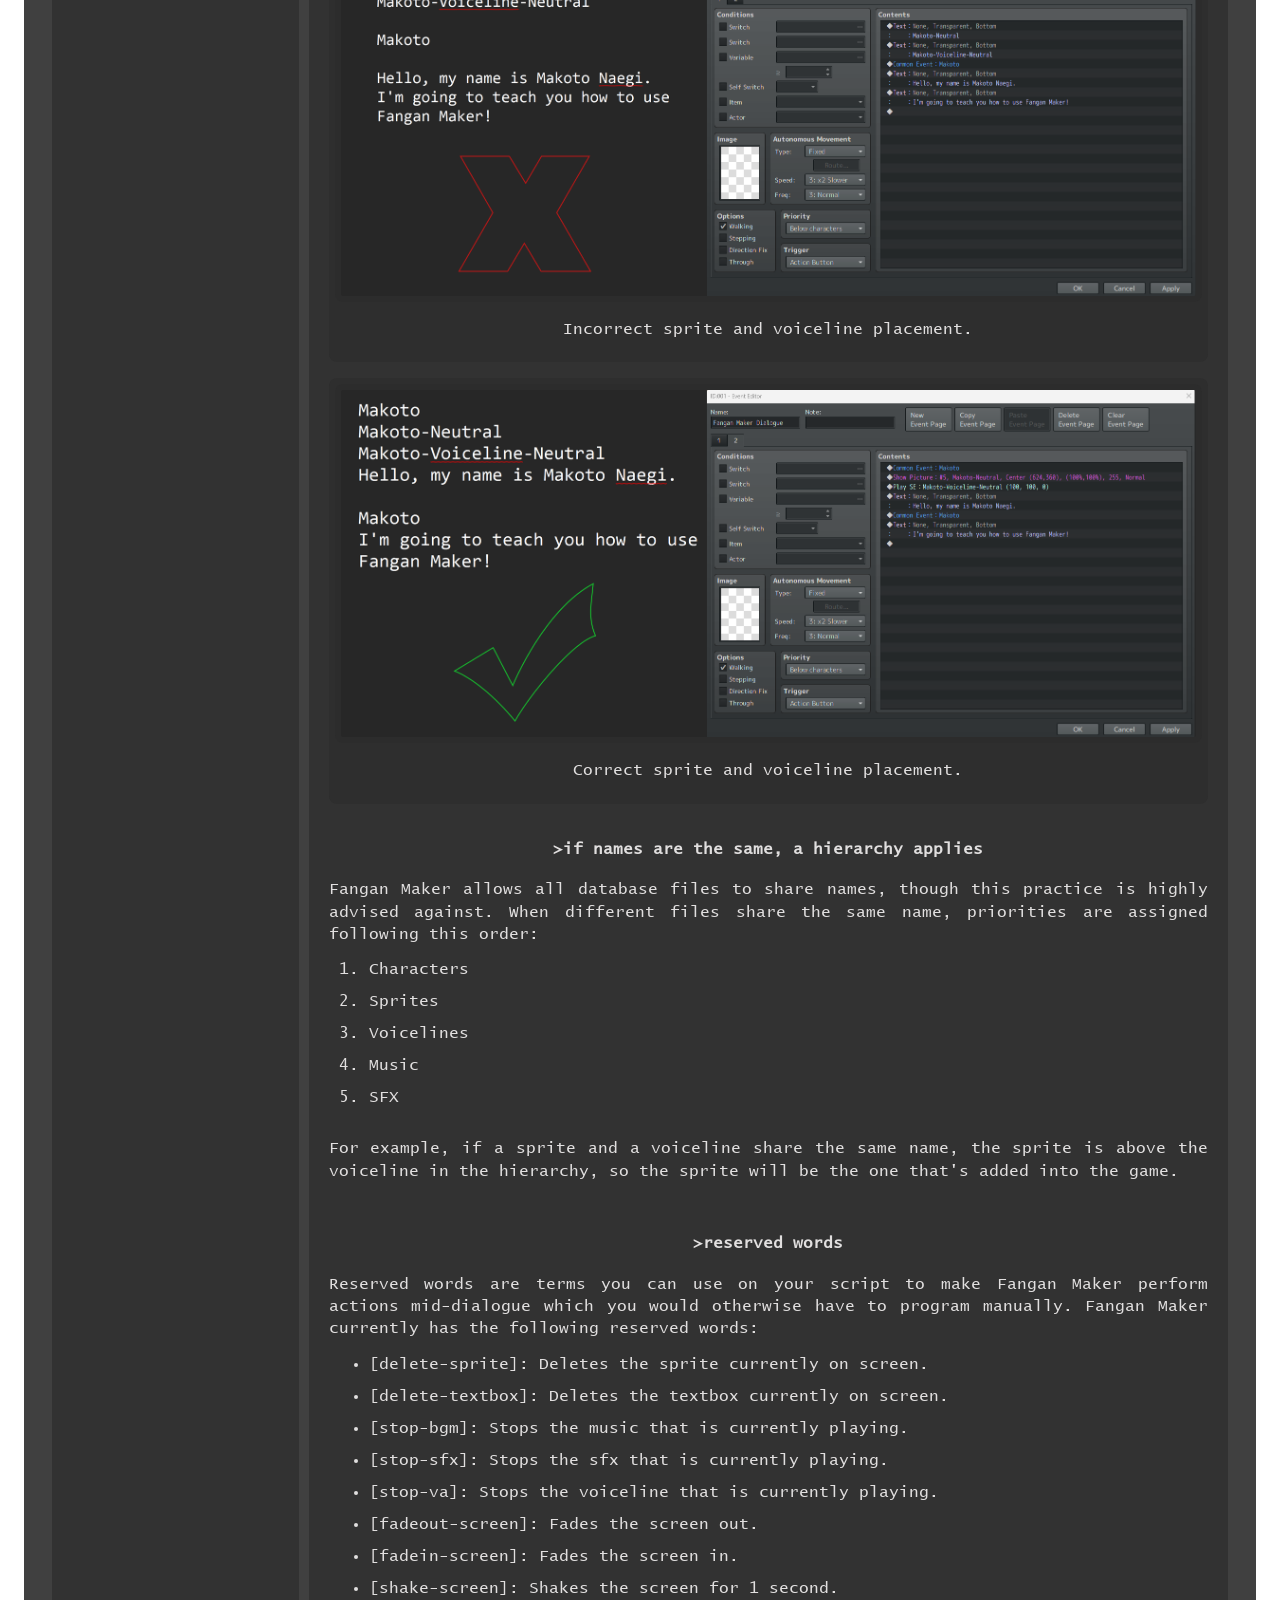
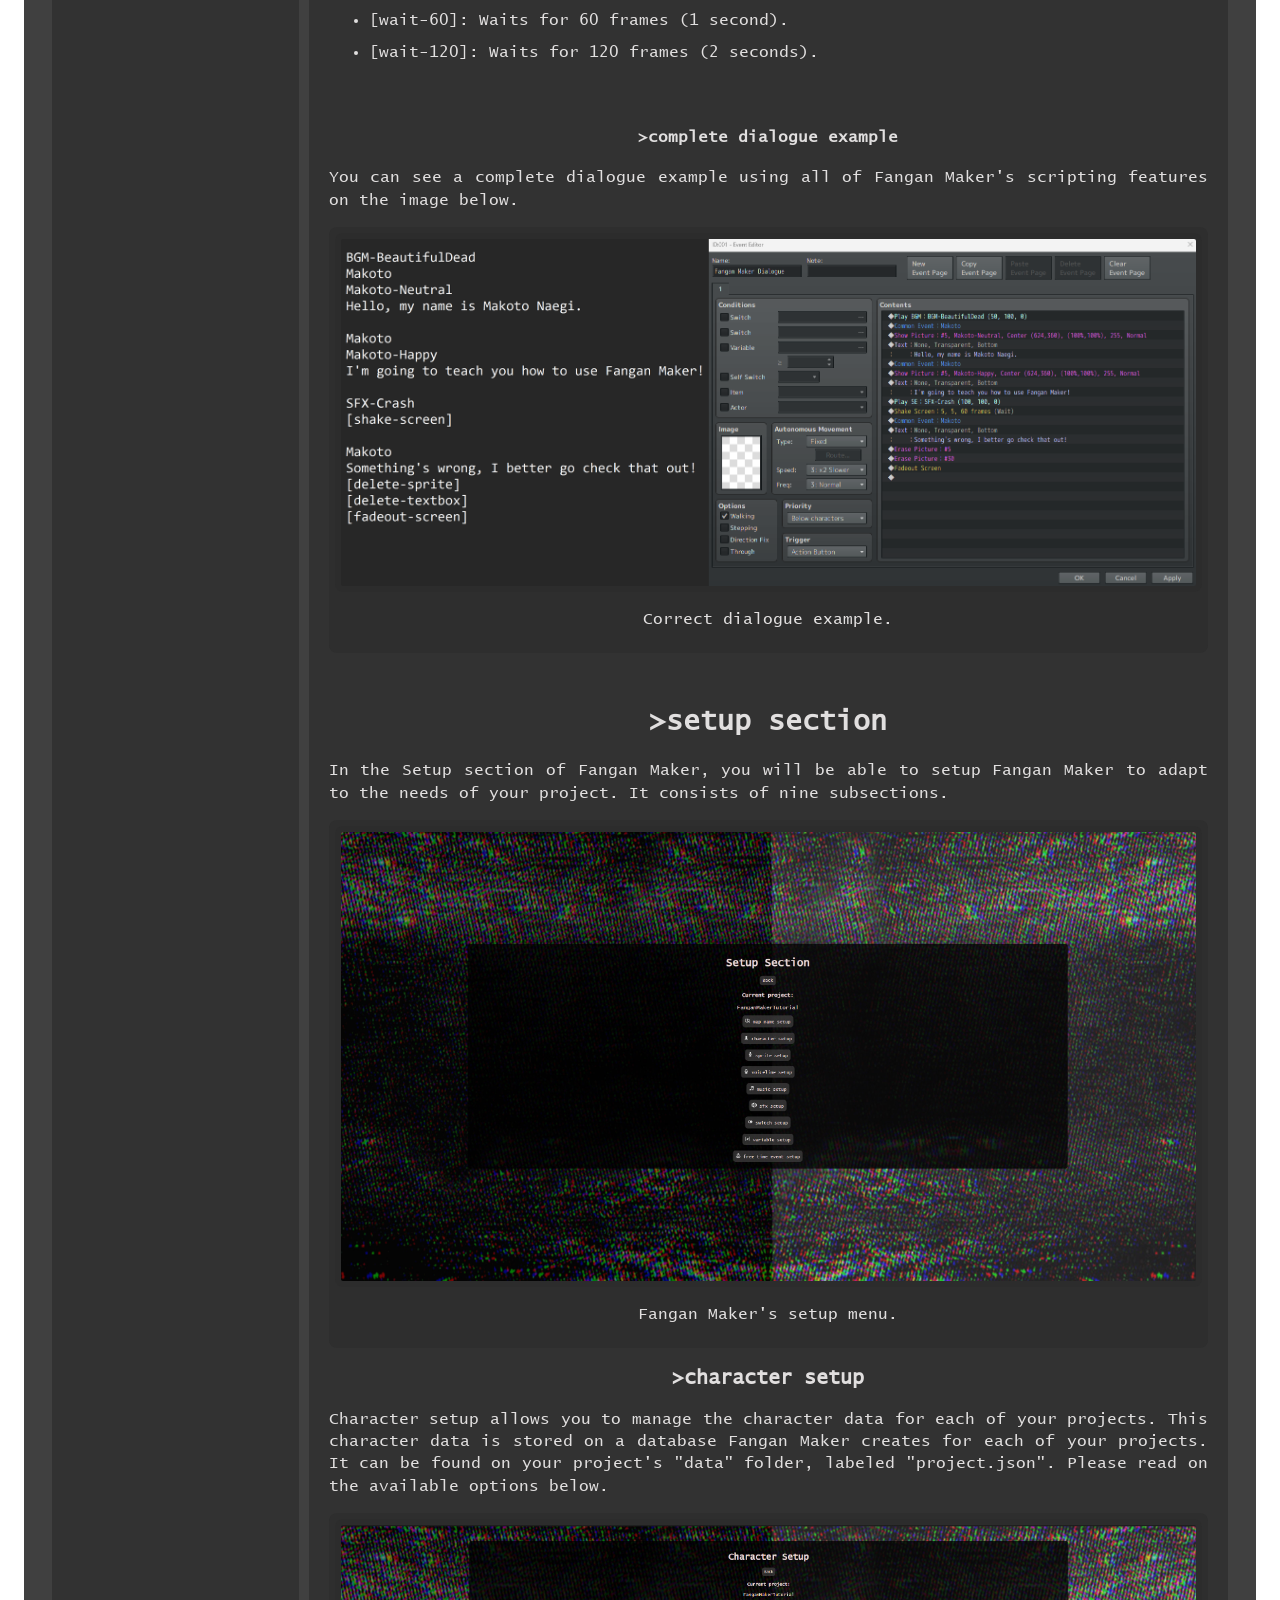
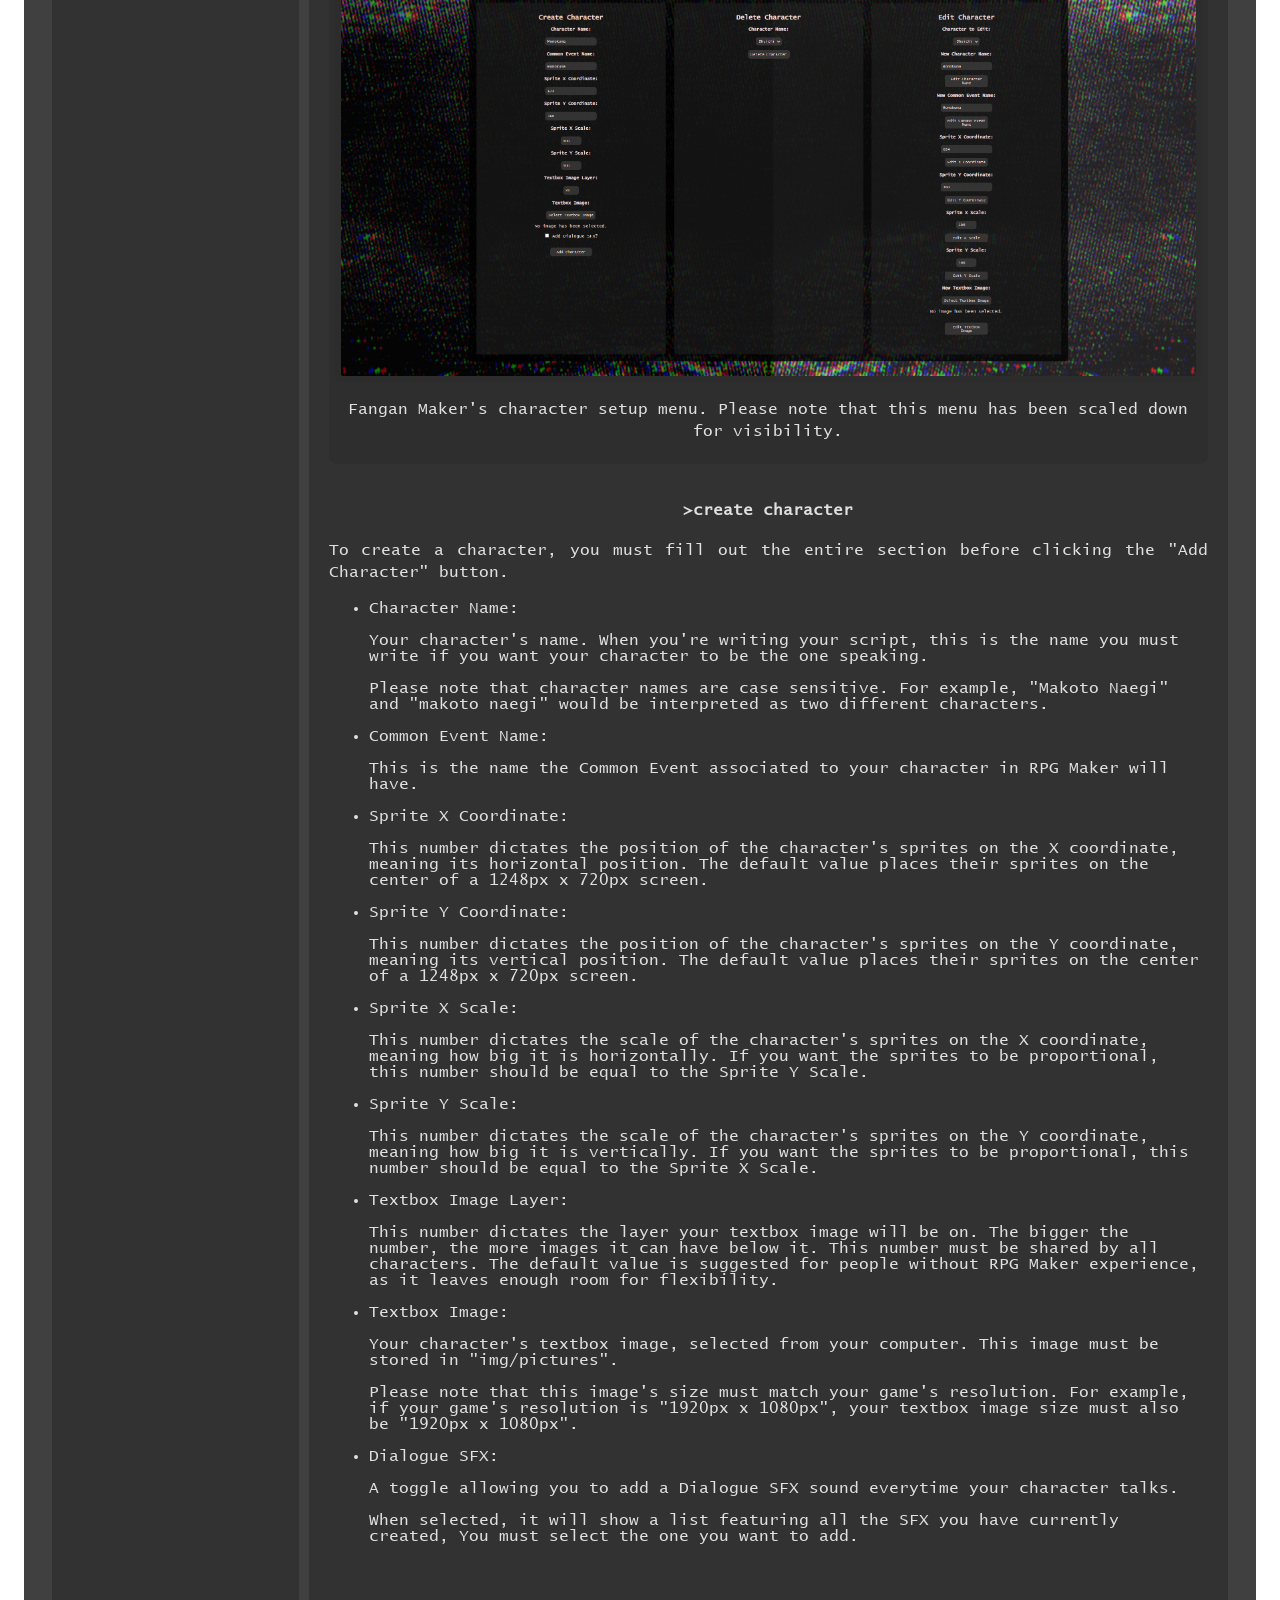
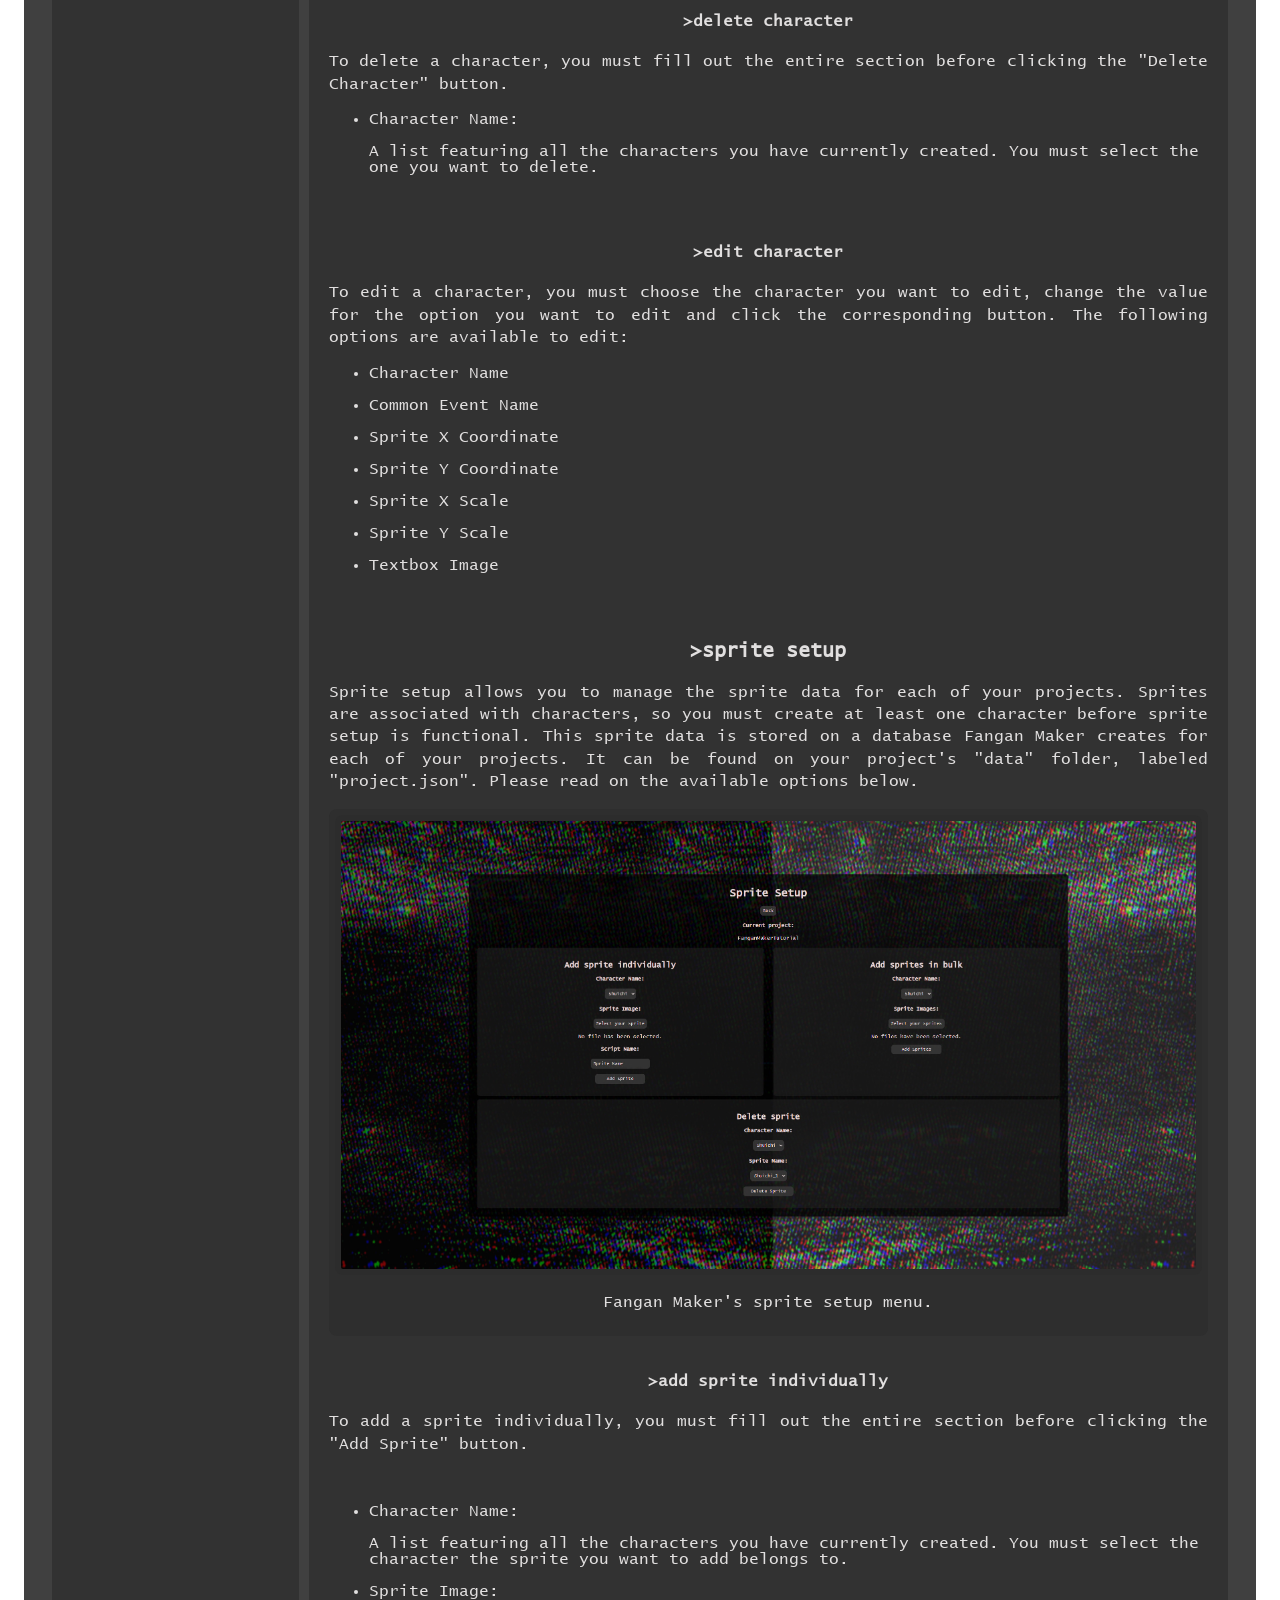
==== commit 71b70bf9: "Added screenshots, disclaimer and new game to the games page" ====
--- a/docs.html
+++ b/docs.html
@@ -31,6 +31,10 @@
                             <h2 id="introduction">>introduction</h2>
                             <h3 id="whatIsFanganMaker">>what is fangan maker?</h3>
                             <p>Fangan Maker is an external application compatible with RPG Maker MV and RPG Maker MZ that allows the user to make playable Fanganronpa projects without the need to code, as long as you have the assets and the script completed. The aim of the tool is to make Fangan development much more accesible for those that struggle through programming, as well as reduce development time substantially for those that are more experienced with coding.</p>
+                            <div class="image">
+                                <img src="assets/img/screenshots/mainpage.jpg" class="image">
+                                <p style="text-align: center;">Fangan Maker's main menu.</p> 
+                            </div>
                             <br>
                         </div>
 
@@ -243,7 +247,7 @@
                             </div>
                             <div class="image">
                                 <img src="assets/img/CaseSensitiveRight.png" class="image">
-                                <p style="text-align: center;">Incorrect capitalization.</p>
+                                <p style="text-align: center;">Correct capitalization.</p>
                             </div>
                             <h4>>sprites and voicelines belong to a character</h4>
                             <p>If you add your sprites or your voicelines before adding a character, Fangan Maker will add them as regular dialogue instead.</p>
@@ -315,8 +319,16 @@
                         <div class="setup">
                             <h2 id="setup">>setup section</h2>
                             <p>In the Setup section of Fangan Maker, you will be able to setup Fangan Maker to adapt to the needs of your project. It consists of nine subsections.</p>
+                            <div class="image">
+                                <img src="assets/img/screenshots/setup.jpg" class="image">
+                                <p style="text-align: center;">Fangan Maker's setup menu.</p> 
+                            </div>
                             <h3 id="characterSetup">>character setup</h3>
                             <p>Character setup allows you to manage the character data for each of your projects. This character data is stored on a database Fangan Maker creates for each of your projects. It can be found on your project's "data" folder, labeled "project.json". Please read on the available options below.</p>
+                            <div class="image">
+                                <img src="assets/img/screenshots/charactersetup.jpg" class="image">
+                                <p style="text-align: center;">Fangan Maker's character setup menu. Please note that this menu has been scaled down for visibility.</p> 
+                            </div>
                             <br>
                             <h4>>create character</h4>
                             <p>To create a character, you must fill out the entire section before clicking the "Add Character" button.</p>
@@ -401,6 +413,10 @@
                             <br>
                             <h3 id="spriteSetup">>sprite setup</h3>
                             <p>Sprite setup allows you to manage the sprite data for each of your projects. Sprites are associated with characters, so you must create at least one character before sprite setup is functional. This sprite data is stored on a database Fangan Maker creates for each of your projects. It can be found on your project's "data" folder, labeled "project.json". Please read on the available options below.</p>
+                            <div class="image">
+                                <img src="assets/img/screenshots/spritesetup.jpg" class="image">
+                                <p style="text-align: center;">Fangan Maker's sprite setup menu.</p> 
+                            </div>
                             <br>
                             <h4>>add sprite individually</h4>
                             <p>To add a sprite individually, you must fill out the entire section before clicking the "Add Sprite" button.</p>
@@ -457,6 +473,10 @@
                             </div>
                             <h3 id="voicelineSetup">>voiceline setup</h3>
                             <p>Voiceline setup allows you to manage the voiceline data for each of your projects. Voicelines are associated with characters, so you must create at least one character before voiceline setup is functional. This voiceline data is stored on a database Fangan Maker creates for each of your projects. It can be found on your project's "data" folder, labeled "project.json". Please read on the available options below.</p>
+                            <div class="image">
+                                <img src="assets/img/screenshots/voicelinesetup.jpg" class="image">
+                                <p style="text-align: center;">Fangan Maker's voiceline setup menu.</p> 
+                            </div>
                             <br>
                             <h4>>add voiceline individually</h4>
                             <p>To add a voiceline individually, you must fill out the entire section before clicking the "Add Voiceline" button.</p>
@@ -557,6 +577,10 @@
                             </div>
                             <h3 id="sfxSetup">>sfx setup</h3>
                             <p>SFX setup allows you to manage the music data for each of your projects. This SFX data is stored on a database Fangan Maker creates for each of your projects. It can be found on your project's "data" folder, labeled "project.json". Please read on the available options below.</p>
+                            <div class="image">
+                                <img src="assets/img/screenshots/sfxsetup.jpg" class="image">
+                                <p style="text-align: center;">Fangan Maker's SFX setup menu.</p> 
+                            </div>
                             <br>
                             <h4>>add sfx individually</h4>
                             <p>To add an SFX individually, you must fill out the entire section before clicking the "Add SFX" button.</p>
@@ -601,6 +625,10 @@
                             </div>
                             <h3 id="switchSetup">>switch setup</h3>
                             <p>Switch setup allows you to manage switches for each of your projects. This switch data is directly stored inside of your RPG Maker project. To learn more about switches, please refer to <a href="https://www.youtube.com/watch?v=5KkidYaIA1Q">this tutorial</a>. Please read on the available options below.</p>
+                            <div class="image">
+                                <img src="assets/img/screenshots/switchsetup.jpg" class="image">
+                                <p style="text-align: center;">Fangan Maker's switch setup menu.</p> 
+                            </div>
                             <br>
                             <h4>>add switch</h4>
                             <p>To add a switch, you must fill out the entire section before clicking the "Add Switch" button.</p>
@@ -629,6 +657,10 @@
                             <br>
                             <h4>>add variable</h4>
                             <p>To add a variable, you must fill out the entire section before clicking the "Add Variable" button.</p>
+                            <div class="image">
+                                <img src="assets/img/screenshots/variablesetup.jpg" class="image">
+                                <p style="text-align: center;">Fangan Maker's variable setup menu.</p> 
+                            </div>
                             <br>
                             <div class="listDiv">
                                 <ul>
@@ -651,6 +683,10 @@
                             </div>
                             <h3 id="fteSetup">>free time event setup</h3>
                             <p>Free Time Event setup allows you to manage Free Time Events for each of your projects. Free Time Events are associated with characters, so you must create at least one character before Free Time Event setup is functional. The Free Time Event data is stored on a database Fangan Maker creates for each of your projects. It can be found on your project's "data" folder, labeled "project.json". Please read on the available options below.</p>
+                            <div class="image">
+                                <img src="assets/img/screenshots/freetimeeventsetup.jpg" class="image">
+                                <p style="text-align: center;">Fangan Maker's Free Time Event setup menu. Please note that this menu has been scaled down for visibility.</p> 
+                            </div>
                             <br>
                             <h4>>create free time event (☆)</h4>
                             <p>To create a Free Time Event, you must fill the following sections before clicking the "Create Free Time Event" button:</p>
@@ -728,7 +764,7 @@
                                     <br>
                                     <dt>The position your text will appear on screen for this Free Time Event.</dt>
                                     <br>
-                                    <li>Text Background:</li>
+                                    <li>Text Window Background:</li>
                                     <br>
                                     <dt>The background your text will have for this Free Time Event.</dt>
                                     <br>
@@ -739,7 +775,7 @@
                             <br>
                             <div class="listDiv">
                                 <ul>
-                                    <li>Character Name:</li>
+                                    <li>Select Character:</li>
                                     <br>
                                     <dt>A list featuring all the characters you have currently created. You must select the character the Free Time Events you want to delete belongs to.</dt>
                                     <br>
@@ -751,6 +787,10 @@
                             </div>
                             <h3 id="mapNameSetup">>map name setup</h3>
                             <p>Map name setup allows you to name your maps for ease of use inside of Fangan Maker. This does not rename your maps inside of your RPG Maker project. You will have to do that manually. Please read on the available options below.</p>
+                            <div class="image">
+                                <img src="assets/img/screenshots/mapnamesetup.jpg" class="image">
+                                <p style="text-align: center;">Fangan Maker's map name setup menu.</p> 
+                            </div>
                             <br>
                             <h4>>name map</h4>
                             <p>To name a map, you must fill out the entire section before clicking the "Name Map" button.</p>
@@ -772,8 +812,16 @@
                         <div class="dailyLife">
                             <h2 id="dailyLife">>daily life section</h2>
                             <p>In the Daily Life section of Fangan Maker, you will be able to create a complete Daily Life segment for your project. It consists of four subsections.</p>
+                            <div class="image">
+                                <img src="assets/img/screenshots/dailyindex.jpg" class="image">
+                                <p style="text-align: center;">Fangan Maker's daily life menu.</p> 
+                            </div>
                             <h3 id="regularDialogue">>regular dialogue</h3>
                             <p>The Regular Dialogue section allows you to add most kinds of dialogue into your game (excluding CGs, Videos, Free Time Events and Investigations). To add dialogue into your game, you must fill out the following sections before clicking the "Add Dialogue" button:</p>
+                            <div class="image">
+                                <img src="assets/img/screenshots/regulardialogue.jpg" class="image">
+                                <p style="text-align: center;">Fangan Maker's regular dialogue menu. Please note that this menu has been scaled down for visibility.</p> 
+                            </div>
                             <div class="listDiv">
                                 <ul>
                                     <li>RPG Maker Data</li>
@@ -857,7 +905,7 @@
                                     <br>
                                     <dt>The position your text will appear on screen for this Free Time Event.</dt>
                                     <br>
-                                    <li>Text Background:</li>
+                                    <li>Text Window Background:</li>
                                     <br>
                                     <dt>The background your text will have for this Free Time Event.</dt>
                                     <br>
@@ -885,11 +933,11 @@
                             <p>End scene allows you to put an end to your current scene and prepare for your next one. It will automatically delete the sprites and textboxes present on screen, turn OFF the switch for the current scene and turn ON the switch for the next scene. To end a scene, you must fill out the entire section before clicking the "End Scene" button.</p>
                             <div class="listDiv">
                                 <ul>
-                                    <li>Current Scene</li>
+                                    <li>Current Scene Switch</li>
                                     <br>
                                     <dt>A list featuring all the switches you have currently created. You must select the one you used as a prerequisite for your current scene.</dt>
                                     <br>
-                                    <li>Next Scene</li>
+                                    <li>Next Scene Switch</li>
                                     <br>
                                     <dt>A list featuring all the switches you have currently created. You must select the one you want will use as a prerequisite for your next scene.</dt>
                                     <br>
@@ -924,6 +972,10 @@
                             </div>
                             <h3 id="cgs">>cgs</h3>
                             <p>The CG section allows you to add dialogue that includes a CG into your game. To add dialogue into your game, you must fill out the following sections before clicking the "Add Dialogue" button:</p>
+                            <div class="image">
+                                <img src="assets/img/screenshots/cgs.jpg" class="image">
+                                <p style="text-align: center;">Fangan Maker's CG menu. Please note that this menu has been scaled down for visibility.</p> 
+                            </div>
                             <div class="listDiv">
                                 <ul>
                                     <li>RPG Maker Data</li>
@@ -1010,7 +1062,7 @@
                                     <br>
                                     <dt>The position your text will appear on screen for this Free Time Event.</dt>
                                     <br>
-                                    <li>Text Background:</li>
+                                    <li>Text Window Background:</li>
                                     <br>
                                     <dt>The background your text will have for this Free Time Event.</dt>
                                     <br>
@@ -1038,11 +1090,11 @@
                             <p>End scene allows you to put an end to your current scene and prepare for your next one. It will automatically delete the sprites and textboxes present on screen, turn OFF the switch for the current scene and turn ON the switch for the next scene. To end a scene, you must fill out the entire section before clicking the "End Scene" button.</p>
                             <div class="listDiv">
                                 <ul>
-                                    <li>Current Scene</li>
+                                    <li>Current Scene Switch</li>
                                     <br>
                                     <dt>A list featuring all the switches you have currently created. You must select the one you used as a prerequisite for your current scene.</dt>
                                     <br>
-                                    <li>Next Scene</li>
+                                    <li>Next Scene Switch</li>
                                     <br>
                                     <dt>A list featuring all the switches you have currently created. You must select the one you want will use as a prerequisite for your next scene.</dt>
                                     <br>
@@ -1077,6 +1129,10 @@
                             </div>
                             <h3 id="videos">>videos</h3>
                             <p>The video section allows you to add a video into your game. To add a video into your game, you must fill out the following sections before clicking the "Add Video" button.</p>
+                            <div class="image">
+                                <img src="assets/img/screenshots/videos.jpg" class="image">
+                                <p style="text-align: center;">Fangan Maker's video menu.</p> 
+                            </div>
                             <div class="listDiv">
                                 <ul>
                                     <li>RPG Maker Data</li>
@@ -1126,6 +1182,10 @@
                             </div>
                             <h3 id="freeTimeEvents">>free time events</h3>
                             <p>The Free Time Event section allows you to add Free Time Events into your game. Please note that to add Free Time Events into your game, they must have been previously created using the Create Free Time Event functionality found in <a href="#fteSetup">Free Time Event Setup</a>. To add Free Time Events into your game, you must fill out the following sections before clicking the "Add Free Time Event" button.</p>
+                            <div class="image">
+                                <img src="assets/img/screenshots/freetimeevents.jpg" class="image">
+                                <p style="text-align: center;">Fangan Maker's Free Time Event menu. Please note that this menu has been scaled down for visibility.</p> 
+                            </div>
                             <div class="listDiv">
                                 <ul>
                                     <li>RPG Maker Data</li>
@@ -1147,27 +1207,17 @@
                             <p>RPG Maker Data allows you to provide Fangan Maker with all the necessary data so it can automatically add your dialogue into your game. This section must be filled out before clicking the "Add Dialogue" button.</p>
                             <div class="listDiv">
                                 <ul>
+                                    <li>Map Selection</li>
+                                    <br>
+                                    <dt>A list featuring all the map files that currently exist within your project. You must select the one you want your scene to be in.</dt>
+                                    <br>
                                     <li>Event ID</li>
                                     <br>
                                     <dt>The event ID number for the event you want your dialogue to be in. To learn how to find an event's ID number, please refer to <a href="#howToID">this section</a>.</dt>
                                     <br>
-                                    <li>Event Page</li>
-                                    <br>
-                                    <dt>The event page number for the event you want your dialogue to be in. The default value is suggested for people without RPG Maker experience.</dt>
-                                    <br>
-                                    <li>Map Selection</li>
-                                    <br>
-                                    <dt>A list featuring all the map files that currently exist within your project. You must select the one you want your scene to be in.</dt>
-                                    <br>
-                                    <li>Script Selection</li>
-                                    <br>
-                                    <dt>Your script, selected from your computer. Your script format must be "txt". To learn how to write scripts for Fangan Maker, please refer to <a href="#howToScript">this section</a>.</dt>
-                                    <br>
-                                    <li>Event Trigger</li>
-                                    <br>
-                                    <dt>The event trigger dictates how your event will activate in RPG Maker. For automatic scenes, the default setting of "Parallel" is suggested. If you want your scene to activate when approaching a particular character, "Action Button" is suggested.</dt>
-                                    <br>
-                                    <dt>Please note that the event trigger will not update unless you press the "Change Event Trigger" button. It will not update when simply clicking the "Add Dialogue" button. </dt>
+                                    <li>Pre Free Time Event Script Selection</li>
+                                    <br>
+                                    <dt>Your script, corresponding to the text that plays before the Free Time Event starts, selected from your computer. Your script format must be "txt". To learn how to write scripts for Fangan Maker, please refer to <a href="#howToScript">this section</a>.</dt>
                                     <br>
                                 </ul>
                             </div>
@@ -1240,7 +1290,7 @@
                                     <br>
                                     <dt>The position your text will appear on screen for this Free Time Event.</dt>
                                     <br>
-                                    <li>Text Background:</li>
+                                    <li>Text Window Background:</li>
                                     <br>
                                     <dt>The background your text will have for this Free Time Event.</dt>
                                     <br>
@@ -1264,11 +1314,15 @@
                             <p>End scene allows you to put an end to your current scene and prepare for your next one. It will automatically delete the sprites and textboxes present on screen, turn OFF the switch for the current scene and turn ON the switch for the next scene. To end a scene, you must fill out the entire section before clicking the "End Scene" button.</p>
                             <div class="listDiv">
                                 <ul>
-                                    <li>Current Scene</li>
+                                    <li>Event Page</li>
+                                    <br>
+                                    <dt>The event page your Free Time Event is located in. If you have more than one Free Time Event, you will have to apply this multiple times.</dt>
+                                    <br>
+                                    <li>Current Scene Switch</li>
                                     <br>
                                     <dt>A list featuring all the switches you have currently created. You must select the one you used as a prerequisite for your current scene.</dt>
                                     <br>
-                                    <li>Next Scene</li>
+                                    <li>Next Scene Switch</li>
                                     <br>
                                     <dt>A list featuring all the switches you have currently created. You must select the one you want will use as a prerequisite for your next scene.</dt>
                                     <br>
@@ -1282,6 +1336,10 @@
                                     <li>Map Selection</li>
                                     <br>
                                     <dt>A list featuring all the map files that currently exist within your project. You must select the one you want to teleport to.</dt>
+                                    <br>
+                                    <li>Event Page</li>
+                                    <br>
+                                    <dt>The event page your Free Time Event is located in. If you have more than one Free Time Event, you will have to apply this multiple times.</dt>
                                     <br>
                                     <li>X Coordinate</li>
                                     <br>
@@ -1306,8 +1364,16 @@
                         <div class="deadlyLife">
                             <h2 id="deadlyLife">>deadly life section</h2>
                             <p>In the Deadly Life section of Fangan Maker, you will be able to create parts of a Deadly Life segment for your project. The Deadly Life section is currently incomplete, and future updates will add more content to it. It consists of one subsection.</p>
+                            <div class="image">
+                                <img src="assets/img/screenshots/deadlyindex.jpg" class="image">
+                                <p style="text-align: center;">Fangan Maker's deadly life menu.</p> 
+                            </div>
                             <h3 id="investigation">>investigation</h3>
                             <p>The investigation section allows you to add investigation events into your game. To add an investigation into your game, you must fill out the following sections before clicking the "Add Investigation Event" button:</p>
+                            <div class="image">
+                                <img src="assets/img/screenshots/investigation.jpg" class="image">
+                                <p style="text-align: center;">Fangan Maker's investigation menu. Please note that this menu has been scaled down for visibility.</p> 
+                            </div>
                             <div class="listDiv">
                                 <ul>
                                     <li>RPG Maker Data</li>
@@ -1327,27 +1393,17 @@
                             <p>RPG Maker Data allows you to provide Fangan Maker with all the necessary data so it can automatically add your investigation event into your game. This section must be filled out before clicking the "Add Investigation Event" button.</p>
                             <div class="listDiv">
                                 <ul>
+                                    <li>Map Selection</li>
+                                    <br>
+                                    <dt>A list featuring all the map files that currently exist within your project. You must select the one you want your scene to be in.</dt>
+                                    <br>
                                     <li>Event ID</li>
                                     <br>
                                     <dt>The event ID number for the event you want your dialogue to be in. To learn how to find an event's ID number, please refer to <a href="#howToID">this section</a>.</dt>
                                     <br>
-                                    <li>Event Page</li>
-                                    <br>
-                                    <dt>The event page number for the event you want your dialogue to be in. The default value is suggested for people without RPG Maker experience.</dt>
-                                    <br>
-                                    <li>Map Selection</li>
-                                    <br>
-                                    <dt>A list featuring all the map files that currently exist within your project. You must select the one you want your scene to be in.</dt>
-                                    <br>
                                     <li>Script Selection</li>
                                     <br>
                                     <dt>Your script, selected from your computer. Your script format must be "txt". To learn how to write scripts for Fangan Maker, please refer to <a href="#howToScript">this section</a>.</dt>
-                                    <br>
-                                    <li>Event Trigger</li>
-                                    <br>
-                                    <dt>The event trigger dictates how your event will activate in RPG Maker. For automatic scenes, the default setting of "Parallel" is suggested. If you want your scene to activate when approaching a particular character, "Action Button" is suggested.</dt>
-                                    <br>
-                                    <dt>Please note that the event trigger will not update unless you press the "Change Event Trigger" button. It will not update when simply clicking the "Add Dialogue" button. </dt>
                                     <br>
                                 </ul>
                             </div>
@@ -1412,7 +1468,7 @@
                                     <br>
                                     <dt>The position your text will appear on screen for this Free Time Event.</dt>
                                     <br>
-                                    <li>Text Background:</li>
+                                    <li>Text Window Background:</li>
                                     <br>
                                     <dt>The background your text will have for this Free Time Event.</dt>
                                     <br>
@@ -1533,7 +1589,7 @@
                         </div>
                     
                         <h3>>more features coming soon</h3>
-                        <p style="text-align: center;">this website is a work in progress and content in it is subject to change.</p>
+                        <p style="text-align: center;">Fangan Maker is not affiliated with Spike Chunsoft Co., Ltd. or with the Danganronpa franchise in any way, shape or form. Fangan Maker is a non-profit project.</p>
                     </div>
                 </div>
             </div>
--- a/style.css
+++ b/style.css
@@ -86,6 +86,16 @@
     border-radius: 8px;
     background-color: rgba(37, 37, 37, 0.5);
     box-sizing: border-box;
+}
+
+.toolsBox, .gamesBox{
+    flex: 3 3 300px;
+    max-width: 1100px;
+    width: fit-content;
+    padding: 20px;
+    border: 5px;
+    border-radius: 8px;
+    box-sizing: border-box;    
 }
 
 .image {
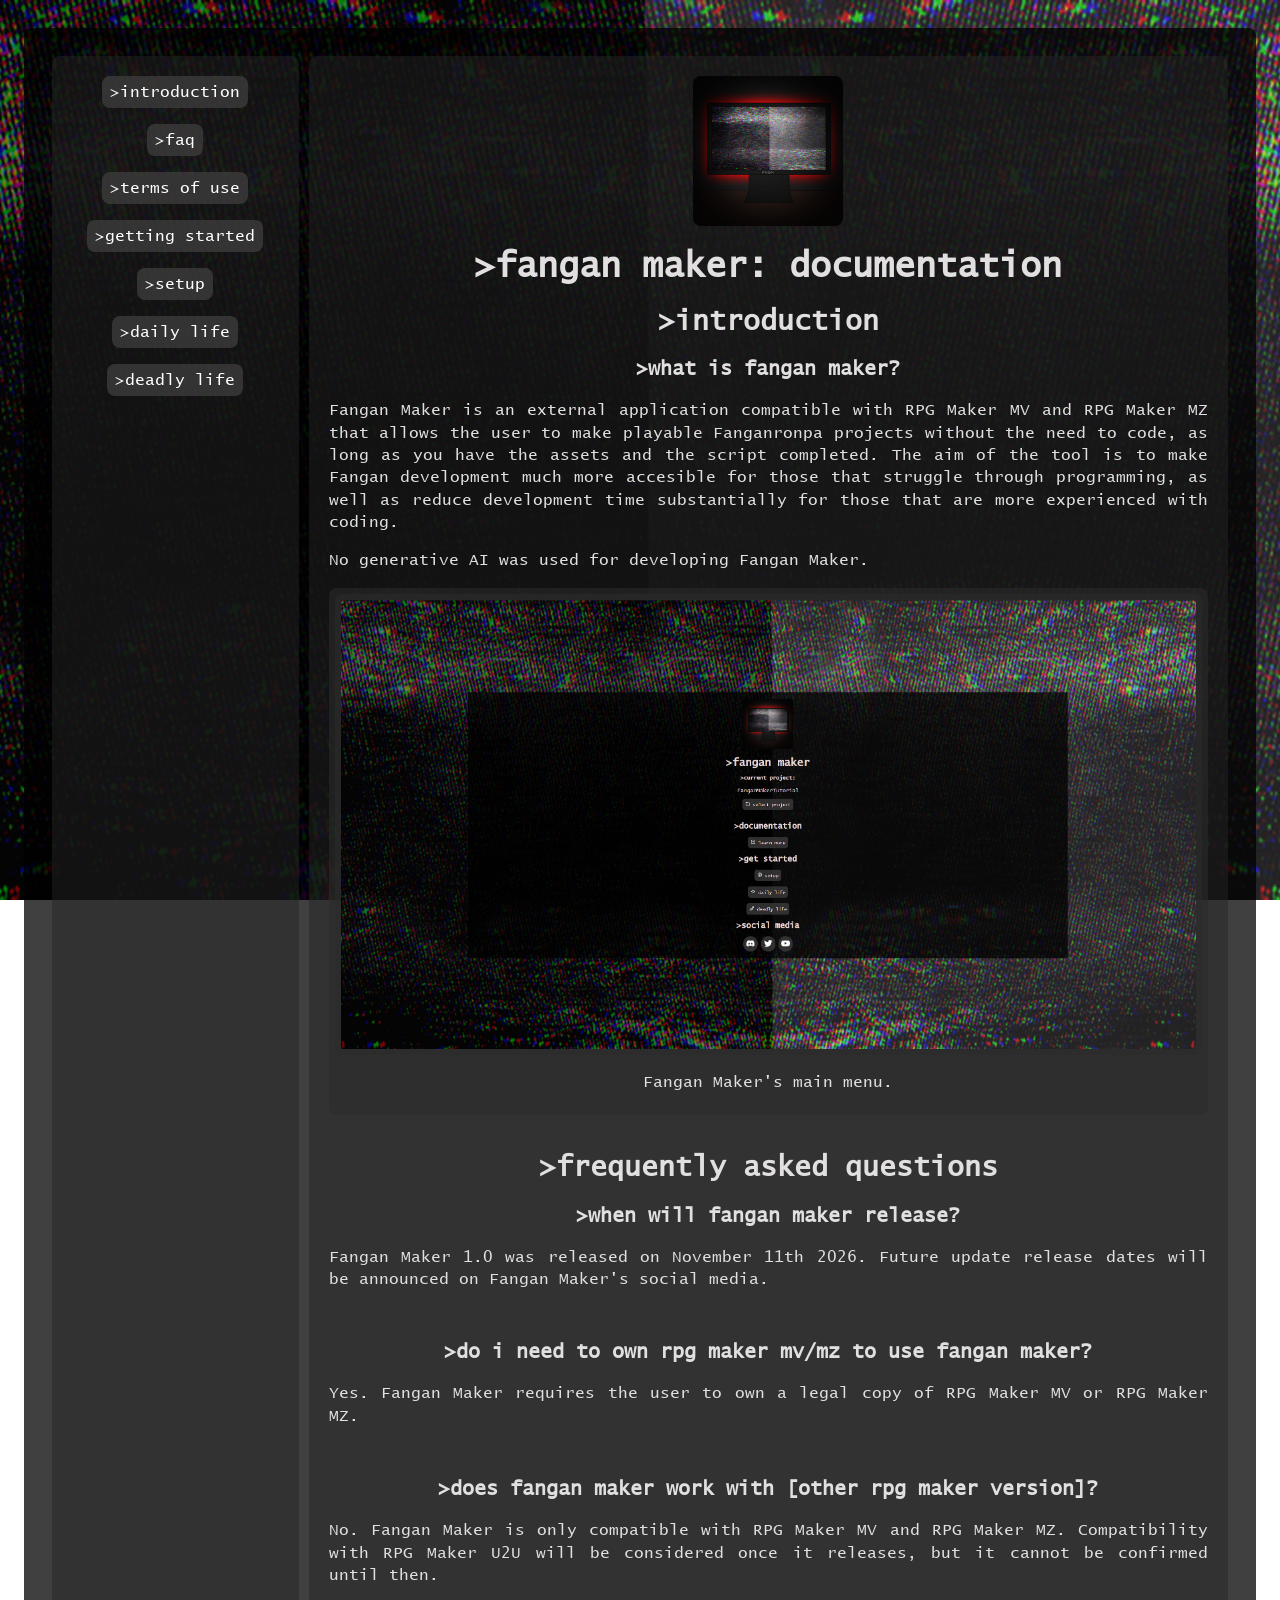
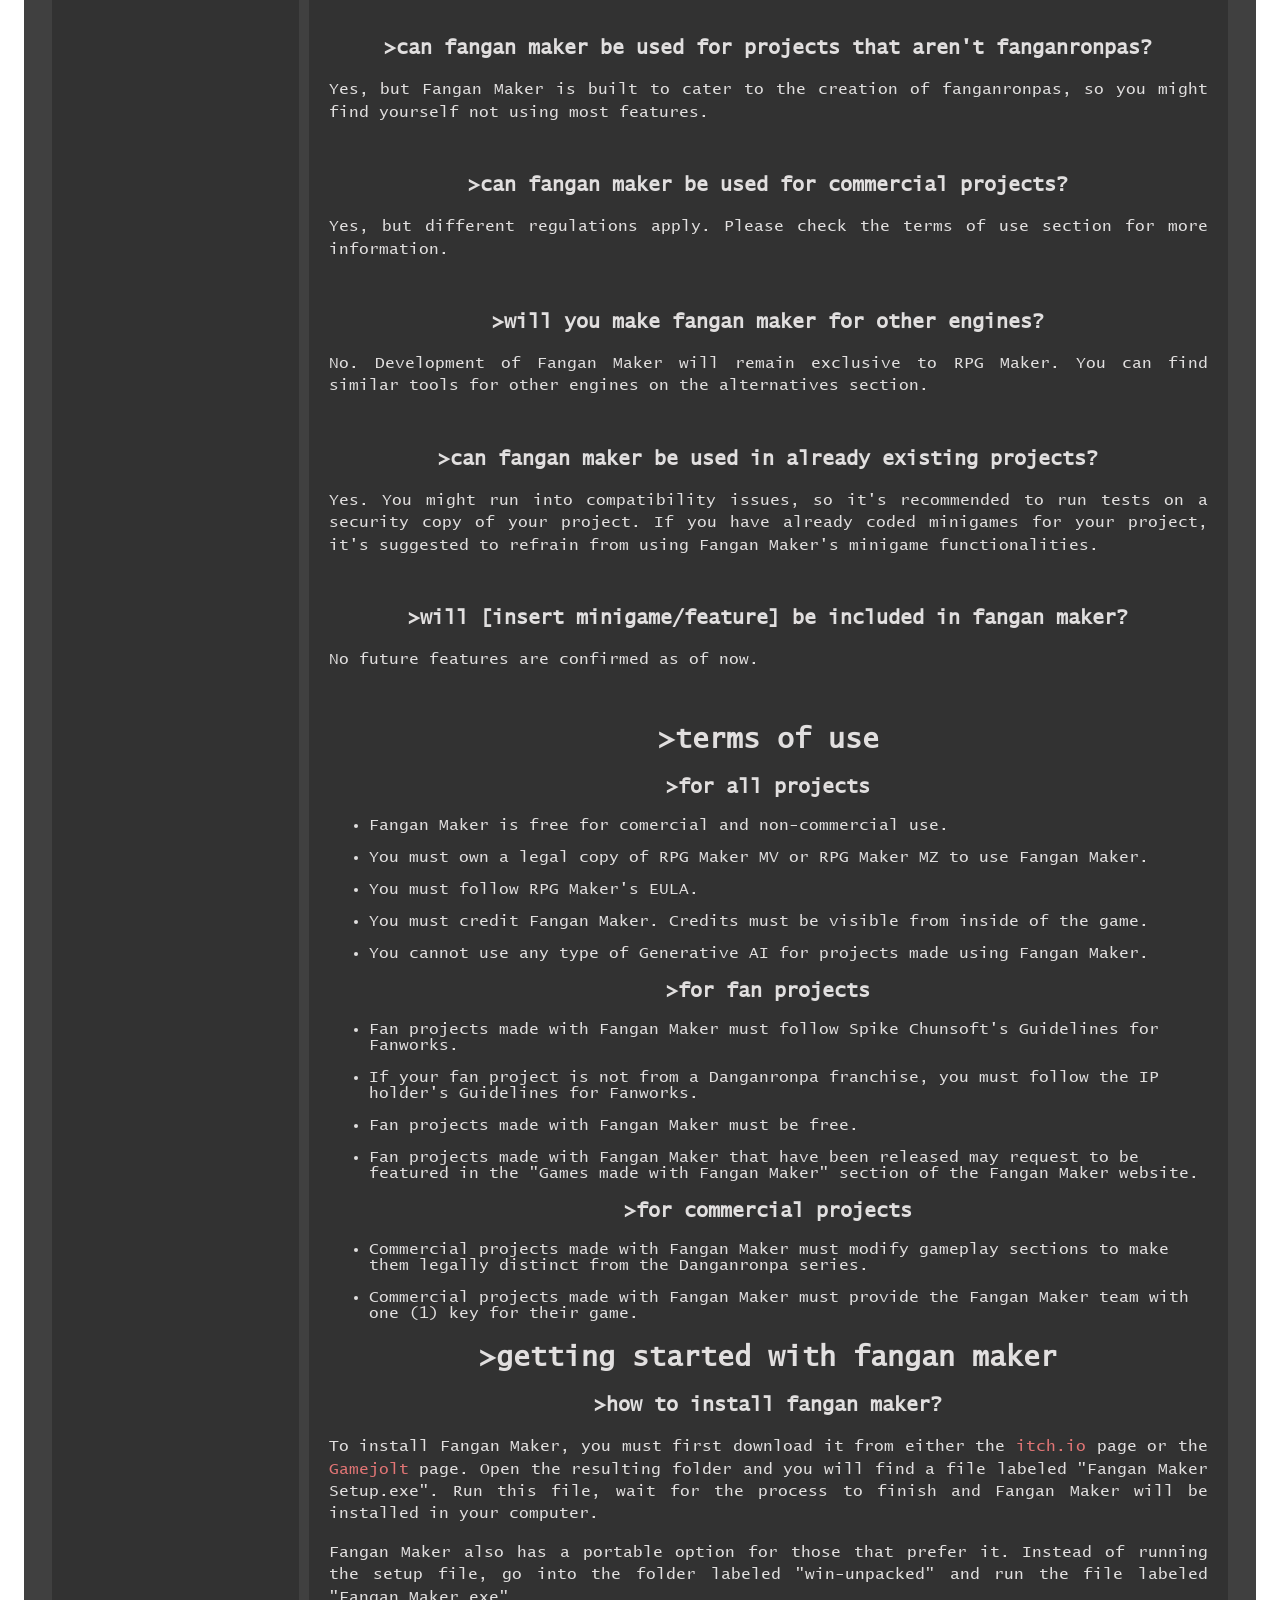
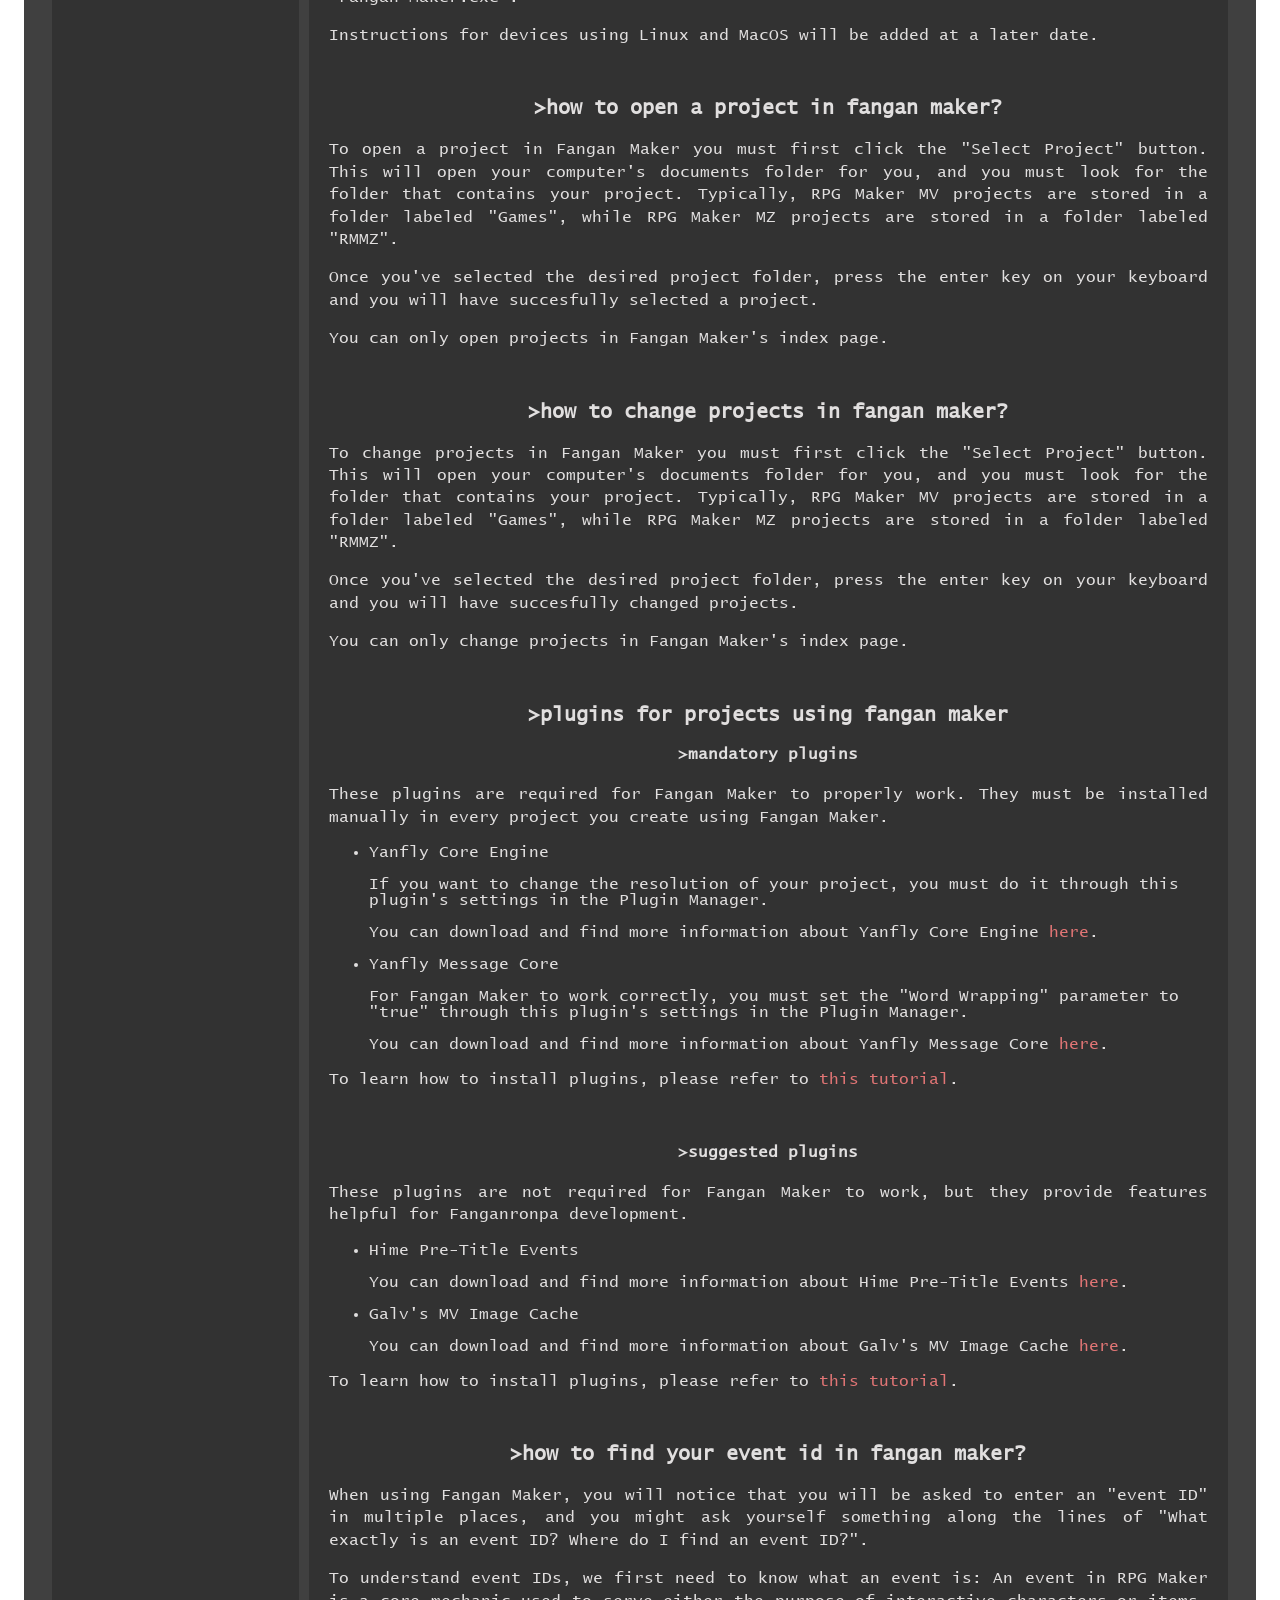
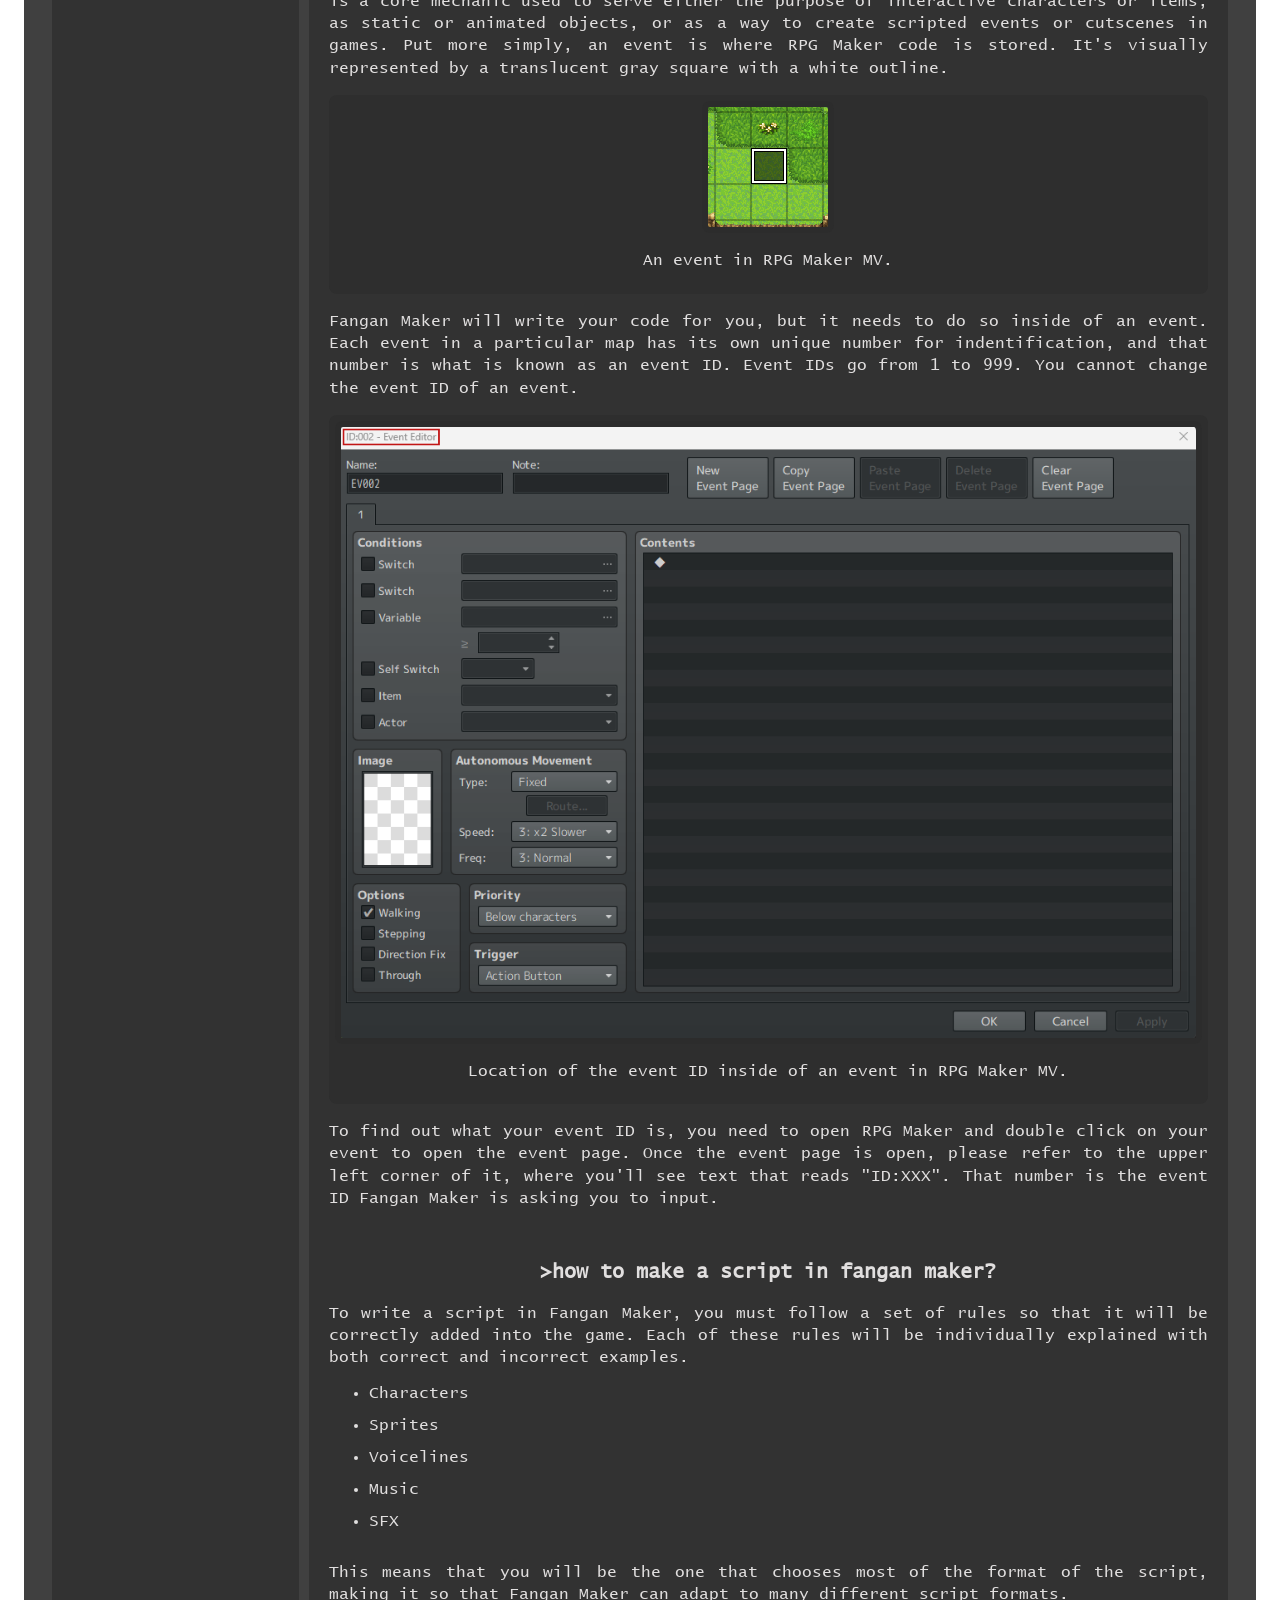
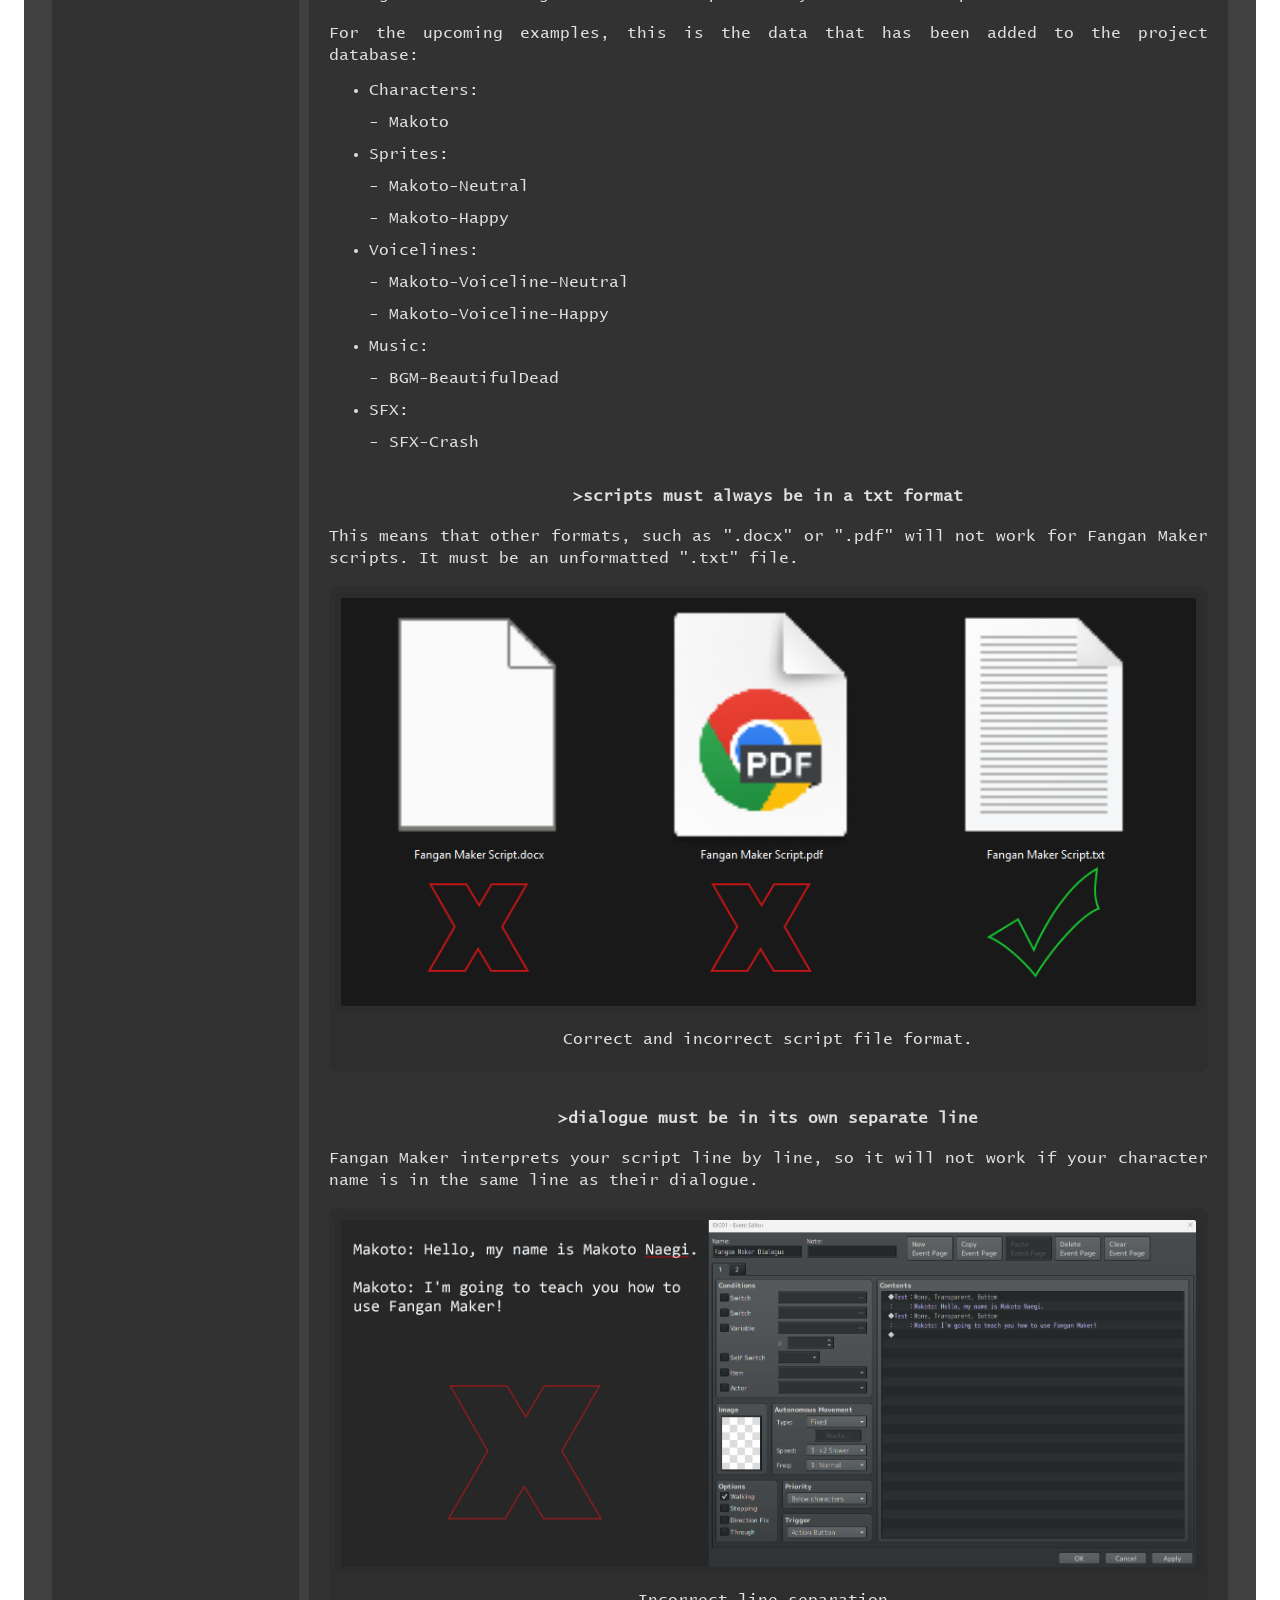
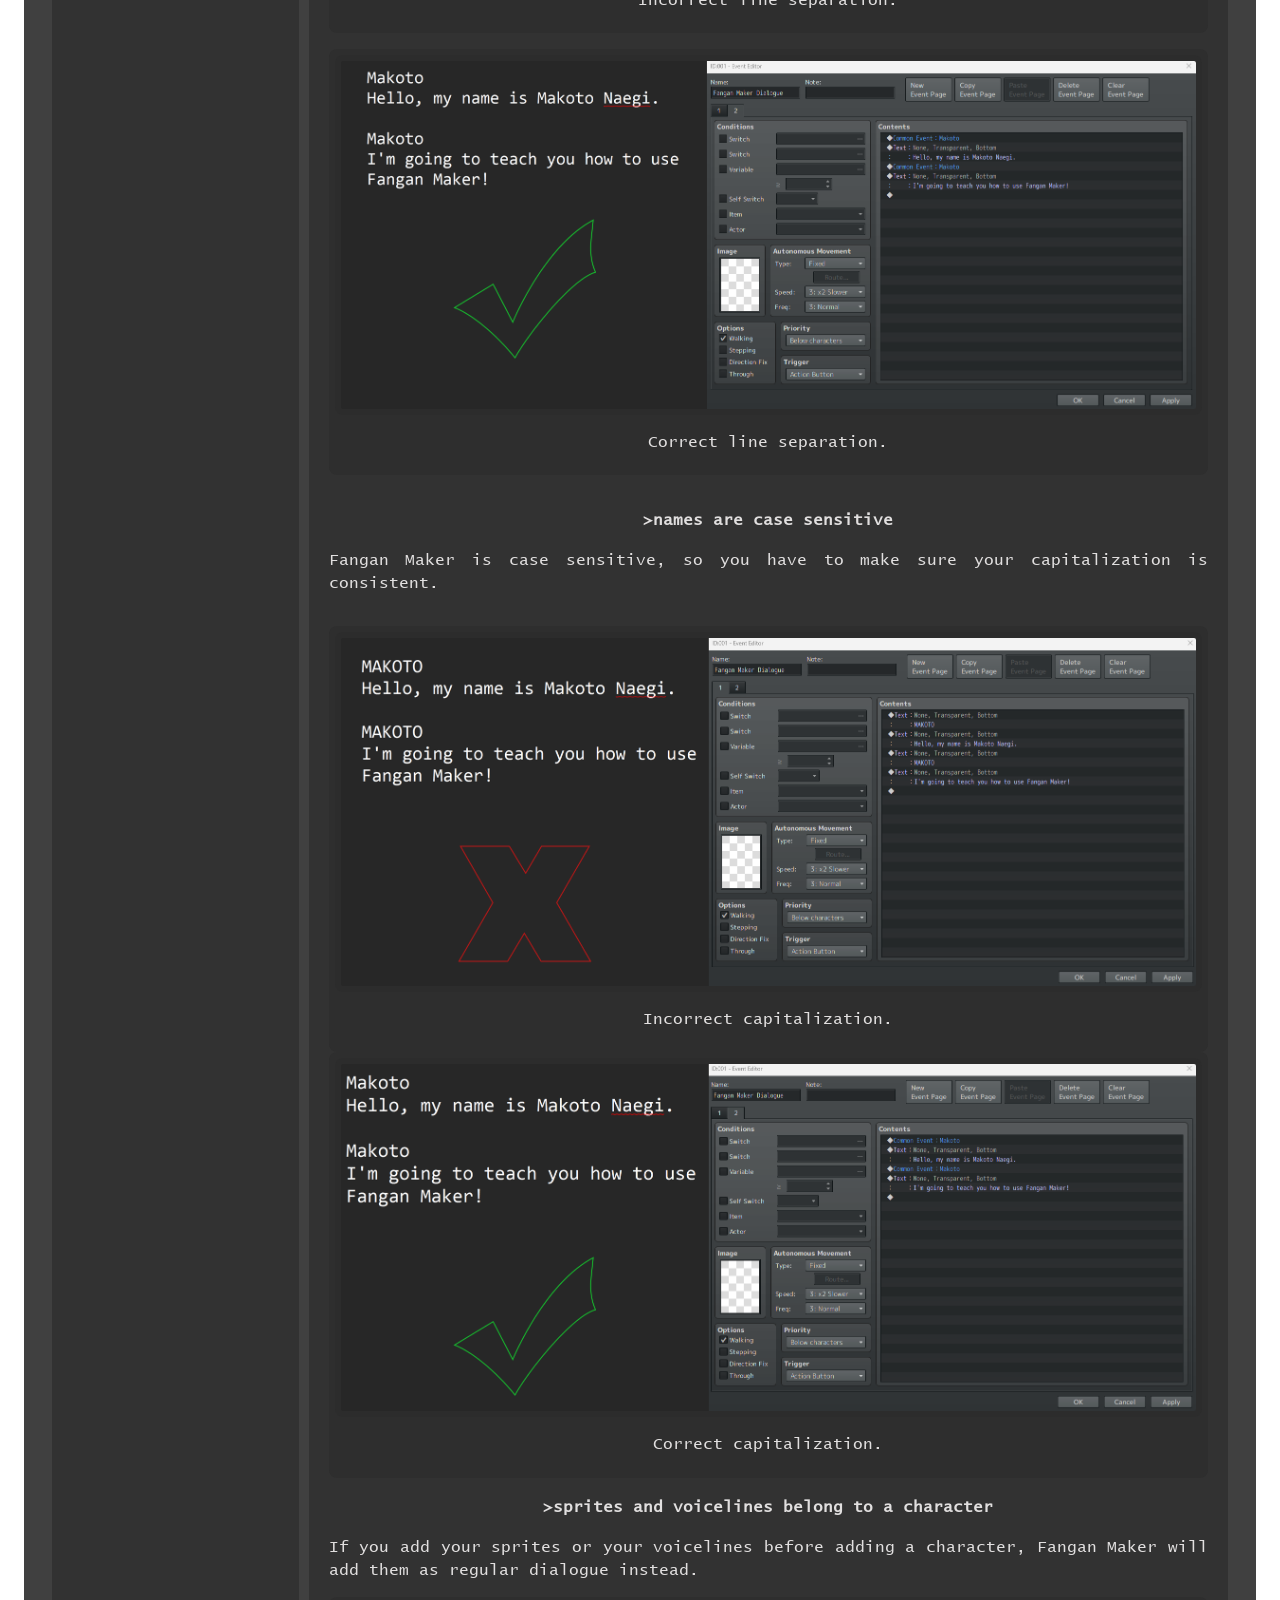
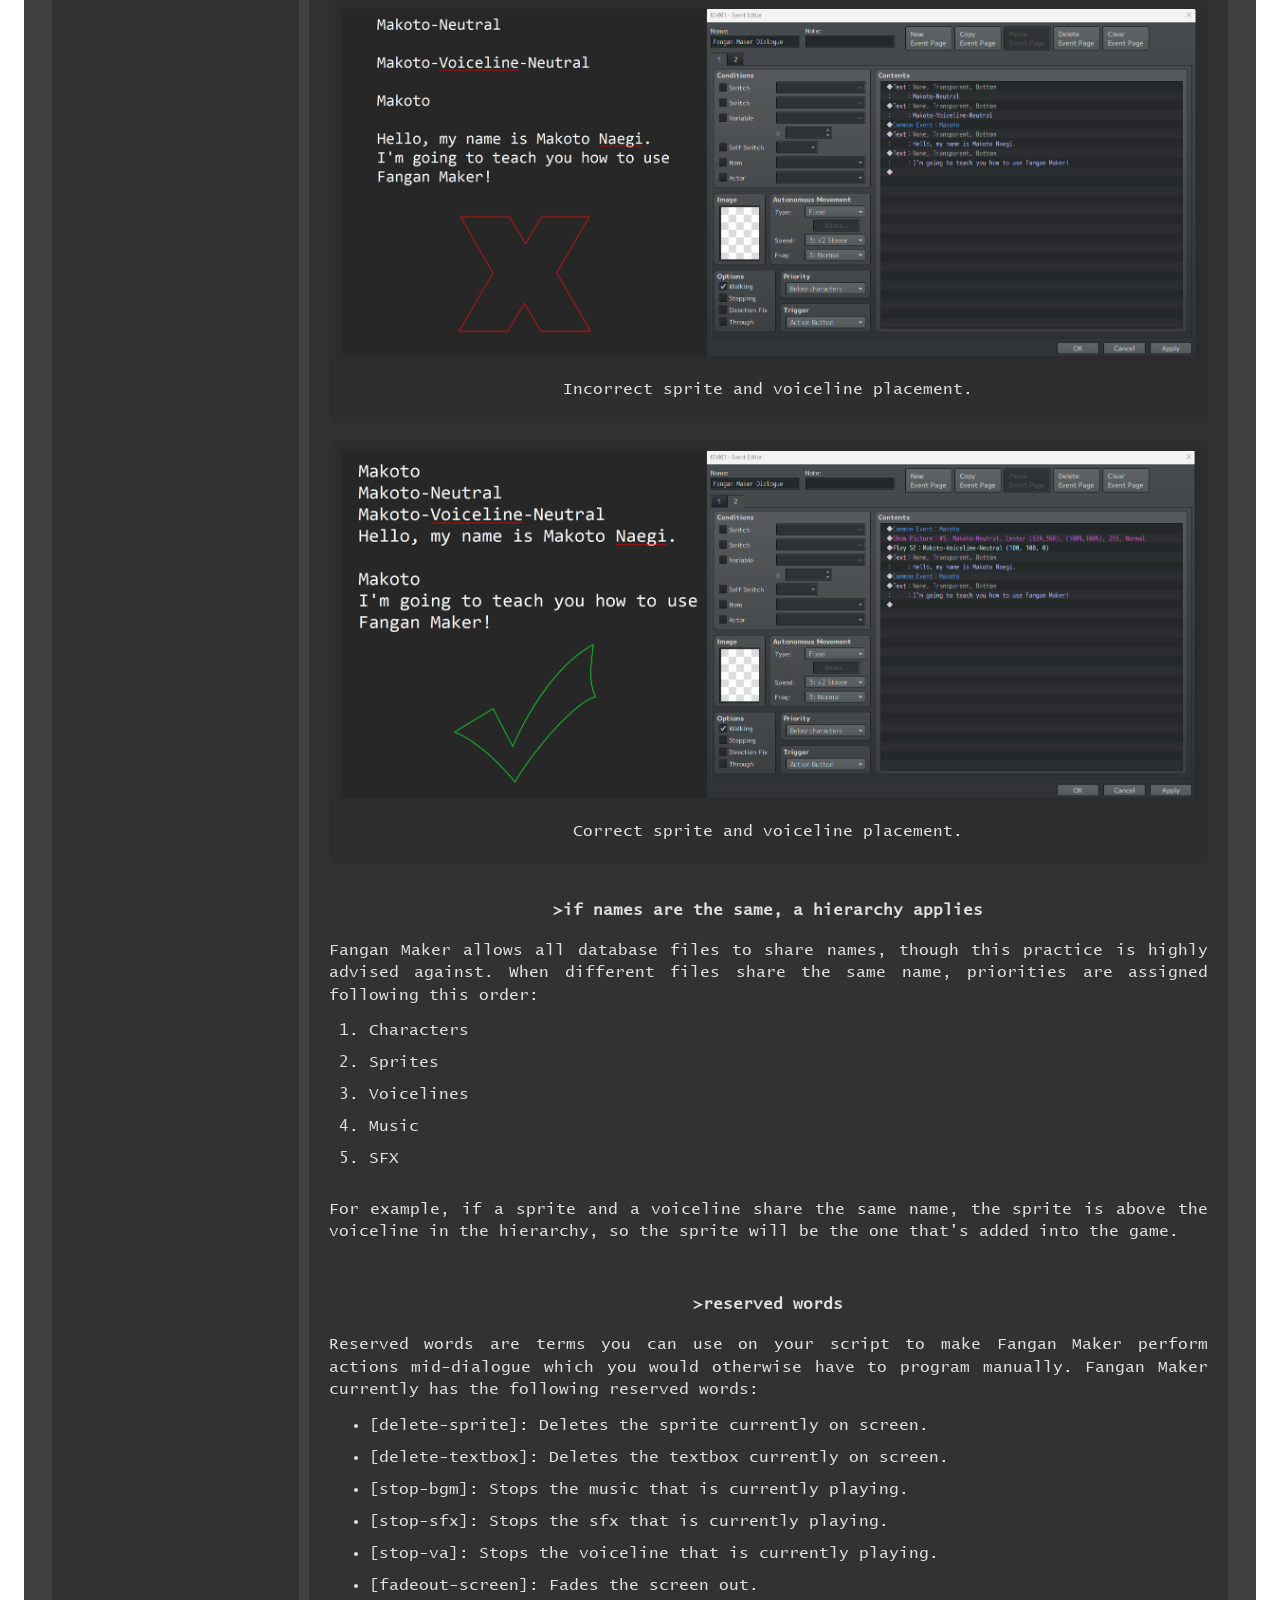
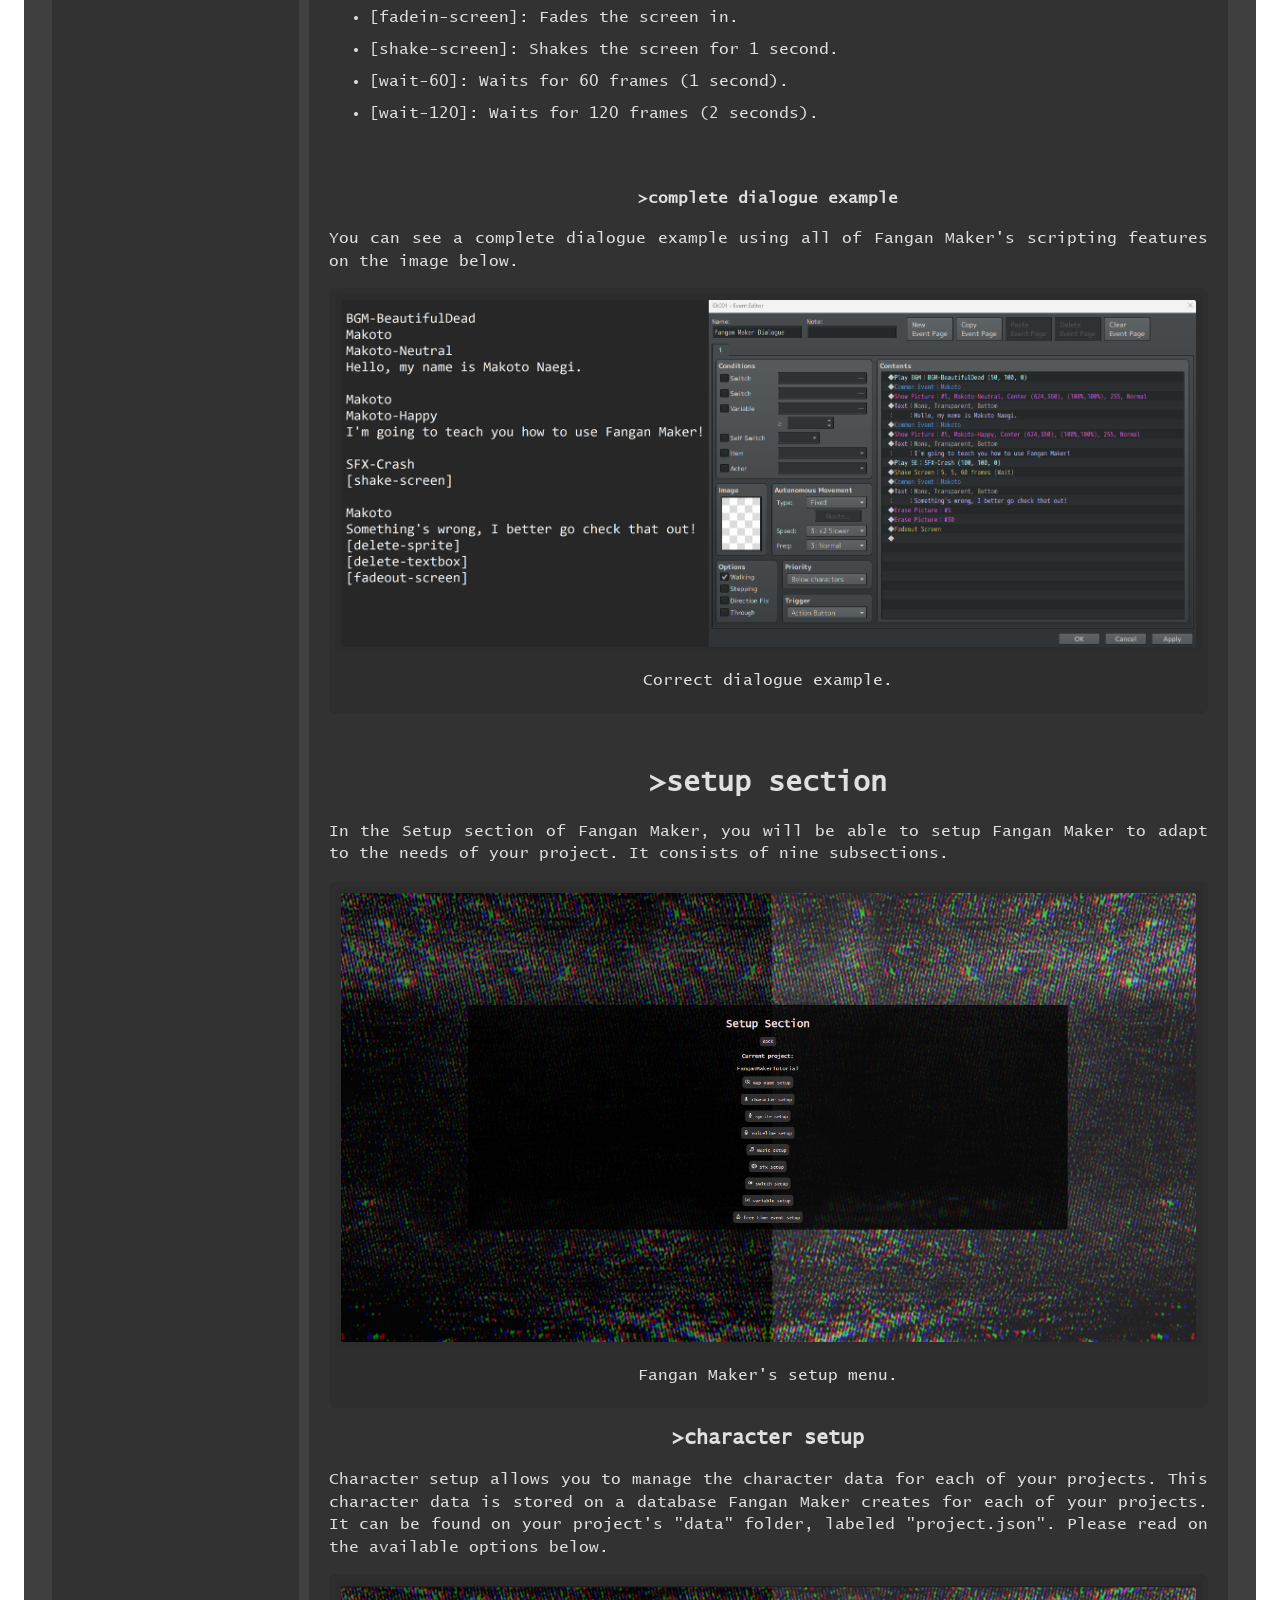
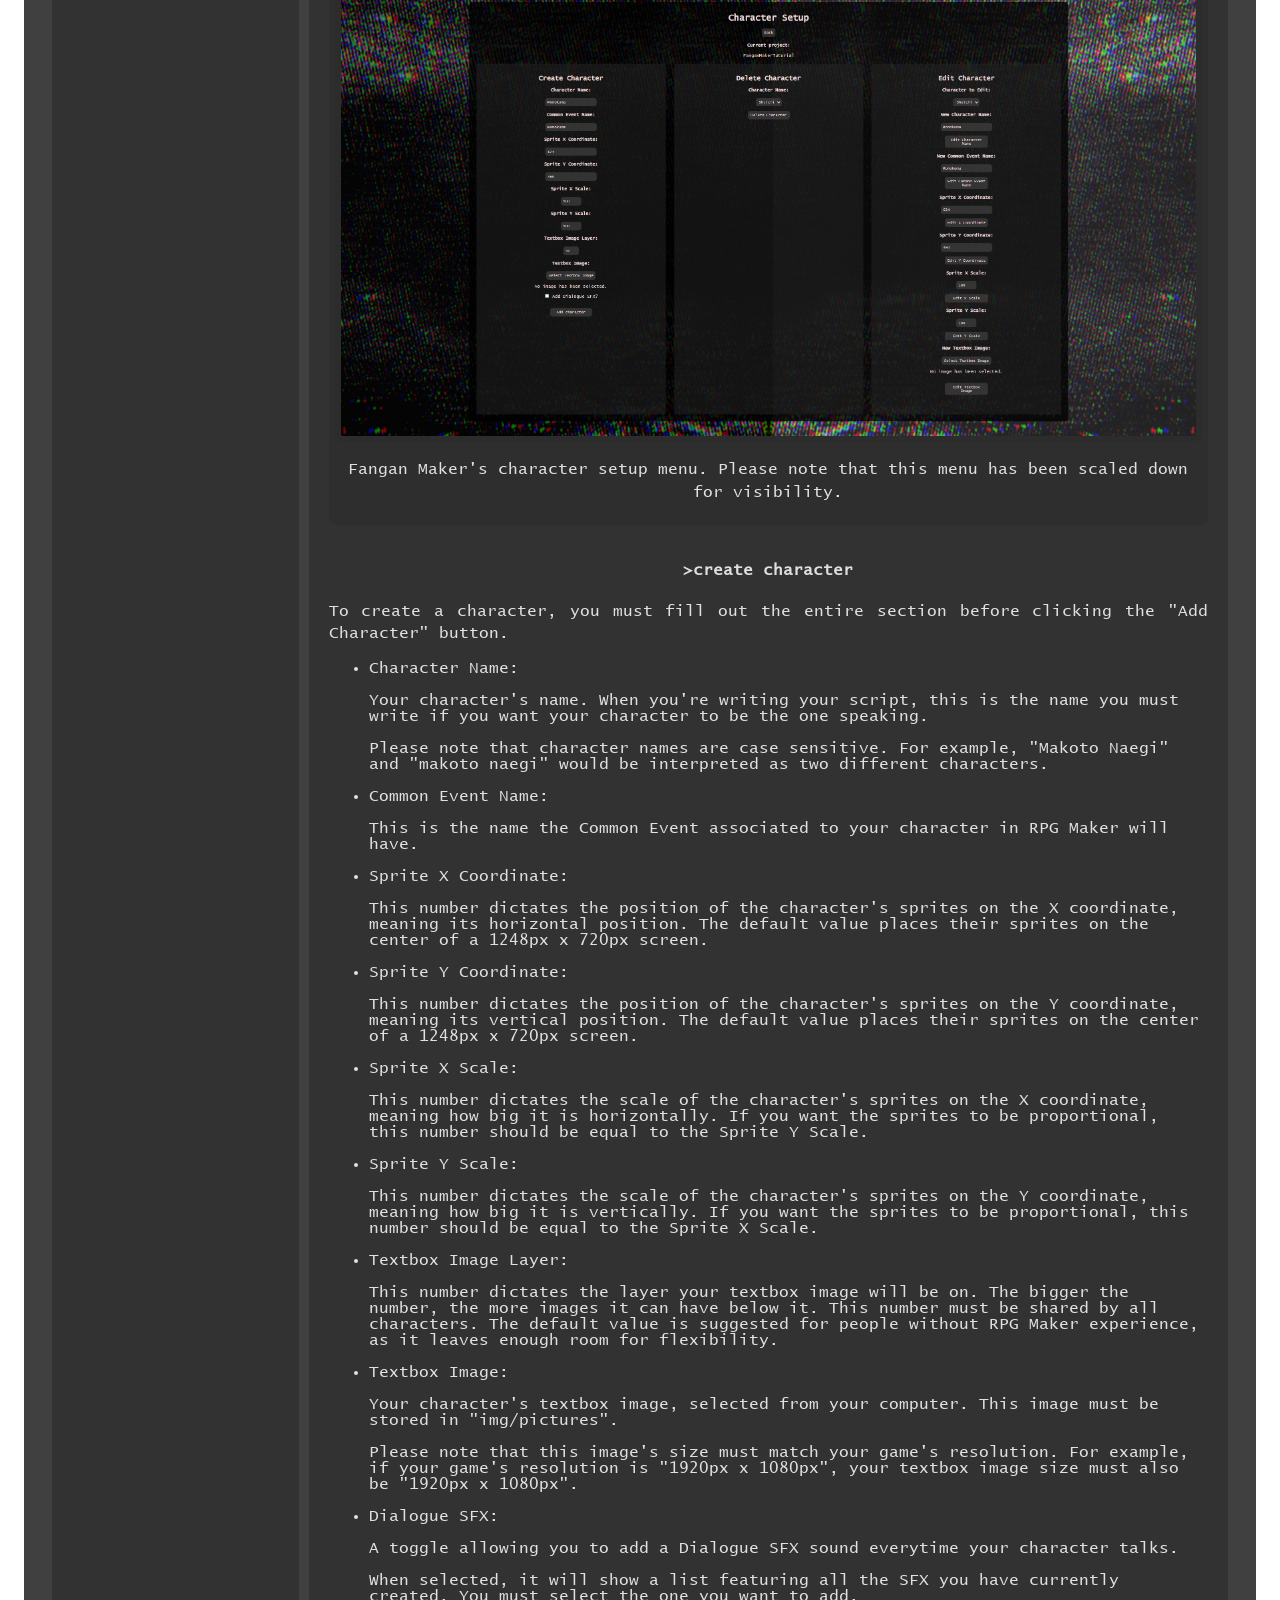
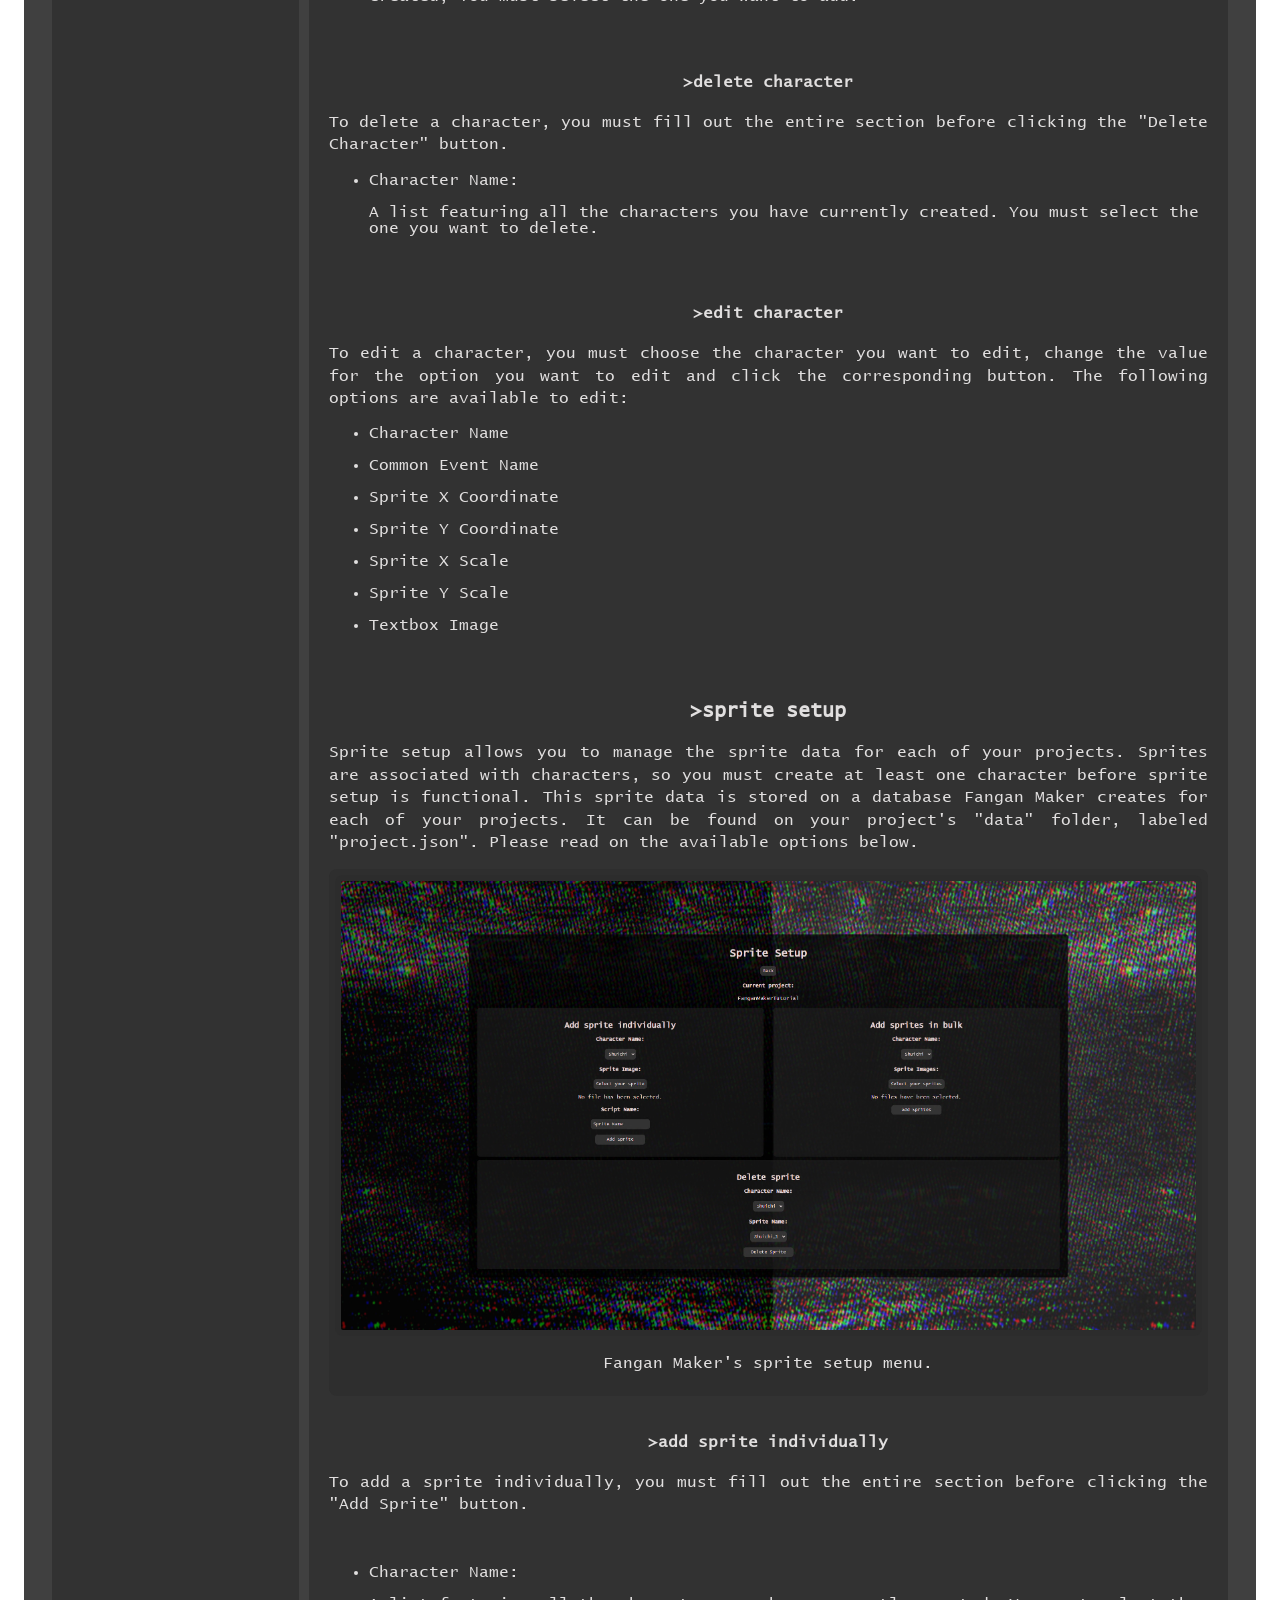
==== commit faf20de1: "Updated release" ====
--- a/docs.html
+++ b/docs.html
@@ -31,6 +31,7 @@
                             <h2 id="introduction">>introduction</h2>
                             <h3 id="whatIsFanganMaker">>what is fangan maker?</h3>
                             <p>Fangan Maker is an external application compatible with RPG Maker MV and RPG Maker MZ that allows the user to make playable Fanganronpa projects without the need to code, as long as you have the assets and the script completed. The aim of the tool is to make Fangan development much more accesible for those that struggle through programming, as well as reduce development time substantially for those that are more experienced with coding.</p>
+                            <p>No generative AI was used for developing Fangan Maker.</p>
                             <div class="image">
                                 <img src="assets/img/screenshots/mainpage.jpg" class="image">
                                 <p style="text-align: center;">Fangan Maker's main menu.</p> 
@@ -41,7 +42,7 @@
                         <div class="faq">
                             <h2 id="faq">>frequently asked questions</h2>
                             <h3 id="questionTitle">>when will fangan maker release?</h3>
-                            <p>Fangan Maker will release its 1.0 version sometime in early 2027.</p>
+                            <p>Fangan Maker 1.0 was released on November 11th 2026. Future update release dates will be announced on Fangan Maker's social media.</p>
                             <br>
                             <h3 id="questionTitle">>do i need to own rpg maker mv/mz to use fangan maker?</h3>
                             <p>Yes. Fangan Maker requires the user to own a legal copy of RPG Maker MV or RPG Maker MZ.</p>
